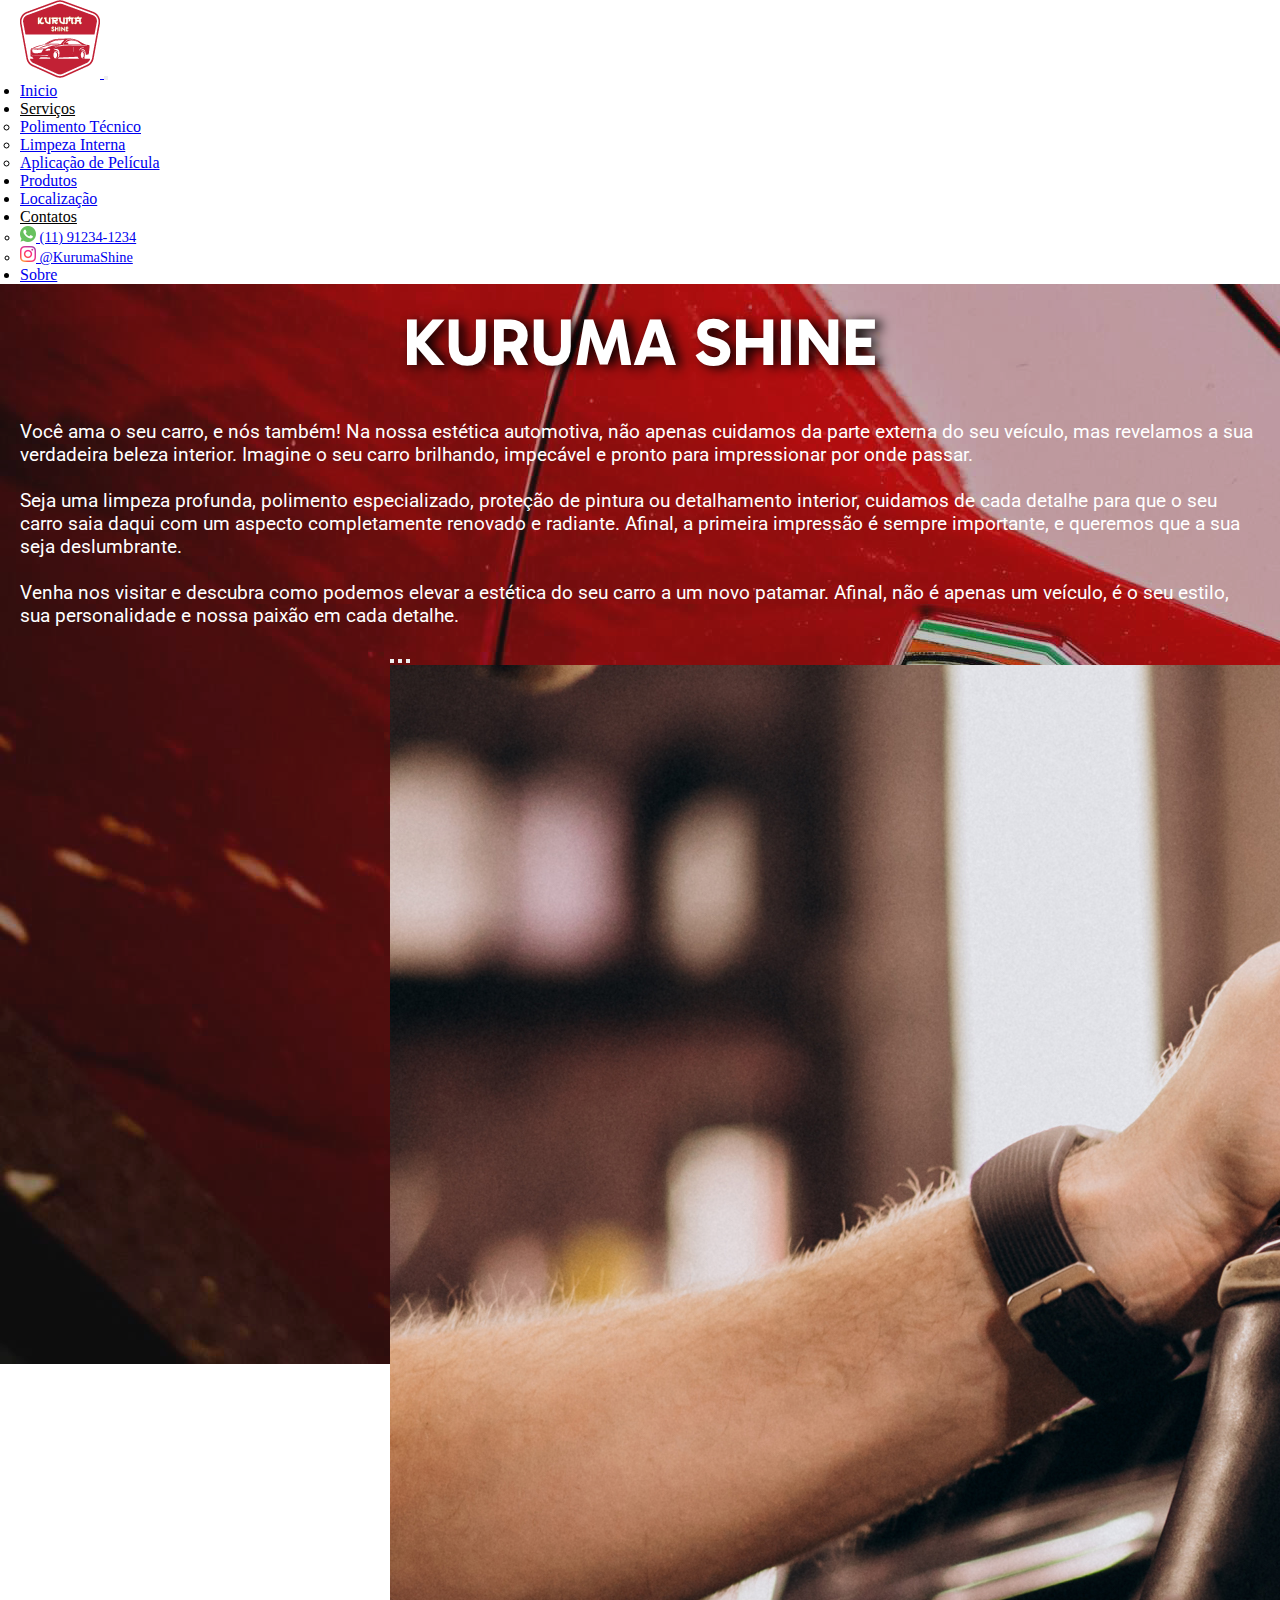
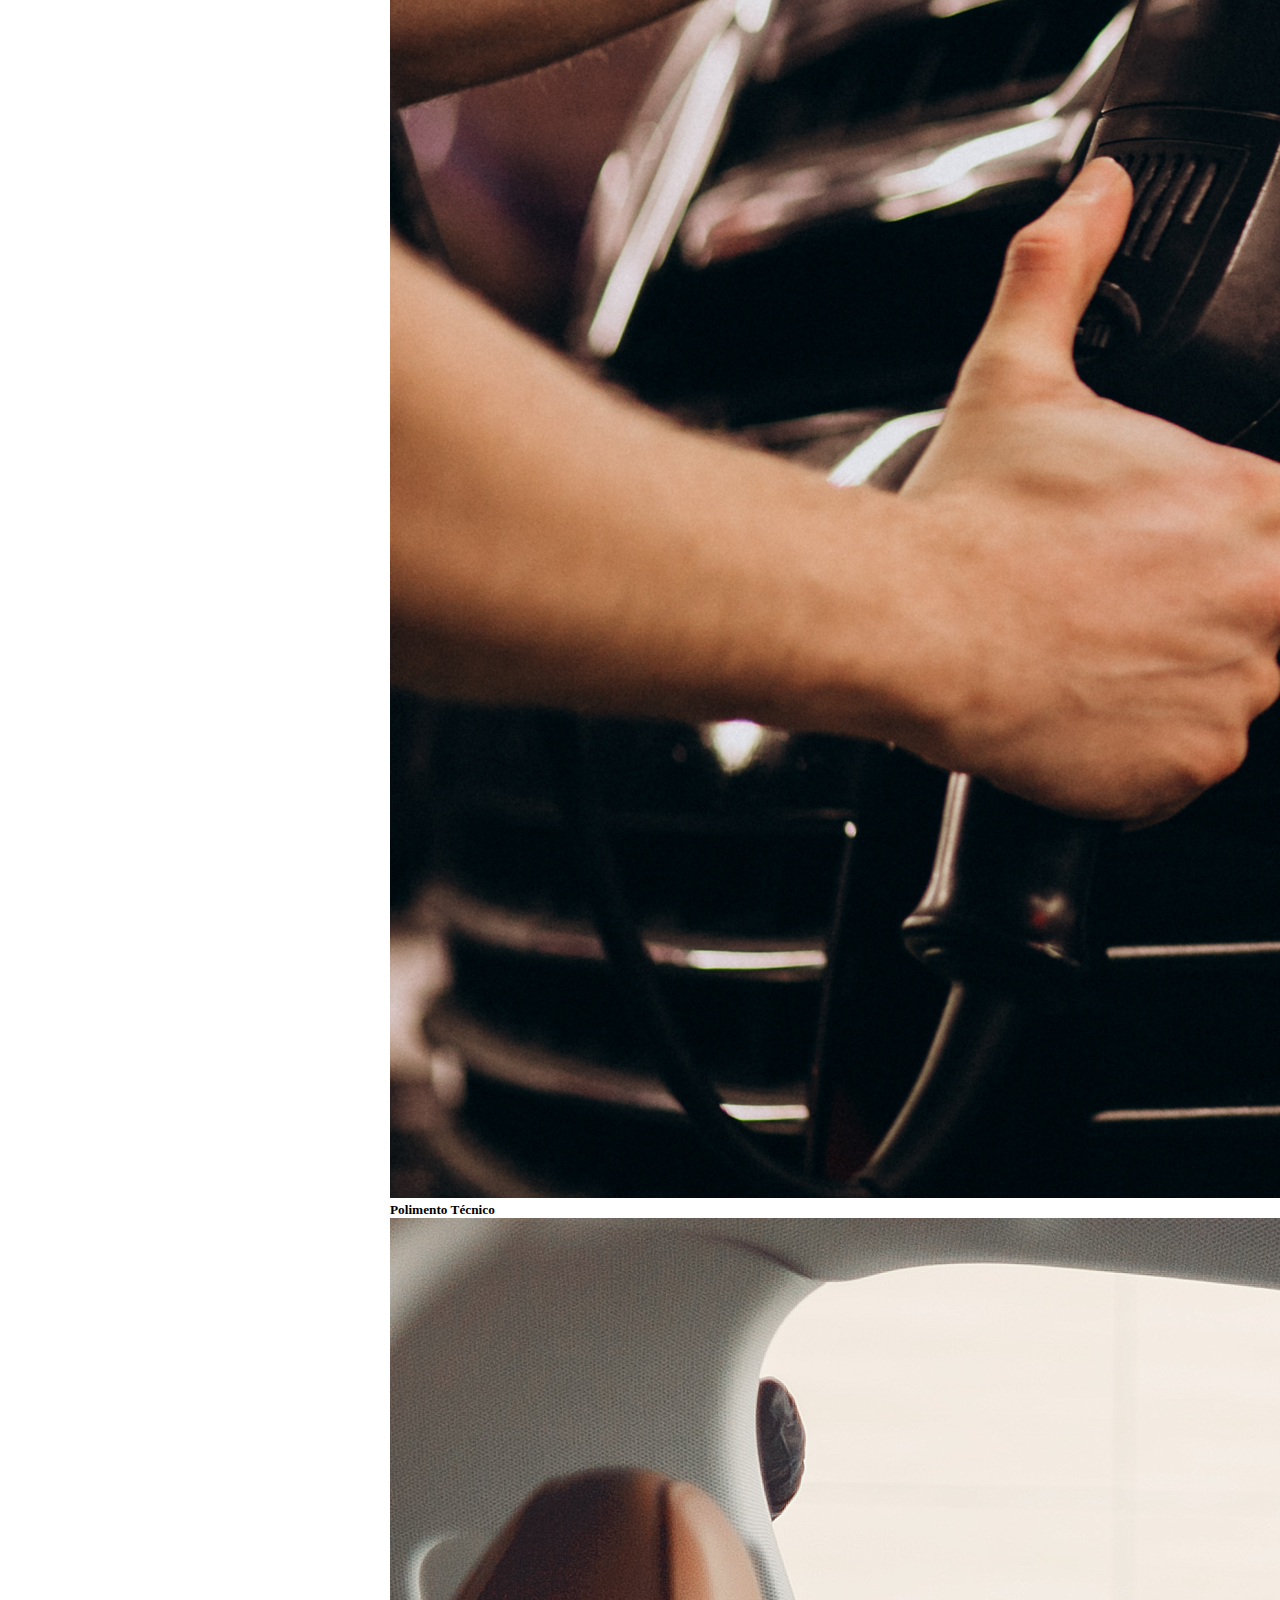
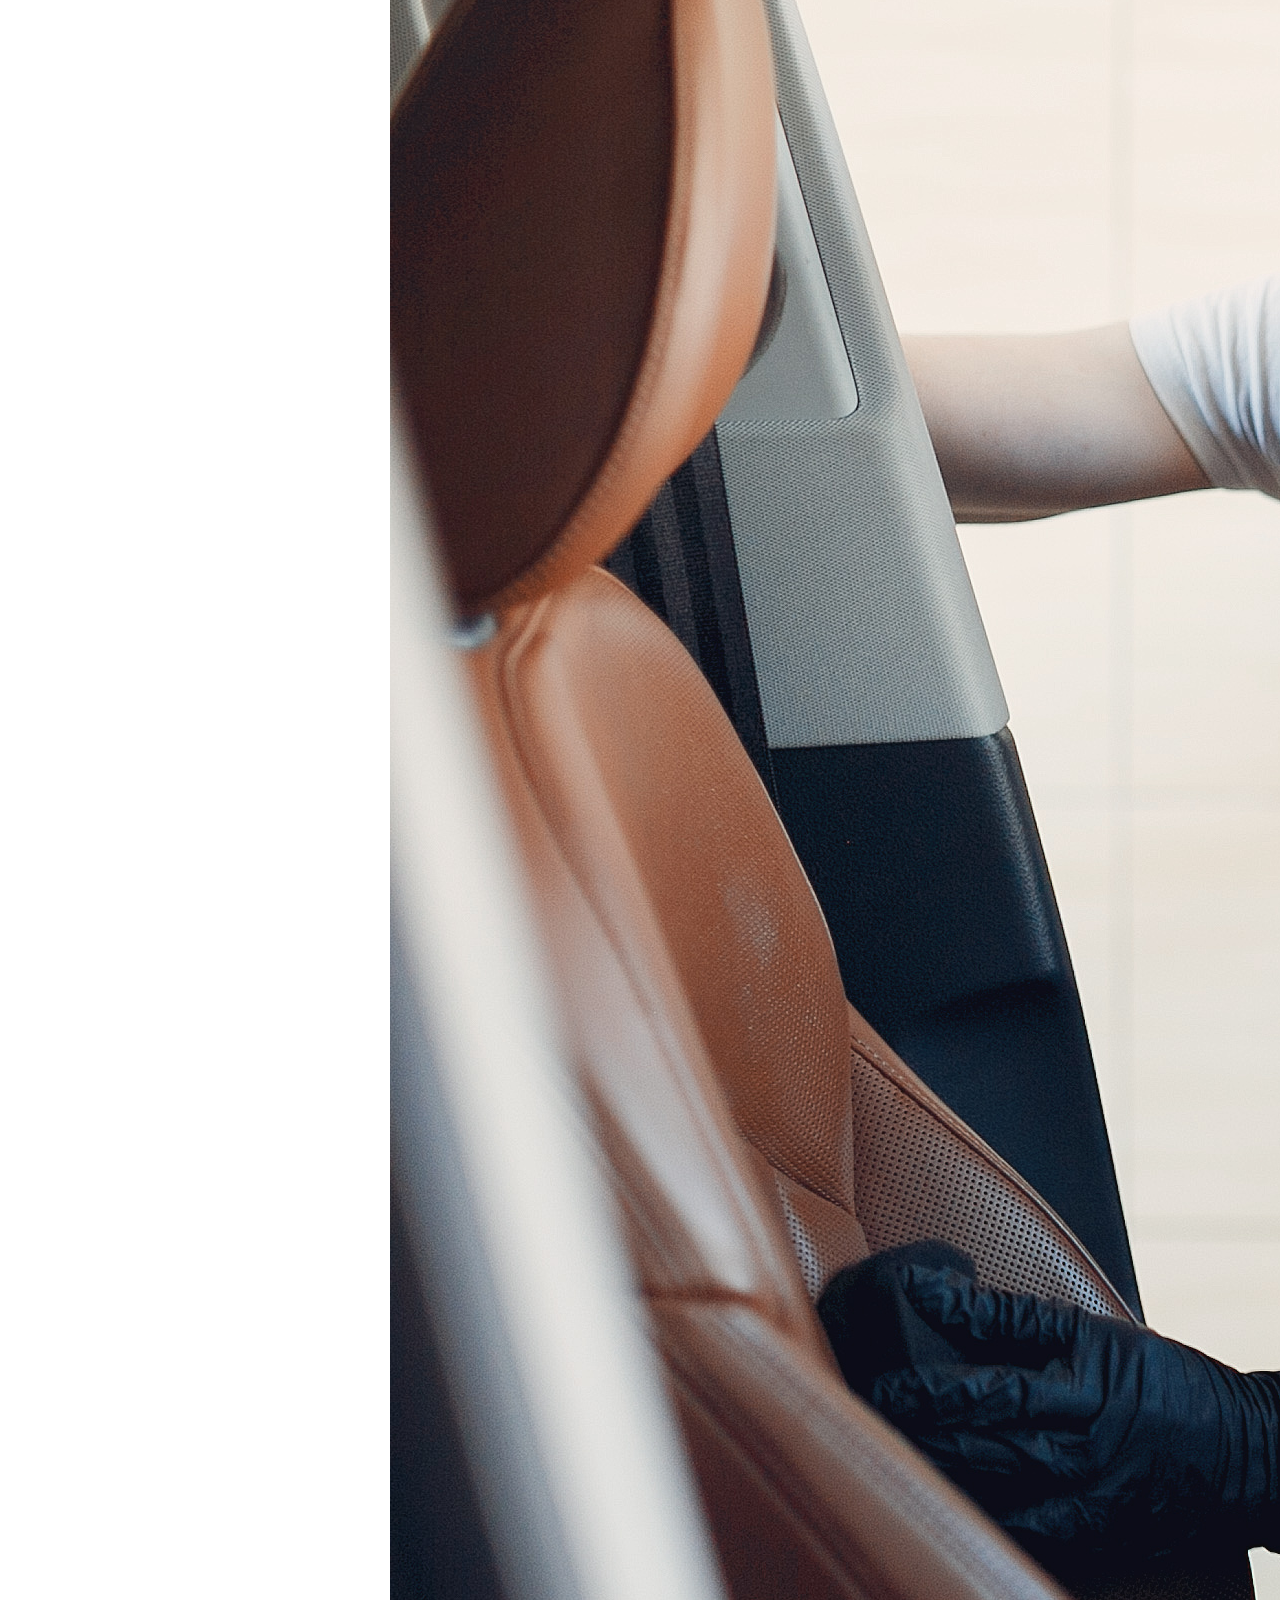
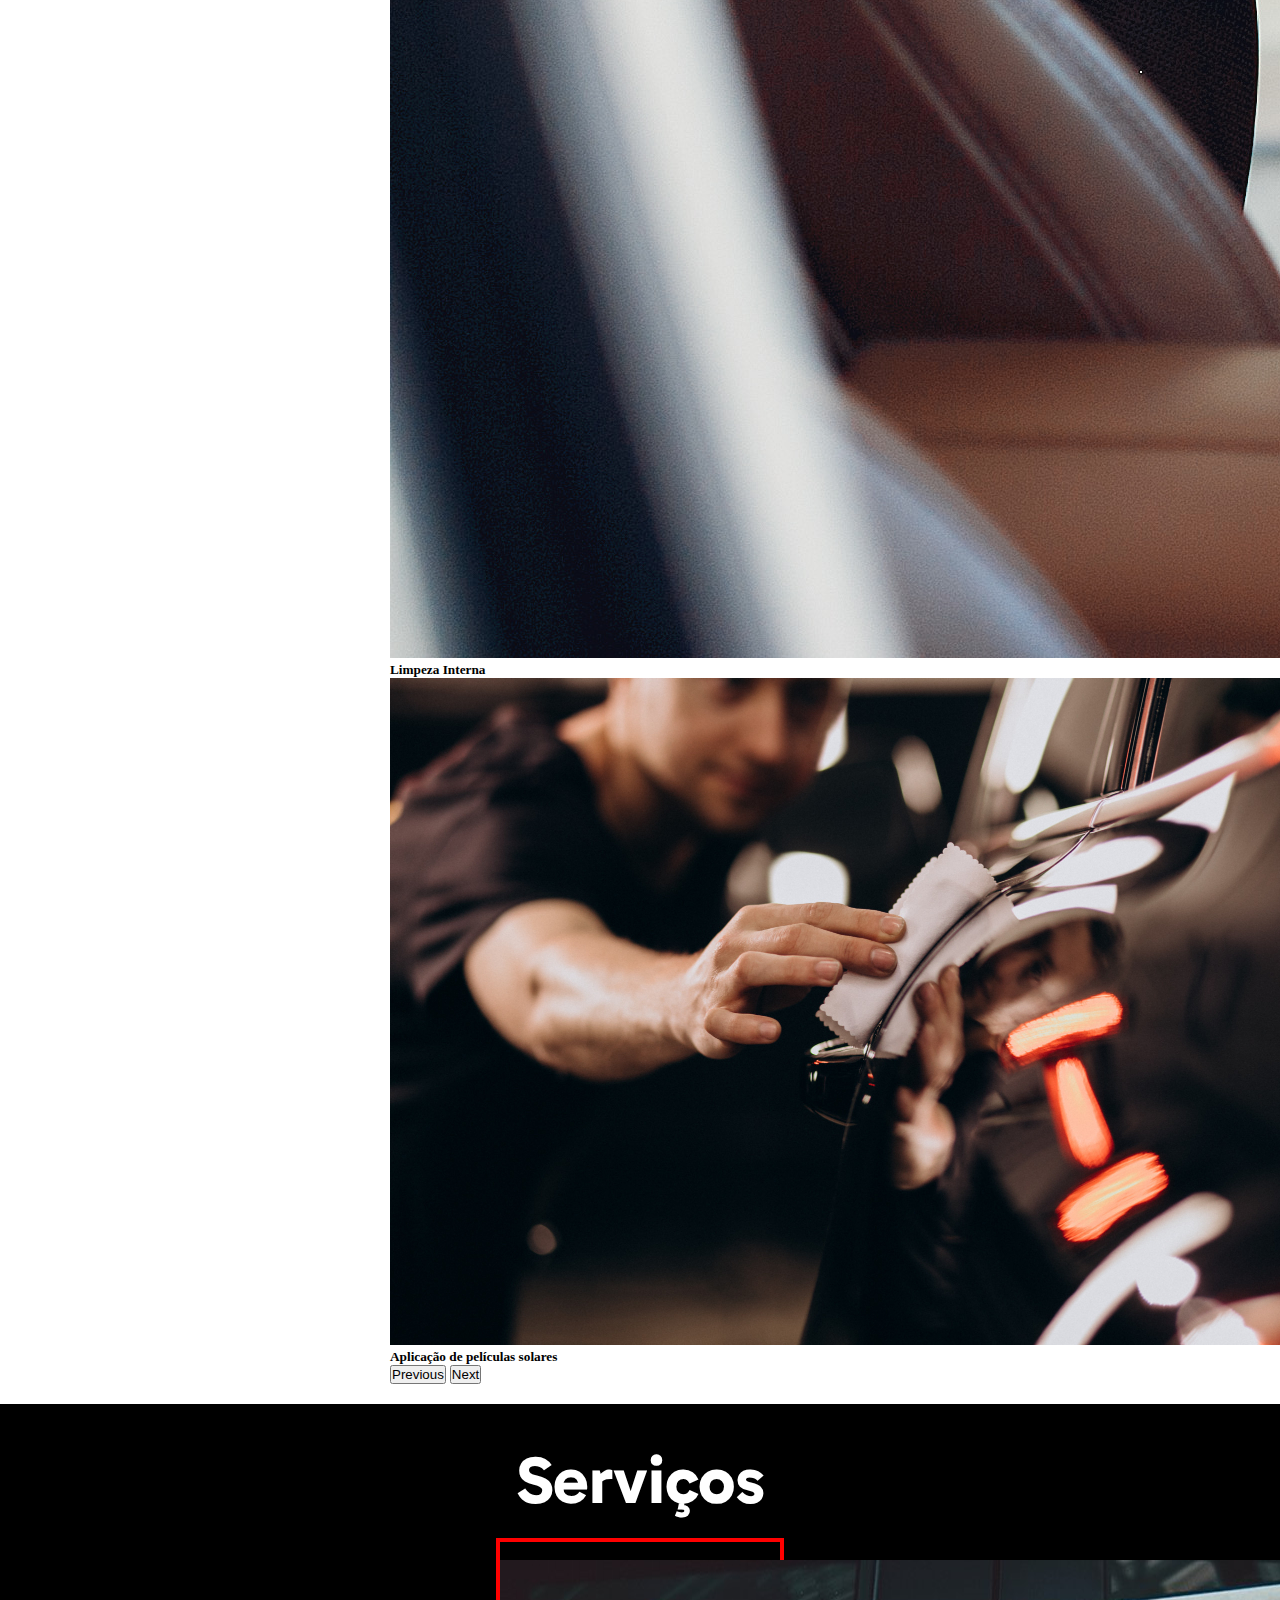
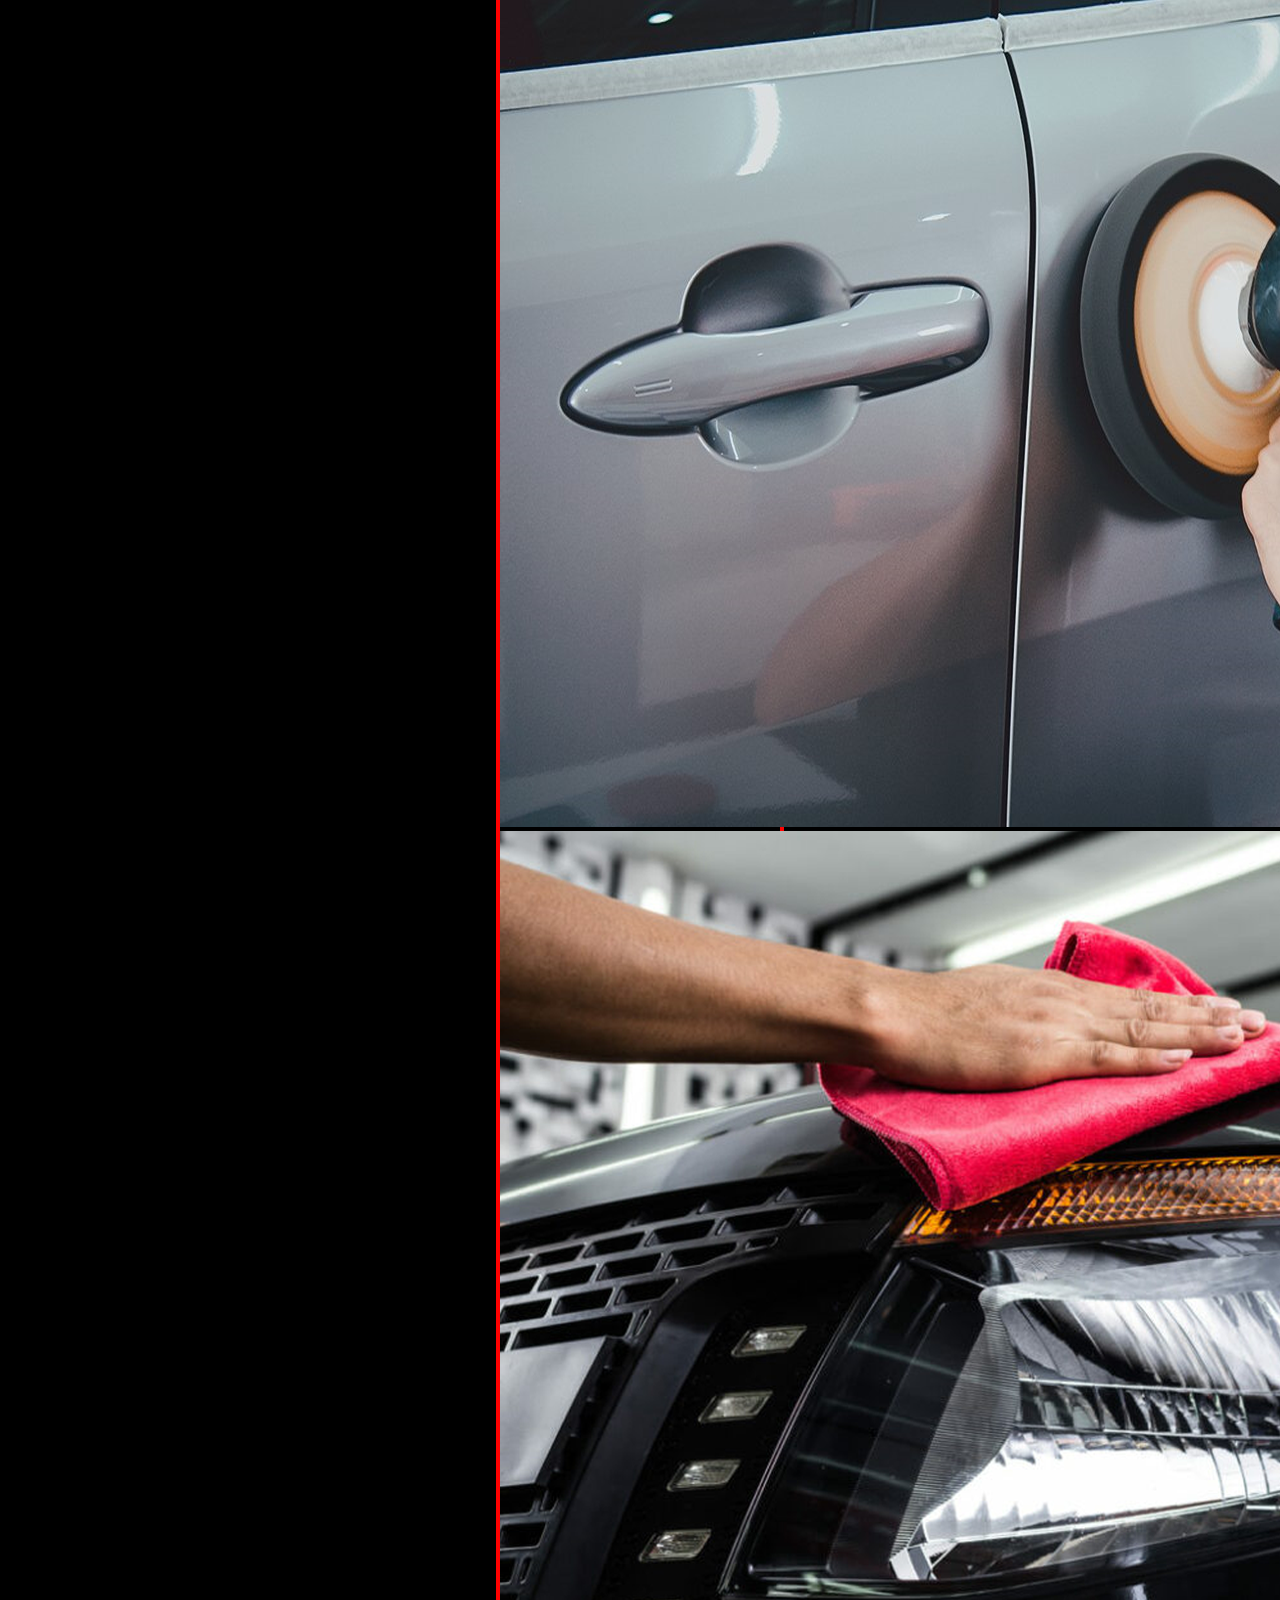
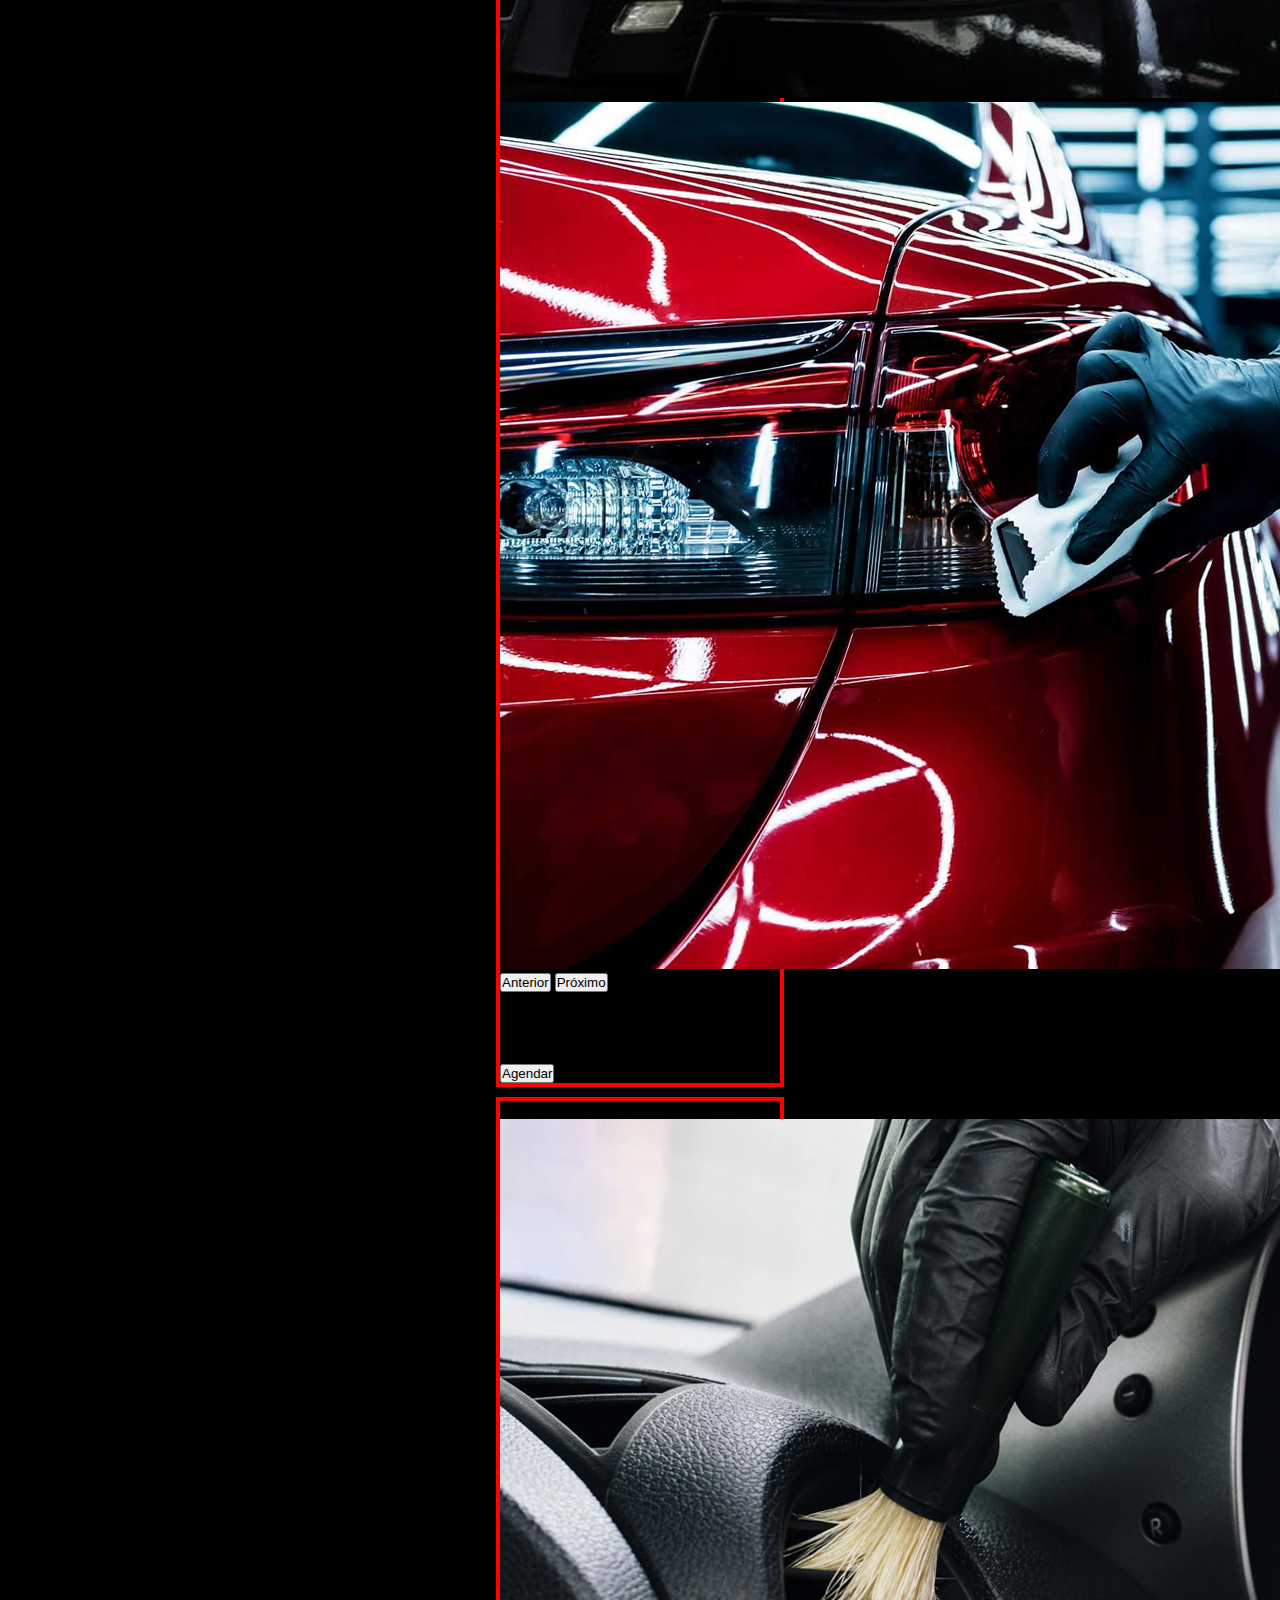
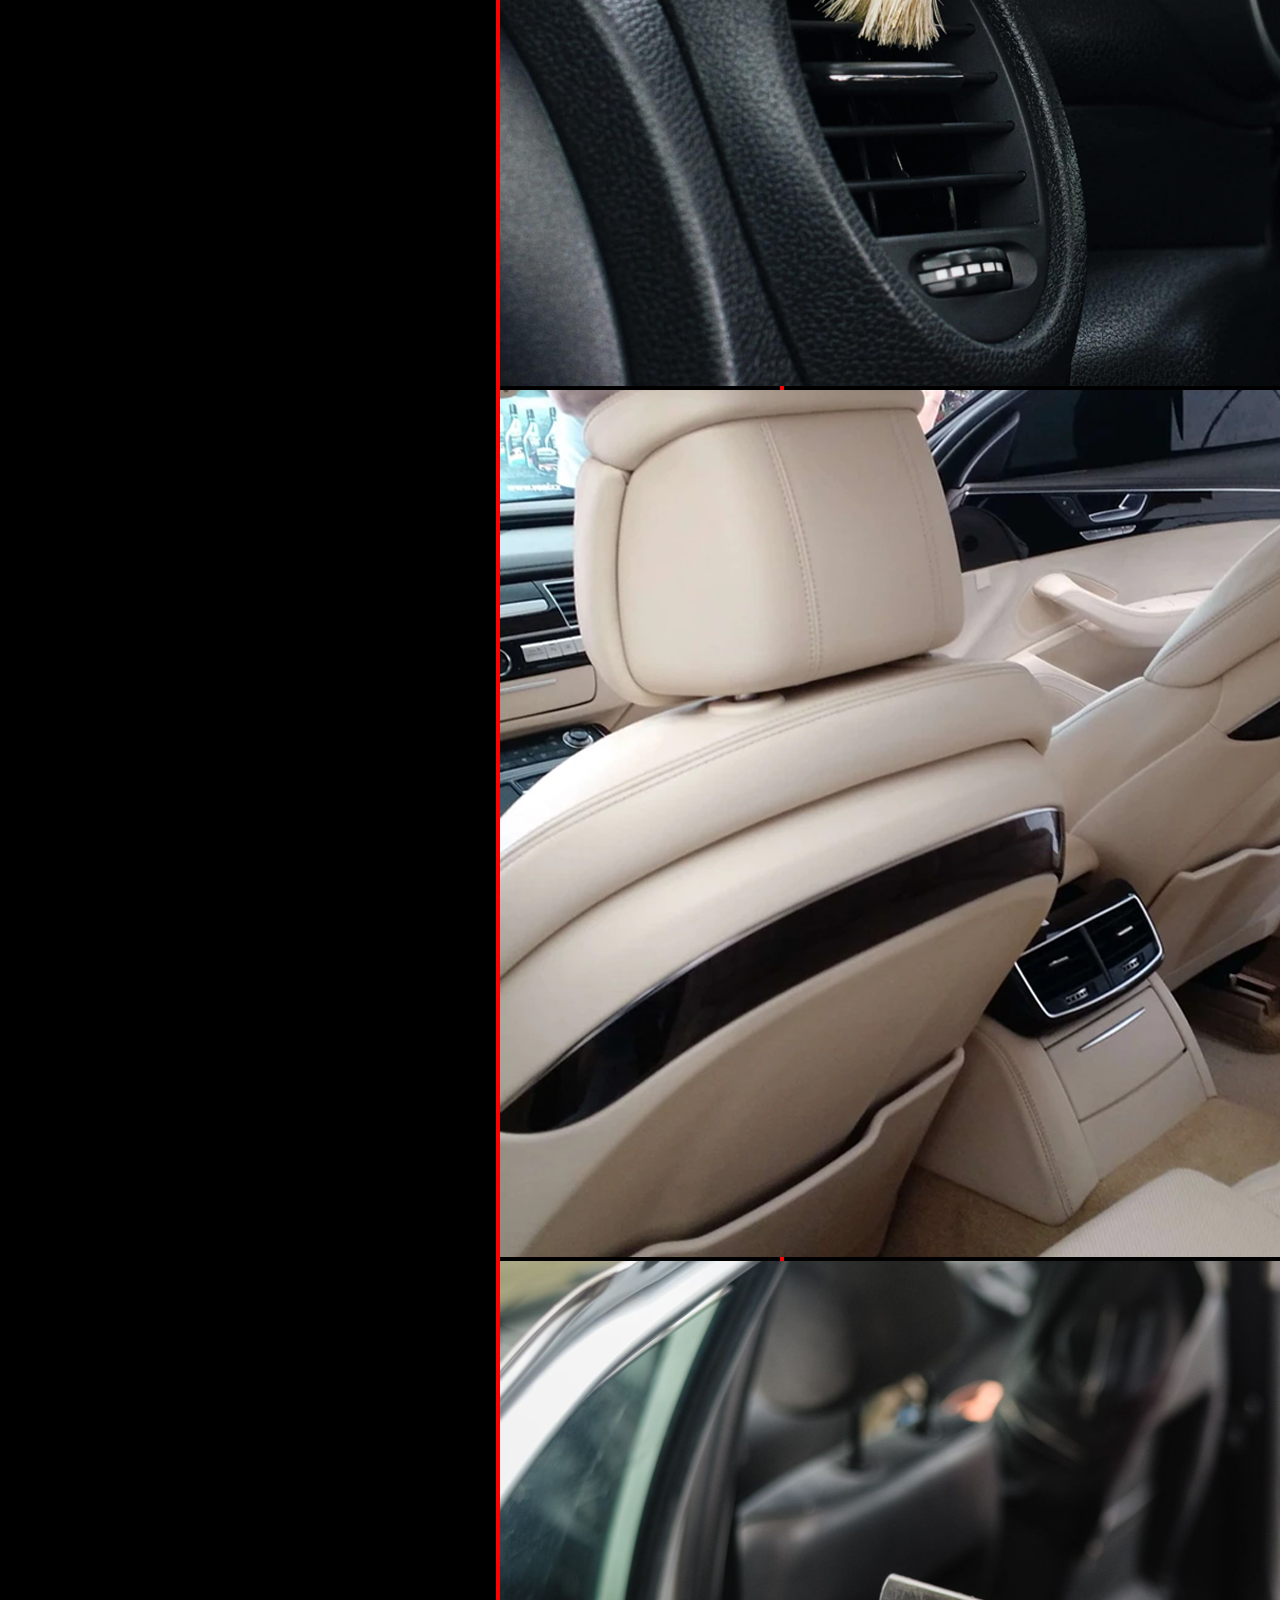
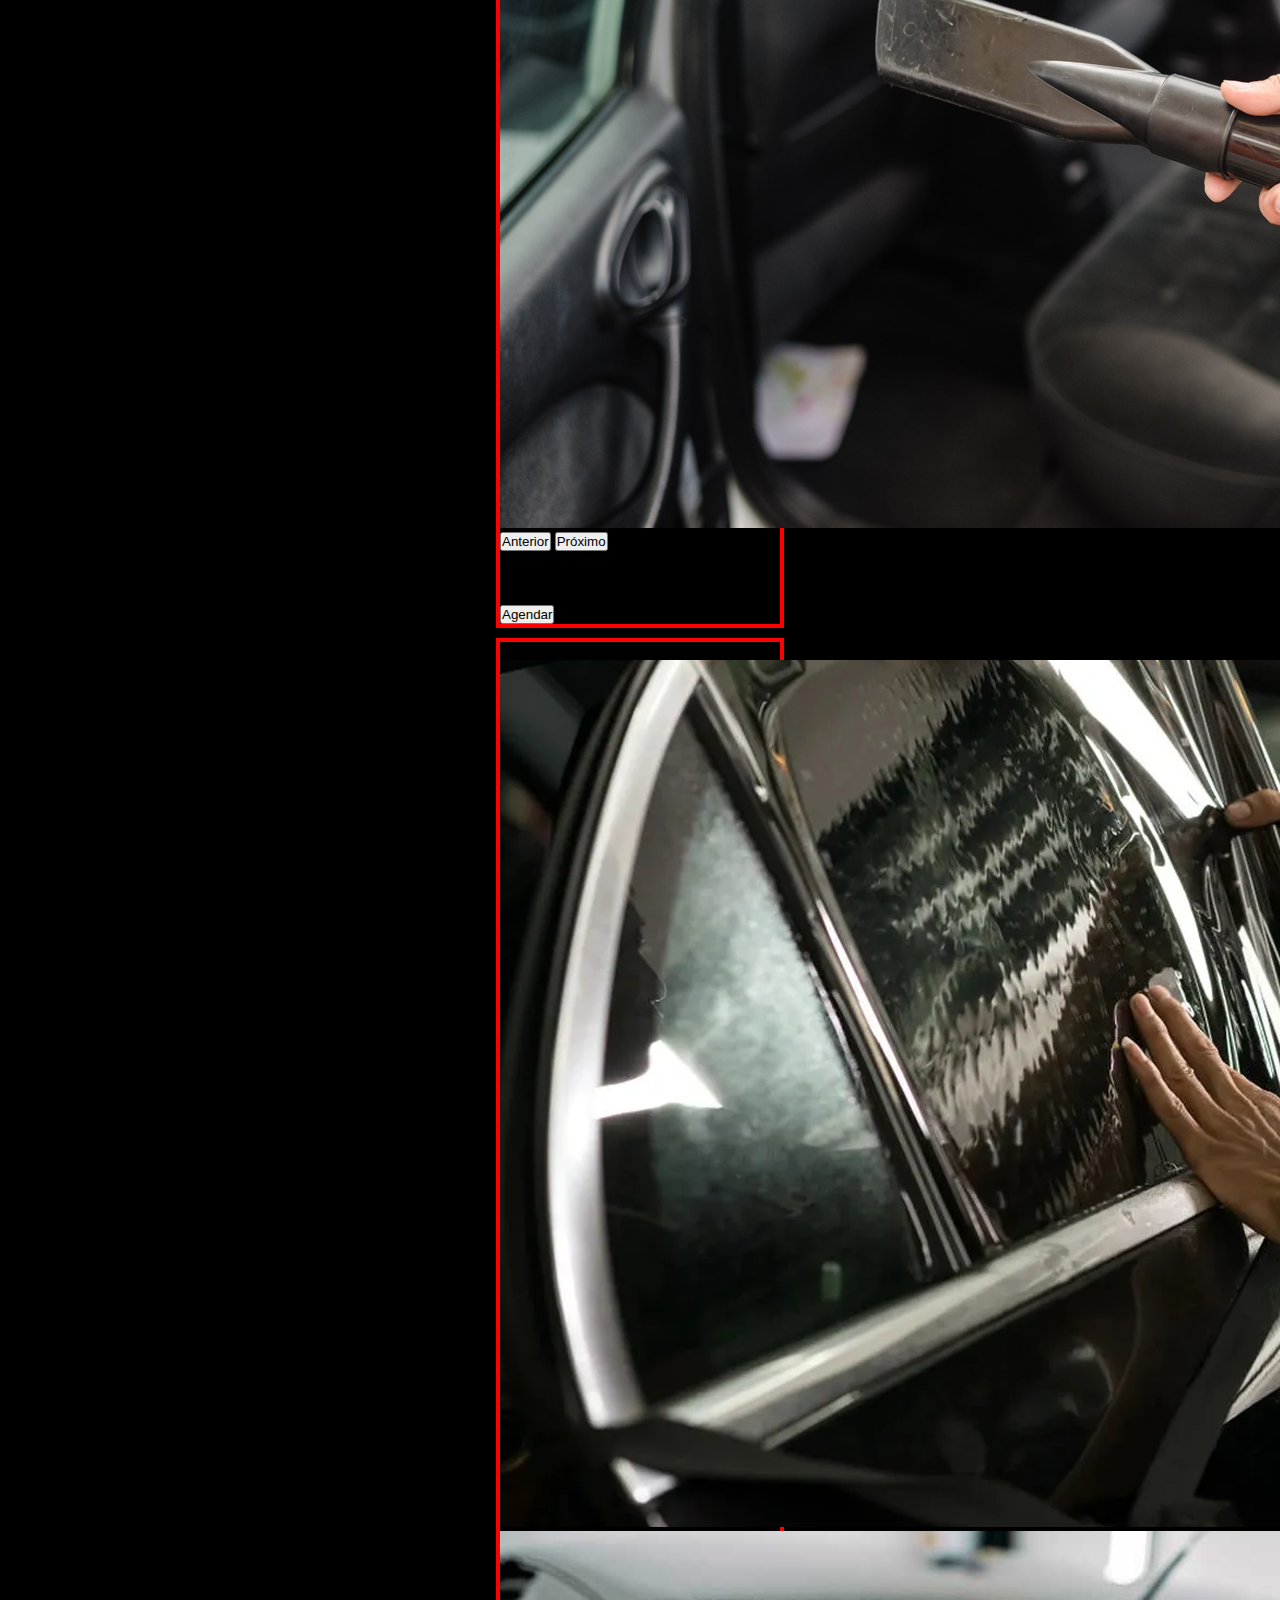
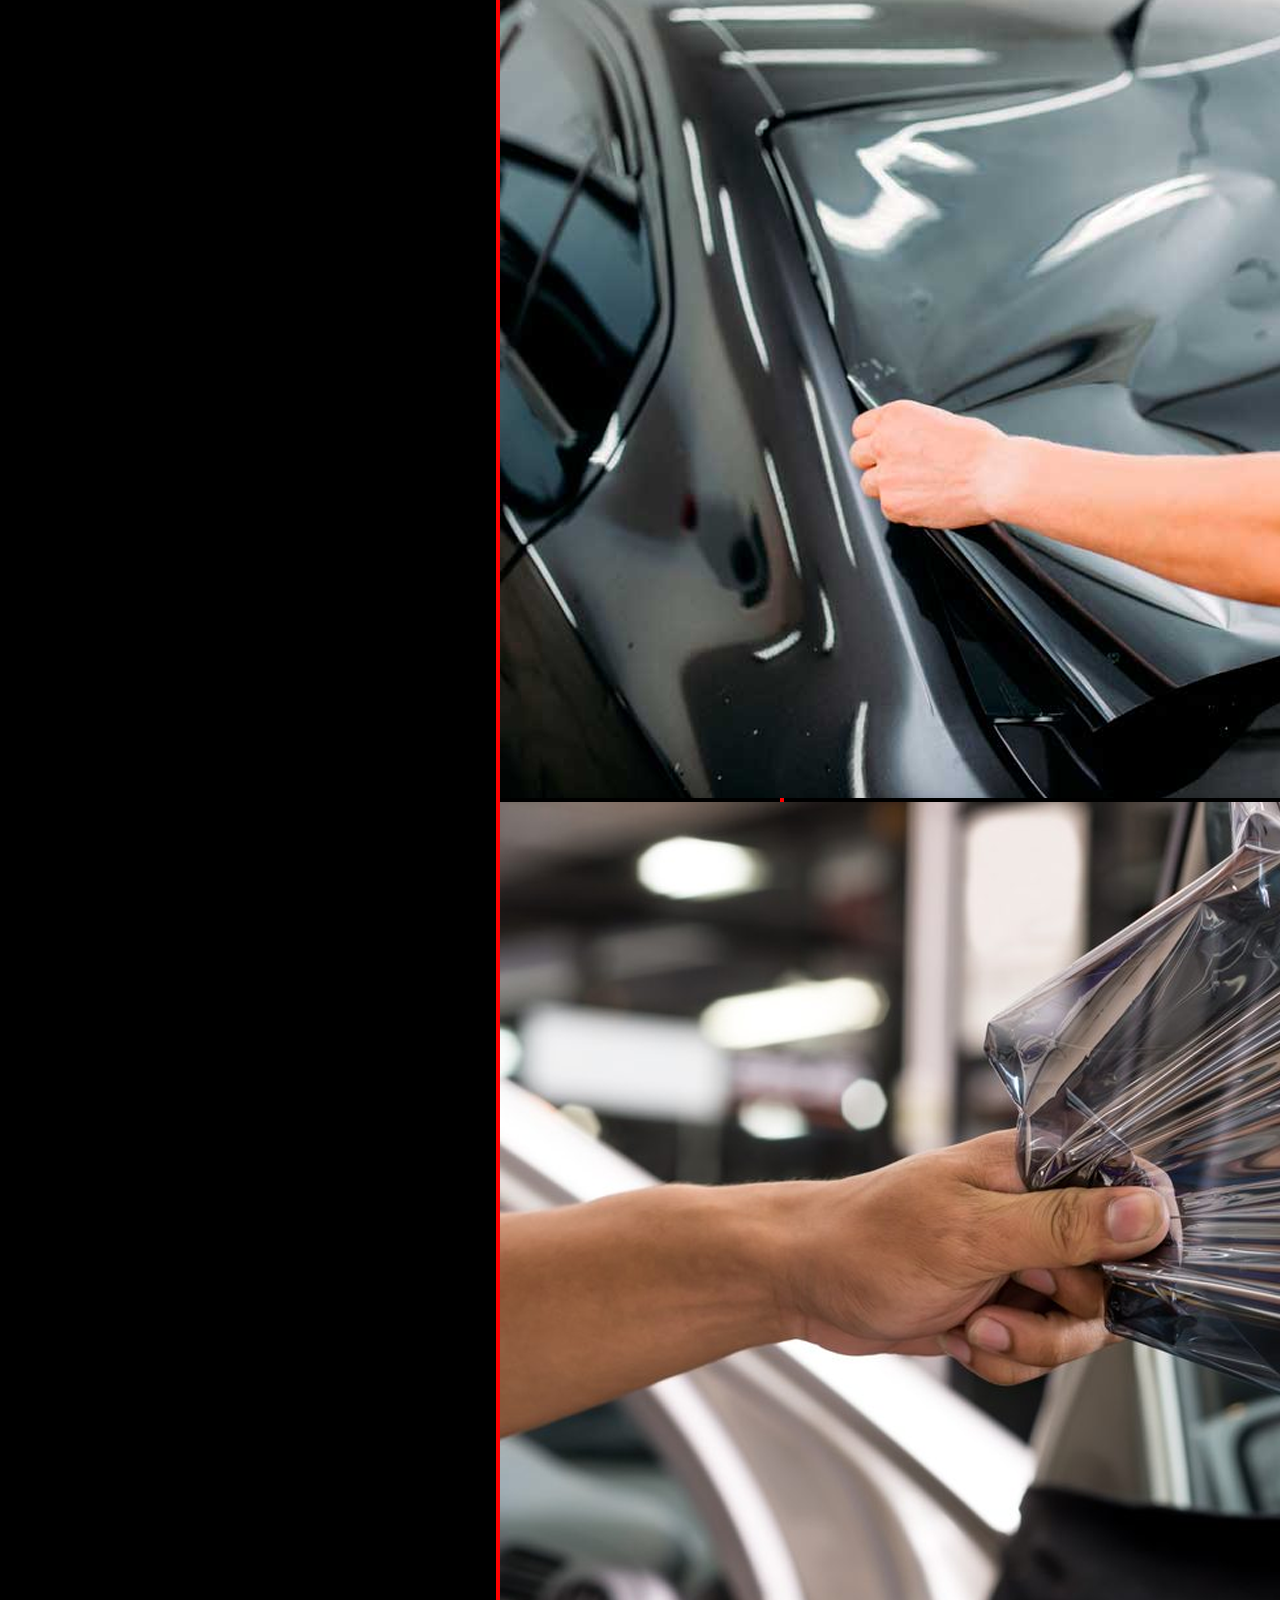
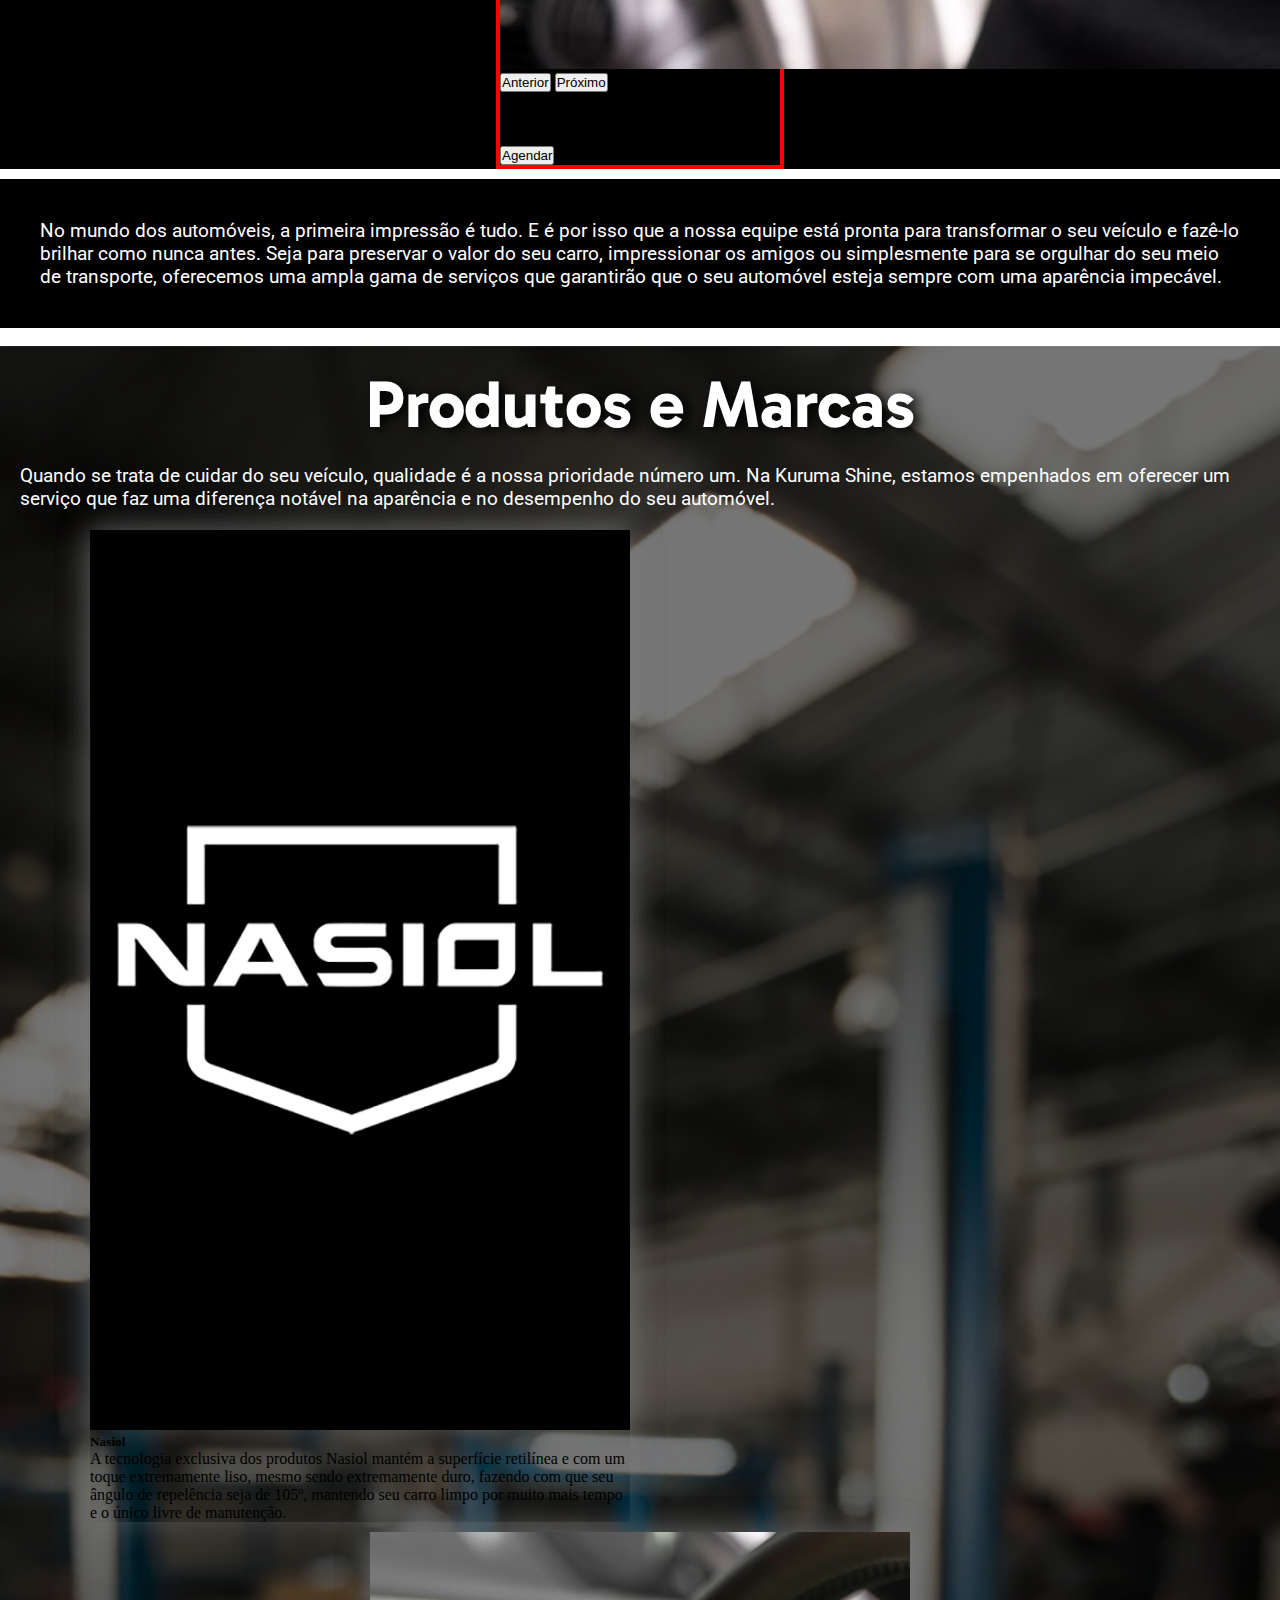
==== index.html @ 03944242 "Add files via upload" ====
<!DOCTYPE html>
<html lang="en">

<head>
  <meta charset="UTF-8">
  <meta http-equiv="X-UA-Compatible" content="IE=edge">
  <meta name="viewport" content="width=device-width, initial-scale=1.0">
  <meta name="description" content="">
  <meta name="keywords" content="">
  <title>KURUMA SHINE</title>
  <link href="https://cdn.jsdelivr.net/npm/bootstrap@5.3.2/dist/css/bootstrap.min.css" rel="stylesheet"
    integrity="sha384-T3c6CoIi6uLrA9TneNEoa7RxnatzjcDSCmG1MXxSR1GAsXEV/Dwwykc2MPK8M2HN" crossorigin="anonymous">
  <link rel="stylesheet" href="style/style.css">
  <link rel="icon" type="image/x-icon" href="img/KURUMA.png">

  <link rel="stylesheet" href="owlcarousel/owl.carousel.min.css">
  <link rel="stylesheet" href="owlcarousel/owl.theme.default.min.css">
</head>

<body>
  <!-- BARRA DE NAVEGAÇÃO -->
  <nav class="navbar navbar-expand-lg bg-body-tertiary"
    style="background-color: #ffffff; padding-left: 20px; font-weight: 500;">
    <div class="container-fluid">
      <a class="navbar-brand" href="index.html"> <img src="img/KURUMA.png" alt=""> </a>
      <button class="navbar-toggler" type="button" data-bs-toggle="collapse" data-bs-target="#navbarSupportedContent"
        aria-controls="navbarSupportedContent" aria-expanded="false" aria-label="Toggle navigation">
        <span class="navbar-toggler-icon"></span>
      </button>
      <div class="collapse navbar-collapse me-auto" id="navbarSupportedContent">
        <ul class="navbar-nav ms-auto mb-2 mb-lg-0">
          <li class="nav-item">
            <a class="nav-link active " aria-current="page" href="index.html">Inicio</a>
          </li>
          <li class="nav-item dropdown">
            <a class="nav-link dropdown-toggle" style="color: black;" href="#" role="button" data-bs-toggle="dropdown"
              aria-expanded="false">
              Serviços
            </a>
            <ul class="dropdown-menu" id="servicos">
              <li><a class="dropdown-item" href="#polimento">Polimento Técnico</a></li>
              <li><a class="dropdown-item" href="#limpeza">Limpeza Interna</a></li>
              <li><a class="dropdown-item" href="#pelicula">Aplicação de Película</a></li>
            </ul>
          </li>
          <li class="nav-item">
            <a class="nav-link active " aria-current="page" href="#produtos">Produtos</a>
          </li>

          <li class="nav-item">
            <a class="nav-link active " aria-current="page" href="#localizacao">Localização</a>
          </li>
          <li class="nav-item dropdown">
            <a class="nav-link dropdown-toggle" style="color: black;" href="#" role="button" data-bs-toggle="dropdown"
              aria-expanded="false">
              Contatos
            </a>
            <ul class="dropdown-menu" id="contato">
              <li><a class="dropdown-item" href="https://web.whatsapp.com" target="_blank"> <img src="img/whatsapp.png"
                    alt=""> (11) 91234-1234</a></li>
              <li><a class="dropdown-item" href="https://www.instagram.com" target="_blank"> <img src="img/insta.png"
                    alt=""> @KurumaShine</a></li>
            </ul>
          <li class="nav-item">
            <a class="nav-link active " aria-current="page" href="sobre.html" style="padding-right: 25px;">Sobre</a>
          </li>
        </ul>
      </div>
    </div>
  </nav> <!-- FIM DO NAVBAR -->
  <div class="parte1">
    <div class="row"> <!-- Inicio do container principal -->
      <div class="container-fluid text-center">
        <div class="row">
          <div class="col"> <br>

            <h1 class="titulo">KURUMA SHINE</h1> <br>
            <p class="subtexto">Você ama o seu carro, e nós também! Na nossa estética automotiva, não apenas cuidamos da
              parte externa do seu veículo, mas revelamos a sua verdadeira beleza interior. Imagine o seu carro
              brilhando,
              impecável e pronto para impressionar por onde passar. <br> <br> Seja uma limpeza profunda, polimento
              especializado, proteção de pintura ou detalhamento interior, cuidamos de cada detalhe para que o seu carro
              saia daqui com um aspecto completamente renovado e radiante. Afinal, a primeira impressão é sempre
              importante, e queremos que a sua seja deslumbrante. <br> <br> Venha nos visitar e descubra como podemos
              elevar a estética do seu carro a um novo patamar. Afinal, não é apenas um veículo, é o seu estilo, sua
              personalidade e nossa paixão em cada detalhe. <br></p>
            <!-- CARROSSEL -->
            <div class="largura-carousel">
              <div id="carouselExampleCaptions" class="carousel slide">
                <div class="carousel-indicators">
                  <button type="button" id="polimento" data-bs-target="#carouselExampleCaptions" data-bs-slide-to="0"
                    class="active" aria-current="true" aria-label="Slide 1"></button>
                  <button type="button" data-bs-target="#carouselExampleCaptions" data-bs-slide-to="1"
                    aria-label="Slide 2" id="limpeza"></button>
                  <button type="button" data-bs-target="#carouselExampleCaptions" data-bs-slide-to="2"
                    aria-label="Slide 3" id="pelicula"></button>
                </div>
                <div class="carousel-inner">
                  <div class="carousel-item active">
                    <img src="img/carrossel1.jpg" class="d-block w-100" alt="...">
                    <div class="carousel-caption d-none d-md-block">
                      <h5>Polimento Técnico</h5>
                    </div>
                  </div>
                  <div class="carousel-item">
                    <img src="img/carrossel3.jpg" class="d-block w-100" alt="...">

                    <div class="carousel-caption d-none d-md-block">
                      <h5>Limpeza Interna</h5>
                    </div>
                  </div>
                  <div class="carousel-item">
                    <img src="img/carrossel2.jpg" class="d-block w-100" alt="...">
                    <div class="carousel-caption d-none d-md-block">
                      <h5>Aplicação de películas solares</h5>
                    </div>
                  </div>
                </div>
                <button class="carousel-control-prev" type="button" data-bs-target="#carouselExampleCaptions"
                  data-bs-slide="prev">
                  <span class="carousel-control-prev-icon" aria-hidden="true"></span>
                  <span class="visually-hidden">Previous</span>
                </button>
                <button class="carousel-control-next" type="button" data-bs-target="#carouselExampleCaptions"
                  data-bs-slide="next">
                  <span class="carousel-control-next-icon" aria-hidden="true"></span>
                  <span class="visually-hidden">Next</span>
                </button>
              </div>
            </div>
            <!-- FINAL COLUNA  -->




            <div class="parte2 row">
              <li class="nav-item">
                <br> <br>
                <h1 class="titulo">Serviços</h1> <br>
              </li>
              <div class="card border mb-3" style="max-width: 18rem;">
                <div class="card-header">Polimento Técnico</div>
                <div class="card-body">
                  <div id="carouselExample1" class="carousel slide">
                    <div class="carousel-inner">
                      <div class="carousel-item active">
                        <img src="img/polimento1.png" class="d-block w-100" alt="...">
                      </div>
                      <div class="carousel-item">
                        <img src="img/polimento2.png" class="d-block w-100" alt="...">
                      </div>
                      <div class="carousel-item">
                        <img src="img/polimento3.png" class="d-block w-100" alt="...">
                      </div>
                    </div>
                    <button class="carousel-control-prev" type="button" data-bs-target="#carouselExample1"
                      data-bs-slide="#carouselExample1">
                      <span class="carousel-control-prev-icon" aria-hidden="true"></span>
                      <span class="visually-hidden">Anterior</span>
                    </button>
                    <button class="carousel-control-next" type="button" data-bs-target="#carouselExample1"
                      data-bs-slide="next">
                      <span class="carousel-control-next-icon" aria-hidden="true"></span>
                      <span class="visually-hidden">Próximo</span>
                    </button>
                  </div>
                  <h5 class="card-title"></h5>
                  <p class="card-text">Polimento técnico com produtos e materiais da melhor qualidade para o melhor
                    brilho do seu veículo.</p> <br> <button type="button" class="btn btn-danger">Agendar</button>
                </div>
              </div>
              <div class="card border mb-3" style="max-width: 18rem;">
                <div class="card-header">Limpeza Interna</div>
                <div class="card-body">
                  <div id="carouselExample2" class="carousel slide">
                    <div class="carousel-inner">
                      <div class="carousel-item active">
                        <img src="img/limpezainterna1.png" class="d-block w-100" alt="...">
                      </div>
                      <div class="carousel-item">
                        <img src="img/limpezainterna2.png" class="d-block w-100" alt="...">
                      </div>
                      <div class="carousel-item">
                        <img src="img/limpezainterna3.png" class="d-block w-100" alt="...">
                      </div>
                    </div>
                    <button class="carousel-control-prev" type="button" data-bs-target="#carouselExample2"
                      data-bs-slide="prev">
                      <span class="carousel-control-prev-icon" aria-hidden="true"></span>
                      <span class="visually-hidden">Anterior</span>
                    </button>
                    <button class="carousel-control-next" type="button" data-bs-target="#carouselExample2"
                      data-bs-slide="next">
                      <span class="carousel-control-next-icon" aria-hidden="true"></span>
                      <span class="visually-hidden">Próximo</span>
                    </button>
                  </div>
                  <h5 class="card-title"><!--  --></h5>
                  <p class="card-text">Limpeza interna especializada de bancos, painel, estofados, couro, tapetes etc.
                  </p> <br>
                  <button type="button" class="btn btn-danger">Agendar</button>
                </div>
              </div>
              <div class="card border mb-3" style="max-width: 18rem;">
                <div class="card-header">Películas Solares</div>
                <div class="card-body">
                  <div id="carouselExample3" class="carousel slide">
                    <div class="carousel-inner">
                      <div class="carousel-item active">
                        <img src="img/pelicula1.png" class="d-block w-100" alt="...">
                      </div>
                      <div class="carousel-item">
                        <img src="img/pelicula2.png" class="d-block w-100" alt="...">
                      </div>
                      <div class="carousel-item">
                        <img src="img/pelicula3.png" class="d-block w-100" alt="...">
                      </div>
                    </div>
                    <button class="carousel-control-prev" type="button" data-bs-target="#carouselExample3"
                      data-bs-slide="prev">
                      <span class="carousel-control-prev-icon" aria-hidden="true"></span>
                      <span class="visually-hidden">Anterior</span>
                    </button>
                    <button class="carousel-control-next" type="button" data-bs-target="#carouselExample3"
                      data-bs-slide="next">
                      <span class="carousel-control-next-icon" aria-hidden="true"></span>
                      <span class="visually-hidden">Próximo</span>
                    </button>
                  </div>
                  <h5 class="card-title"></h5>
                  <p class="card-text">Aplicação de películas solares de todas as porcentagens permitidas por lei.</p> <br>
                  <button type="button" class="btn btn-danger">Agendar</button>
                </div>
              </div>
            </div>
            <div class="row parte2" style="padding: 20px;">
              <p class="subtexto"> No mundo dos automóveis, a primeira impressão é tudo. E é por isso que a nossa equipe está pronta para transformar o seu veículo e fazê-lo brilhar como nunca antes. Seja para preservar o valor do seu carro, impressionar os amigos ou simplesmente para se orgulhar do seu meio de transporte, oferecemos uma ampla gama de serviços que garantirão que o seu automóvel esteja sempre com uma aparência impecável.</p>
            </div>
          </div>
          <br>
        </div>
        <div class="row parte3">

          <div class="row">
            <li class="nav-item">
              <a class="nav-link active pem" aria-current="page" id="produtos"> <br>
                <h1 class="titulo">Produtos e Marcas</h1>
              </a>
            </li>
            <p class="subtexto pem">Quando se trata de cuidar do seu veículo, qualidade é a nossa prioridade número um. Na Kuruma Shine, estamos empenhados em oferecer um serviço que faz uma diferença notável na aparência e no desempenho do seu automóvel.</p>
          </div>



          <div class="row pem2">
            <div class="col">
              <div class="card mb-3 nasiol" style="max-width: 540px; margin-left: 90px;">
                <div class="row g-0">
                  <div class="col-md-4">
                    <img src="img/nasiol.png" class="img-fluid rounded-start nasiol" alt="...">
                  </div>
                  <div class="col-md-8">
                    <div class="card-body">
                      <h5 class="card-title text-center">Nasiol</h5>
                      <p class="card-text">A tecnologia exclusiva dos produtos Nasiol mantém a superfície retilínea e
                        com um toque extremamente liso, mesmo sendo extremamente duro, fazendo com que seu ângulo de
                        repelência seja de 105º, mantendo seu carro limpo por muito mais tempo e o único livre de
                        manutenção.</p>
                    </div>
                  </div>
                </div>
              </div>
            </div>
            <div class="col">
              <div class="card mb-3 nasiol" style="max-width: 540px;">
                <div class="row g-0">
                  <div class="col-md-4">
                    <img src="img/microfibra.png" class="img-fluid rounded-start nasiol" alt="...">
                  </div>
                  <div class="col-md-8">
                    <div class="card-body">
                      <h5 class="card-title text-center">Panos de Microfibra</h5>
                      <p class="card-text">Os panos de microfibra são verdadeiros aliados na busca por uma limpeza
                        eficiente e delicada. Compostos por fibras sintéticas extremamente finas e densas, esses panos
                        apresentam uma capacidade excepcional de absorção e retenção de sujeira, poeira e umidade.</p>
                    </div>
                  </div>
                </div>
              </div>
            </div>
          </div>
          <br> <br>
          <div class="container text-start">
            <div class="row pem2">
              <div class="col">
                <div class="card mb-3 nasiol" style="max-width: 540px; margin-left: 90px;">
                  <div class="row g-0">
                    <div class="col-md-4">
                      <img src="img/encerar.png" class="img-fluid rounded-start nasiol" alt="...">
                    </div>
                    <div class="col-md-8">
                      <div class="card-body">
                        <h5 class="card-title text-center">Tecnologia de ponta</h5>
                        <p class="card-text">As melhores máquinas de encerar carros são verdadeiras aliadas para quem
                          busca o máximo brilho e proteção para a pintura de seus veículos. Equipadas com tecnologia de
                          ponta e materiais de alta qualidade, essas máquinas garantem uma aplicação de cera eficiente e
                          uniforme, elevando a estética e a durabilidade do acabamento.</p>
                      </div>
                    </div>
                  </div>
                </div>
              </div>
              <div class="col">
                <div class="card mb-3 nasiol" style="max-width: 540px; margin-left: 60px;">
                  <div class="row g-0">
                    <div class="col-md-4">
                      <img src="img/vidro.png" class="img-fluid rounded-start nasiol" alt="...">
                    </div>
                    <div class="col-md-8">
                      <div class="card-body">
                        <h5 class="card-title text-center">Aplicação de Películas para Vidros</h5>
                        <p class="card-text">Trabalhamos somente com películas de alto nível de qualidade, garantindo
                          melhores resultados na aplicação, melhor visibilidade e garantia completa contra manchas e
                          desbotamentos.
                          Nosso serviço de aplicação inclui a lavagem do veículo para controle de partículas de sujeira
                          e resultados de alto padrão</p>
                      </div>
                    </div>
                  </div>
                </div>
              </div>
            </div>
          </div>
          <br>

          <br> <br>
          <div class="parte4">
            <br>
            <h1 class="titulo" id="localizacao">Onde nos encontrar</h1>
            <p class="subtexto text-center">Venha nos fazer uma visita! Aqui teremos o melhor cuidado com o seu
              veículo e o melhor
              atendimento possível para você!</p>
            </a>
            </li> <br>
            <div class="container text-center">
              <div class="row">
                <div class="col">
                  <iframe class="mapa"
                    src="https://www.google.com/maps/embed?pb=!1m18!1m12!1m3!1d3657.7658347885413!2d-46.57973140321043!3d-23.540923200000005!2m3!1f0!2f0!3f0!3m2!1i1024!2i768!4f13.1!3m3!1m2!1s0x94ce5ec26cfdcfed%3A0x49e7eb66fd4f1f2!2sSenac%20Tatuap%C3%A9%20-%20Cel.%20Lu%C3%ADs%20Americano!5e0!3m2!1spt-BR!2sbr!4v1697736802059!5m2!1spt-BR!2sbr"
                    style="border:0;" allowfullscreen="" loading="lazy"
                    referrerpolicy="no-referrer-when-downgrade"></iframe>
                </div>
                <div class="col">
                  <a href="https://web.whatsapp.com" target="_blank" class="rodape"><img src="img/whatsappG.png" alt="">
                    (11) 1234-1234</a> <br> <br>
                  <a href="https://www.instagram.com" target="_blank" class="rodape2"><img src="img/instaG.png" alt="">
                    @KurumaShine</a> <br>
                  <a href="https://www.sp.senac.br/" target="_blank"><img class="rodape3" src="img/logo-senac.png"
                      alt=""></a>
                </div>
              </div>
              <br>

            </div>
            <footer class="footer">
              <p>Curso Técnico de Informática - 02-22 | 2023 | Somente fins educativos.</p>
            </footer>


          </div> <!-- fim do container principal -->







          <script src="https://cdn.jsdelivr.net/npm/bootstrap@5.3.2/dist/js/bootstrap.bundle.min.js"
            integrity="sha384-C6RzsynM9kWDrMNeT87bh95OGNyZPhcTNXj1NW7RuBCsyN/o0jlpcV8Qyq46cDfL"
            crossorigin="anonymous"></script>

          <script src="jquery.min.js"></script>
          <script src="owlcarousel/owl.carousel.min.js"></script>
</body>

</html>
---- style/style.css ----
@import url('https://fonts.googleapis.com/css2?family=Gabarito:wght@400;800&family=Roboto:wght@300;400;500&display=swap');

@import url('https://fonts.googleapis.com/css2?family=Comic+Neue:wght@700&family=Roboto:wght@100;300;400;500&display=swap');

   

*{
   margin:0px;
   padding:0px;
   box-sizing: border-box;
}

body{
   background-color:rgb(255, 255, 255);
/*    background-image: url(/SITE-FINAL/img/fundobody.png);
   background-repeat: no-repeat; */
   overflow-x: hidden;
}

.parte1{
   background-image: url(../img/ferrari.png);
   background-repeat: no-repeat;
   width: 100%;

}

.parte2{
   background-color: black;
   
}

.parte3{
   background-image: url(../img/oficina2.png);
   background-repeat: no-repeat;
}

.parte4{
   background-image: url(../img/japao.png) ;
   background-repeat: no-repeat;
   overflow-x: hidden !important;
   margin: 0;
}

.titulo{
   color: #fff;
   font-size: 50pt;
   font-family: 'Gabarito', sans-serif;
   text-shadow: 6px 2px 12px rgb(0, 0, 0);
   text-align: center;
}

.subtexto{
   color: #fff;
   font-family: 'Roboto', sans-serif;
   font-size:1.2em;
   font-weight:400;
   padding-bottom: 15px;
   padding: 20px;
}

.largura-carousel {
   width: 500px;
   margin: 0px auto;
   margin-bottom: 20px;
}


#saiba{
   background-color: rgb(143, 0, 0);
   border: none;
   height: 40px;
}

#saiba:hover{
   background-color: rgb(182, 45, 45);
}

.servicos{
   background-color: rgba(0, 0, 0, 0.822);
   border-radius: 12px;
}

.tipos{
   width: 100px;
   height: 100px;
}

.fundoimg{
   background-color: aqua;
   width: 100% !important;
}

.fundo{
   background-color: rgba(0, 0, 0, 0.747);
   border-radius: 12px;
}

.card{
   border: 4px solid red;
   margin: 0 auto; /* Added */
   float: none; /* Added */
   margin-bottom: 10px; /* Added */
   padding: 0;
}

.nasiol{
   width: 100%;
   border: none;
   box-shadow: 0px 0px 30px rgba(129, 129, 129, 0.459);  
}

#contato{
   width: 180px;
   font-size: 0.9em;
}


.dropdown-item:hover{
   background-color: rgba(248, 166, 166, 0.377);
   transition: 1s;
   color: black;
}

.mapa{
   height: 400px;
   width: 800px;
}

.rodape{
   color:#fff;
   font-family: 'Roboto', sans-serif;
   font-size:1.5em;
   font-weight:500;
   text-decoration: none;
}
.rodape2{
   color: #fff;
   font-family: 'Roboto', sans-serif;
   font-size:1.5em;
   font-weight:500;
   text-decoration: none;
   margin-right: 2px;
}

.rodape3{
   height: 150px;
   margin-top: 50px;
}

.footer{
   background-color: #fff;
   height: 40px;
   width: 100vw;
   font-weight: 500;
   padding-top: 8px;
}

.footer2{
   background-color: #fff;
   height: 40px;
   width: 100vw;
   font-weight: 500;
   padding-top: 8px;
   position: fixed;
    bottom:0;
    left:0;
}

.fundosobre{
   background-image: url(../img/senactat.jpg);
   background-color: rgba(70, 70, 70, 0.507);
}

.sobre{
   color: #fff;
   font-family: 'Roboto', sans-serif;
   font-size:1.2em;
   font-weight:500;
   padding-bottom: 15px;
}

#integrantes{
   margin-top: 20px;
   margin-left: 120px;
   padding-left: 10px;
   padding-top: 10px;
   width: 250px;
   font-size: 1.3em ;
   text-shadow:5px 7px 10px black;
}

#prof{
   margin-top: 40px;
   margin-right: 10px;
   font-size: 1.3em ;
   text-shadow:5px 7px 10px black;
}

.senac {
   padding-top: 50px;
   height: 30%;
   width: 30%;
}

#ftsobre{
   margin-top: 40px;
}

/* Medium devices (tablets, 768px and up) */
@media (min-width: 0px) and (max-width:812px) {
   body{
      background-color: black;
   }

   .parte1{
      background-image: url(../img/ferrariM.png);
   }

   .parte3{
      background-image: url(../img/oficinaM.png);
   }


   .parte4{
      background-image: url(../img/japao3.png);
      height: 100%;
   }

   .largura-carousel{
      width: 300px;
   }

   .pem{
      justify-content: center;
      margin-left: 12px;
   }

   .pem2{
      display: block;
      margin: 0px auto !important;
      margin-left: 10% !important;
      width: 80%;
   }

   .mapa{
      height: 300px;
      width: 355px;
      margin-bottom: 10px;
   }

   .footer{
      height: 60px;
      width: 100vw !important;
      font-weight: 500;
      padding-top: 8px;
      margin: 0;
      position:relative;
   }

   #integrantes{
      margin-left: 0;
      padding-left: 0;
   }

   .senac{
      height: 200px;
      width: 250px;
   }

   #contato{
      width:auto;
      font-size: 1em;
   }

   .nasiol{
      display: block;
      margin: 0px auto !important;
   }

   .fundosobre{
      background-image: url(../img/senactatM.png);
   }
}
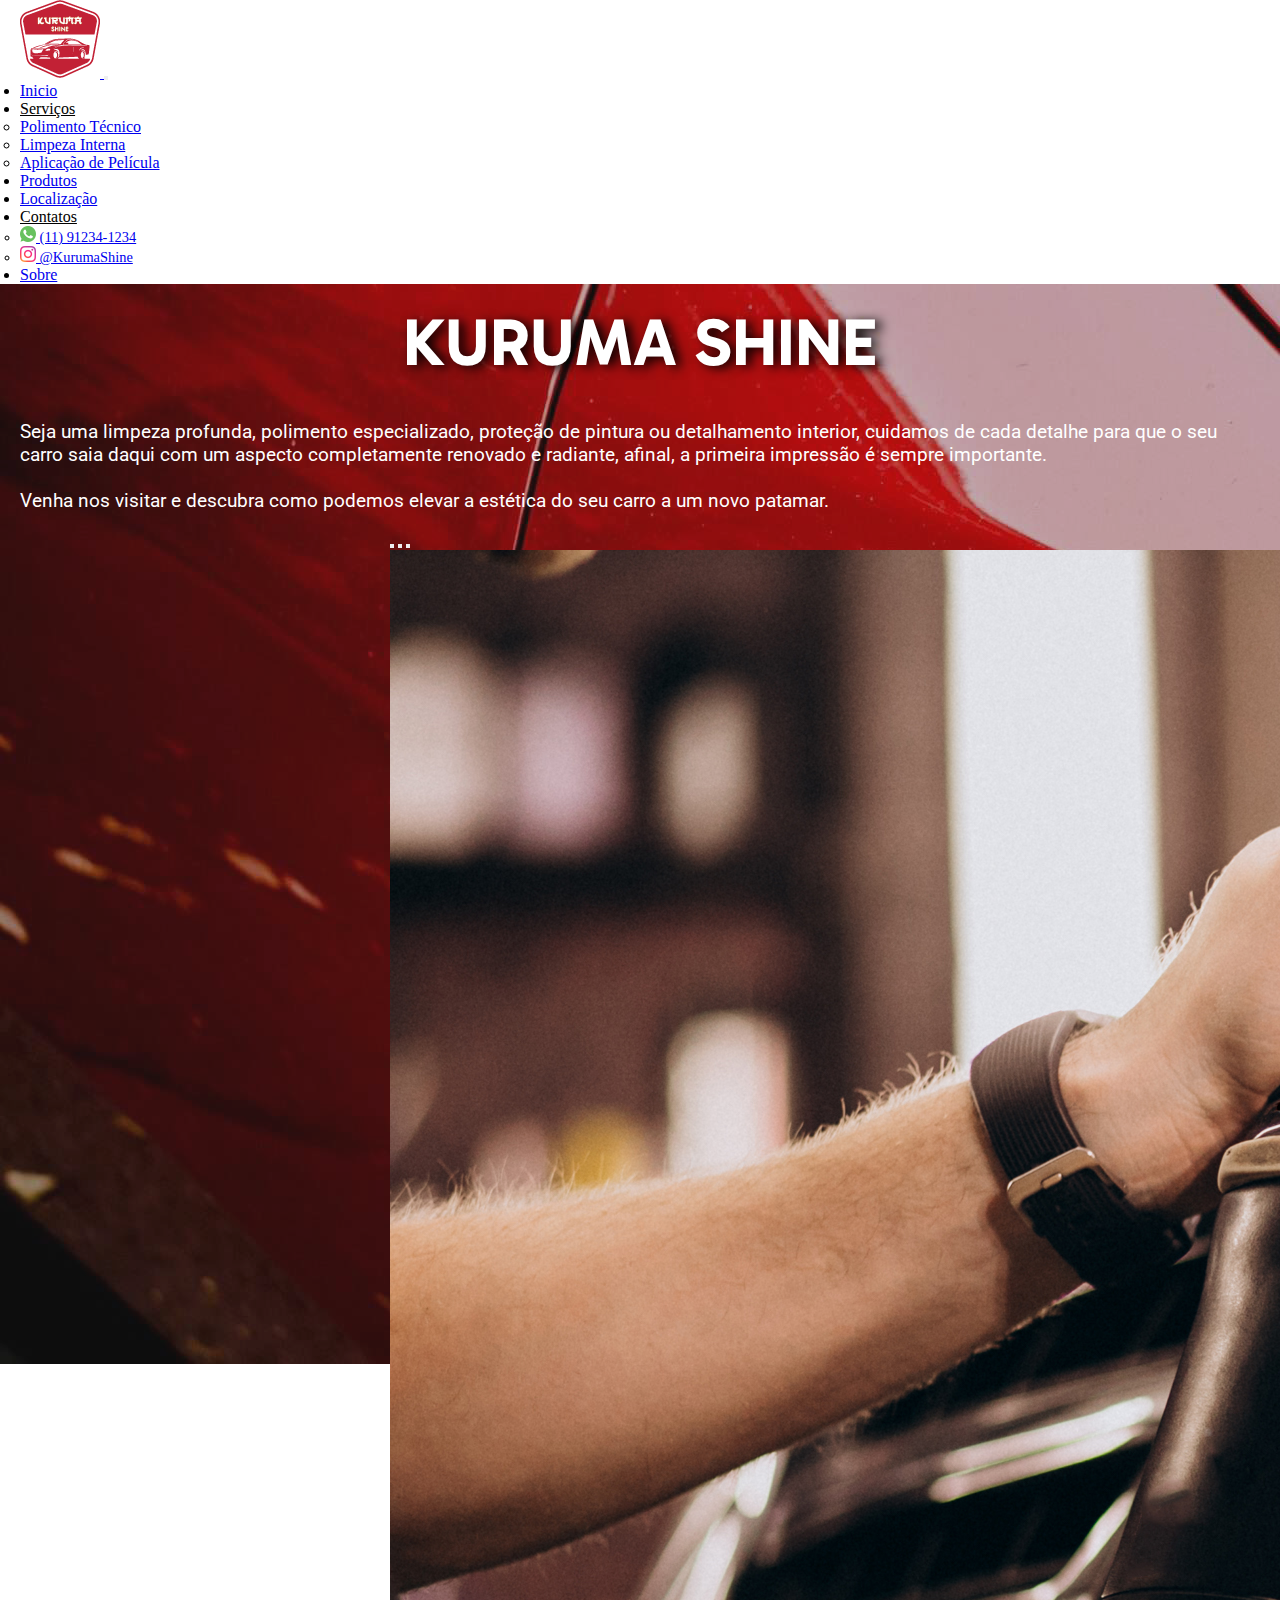
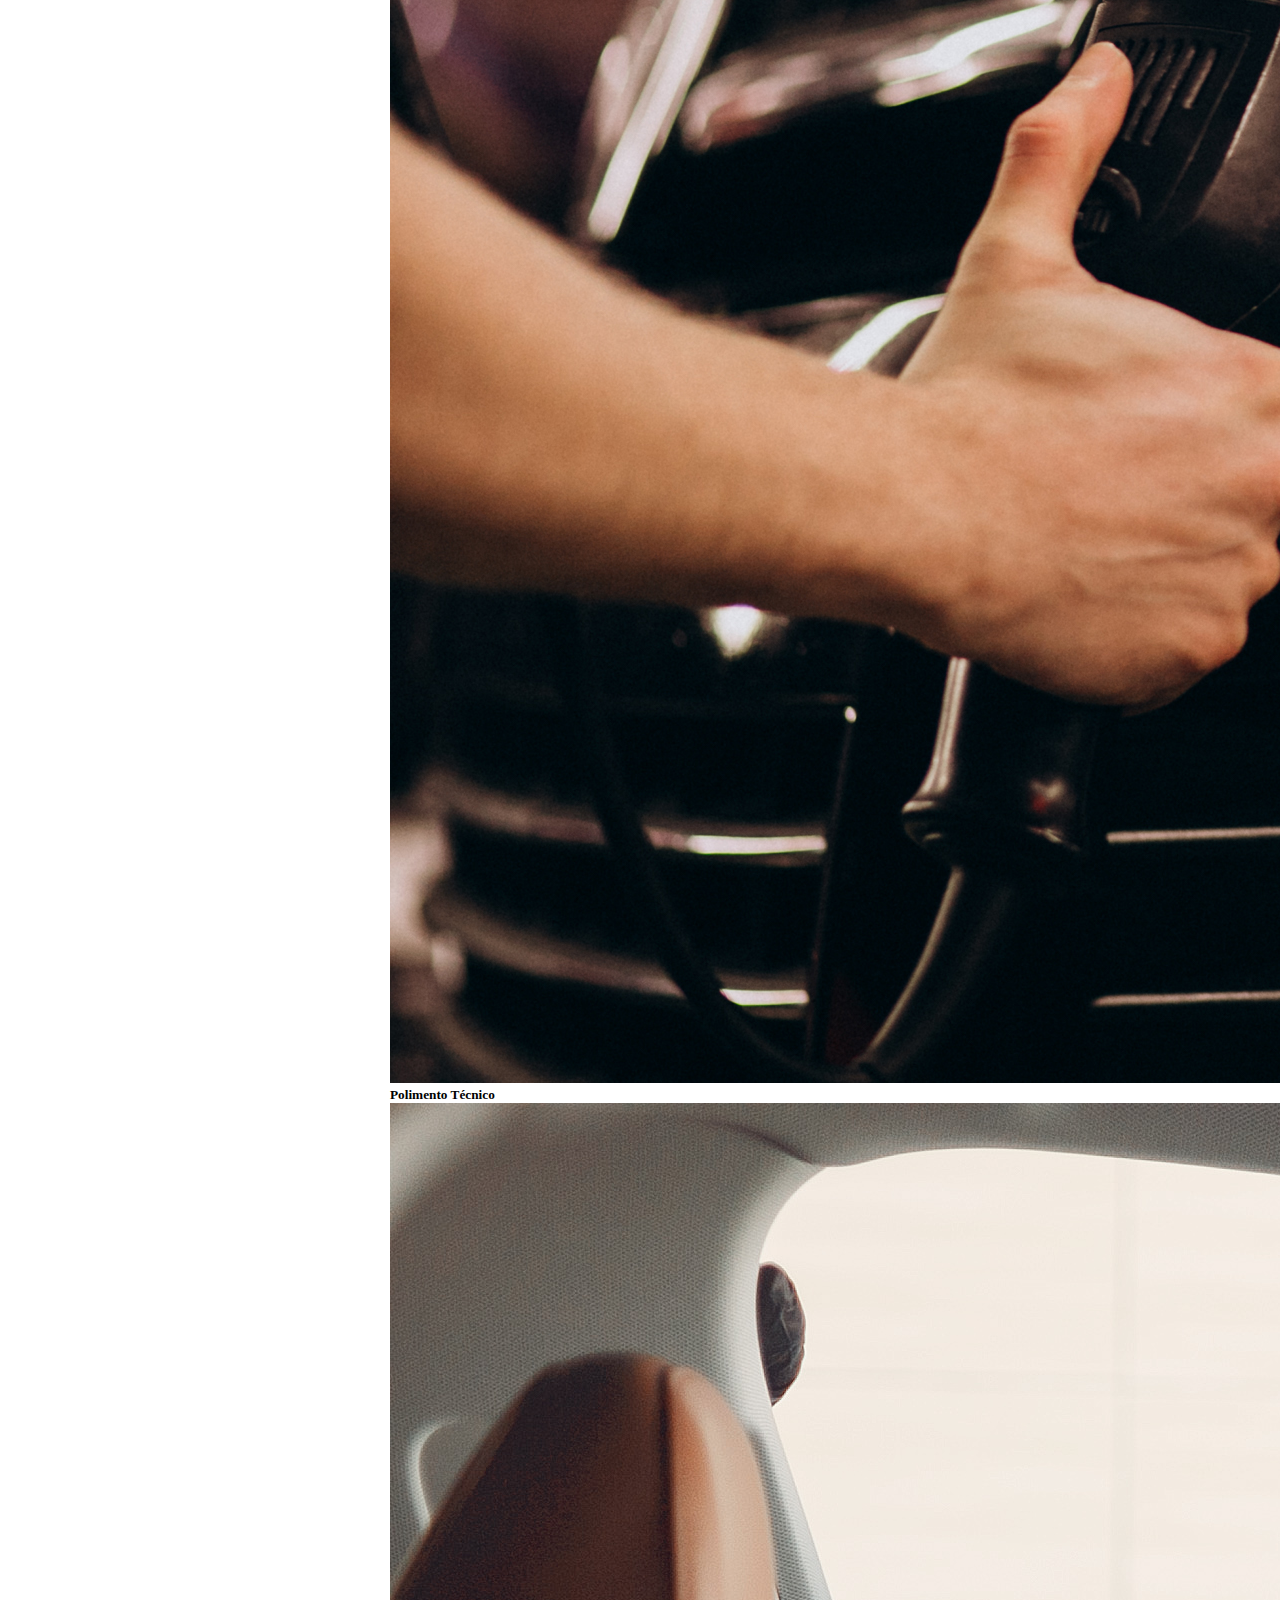
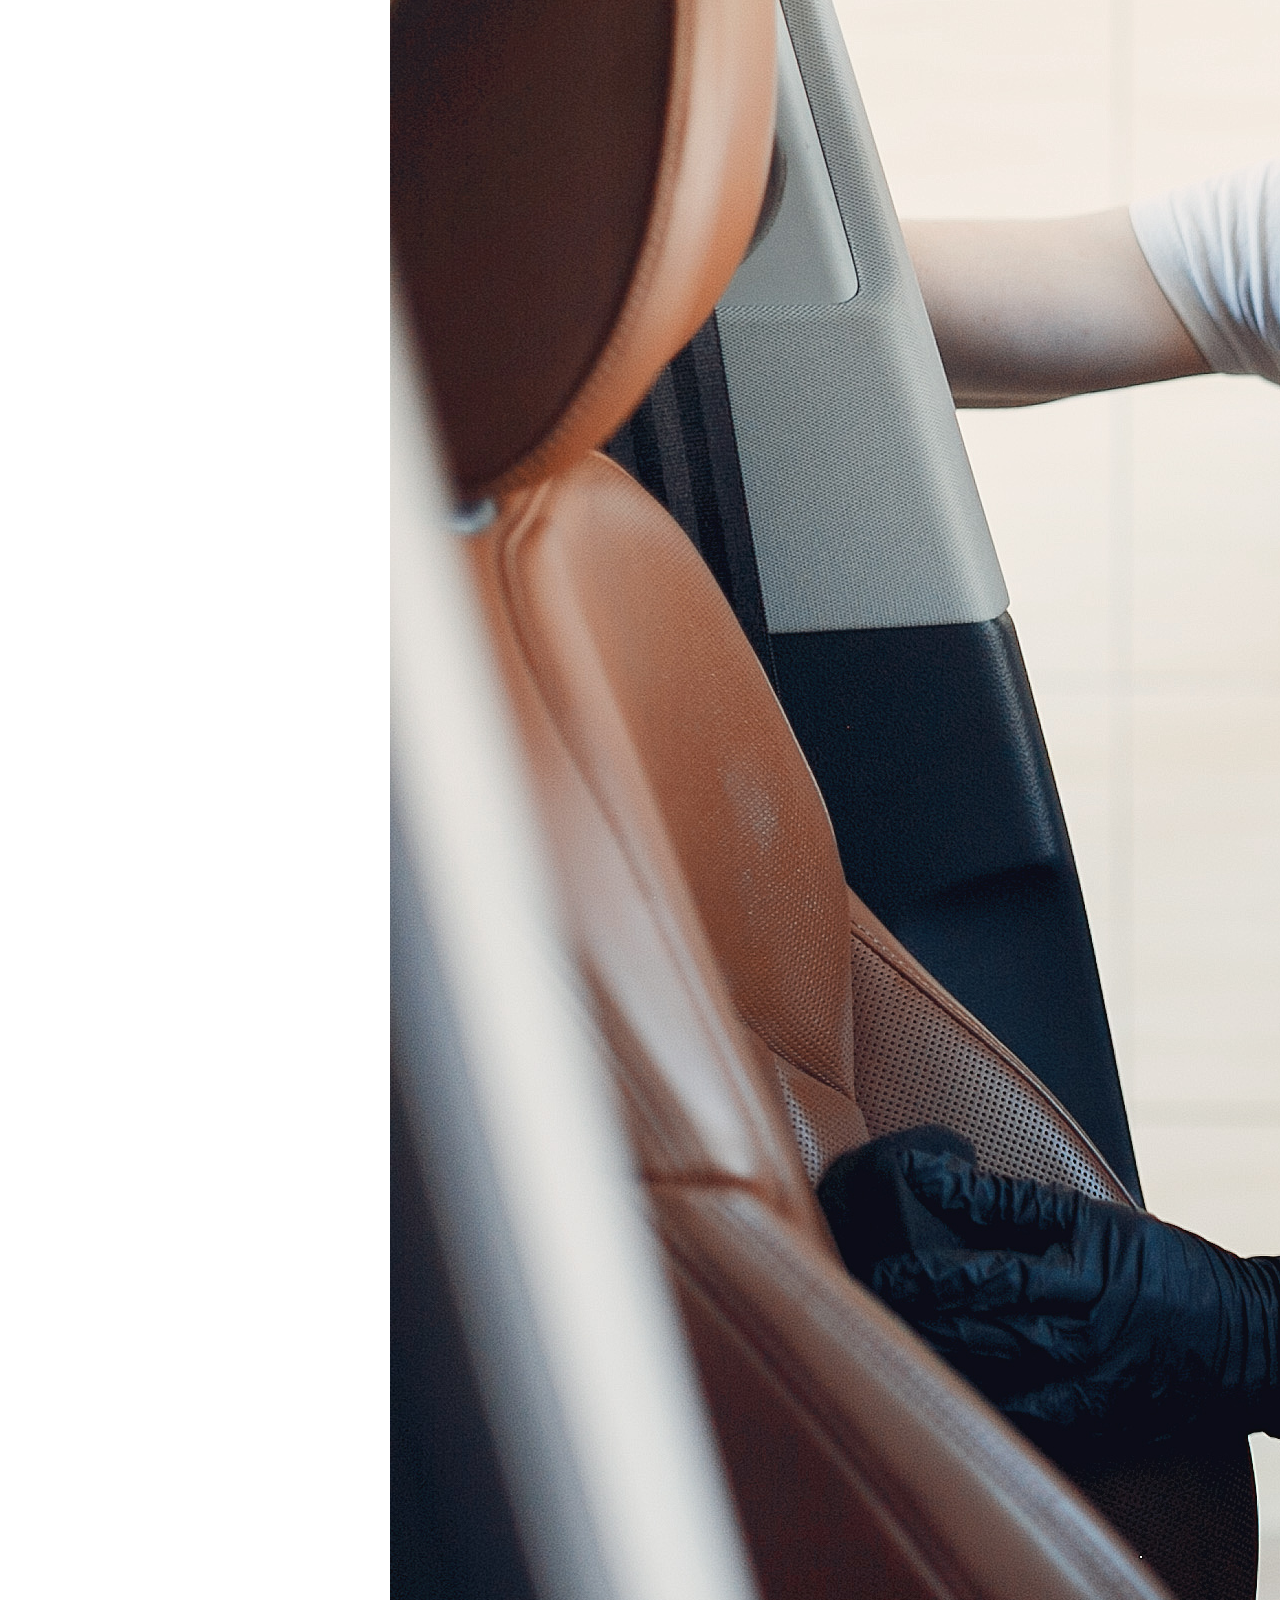
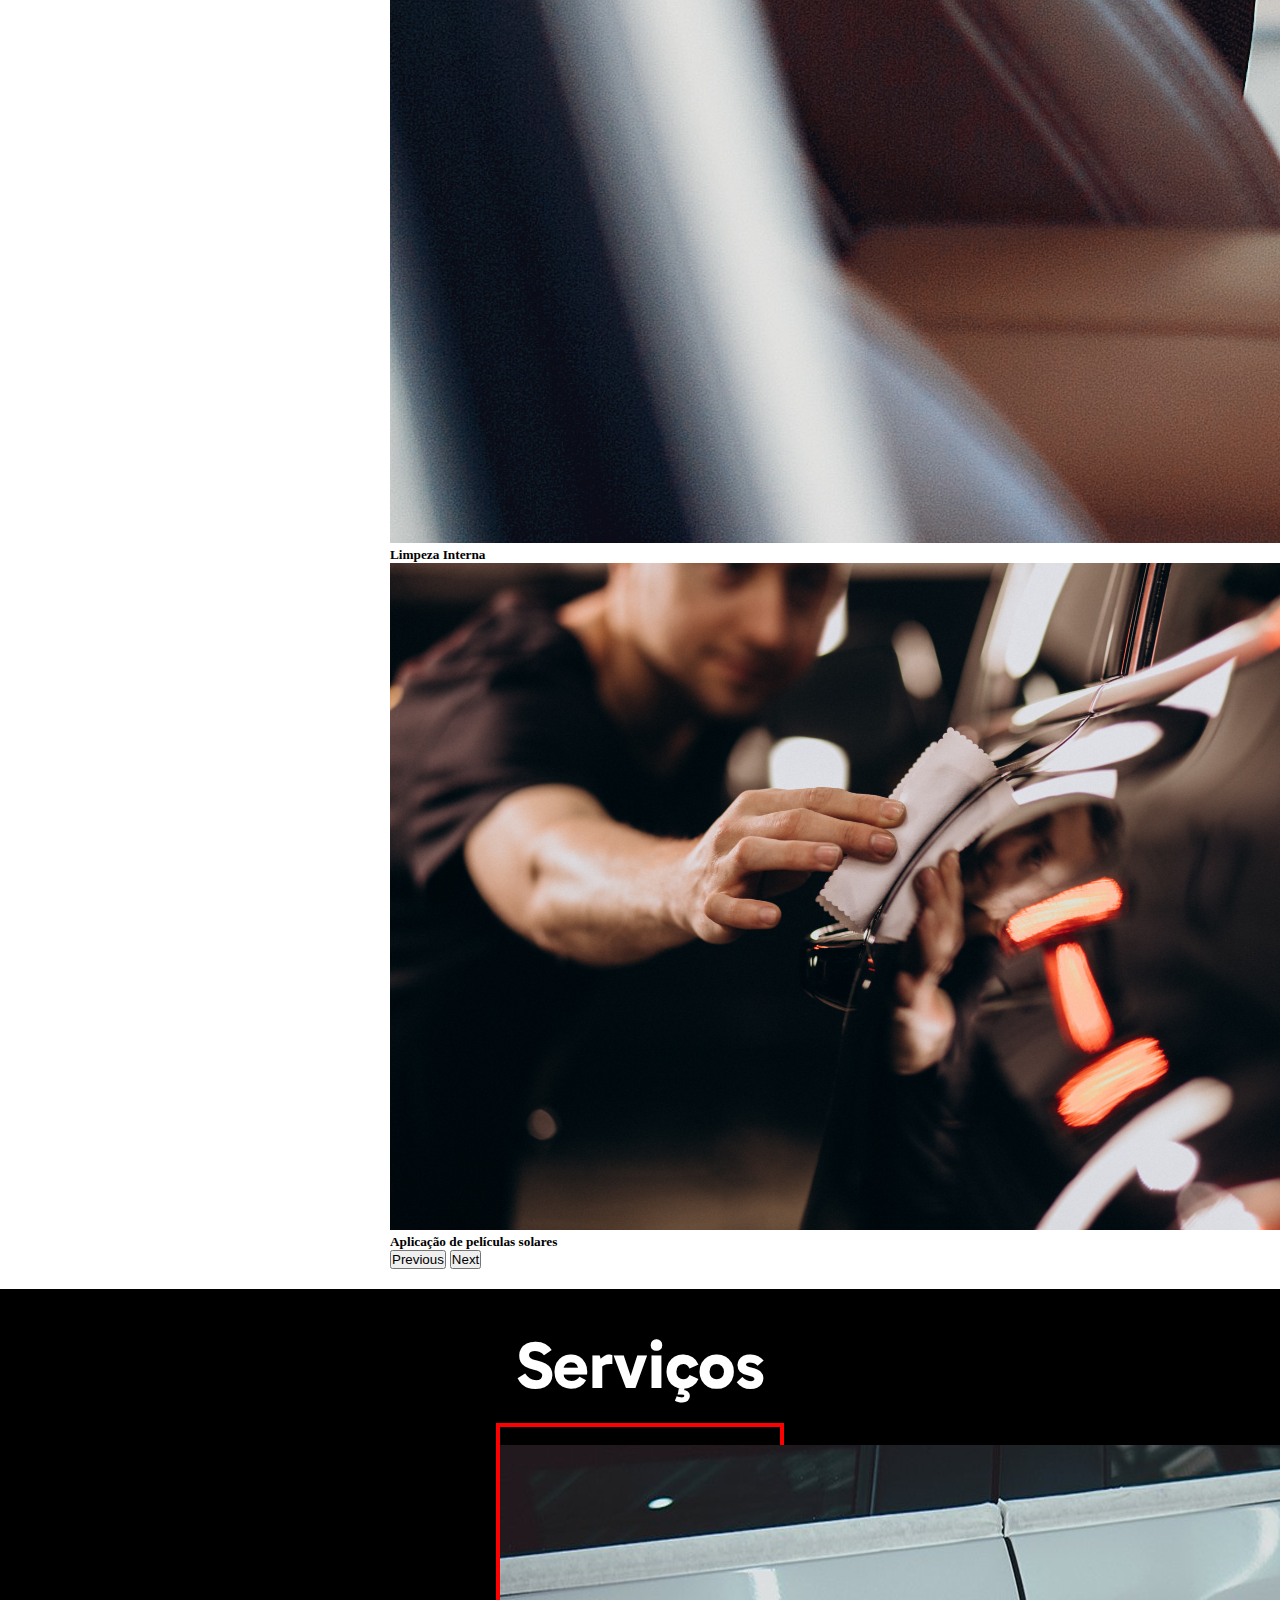
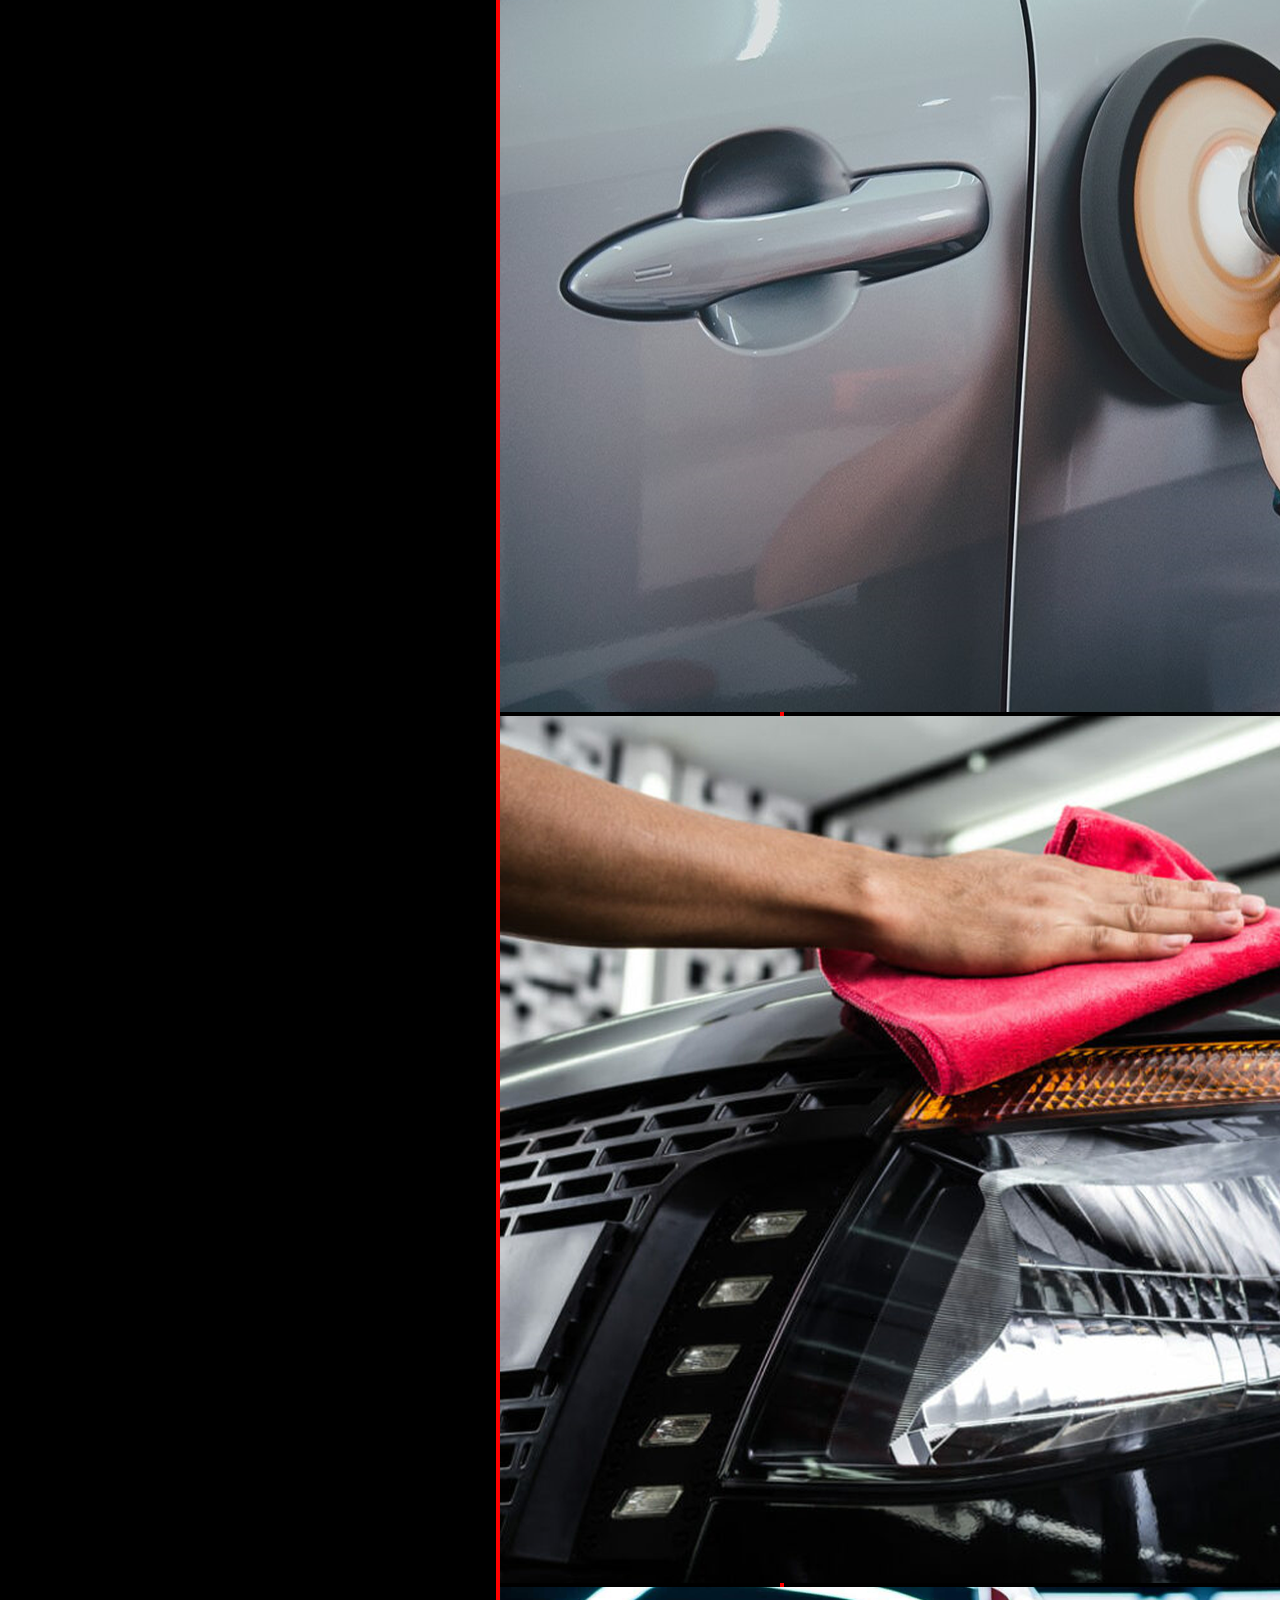
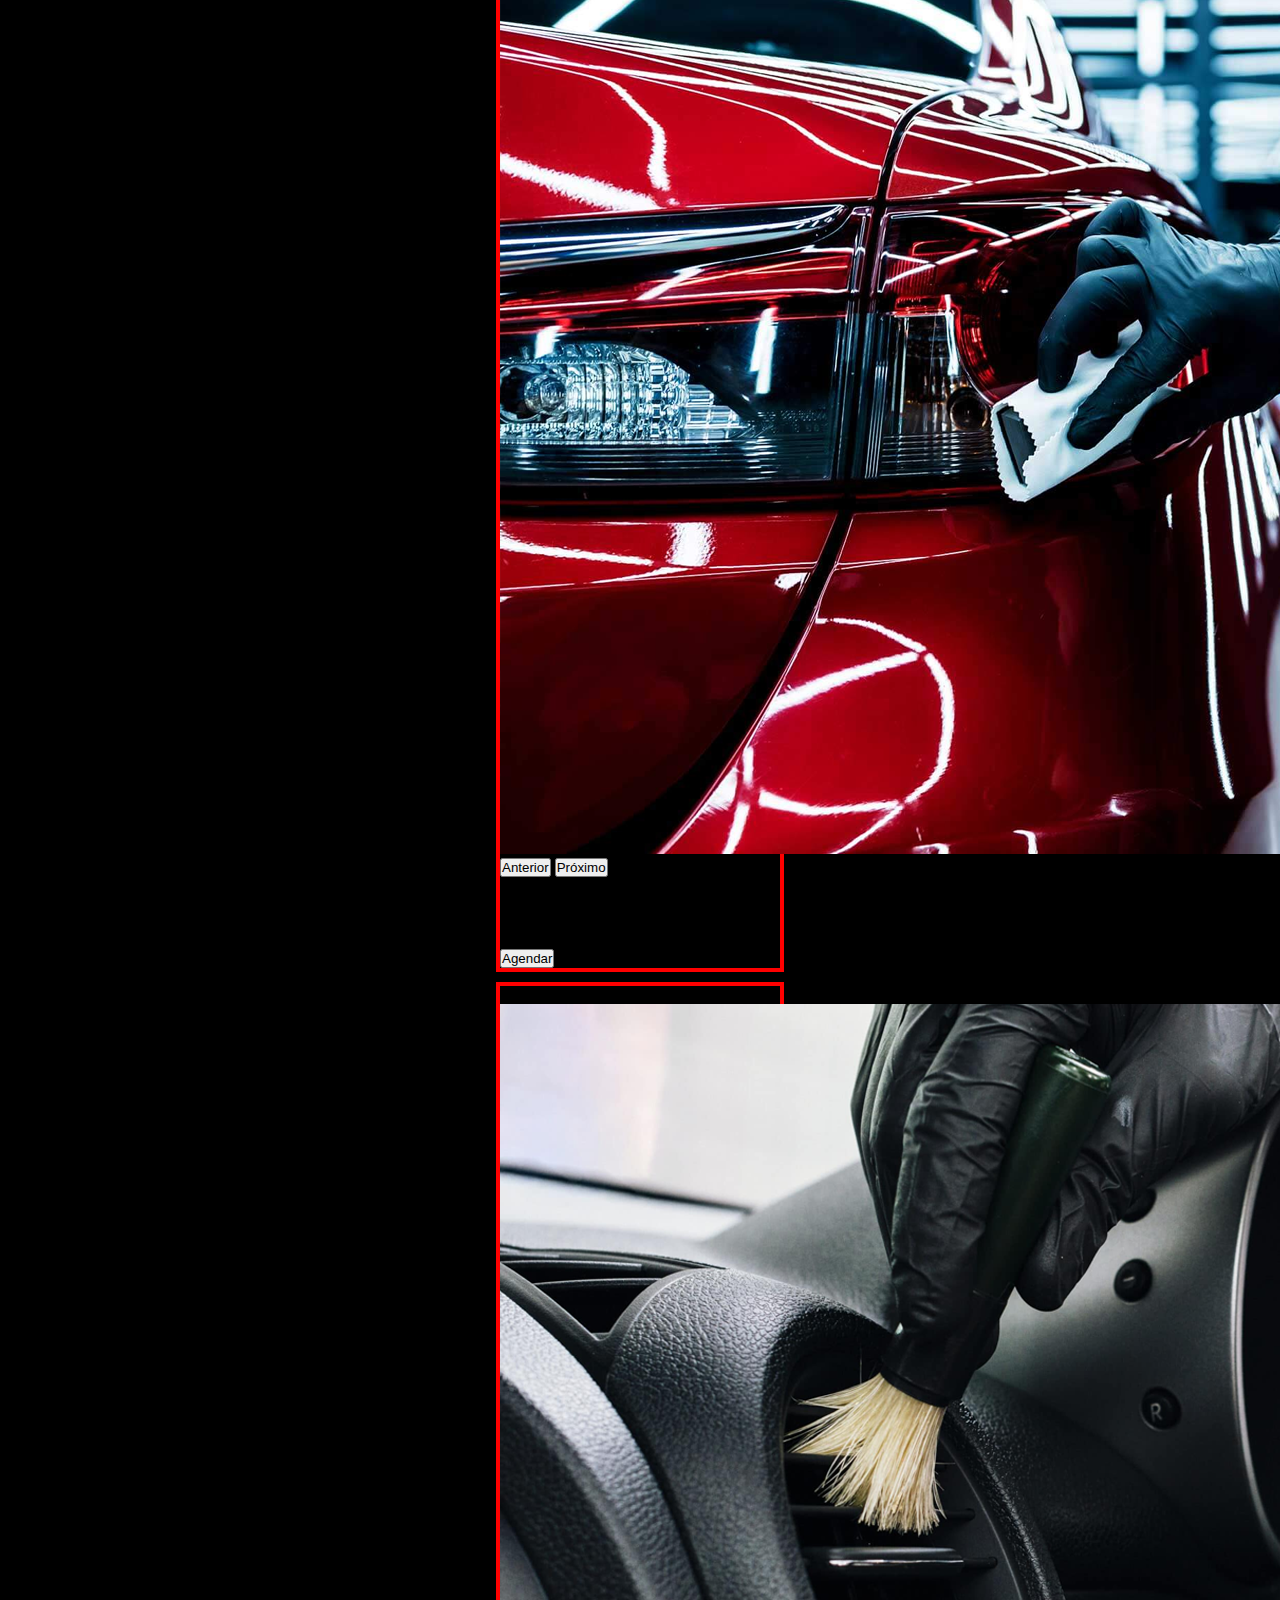
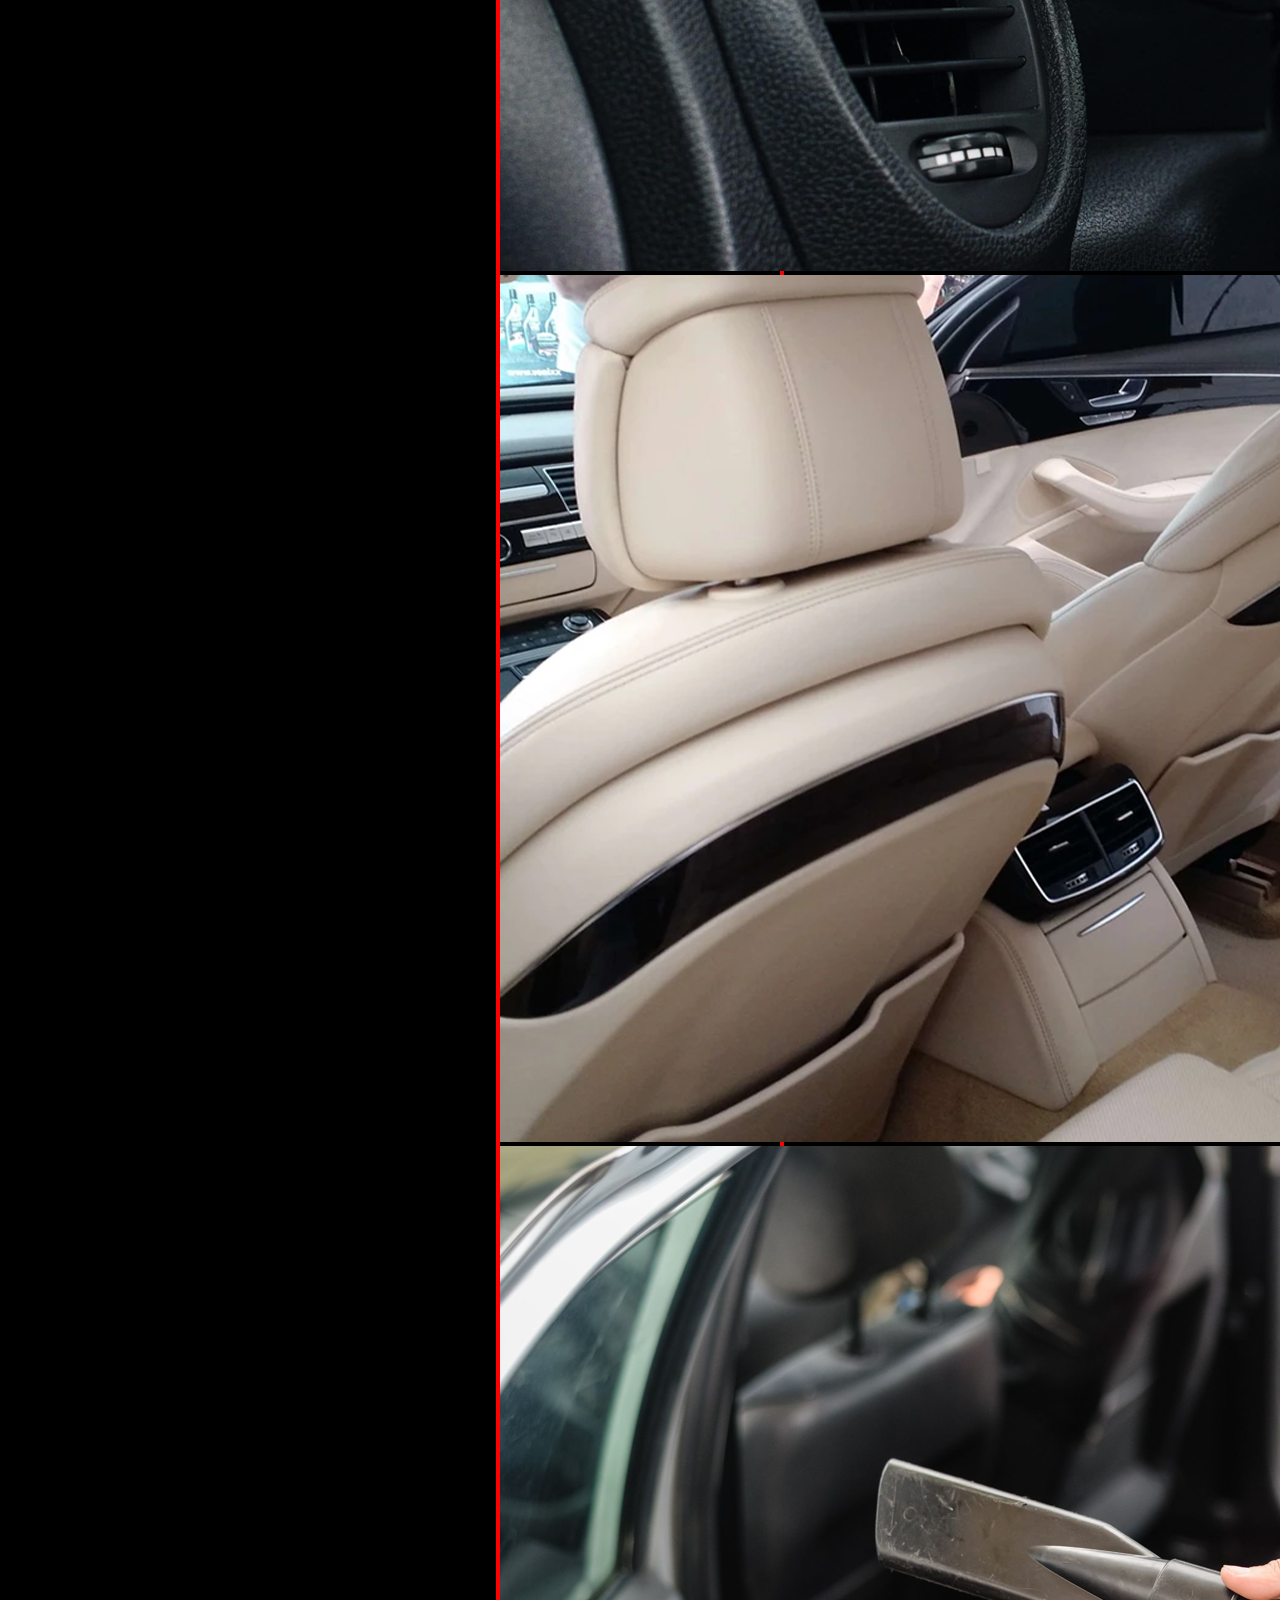
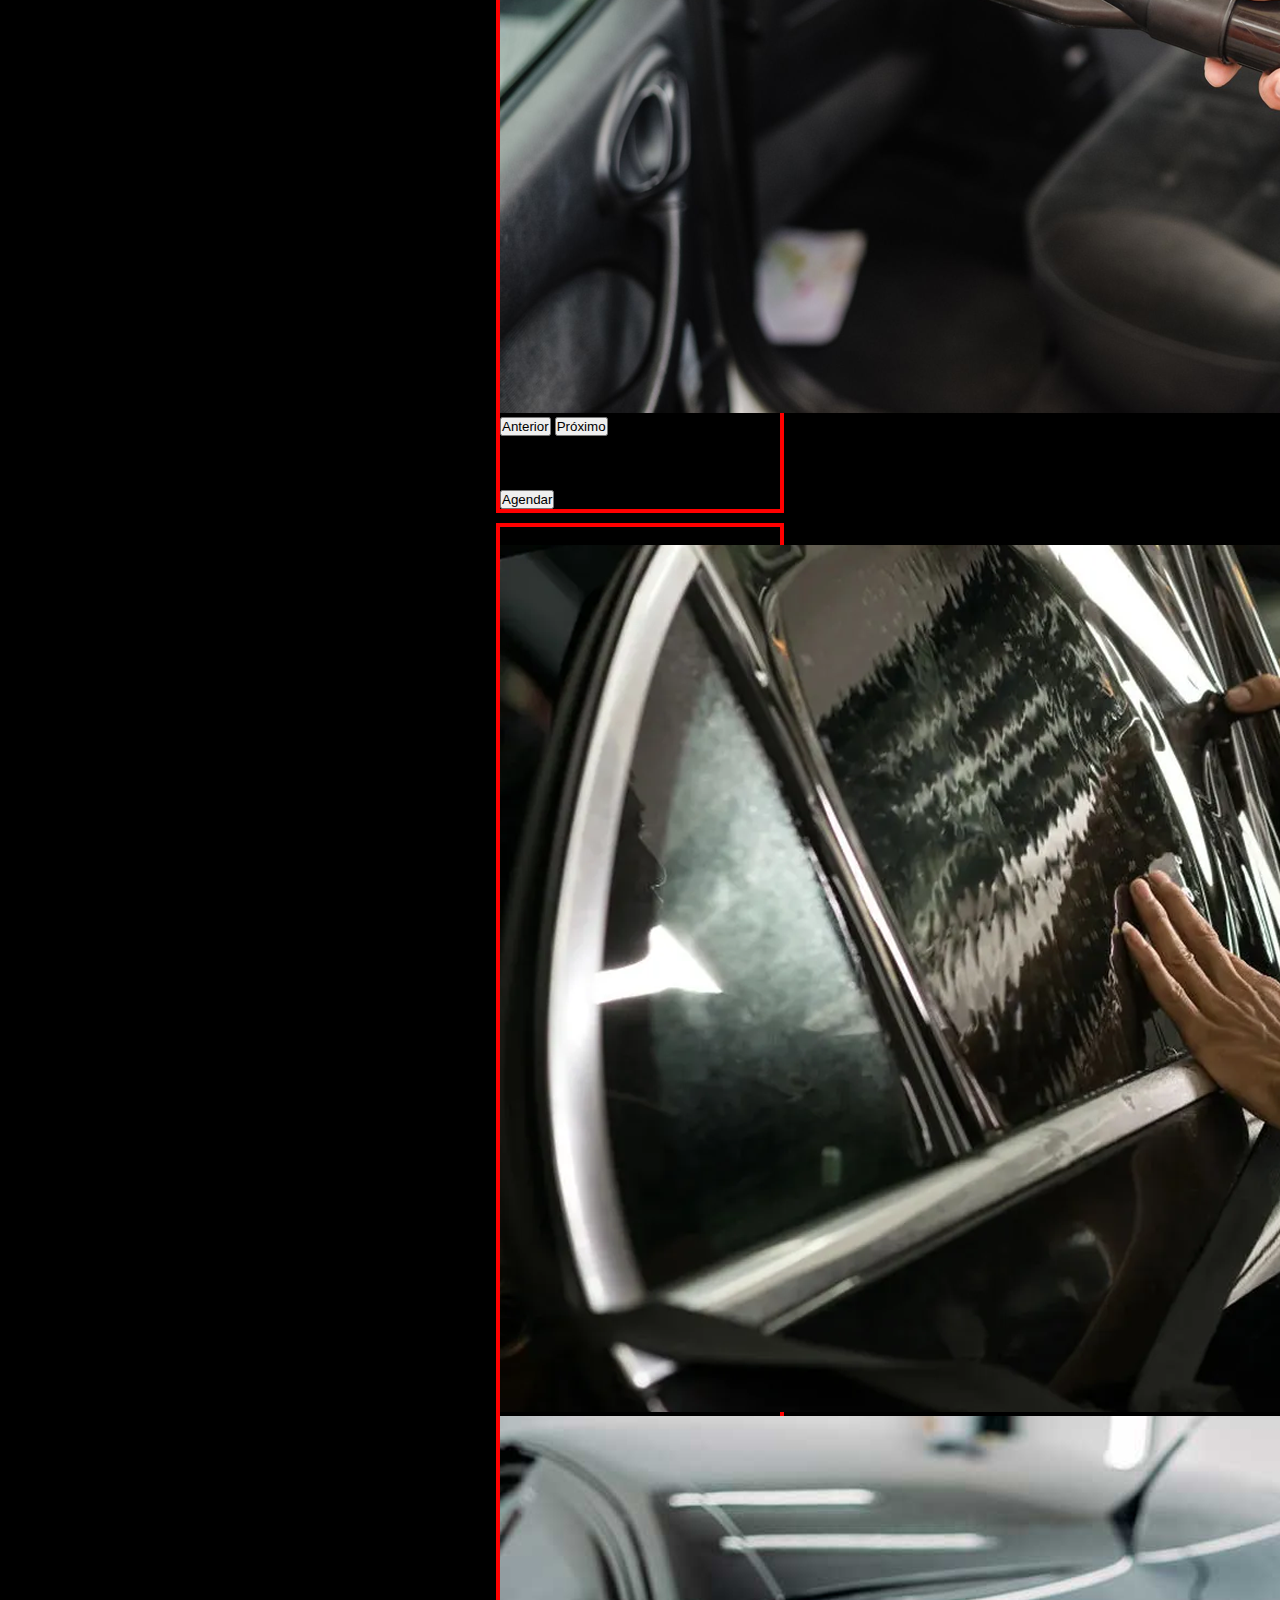
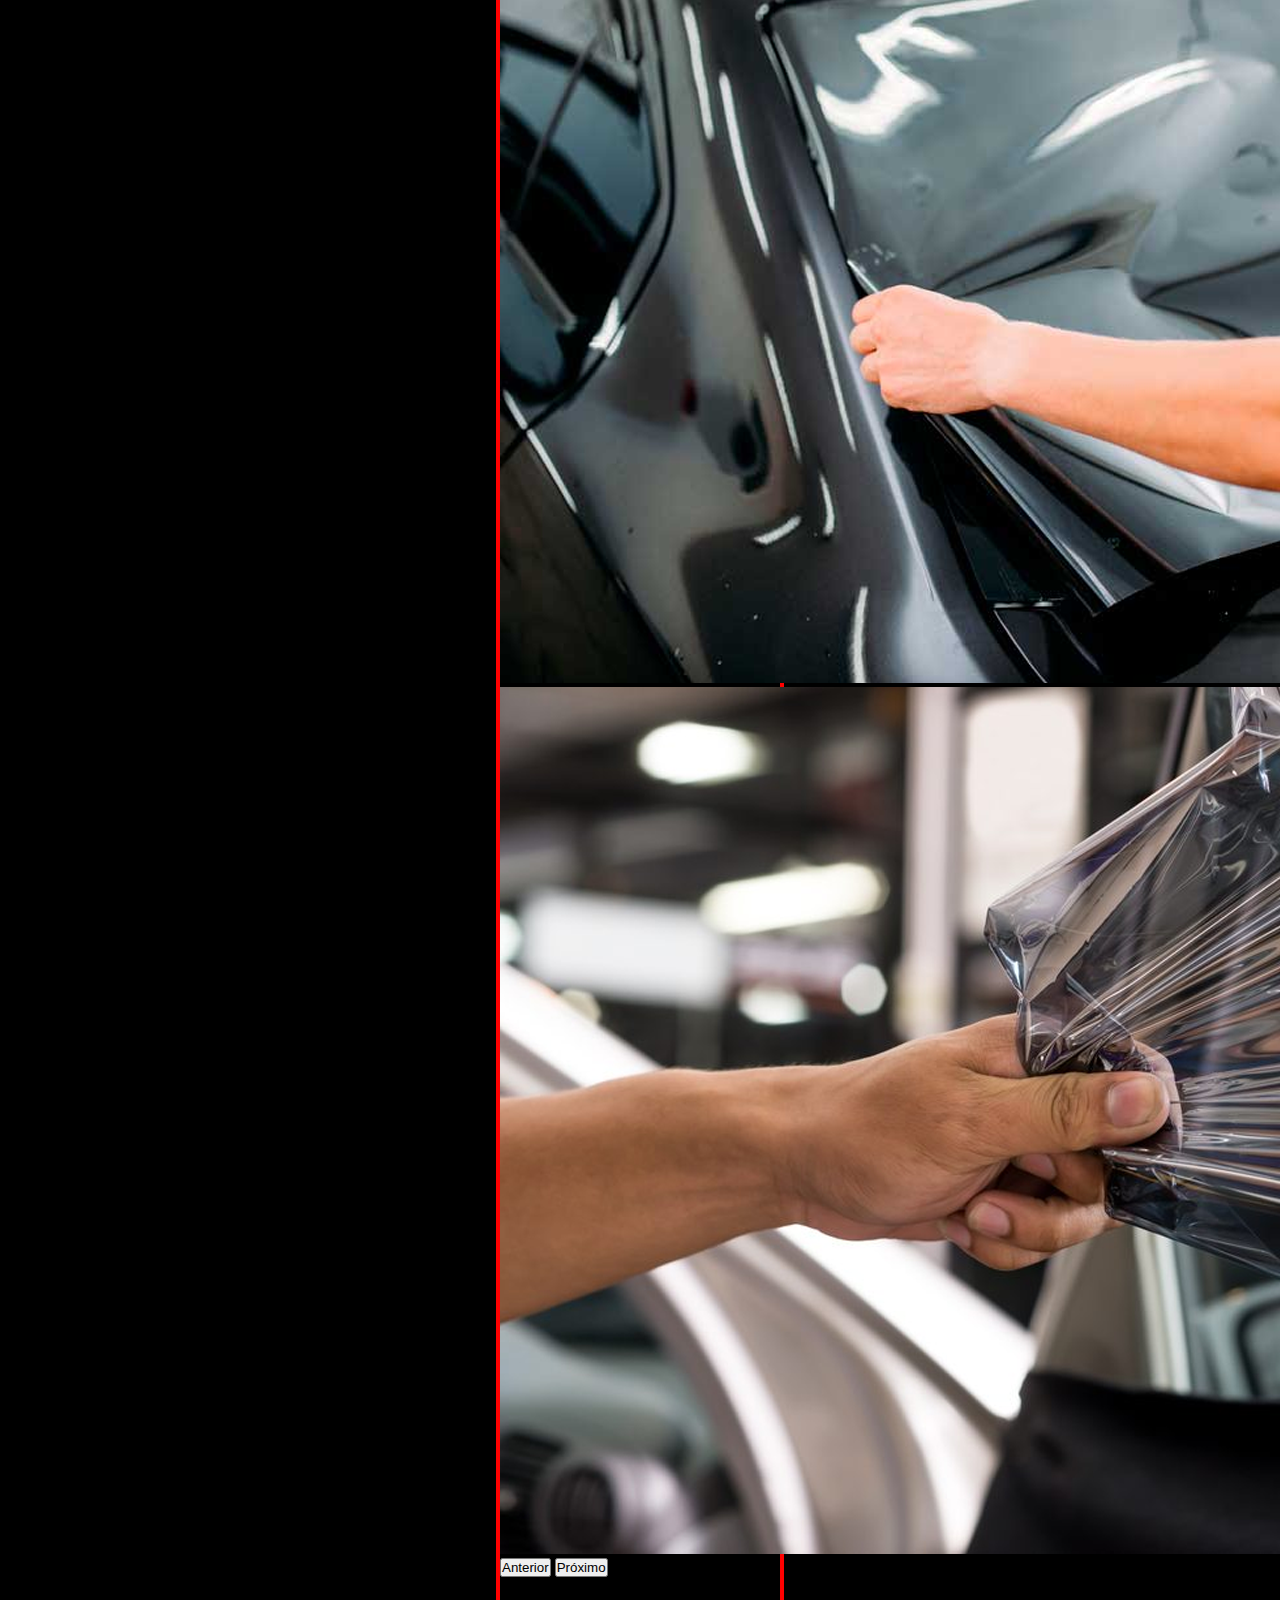
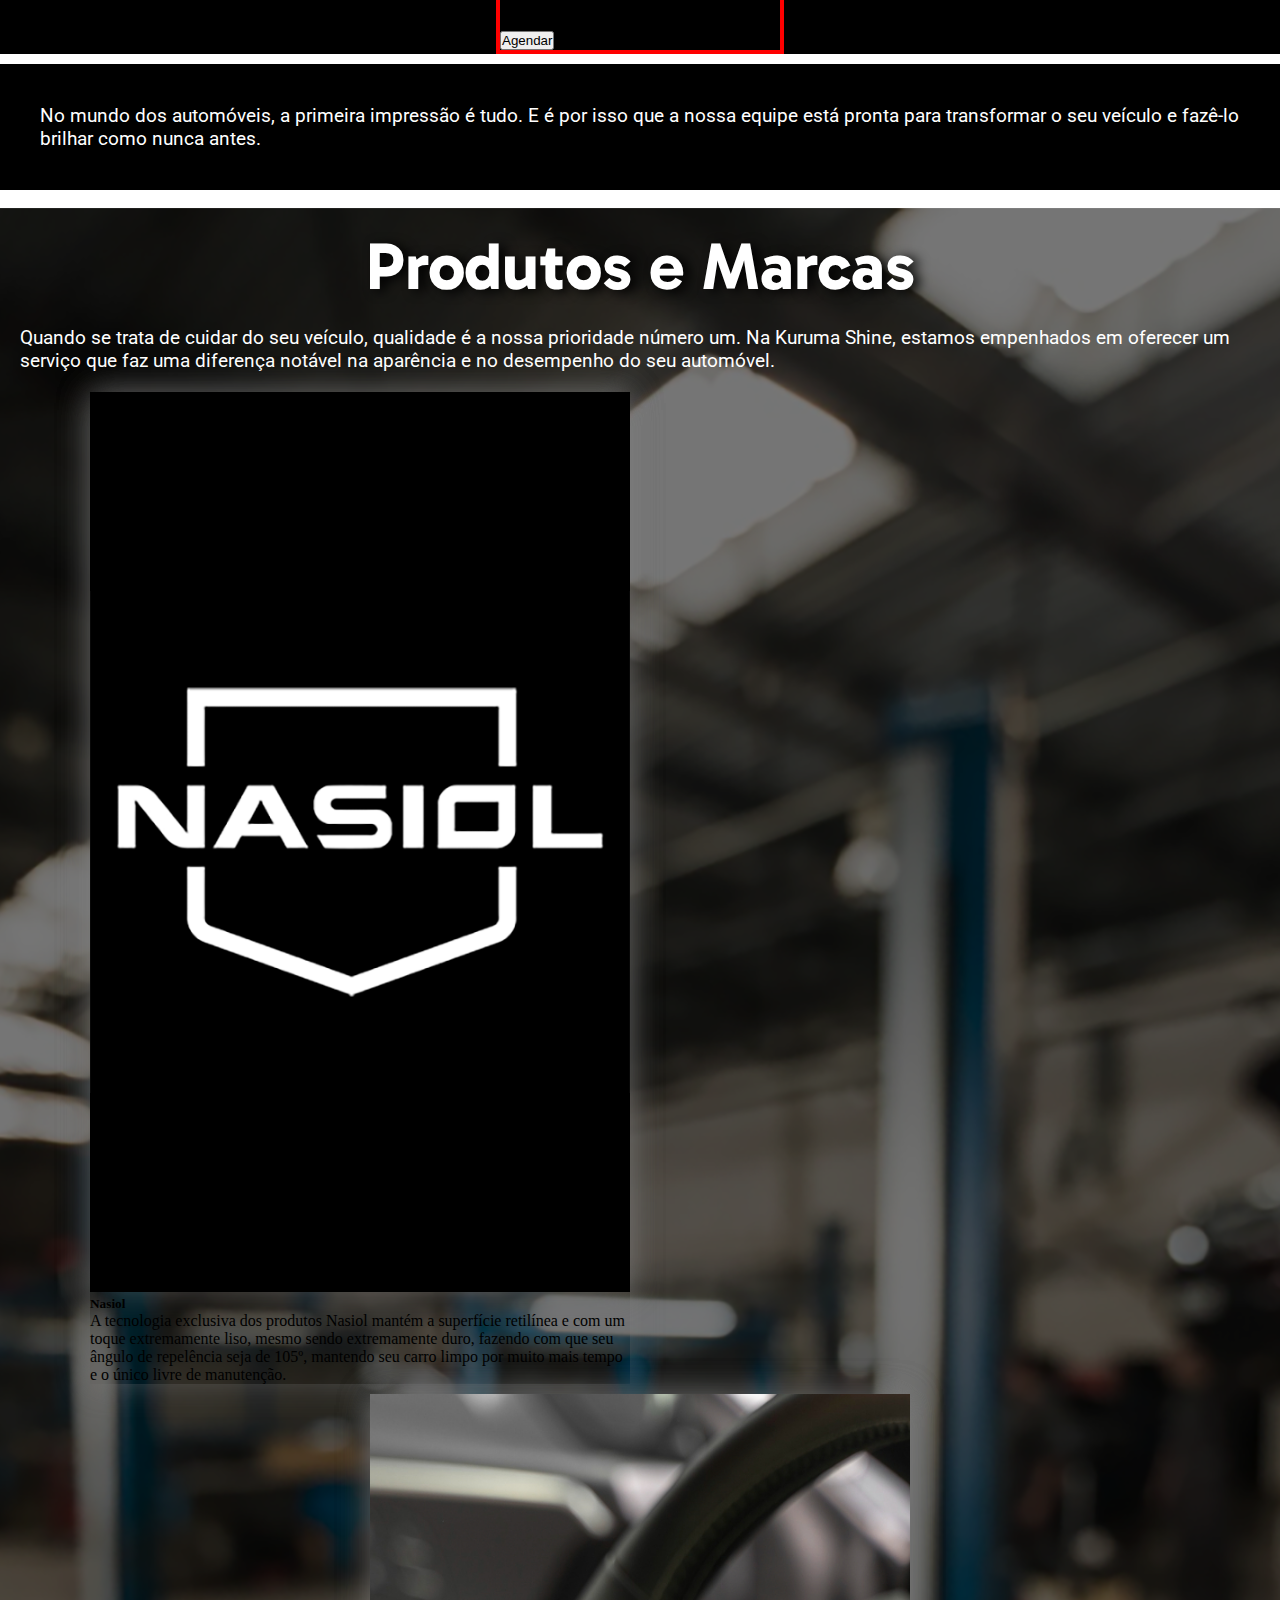
==== commit 6b58b077: "Correção de erros e responsividade" ====
--- a/index.html
+++ b/index.html
@@ -68,298 +68,285 @@
       </div>
     </div>
   </nav> <!-- FIM DO NAVBAR -->
-  <div class="parte1">
-    <div class="row"> <!-- Inicio do container principal -->
-      <div class="container-fluid text-center">
-        <div class="row">
-          <div class="col"> <br>
-
-            <h1 class="titulo">KURUMA SHINE</h1> <br>
-            <p class="subtexto">Você ama o seu carro, e nós também! Na nossa estética automotiva, não apenas cuidamos da
-              parte externa do seu veículo, mas revelamos a sua verdadeira beleza interior. Imagine o seu carro
-              brilhando,
-              impecável e pronto para impressionar por onde passar. <br> <br> Seja uma limpeza profunda, polimento
-              especializado, proteção de pintura ou detalhamento interior, cuidamos de cada detalhe para que o seu carro
-              saia daqui com um aspecto completamente renovado e radiante. Afinal, a primeira impressão é sempre
-              importante, e queremos que a sua seja deslumbrante. <br> <br> Venha nos visitar e descubra como podemos
-              elevar a estética do seu carro a um novo patamar. Afinal, não é apenas um veículo, é o seu estilo, sua
-              personalidade e nossa paixão em cada detalhe. <br></p>
-            <!-- CARROSSEL -->
-            <div class="largura-carousel">
-              <div id="carouselExampleCaptions" class="carousel slide">
-                <div class="carousel-indicators">
-                  <button type="button" id="polimento" data-bs-target="#carouselExampleCaptions" data-bs-slide-to="0"
-                    class="active" aria-current="true" aria-label="Slide 1"></button>
-                  <button type="button" data-bs-target="#carouselExampleCaptions" data-bs-slide-to="1"
-                    aria-label="Slide 2" id="limpeza"></button>
-                  <button type="button" data-bs-target="#carouselExampleCaptions" data-bs-slide-to="2"
-                    aria-label="Slide 3" id="pelicula"></button>
-                </div>
-                <div class="carousel-inner">
-                  <div class="carousel-item active">
-                    <img src="img/carrossel1.jpg" class="d-block w-100" alt="...">
-                    <div class="carousel-caption d-none d-md-block">
-                      <h5>Polimento Técnico</h5>
-                    </div>
-                  </div>
-                  <div class="carousel-item">
-                    <img src="img/carrossel3.jpg" class="d-block w-100" alt="...">
-
-                    <div class="carousel-caption d-none d-md-block">
-                      <h5>Limpeza Interna</h5>
-                    </div>
-                  </div>
-                  <div class="carousel-item">
-                    <img src="img/carrossel2.jpg" class="d-block w-100" alt="...">
-                    <div class="carousel-caption d-none d-md-block">
-                      <h5>Aplicação de películas solares</h5>
-                    </div>
-                  </div>
-                </div>
-                <button class="carousel-control-prev" type="button" data-bs-target="#carouselExampleCaptions"
-                  data-bs-slide="prev">
-                  <span class="carousel-control-prev-icon" aria-hidden="true"></span>
-                  <span class="visually-hidden">Previous</span>
-                </button>
-                <button class="carousel-control-next" type="button" data-bs-target="#carouselExampleCaptions"
-                  data-bs-slide="next">
-                  <span class="carousel-control-next-icon" aria-hidden="true"></span>
-                  <span class="visually-hidden">Next</span>
-                </button>
-              </div>
-            </div>
-            <!-- FINAL COLUNA  -->
-
-
-
-
-            <div class="parte2 row">
+  <div>
+    <div class="parte1">
+      <div class="row"> <!-- Inicio do container principal -->
+        <div class="container-fluid text-center">
+          <div class="row">
+            <div class="col"> <br>
+              <h1 class="titulo">KURUMA SHINE</h1> <br>
+              <p class="subtexto">Seja uma limpeza profunda, polimento
+                especializado, proteção de pintura ou detalhamento interior, cuidamos de cada detalhe para que o seu carro
+                saia daqui com um aspecto completamente renovado e radiante, afinal, a primeira impressão é sempre
+                importante. <br> <br> Venha nos visitar e descubra como podemos
+                elevar a estética do seu carro a um novo patamar. <br></p>
+              <!-- CARROSSEL -->
+              <div class="largura-carousel">
+                <div id="carouselExampleCaptions" class="carousel slide">
+                  <div class="carousel-indicators">
+                    <button type="button" id="polimento" data-bs-target="#carouselExampleCaptions" data-bs-slide-to="0"
+                      class="active" aria-current="true" aria-label="Slide 1"></button>
+                    <button type="button" data-bs-target="#carouselExampleCaptions" data-bs-slide-to="1"
+                      aria-label="Slide 2" id="limpeza"></button>
+                    <button type="button" data-bs-target="#carouselExampleCaptions" data-bs-slide-to="2"
+                      aria-label="Slide 3" id="pelicula"></button>
+                  </div>
+                  <div class="carousel-inner">
+                    <div class="carousel-item active">
+                      <img src="img/carrossel1.jpg" class="d-block w-100" alt="...">
+                      <div class="carousel-caption d-none d-md-block">
+                        <h5>Polimento Técnico</h5>
+                      </div>
+                    </div>
+                    <div class="carousel-item">
+                      <img src="img/carrossel3.jpg" class="d-block w-100" alt="...">
+                      <div class="carousel-caption d-none d-md-block">
+                        <h5>Limpeza Interna</h5>
+                      </div>
+                    </div>
+                    <div class="carousel-item">
+                      <img src="img/carrossel2.jpg" class="d-block w-100" alt="...">
+                      <div class="carousel-caption d-none d-md-block">
+                        <h5>Aplicação de películas solares</h5>
+                      </div>
+                    </div>
+                  </div>
+                  <button class="carousel-control-prev" type="button" data-bs-target="#carouselExampleCaptions"
+                    data-bs-slide="prev">
+                    <span class="carousel-control-prev-icon" aria-hidden="true"></span>
+                    <span class="visually-hidden">Previous</span>
+                  </button>
+                  <button class="carousel-control-next" type="button" data-bs-target="#carouselExampleCaptions"
+                    data-bs-slide="next">
+                    <span class="carousel-control-next-icon" aria-hidden="true"></span>
+                    <span class="visually-hidden">Next</span>
+                  </button>
+                </div>
+              </div>
+              <!-- FINAL COLUNA  -->
+              <div class="parte2 row">
+                <li class="nav-item">
+                  <br> <br>
+                  <h1 class="titulo">Serviços</h1> <br>
+                </li>
+                <div class="card border mb-3" style="max-width: 18rem;">
+                  <div class="card-header">Polimento Técnico</div>
+                  <div class="card-body">
+                    <div id="carouselExample1" class="carousel slide">
+                      <div class="carousel-inner">
+                        <div class="carousel-item active">
+                          <img src="img/polimento1.png" class="d-block w-100" alt="...">
+                        </div>
+                        <div class="carousel-item">
+                          <img src="img/polimento2.png" class="d-block w-100" alt="...">
+                        </div>
+                        <div class="carousel-item">
+                          <img src="img/polimento3.png" class="d-block w-100" alt="...">
+                        </div>
+                      </div>
+                      <button class="carousel-control-prev" type="button" data-bs-target="#carouselExample1"
+                        data-bs-slide="#carouselExample1">
+                        <span class="carousel-control-prev-icon" aria-hidden="true"></span>
+                        <span class="visually-hidden">Anterior</span>
+                      </button>
+                      <button class="carousel-control-next" type="button" data-bs-target="#carouselExample1"
+                        data-bs-slide="next">
+                        <span class="carousel-control-next-icon" aria-hidden="true"></span>
+                        <span class="visually-hidden">Próximo</span>
+                      </button>
+                    </div>
+                    <h5 class="card-title"></h5>
+                    <p class="card-text">Polimento técnico com produtos e materiais da melhor qualidade para o melhor
+                      brilho do seu veículo.</p> <br> <a href="https://api.whatsapp.com/send?phone=5511999999999&text=Ol%C3%A1,%20eu%20gostaria%20de%20agendar%20um%20servi%C3%A7o%20de%20polimento%20t%C3%A9cnico!" target="_blank"><button type="button" class="btn btn-danger"> Agendar</button></a>
+                  </div>
+                </div>
+                <div class="card border mb-3" style="max-width: 18rem;">
+                  <div class="card-header">Limpeza Interna</div>
+                  <div class="card-body">
+                    <div id="carouselExample2" class="carousel slide">
+                      <div class="carousel-inner">
+                        <div class="carousel-item active">
+                          <img src="img/limpezainterna1.png" class="d-block w-100" alt="...">
+                        </div>
+                        <div class="carousel-item">
+                          <img src="img/limpezainterna2.png" class="d-block w-100" alt="...">
+                        </div>
+                        <div class="carousel-item">
+                          <img src="img/limpezainterna3.png" class="d-block w-100" alt="...">
+                        </div>
+                      </div>
+                      <button class="carousel-control-prev" type="button" data-bs-target="#carouselExample2"
+                        data-bs-slide="prev">
+                        <span class="carousel-control-prev-icon" aria-hidden="true"></span>
+                        <span class="visually-hidden">Anterior</span>
+                      </button>
+                      <button class="carousel-control-next" type="button" data-bs-target="#carouselExample2"
+                        data-bs-slide="next">
+                        <span class="carousel-control-next-icon" aria-hidden="true"></span>
+                        <span class="visually-hidden">Próximo</span>
+                      </button>
+                    </div>
+                    <h5 class="card-title"><!--  --></h5>
+                    <p class="card-text">Limpeza interna especializada de bancos, painel, estofados, couro, tapetes etc.
+                    </p> <br>
+                    <a href="https://api.whatsapp.com/send?phone=5511999999999&text=Ol%C3%A1,%20eu%20gostaria%20de%20agendar%20um%20servi%C3%A7o%20de%20limpeza%20interna!" target="_blank"><button type="button" class="btn btn-danger"> Agendar</button></a>
+                  </div>
+                </div>
+                <div class="card border mb-3" style="max-width: 18rem;">
+                  <div class="card-header">Películas Solares</div>
+                  <div class="card-body">
+                    <div id="carouselExample3" class="carousel slide">
+                      <div class="carousel-inner">
+                        <div class="carousel-item active">
+                          <img src="img/pelicula1.png" class="d-block w-100" alt="...">
+                        </div>
+                        <div class="carousel-item">
+                          <img src="img/pelicula2.png" class="d-block w-100" alt="...">
+                        </div>
+                        <div class="carousel-item">
+                          <img src="img/pelicula3.png" class="d-block w-100" alt="...">
+                        </div>
+                      </div>
+                      <button class="carousel-control-prev" type="button" data-bs-target="#carouselExample3"
+                        data-bs-slide="prev">
+                        <span class="carousel-control-prev-icon" aria-hidden="true"></span>
+                        <span class="visually-hidden">Anterior</span>
+                      </button>
+                      <button class="carousel-control-next" type="button" data-bs-target="#carouselExample3"
+                        data-bs-slide="next">
+                        <span class="carousel-control-next-icon" aria-hidden="true"></span>
+                        <span class="visually-hidden">Próximo</span>
+                      </button>
+                    </div>
+                    <h5 class="card-title"></h5>
+                    <p class="card-text">Aplicação de películas solares de todas as porcentagens permitidas por lei.</p> <br>
+                    <a href="https://api.whatsapp.com/send?phone=5511999999999&text=Ol%C3%A1,%20eu%20gostaria%20de%20agendar%20um%20servi%C3%A7o%20de%20aplica%C3%A7%C3%A3o%20de%20pel%C3%ADcula%20solar!" target="_blank"><button type="button" class="btn btn-danger"> Agendar</button></a>
+                  </div>
+                </div>
+              </div>
+              <div class="row parte2" style="padding: 20px;">
+                <p class="subtexto"> No mundo dos automóveis, a primeira impressão é tudo. E é por isso que a nossa equipe está pronta para transformar o seu veículo e fazê-lo brilhar como nunca antes. </p>
+              </div>
+            </div>
+            <br>
+          </div>
+          <div class="row parte3">
+            <div class="row">
               <li class="nav-item">
-                <br> <br>
-                <h1 class="titulo">Serviços</h1> <br>
+                <a class="nav-link active pem" aria-current="page" id="produtos"> <br>
+                  <h1 class="titulo">Produtos e Marcas</h1>
+                </a>
               </li>
-              <div class="card border mb-3" style="max-width: 18rem;">
-                <div class="card-header">Polimento Técnico</div>
-                <div class="card-body">
-                  <div id="carouselExample1" class="carousel slide">
-                    <div class="carousel-inner">
-                      <div class="carousel-item active">
-                        <img src="img/polimento1.png" class="d-block w-100" alt="...">
-                      </div>
-                      <div class="carousel-item">
-                        <img src="img/polimento2.png" class="d-block w-100" alt="...">
-                      </div>
-                      <div class="carousel-item">
-                        <img src="img/polimento3.png" class="d-block w-100" alt="...">
-                      </div>
-                    </div>
-                    <button class="carousel-control-prev" type="button" data-bs-target="#carouselExample1"
-                      data-bs-slide="#carouselExample1">
-                      <span class="carousel-control-prev-icon" aria-hidden="true"></span>
-                      <span class="visually-hidden">Anterior</span>
-                    </button>
-                    <button class="carousel-control-next" type="button" data-bs-target="#carouselExample1"
-                      data-bs-slide="next">
-                      <span class="carousel-control-next-icon" aria-hidden="true"></span>
-                      <span class="visually-hidden">Próximo</span>
-                    </button>
-                  </div>
-                  <h5 class="card-title"></h5>
-                  <p class="card-text">Polimento técnico com produtos e materiais da melhor qualidade para o melhor
-                    brilho do seu veículo.</p> <br> <button type="button" class="btn btn-danger">Agendar</button>
-                </div>
-              </div>
-              <div class="card border mb-3" style="max-width: 18rem;">
-                <div class="card-header">Limpeza Interna</div>
-                <div class="card-body">
-                  <div id="carouselExample2" class="carousel slide">
-                    <div class="carousel-inner">
-                      <div class="carousel-item active">
-                        <img src="img/limpezainterna1.png" class="d-block w-100" alt="...">
-                      </div>
-                      <div class="carousel-item">
-                        <img src="img/limpezainterna2.png" class="d-block w-100" alt="...">
-                      </div>
-                      <div class="carousel-item">
-                        <img src="img/limpezainterna3.png" class="d-block w-100" alt="...">
-                      </div>
-                    </div>
-                    <button class="carousel-control-prev" type="button" data-bs-target="#carouselExample2"
-                      data-bs-slide="prev">
-                      <span class="carousel-control-prev-icon" aria-hidden="true"></span>
-                      <span class="visually-hidden">Anterior</span>
-                    </button>
-                    <button class="carousel-control-next" type="button" data-bs-target="#carouselExample2"
-                      data-bs-slide="next">
-                      <span class="carousel-control-next-icon" aria-hidden="true"></span>
-                      <span class="visually-hidden">Próximo</span>
-                    </button>
-                  </div>
-                  <h5 class="card-title"><!--  --></h5>
-                  <p class="card-text">Limpeza interna especializada de bancos, painel, estofados, couro, tapetes etc.
-                  </p> <br>
-                  <button type="button" class="btn btn-danger">Agendar</button>
-                </div>
-              </div>
-              <div class="card border mb-3" style="max-width: 18rem;">
-                <div class="card-header">Películas Solares</div>
-                <div class="card-body">
-                  <div id="carouselExample3" class="carousel slide">
-                    <div class="carousel-inner">
-                      <div class="carousel-item active">
-                        <img src="img/pelicula1.png" class="d-block w-100" alt="...">
-                      </div>
-                      <div class="carousel-item">
-                        <img src="img/pelicula2.png" class="d-block w-100" alt="...">
-                      </div>
-                      <div class="carousel-item">
-                        <img src="img/pelicula3.png" class="d-block w-100" alt="...">
-                      </div>
-                    </div>
-                    <button class="carousel-control-prev" type="button" data-bs-target="#carouselExample3"
-                      data-bs-slide="prev">
-                      <span class="carousel-control-prev-icon" aria-hidden="true"></span>
-                      <span class="visually-hidden">Anterior</span>
-                    </button>
-                    <button class="carousel-control-next" type="button" data-bs-target="#carouselExample3"
-                      data-bs-slide="next">
-                      <span class="carousel-control-next-icon" aria-hidden="true"></span>
-                      <span class="visually-hidden">Próximo</span>
-                    </button>
-                  </div>
-                  <h5 class="card-title"></h5>
-                  <p class="card-text">Aplicação de películas solares de todas as porcentagens permitidas por lei.</p> <br>
-                  <button type="button" class="btn btn-danger">Agendar</button>
-                </div>
-              </div>
-            </div>
-            <div class="row parte2" style="padding: 20px;">
-              <p class="subtexto"> No mundo dos automóveis, a primeira impressão é tudo. E é por isso que a nossa equipe está pronta para transformar o seu veículo e fazê-lo brilhar como nunca antes. Seja para preservar o valor do seu carro, impressionar os amigos ou simplesmente para se orgulhar do seu meio de transporte, oferecemos uma ampla gama de serviços que garantirão que o seu automóvel esteja sempre com uma aparência impecável.</p>
-            </div>
-          </div>
-          <br>
-        </div>
-        <div class="row parte3">
-
-          <div class="row">
-            <li class="nav-item">
-              <a class="nav-link active pem" aria-current="page" id="produtos"> <br>
-                <h1 class="titulo">Produtos e Marcas</h1>
-              </a>
-            </li>
-            <p class="subtexto pem">Quando se trata de cuidar do seu veículo, qualidade é a nossa prioridade número um. Na Kuruma Shine, estamos empenhados em oferecer um serviço que faz uma diferença notável na aparência e no desempenho do seu automóvel.</p>
-          </div>
-
-
-
-          <div class="row pem2">
-            <div class="col">
-              <div class="card mb-3 nasiol" style="max-width: 540px; margin-left: 90px;">
-                <div class="row g-0">
-                  <div class="col-md-4">
-                    <img src="img/nasiol.png" class="img-fluid rounded-start nasiol" alt="...">
-                  </div>
-                  <div class="col-md-8">
-                    <div class="card-body">
-                      <h5 class="card-title text-center">Nasiol</h5>
-                      <p class="card-text">A tecnologia exclusiva dos produtos Nasiol mantém a superfície retilínea e
-                        com um toque extremamente liso, mesmo sendo extremamente duro, fazendo com que seu ângulo de
-                        repelência seja de 105º, mantendo seu carro limpo por muito mais tempo e o único livre de
-                        manutenção.</p>
-                    </div>
-                  </div>
-                </div>
-              </div>
-            </div>
-            <div class="col">
-              <div class="card mb-3 nasiol" style="max-width: 540px;">
-                <div class="row g-0">
-                  <div class="col-md-4">
-                    <img src="img/microfibra.png" class="img-fluid rounded-start nasiol" alt="...">
-                  </div>
-                  <div class="col-md-8">
-                    <div class="card-body">
-                      <h5 class="card-title text-center">Panos de Microfibra</h5>
-                      <p class="card-text">Os panos de microfibra são verdadeiros aliados na busca por uma limpeza
-                        eficiente e delicada. Compostos por fibras sintéticas extremamente finas e densas, esses panos
-                        apresentam uma capacidade excepcional de absorção e retenção de sujeira, poeira e umidade.</p>
-                    </div>
-                  </div>
-                </div>
-              </div>
-            </div>
-          </div>
-          <br> <br>
-          <div class="container text-start">
+              <p class="subtexto pem">Quando se trata de cuidar do seu veículo, qualidade é a nossa prioridade número um. Na Kuruma Shine, estamos empenhados em oferecer um serviço que faz uma diferença notável na aparência e no desempenho do seu automóvel.</p>
+            </div>
             <div class="row pem2">
               <div class="col">
                 <div class="card mb-3 nasiol" style="max-width: 540px; margin-left: 90px;">
                   <div class="row g-0">
                     <div class="col-md-4">
-                      <img src="img/encerar.png" class="img-fluid rounded-start nasiol" alt="...">
+                      <img src="img/nasiol.png" class="img-fluid rounded-start nasiol" alt="...">
                     </div>
                     <div class="col-md-8">
                       <div class="card-body">
-                        <h5 class="card-title text-center">Tecnologia de ponta</h5>
-                        <p class="card-text">As melhores máquinas de encerar carros são verdadeiras aliadas para quem
-                          busca o máximo brilho e proteção para a pintura de seus veículos. Equipadas com tecnologia de
-                          ponta e materiais de alta qualidade, essas máquinas garantem uma aplicação de cera eficiente e
-                          uniforme, elevando a estética e a durabilidade do acabamento.</p>
+                        <h5 class="card-title text-center">Nasiol</h5>
+                        <p class="card-text">A tecnologia exclusiva dos produtos Nasiol mantém a superfície retilínea e
+                          com um toque extremamente liso, mesmo sendo extremamente duro, fazendo com que seu ângulo de
+                          repelência seja de 105º, mantendo seu carro limpo por muito mais tempo e o único livre de
+                          manutenção.</p>
                       </div>
                     </div>
                   </div>
                 </div>
               </div>
               <div class="col">
-                <div class="card mb-3 nasiol" style="max-width: 540px; margin-left: 60px;">
+                <div class="card mb-3 nasiol" style="max-width: 540px;">
                   <div class="row g-0">
                     <div class="col-md-4">
-                      <img src="img/vidro.png" class="img-fluid rounded-start nasiol" alt="...">
+                      <img src="img/microfibra.png" class="img-fluid rounded-start nasiol" alt="...">
                     </div>
                     <div class="col-md-8">
                       <div class="card-body">
-                        <h5 class="card-title text-center">Aplicação de Películas para Vidros</h5>
-                        <p class="card-text">Trabalhamos somente com películas de alto nível de qualidade, garantindo
-                          melhores resultados na aplicação, melhor visibilidade e garantia completa contra manchas e
-                          desbotamentos.
-                          Nosso serviço de aplicação inclui a lavagem do veículo para controle de partículas de sujeira
-                          e resultados de alto padrão</p>
-                      </div>
-                    </div>
-                  </div>
-                </div>
-              </div>
-            </div>
-          </div>
-          <br>
-
-          <br> <br>
-          <div class="parte4">
+                        <h5 class="card-title text-center">Panos de Microfibra</h5>
+                        <p class="card-text">Os panos de microfibra são verdadeiros aliados na busca por uma limpeza
+                          eficiente e delicada. Compostos por fibras sintéticas extremamente finas e densas, esses panos
+                          apresentam uma capacidade excepcional de absorção e retenção de sujeira, poeira e umidade.</p>
+                      </div>
+                    </div>
+                  </div>
+                </div>
+              </div>
+            </div>
+            <br> <br>
+            <div class="container text-start">
+              <div class="row pem2">
+                <div class="col">
+                  <div class="card mb-3 nasiol" style="max-width: 540px; margin-left: 90px;">
+                    <div class="row g-0">
+                      <div class="col-md-4">
+                        <img src="img/encerar.png" class="img-fluid rounded-start nasiol" alt="...">
+                      </div>
+                      <div class="col-md-8">
+                        <div class="card-body">
+                          <h5 class="card-title text-center">Tecnologia de ponta</h5>
+                          <p class="card-text">As melhores máquinas de encerar carros são verdadeiras aliadas para quem
+                            busca o máximo brilho e proteção para a pintura de seus veículos. Equipadas com tecnologia de
+                            ponta e materiais de alta qualidade, essas máquinas garantem uma aplicação de cera eficiente e
+                            uniforme, elevando a estética e a durabilidade do acabamento.</p>
+                        </div>
+                      </div>
+                    </div>
+                  </div>
+                </div>
+                <div class="col">
+                  <div class="card mb-3 nasiol" style="max-width: 540px; margin-right: 67px;">
+                    <div class="row g-0">
+                      <div class="col-md-4">
+                        <img src="img/vidro.png" class="img-fluid rounded-start nasiol" alt="...">
+                      </div>
+                      <div class="col-md-8">
+                        <div class="card-body">
+                          <h5 class="card-title text-center">Aplicação de Películas para Vidros</h5>
+                          <p class="card-text">Trabalhamos somente com películas de alto nível de qualidade, garantindo
+                            melhores resultados na aplicação, melhor visibilidade e garantia completa contra manchas e
+                            desbotamentos.
+                            Nosso serviço de aplicação inclui a lavagem do veículo para controle de partículas de sujeira
+                            e resultados de alto padrão</p>
+                        </div>
+                      </div>
+                    </div>
+                  </div>
+                </div>
+              </div>
+            </div>
             <br>
-            <h1 class="titulo" id="localizacao">Onde nos encontrar</h1>
-            <p class="subtexto text-center">Venha nos fazer uma visita! Aqui teremos o melhor cuidado com o seu
-              veículo e o melhor
-              atendimento possível para você!</p>
-            </a>
-            </li> <br>
-            <div class="container text-center">
-              <div class="row">
-                <div class="col">
-                  <iframe class="mapa"
-                    src="https://www.google.com/maps/embed?pb=!1m18!1m12!1m3!1d3657.7658347885413!2d-46.57973140321043!3d-23.540923200000005!2m3!1f0!2f0!3f0!3m2!1i1024!2i768!4f13.1!3m3!1m2!1s0x94ce5ec26cfdcfed%3A0x49e7eb66fd4f1f2!2sSenac%20Tatuap%C3%A9%20-%20Cel.%20Lu%C3%ADs%20Americano!5e0!3m2!1spt-BR!2sbr!4v1697736802059!5m2!1spt-BR!2sbr"
-                    style="border:0;" allowfullscreen="" loading="lazy"
-                    referrerpolicy="no-referrer-when-downgrade"></iframe>
-                </div>
-                <div class="col">
-                  <a href="https://web.whatsapp.com" target="_blank" class="rodape"><img src="img/whatsappG.png" alt="">
-                    (11) 1234-1234</a> <br> <br>
-                  <a href="https://www.instagram.com" target="_blank" class="rodape2"><img src="img/instaG.png" alt="">
-                    @KurumaShine</a> <br>
-                  <a href="https://www.sp.senac.br/" target="_blank"><img class="rodape3" src="img/logo-senac.png"
-                      alt=""></a>
-                </div>
-              </div>
+            <br> <br>
+            <div class="parte4">
               <br>
+              <h1 class="titulo" id="localizacao">Onde nos encontrar</h1>
+              <p class="subtexto text-center">Venha nos fazer uma visita! Aqui teremos o melhor cuidado com o seu
+                veículo e o melhor
+                atendimento possível para você!</p>
+              </a>
+              </li> <br>
+              <div class="container text-center">
+                <div class="row">
+                  <div class="col">
+                    <iframe class="mapa"
+                      src="https://www.google.com/maps/embed?pb=!1m18!1m12!1m3!1d3657.7658347885413!2d-46.57973140321043!3d-23.540923200000005!2m3!1f0!2f0!3f0!3m2!1i1024!2i768!4f13.1!3m3!1m2!1s0x94ce5ec26cfdcfed%3A0x49e7eb66fd4f1f2!2sSenac%20Tatuap%C3%A9%20-%20Cel.%20Lu%C3%ADs%20Americano!5e0!3m2!1spt-BR!2sbr!4v1697736802059!5m2!1spt-BR!2sbr"
+                      style="border:0;" allowfullscreen="" loading="lazy"
+                      referrerpolicy="no-referrer-when-downgrade"></iframe>
+                  </div>
+                  <div class="col">
+                    <a href="https://web.whatsapp.com" target="_blank" class="rodape"><img src="img/whatsappG.png" alt="">
+                      (11) 1234-1234</a> <br> <br>
+                    <a href="https://www.instagram.com" target="_blank" class="rodape2"><img src="img/instaG.png" alt="">
+                      @KurumaShine</a> <br>
+                    <a href="https://www.sp.senac.br/" target="_blank"><img class="rodape3" src="img/logo-senac.png"
+                        alt=""></a>
+                  </div>
+                </div>
+                <br>
+  </div>
 
             </div>
             <footer class="footer">
--- a/style/style.css
+++ b/style/style.css
@@ -1,13 +1,12 @@
 @import url('https://fonts.googleapis.com/css2?family=Gabarito:wght@400;800&family=Roboto:wght@300;400;500&display=swap');
 
 @import url('https://fonts.googleapis.com/css2?family=Comic+Neue:wght@700&family=Roboto:wght@100;300;400;500&display=swap');
-
-   
 
 *{
    margin:0px;
    padding:0px;
    box-sizing: border-box;
+   
 }
 
 body{
@@ -15,6 +14,7 @@
 /*    background-image: url(/SITE-FINAL/img/fundobody.png);
    background-repeat: no-repeat; */
    overflow-x: hidden;
+   max-width: 2160px;
 }
 
 .parte1{
@@ -57,6 +57,7 @@
    padding-bottom: 15px;
    padding: 20px;
 }
+
 
 .largura-carousel {
    width: 500px;
@@ -107,6 +108,9 @@
    width: 100%;
    border: none;
    box-shadow: 0px 0px 30px rgba(129, 129, 129, 0.459);  
+   margin: 10;
+   padding: 0;
+   text-align: left;
 }
 
 #contato{
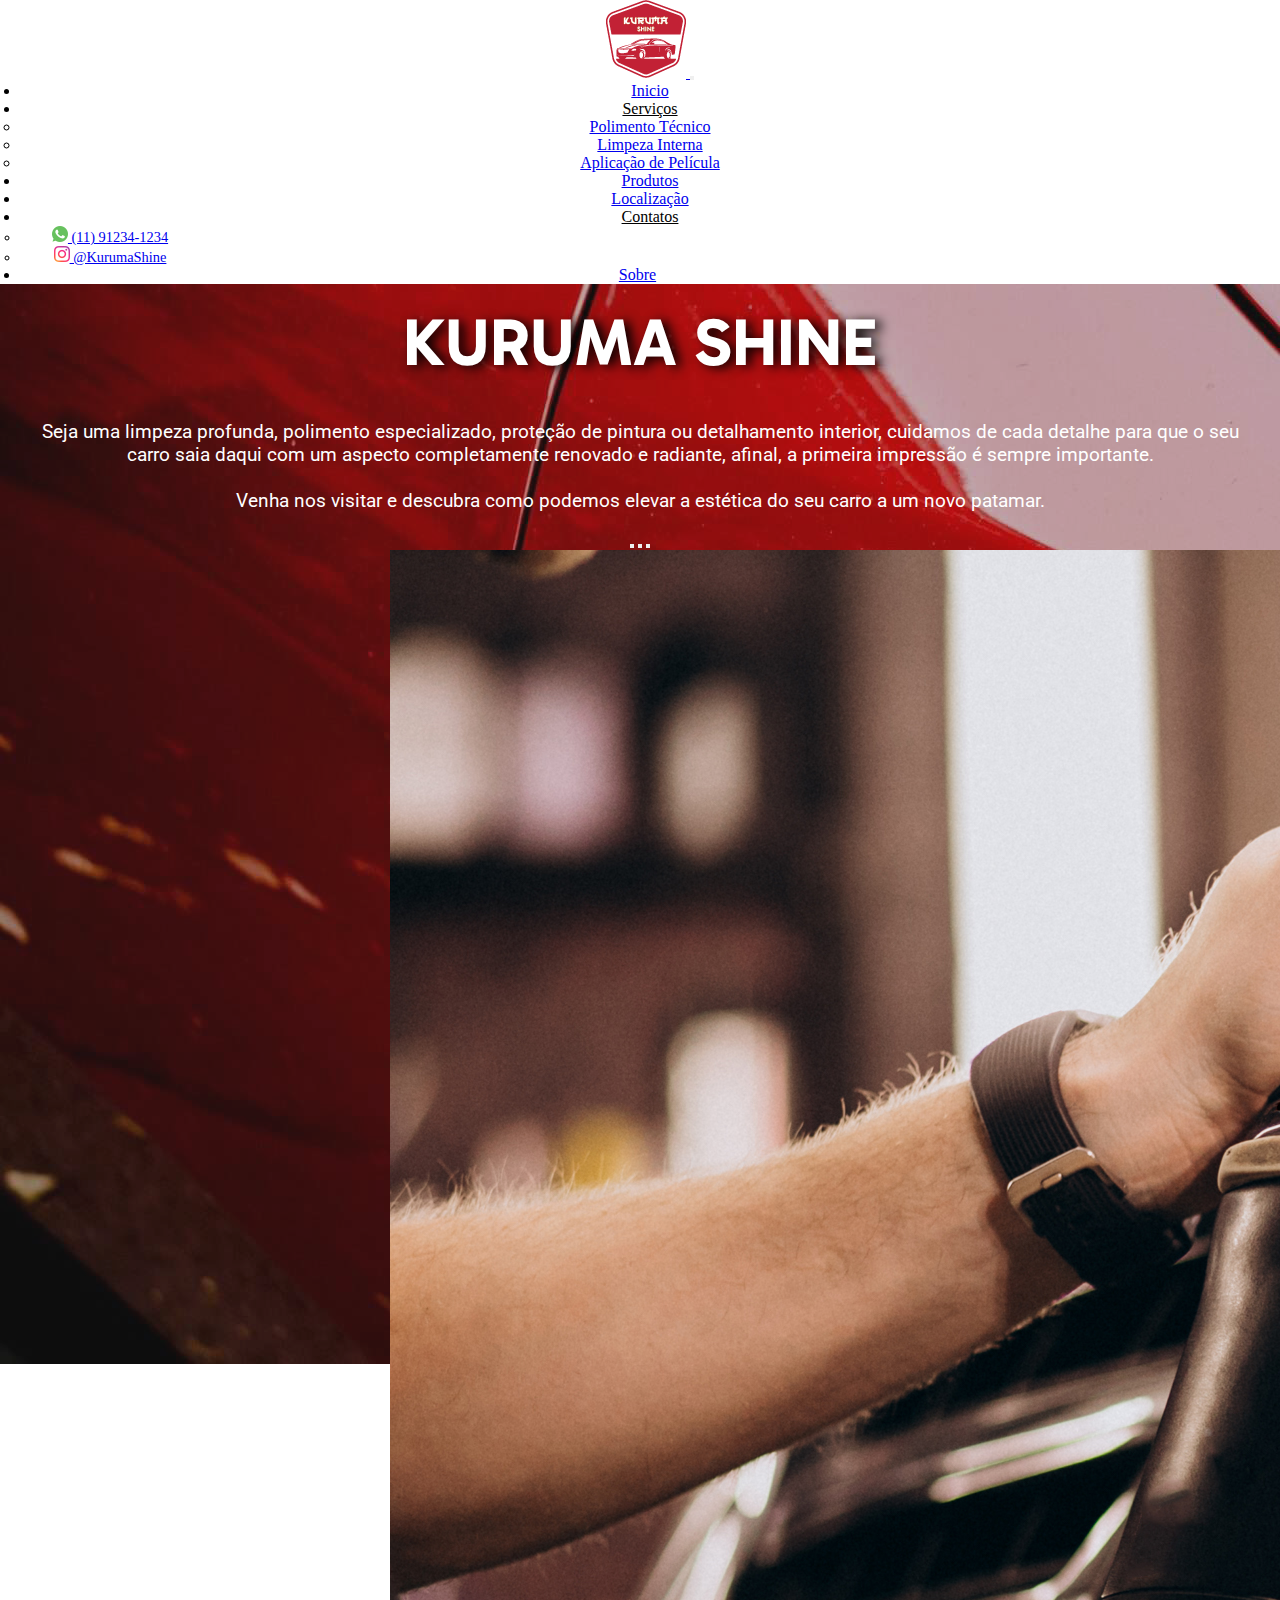
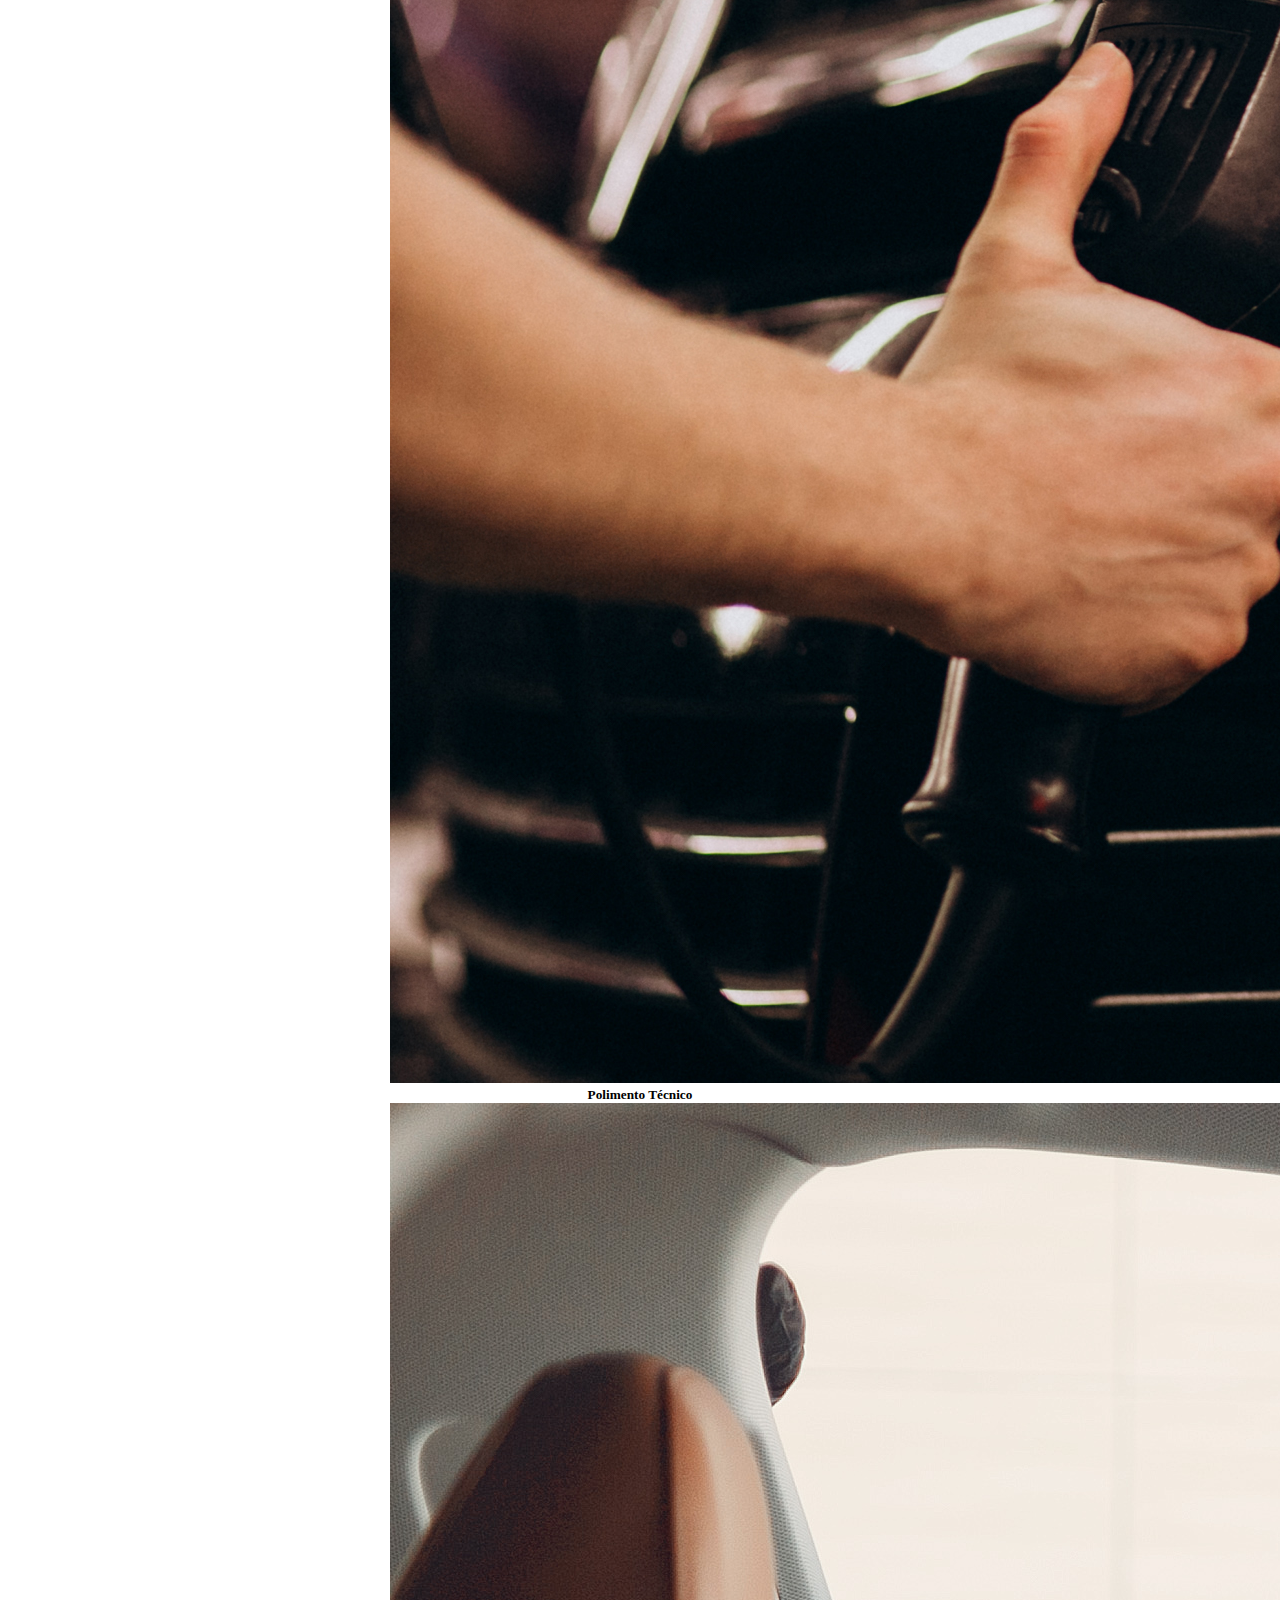
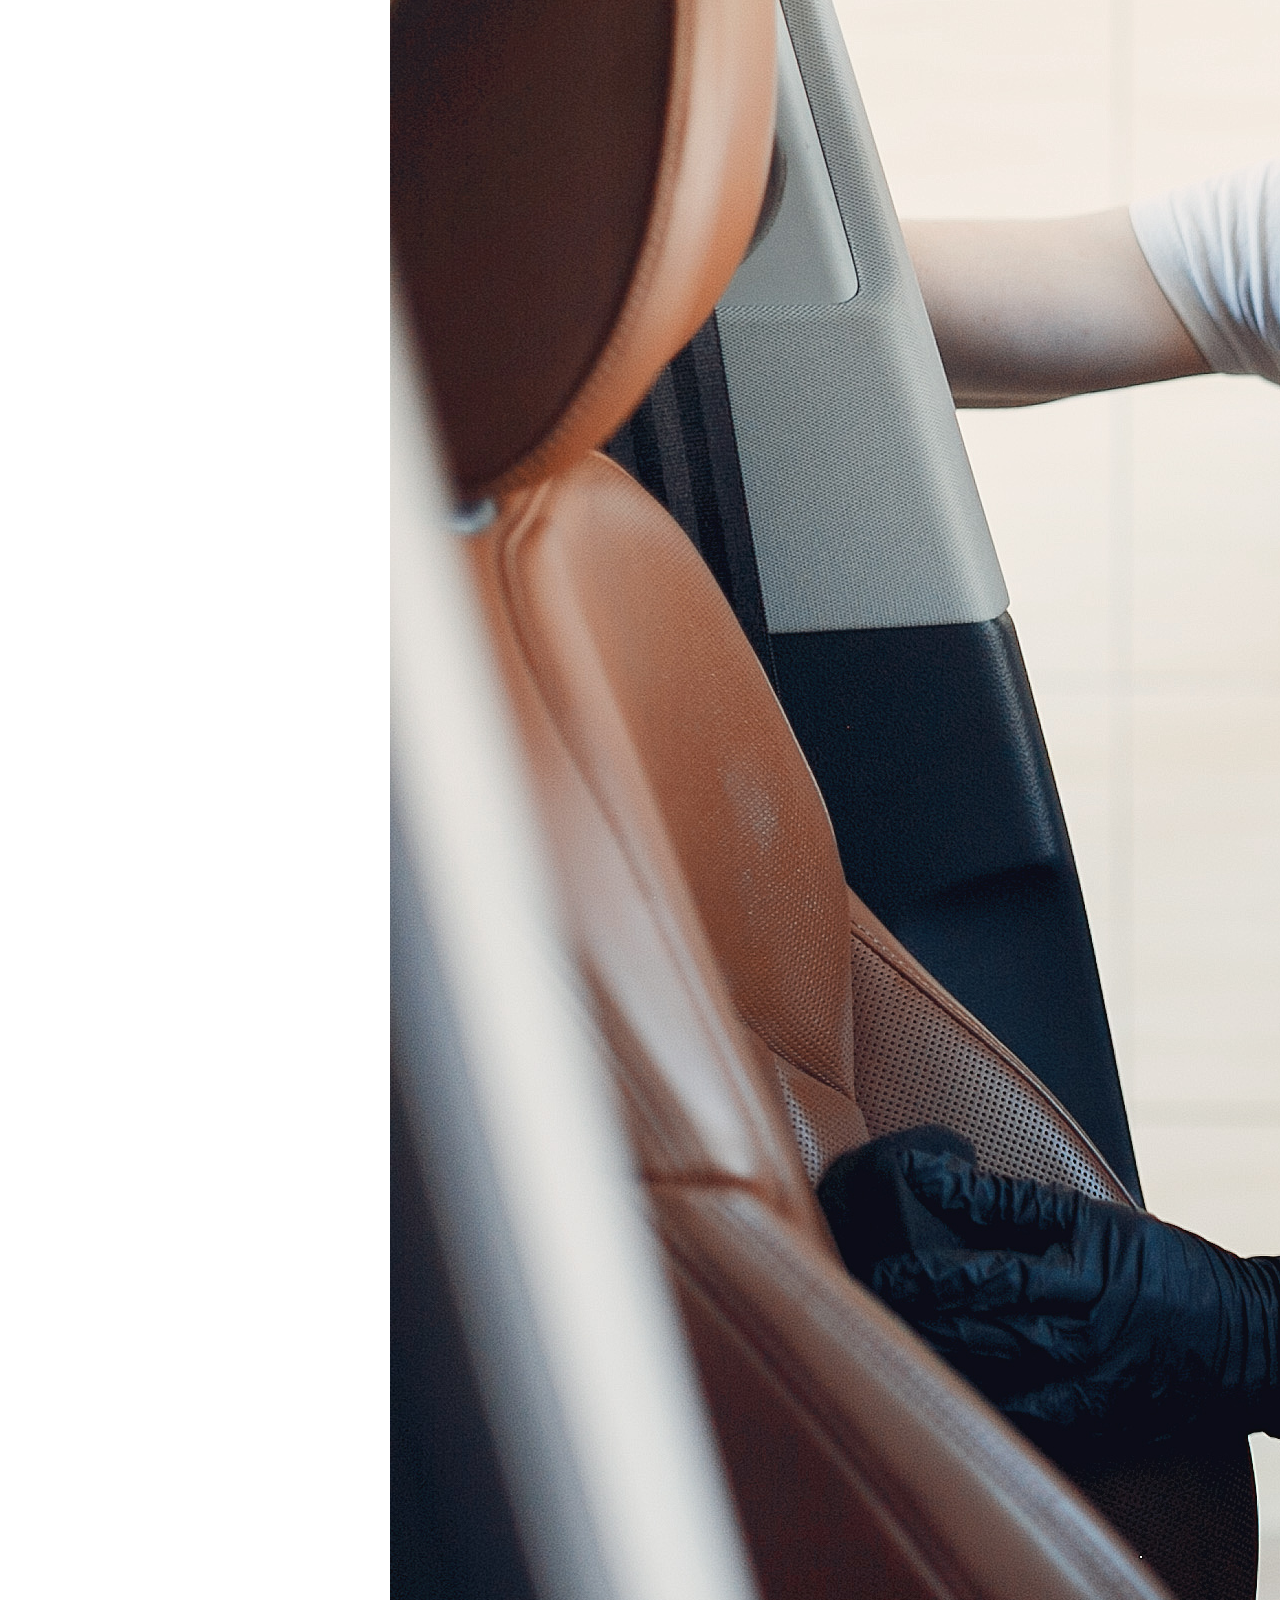
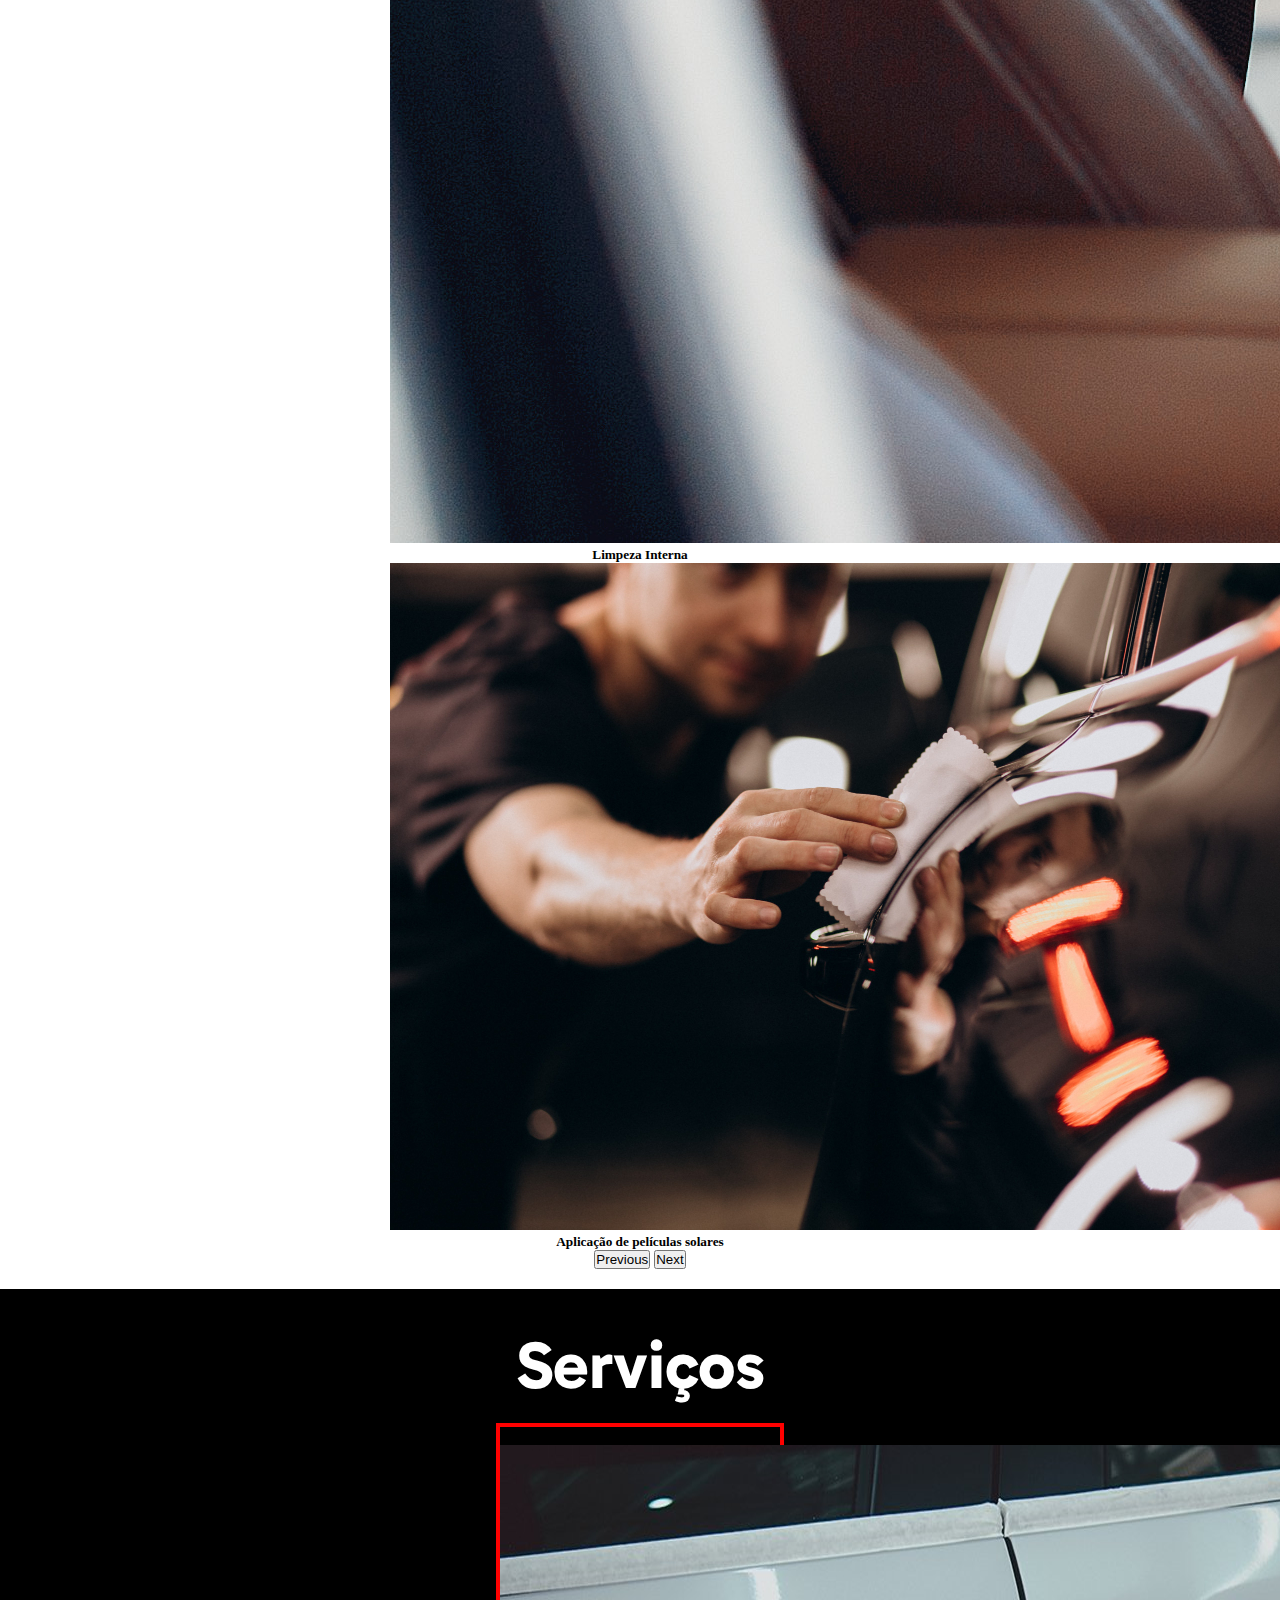
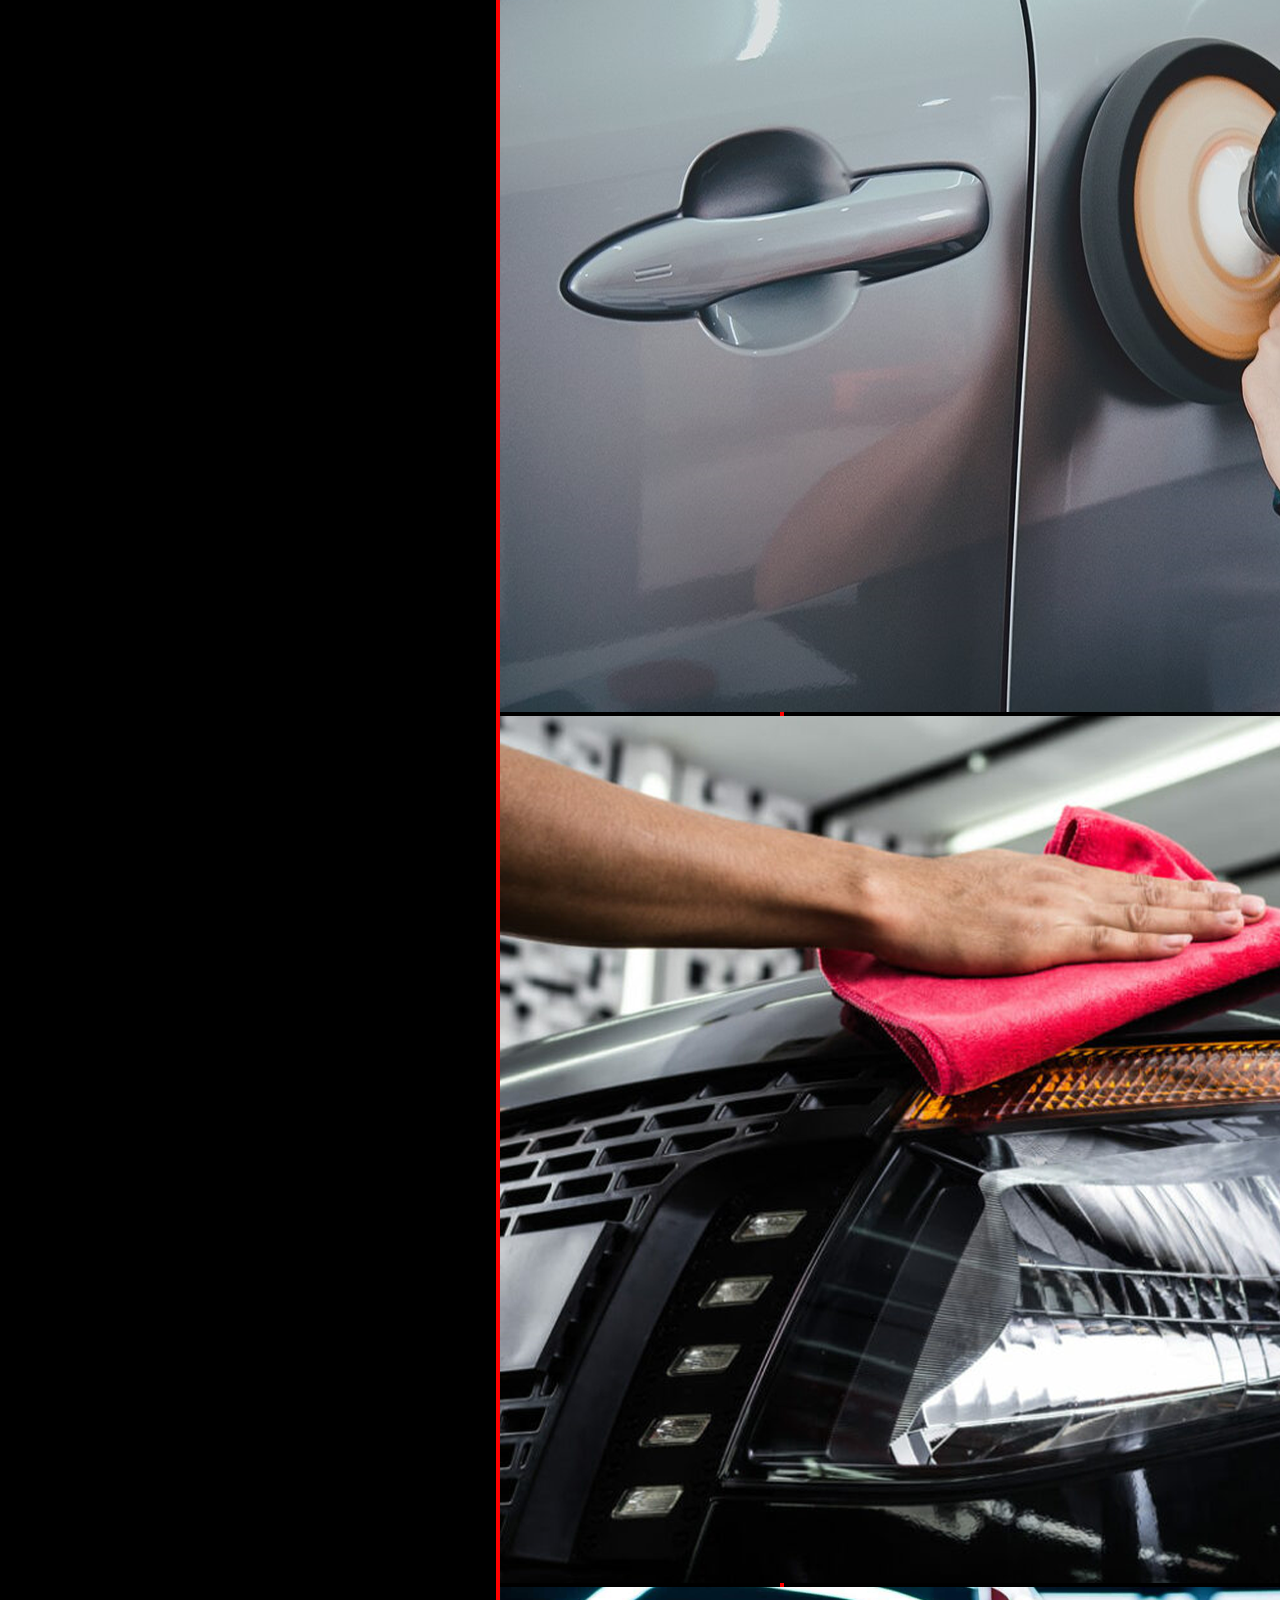
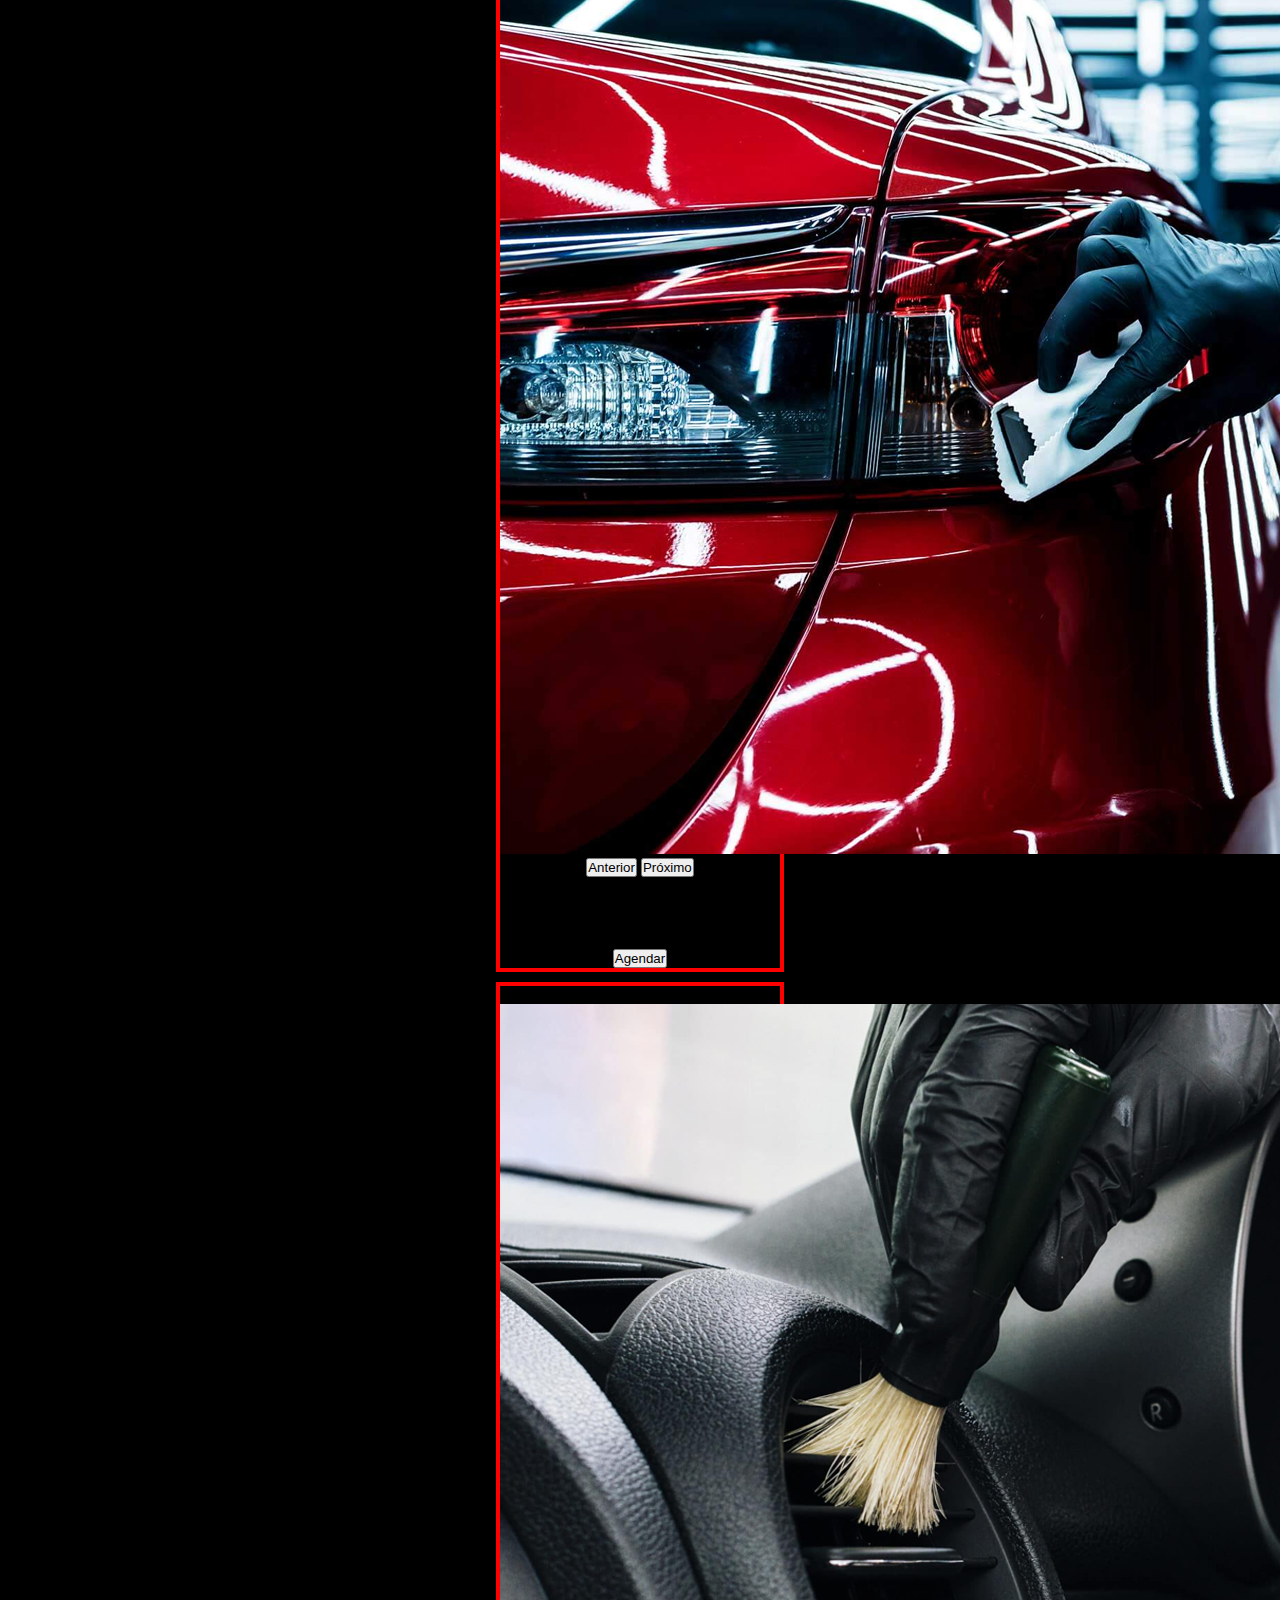
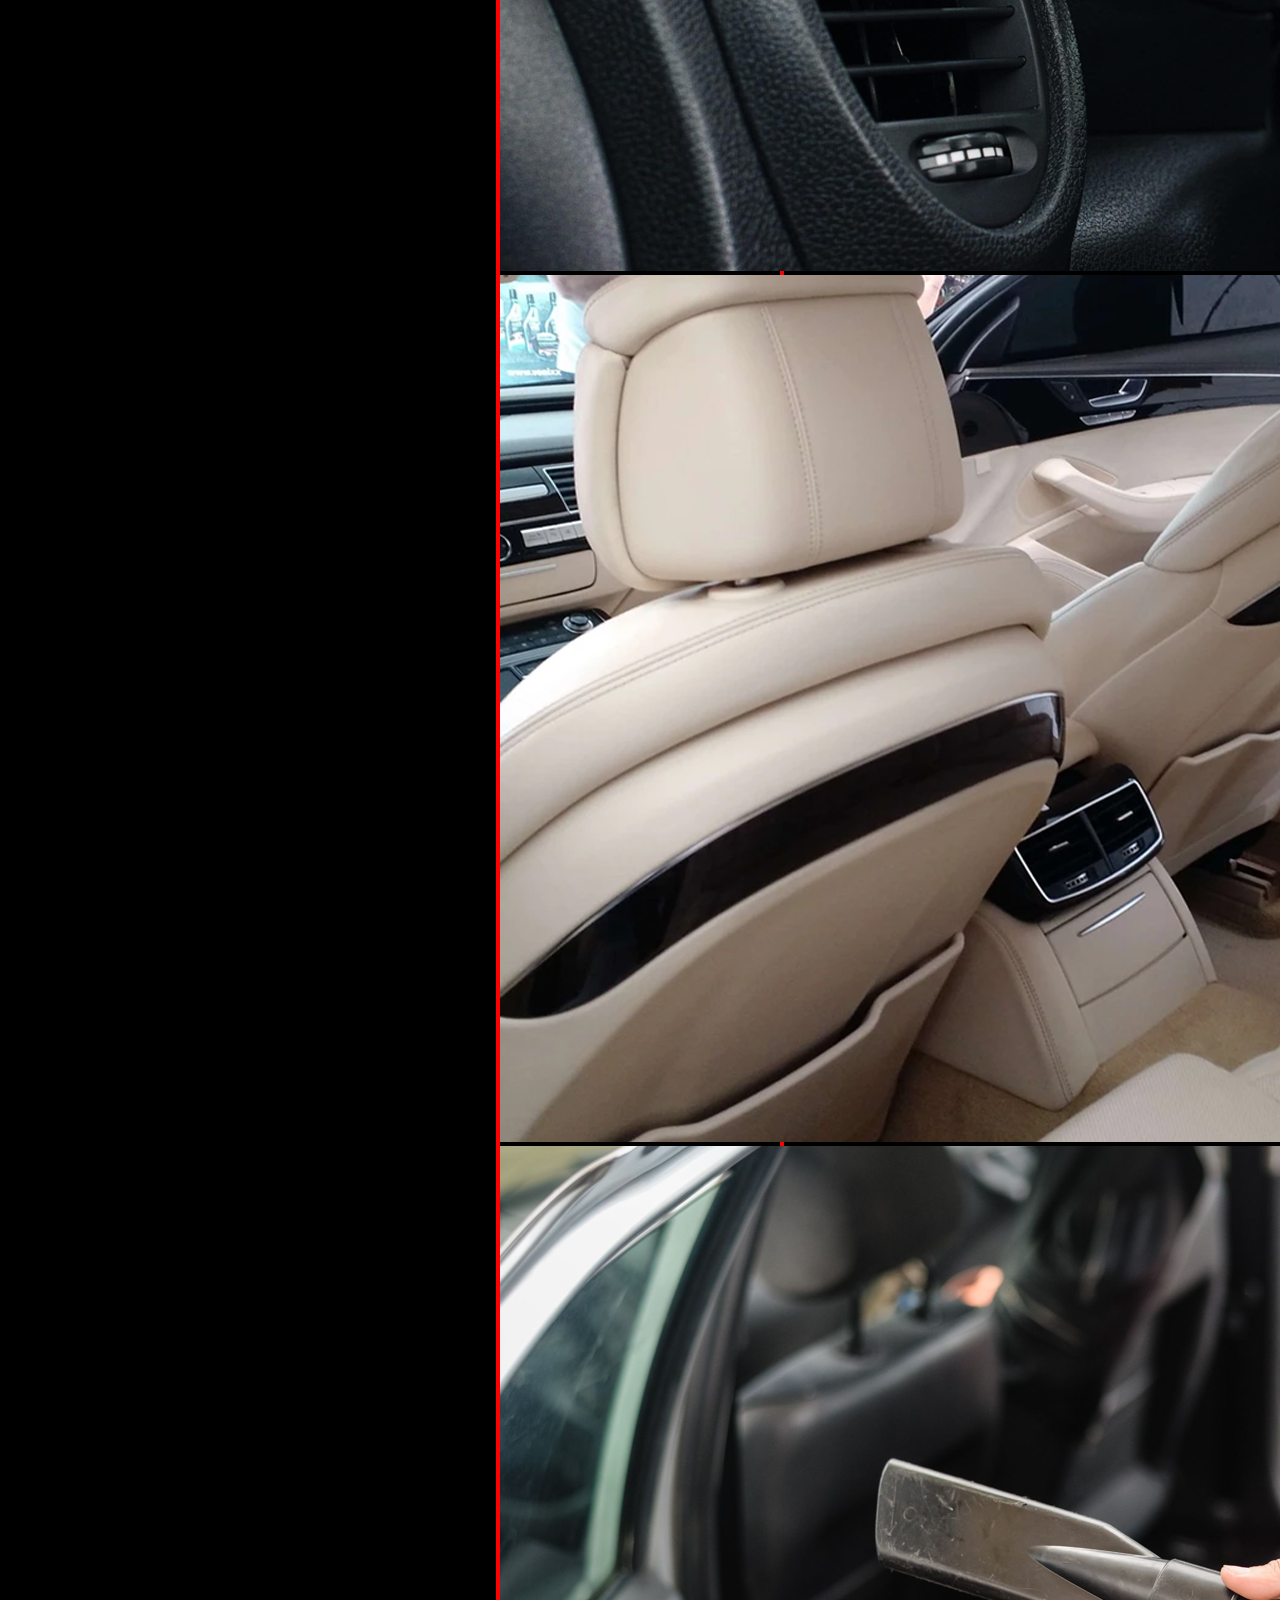
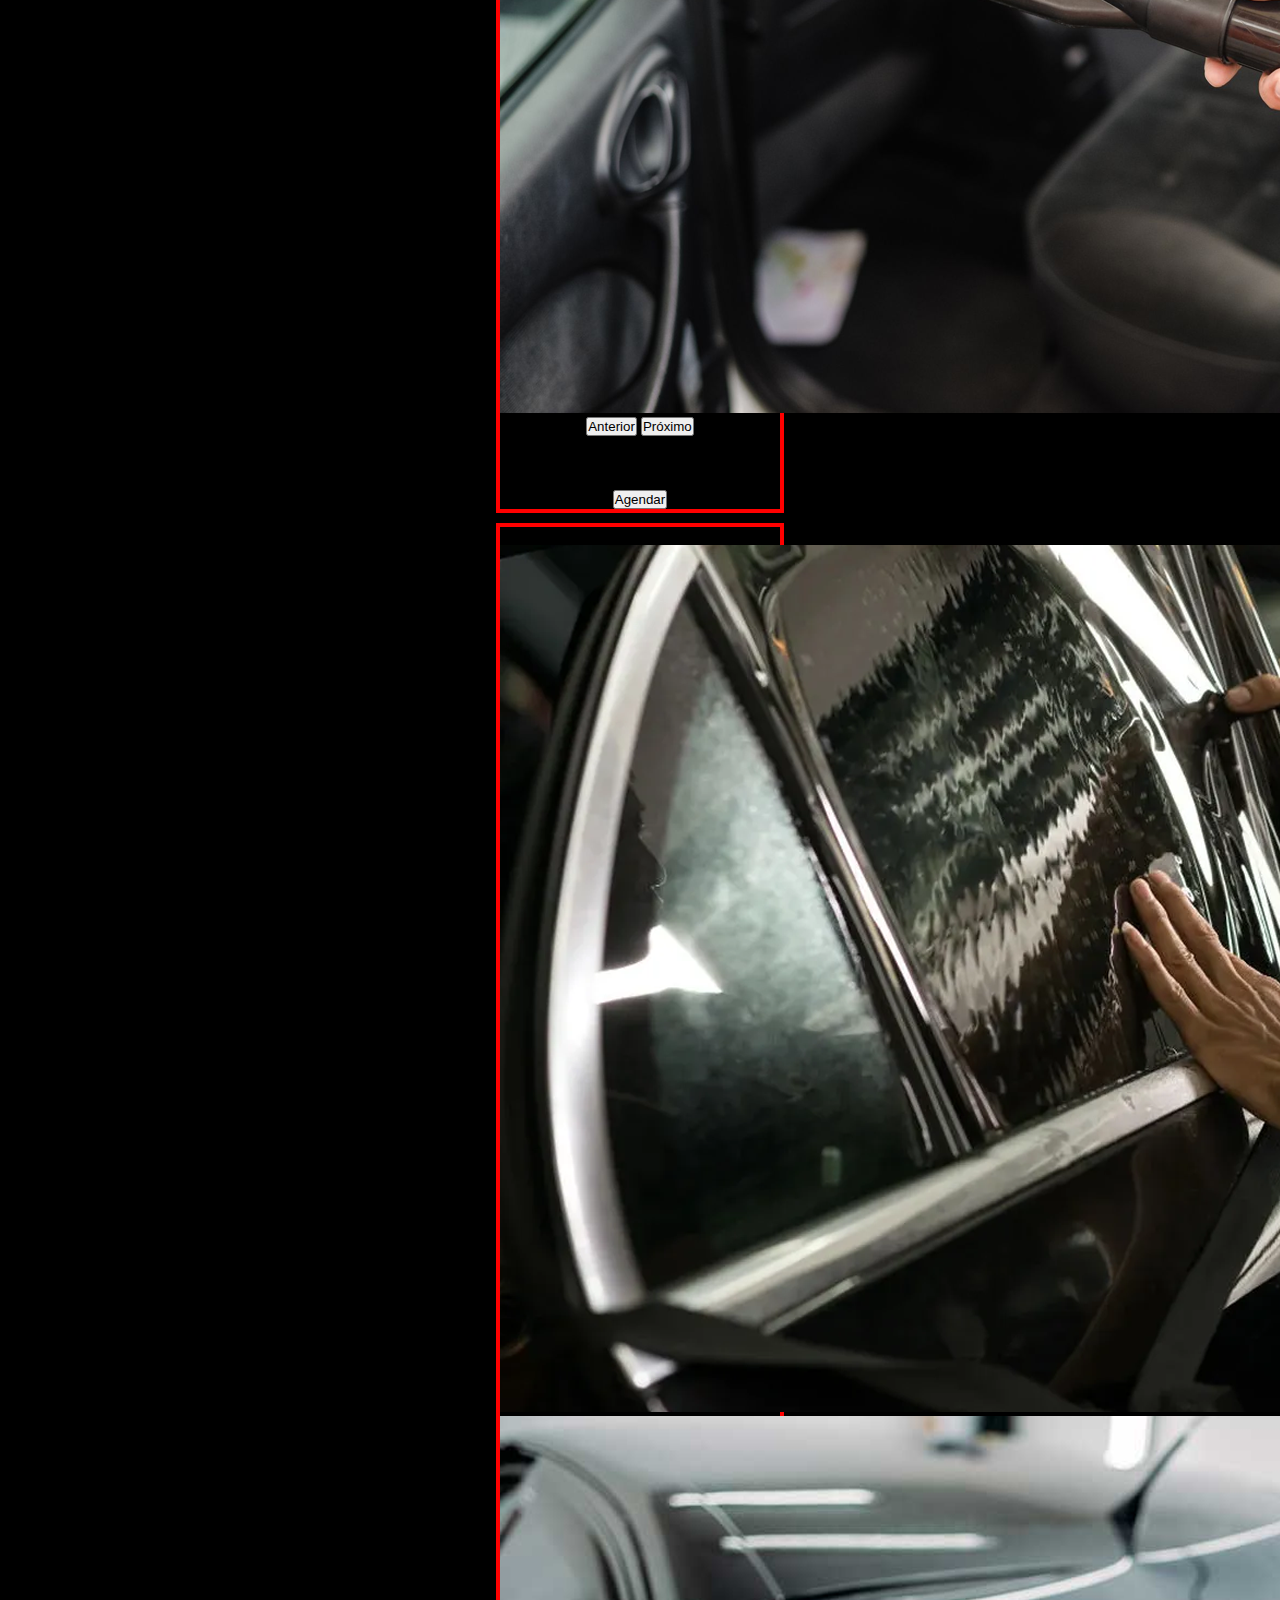
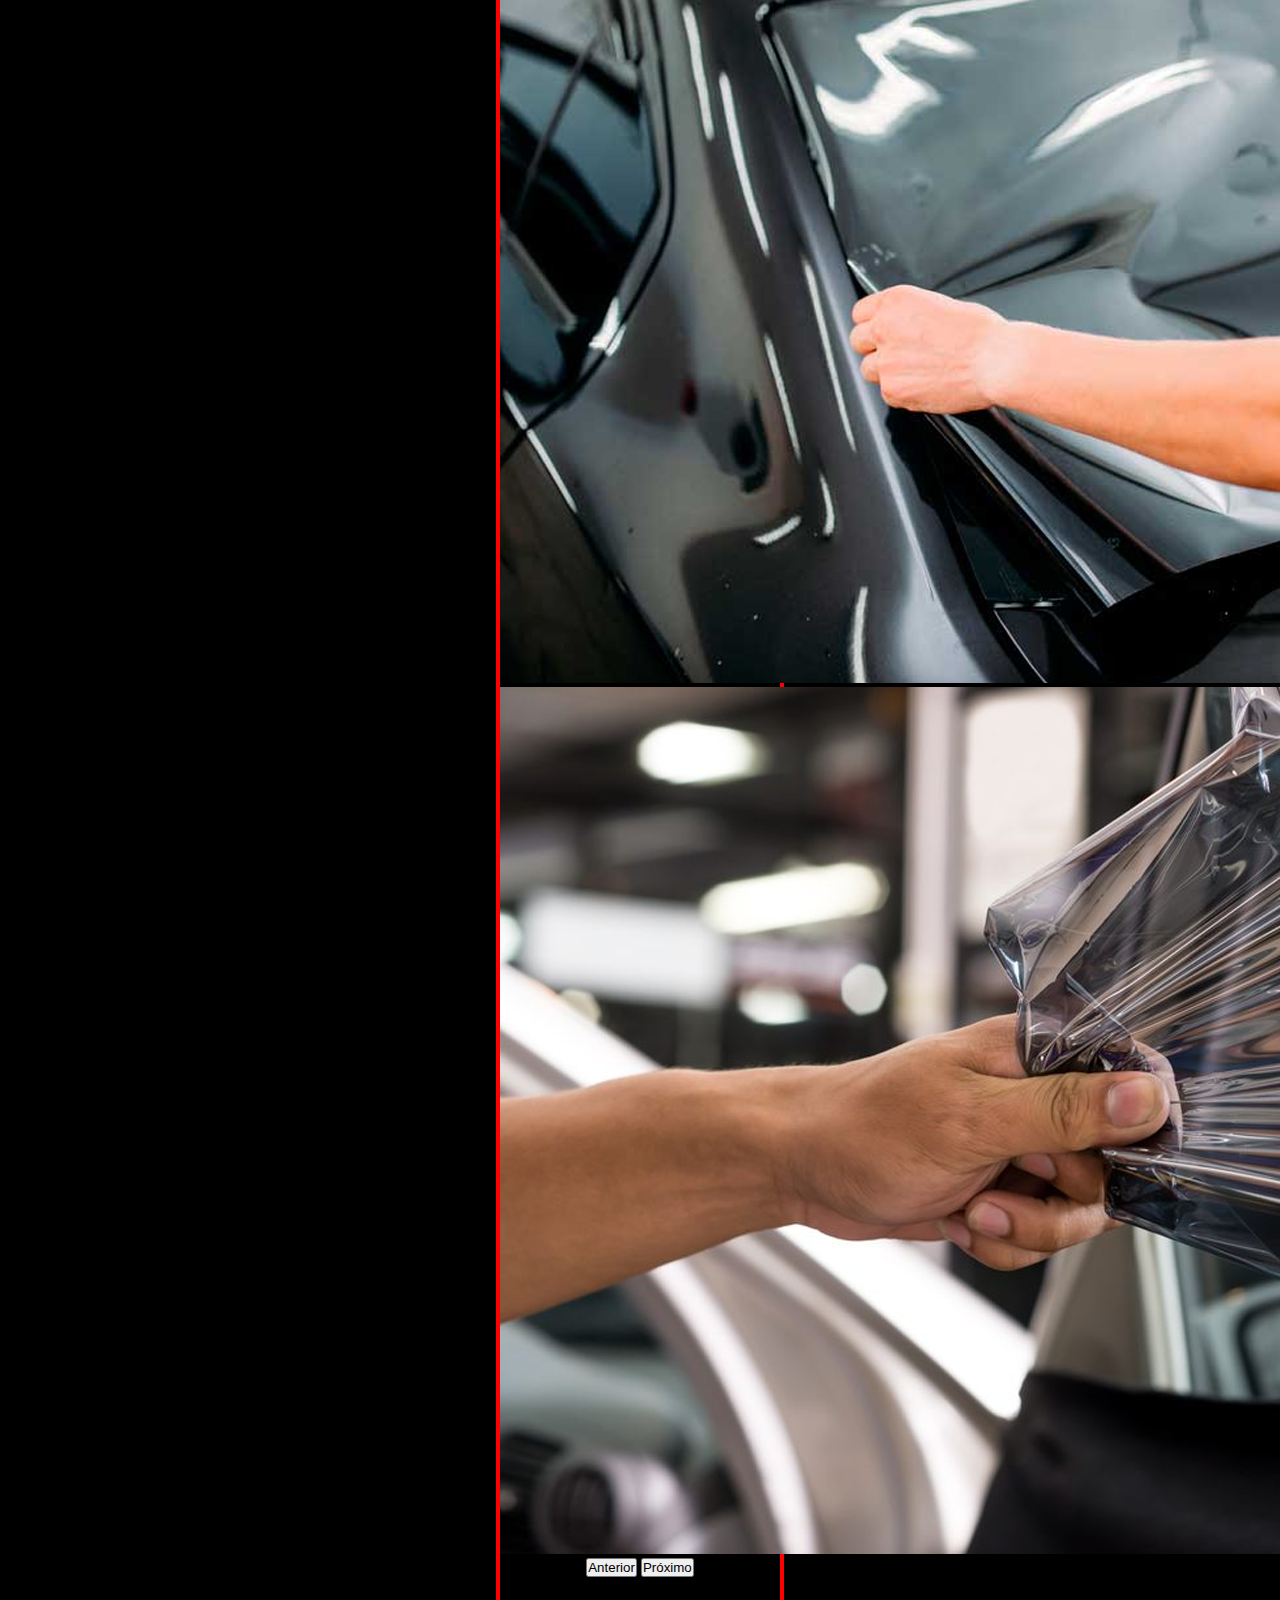
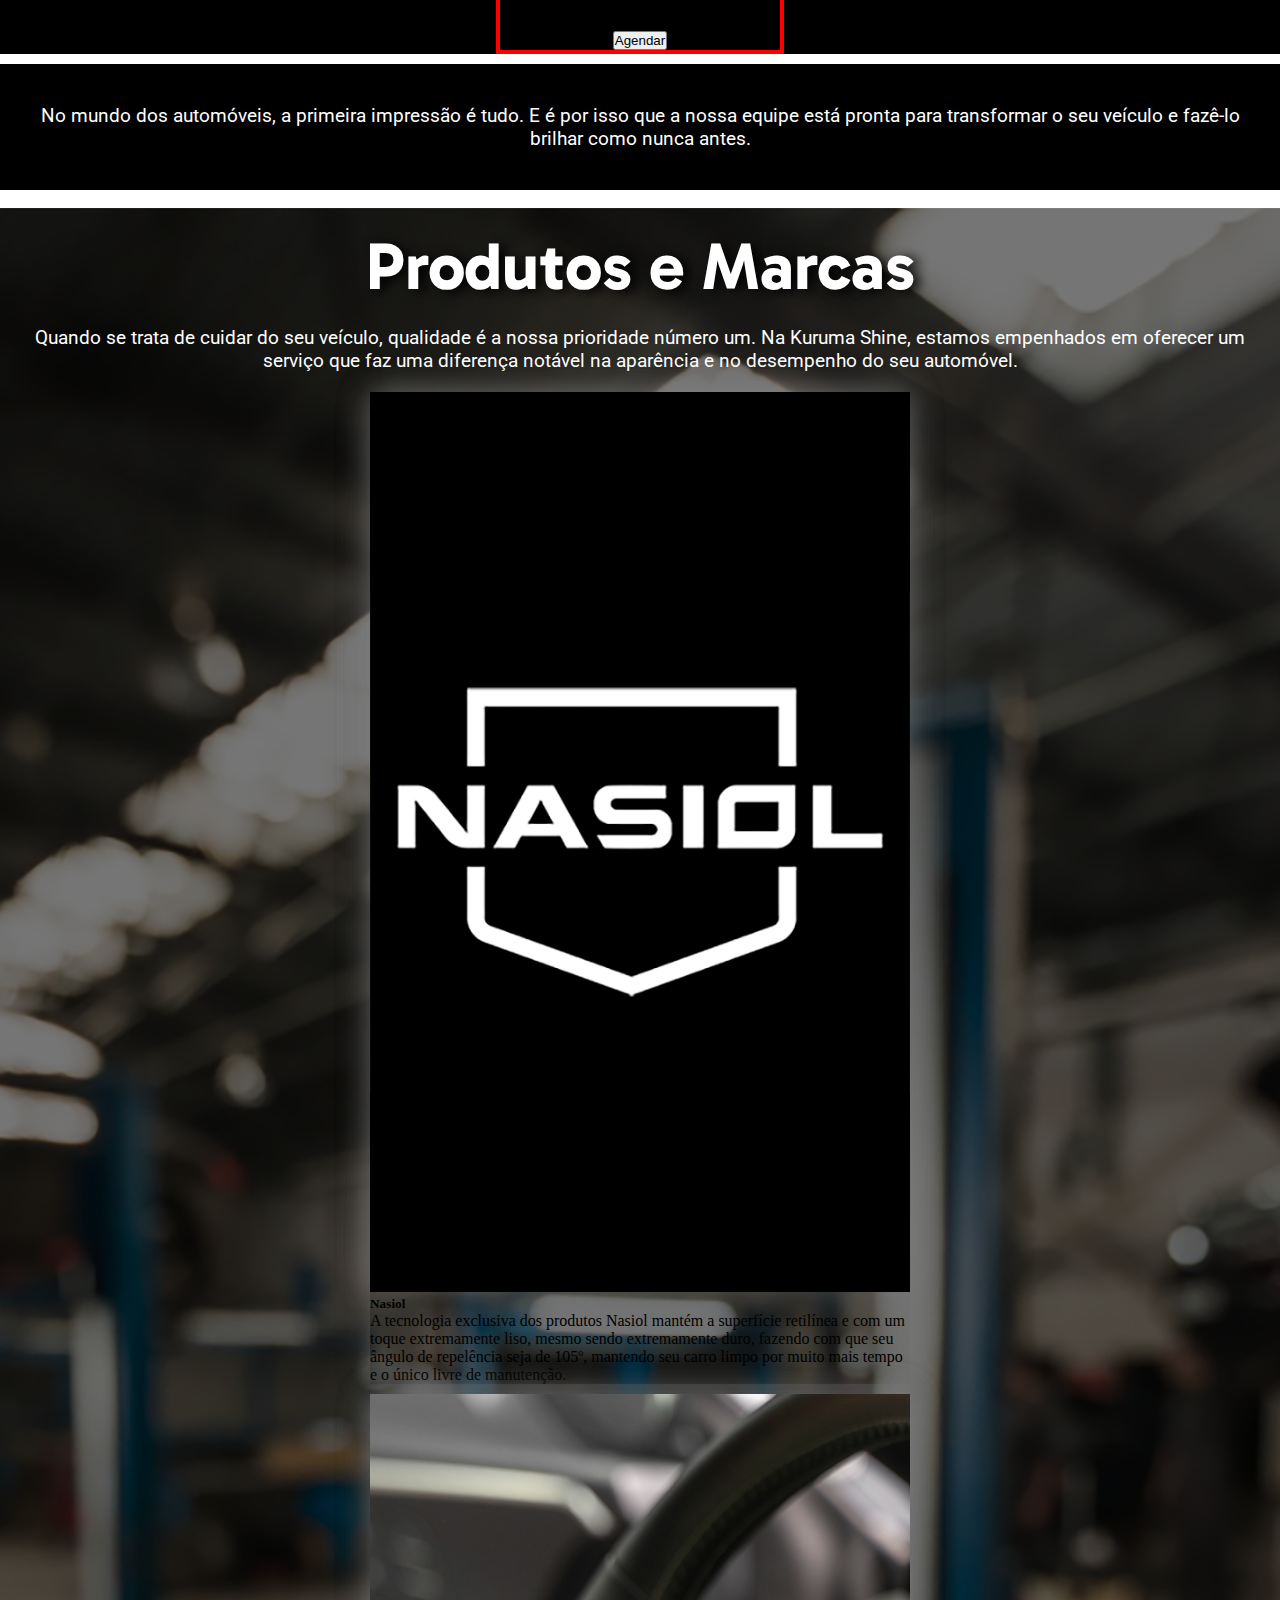
==== commit da9e3f01: "Alinhamento de Itens" ====
--- a/index.html
+++ b/index.html
@@ -241,7 +241,7 @@
             </div>
             <div class="row pem2">
               <div class="col">
-                <div class="card mb-3 nasiol" style="max-width: 540px; margin-left: 90px;">
+                <div class="card mb-3 nasiol" style="max-width: 540px;">
                   <div class="row g-0">
                     <div class="col-md-4">
                       <img src="img/nasiol.png" class="img-fluid rounded-start nasiol" alt="...">
@@ -277,49 +277,46 @@
               </div>
             </div>
             <br> <br>
-            <div class="container text-start">
-              <div class="row pem2">
-                <div class="col">
-                  <div class="card mb-3 nasiol" style="max-width: 540px; margin-left: 90px;">
-                    <div class="row g-0">
-                      <div class="col-md-4">
-                        <img src="img/encerar.png" class="img-fluid rounded-start nasiol" alt="...">
-                      </div>
-                      <div class="col-md-8">
-                        <div class="card-body">
-                          <h5 class="card-title text-center">Tecnologia de ponta</h5>
+            <div class="row pem2">
+              <div class="col">
+                <div class="card mb-3 nasiol" style="max-width: 540px;">
+                  <div class="row g-0">
+                    <div class="col-md-4">
+                      <img src="img/encerar.png" class="img-fluid rounded-start nasiol" alt="...">
+                    </div>
+                    <div class="col-md-8">
+                      <div class="card-body">
+                        <h5 class="card-title text-center">Tecnologia de ponta</h5>
                           <p class="card-text">As melhores máquinas de encerar carros são verdadeiras aliadas para quem
                             busca o máximo brilho e proteção para a pintura de seus veículos. Equipadas com tecnologia de
                             ponta e materiais de alta qualidade, essas máquinas garantem uma aplicação de cera eficiente e
                             uniforme, elevando a estética e a durabilidade do acabamento.</p>
-                        </div>
-                      </div>
-                    </div>
-                  </div>
-                </div>
-                <div class="col">
-                  <div class="card mb-3 nasiol" style="max-width: 540px; margin-right: 67px;">
-                    <div class="row g-0">
-                      <div class="col-md-4">
-                        <img src="img/vidro.png" class="img-fluid rounded-start nasiol" alt="...">
-                      </div>
-                      <div class="col-md-8">
-                        <div class="card-body">
-                          <h5 class="card-title text-center">Aplicação de Películas para Vidros</h5>
+                      </div>
+                    </div>
+                  </div>
+                </div>
+              </div>
+              <div class="col">
+                <div class="card mb-3 nasiol" style="max-width: 540px;">
+                  <div class="row g-0">
+                    <div class="col-md-4">
+                      <img src="img/vidro.png" class="img-fluid rounded-start nasiol" alt="...">
+                    </div>
+                    <div class="col-md-8">
+                      <div class="card-body">
+                        <h5 class="card-title text-center">Aplicação de Películas para Vidros</h5>
                           <p class="card-text">Trabalhamos somente com películas de alto nível de qualidade, garantindo
                             melhores resultados na aplicação, melhor visibilidade e garantia completa contra manchas e
                             desbotamentos.
                             Nosso serviço de aplicação inclui a lavagem do veículo para controle de partículas de sujeira
                             e resultados de alto padrão</p>
-                        </div>
-                      </div>
-                    </div>
-                  </div>
-                </div>
-              </div>
-            </div>
-            <br>
-            <br> <br>
+                      </div>
+                    </div>
+                  </div>
+                </div>
+              </div>
+            </div>
+
             <div class="parte4">
               <br>
               <h1 class="titulo" id="localizacao">Onde nos encontrar</h1>
--- a/style/style.css
+++ b/style/style.css
@@ -15,6 +15,7 @@
    background-repeat: no-repeat; */
    overflow-x: hidden;
    max-width: 2160px;
+   text-align: center;
 }
 
 .parte1{
@@ -234,17 +235,6 @@
       width: 300px;
    }
 
-   .pem{
-      justify-content: center;
-      margin-left: 12px;
-   }
-
-   .pem2{
-      display: block;
-      margin: 0px auto !important;
-      margin-left: 10% !important;
-      width: 80%;
-   }
 
    .mapa{
       height: 300px;
@@ -284,4 +274,18 @@
    .fundosobre{
       background-image: url(../img/senactatM.png);
    }
+
+   
+   .pem{
+      justify-content: center;
+      margin-left: 12px;
+   }
+
+   .pem2{
+      display: block;
+      margin: 0px auto !important;
+      margin-left: 10% !important;
+      width: 80%;
+   }
+
 }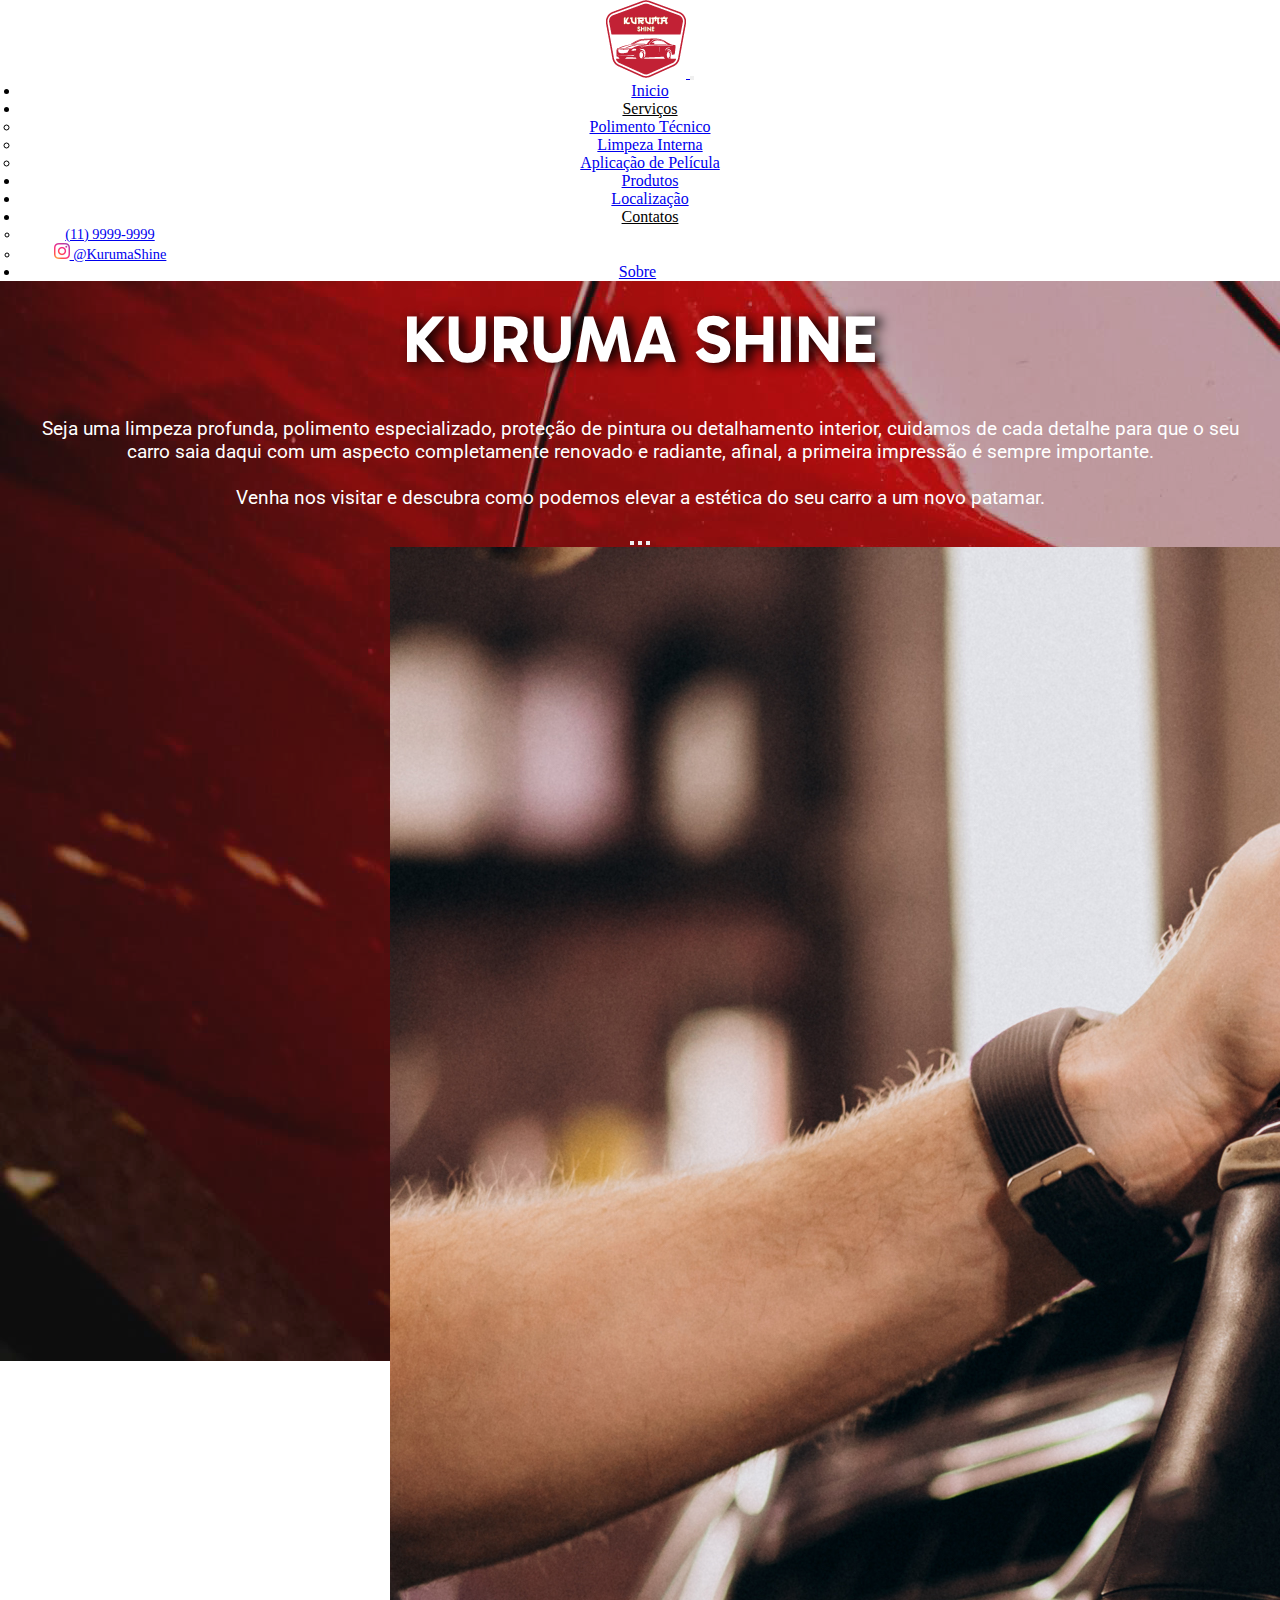
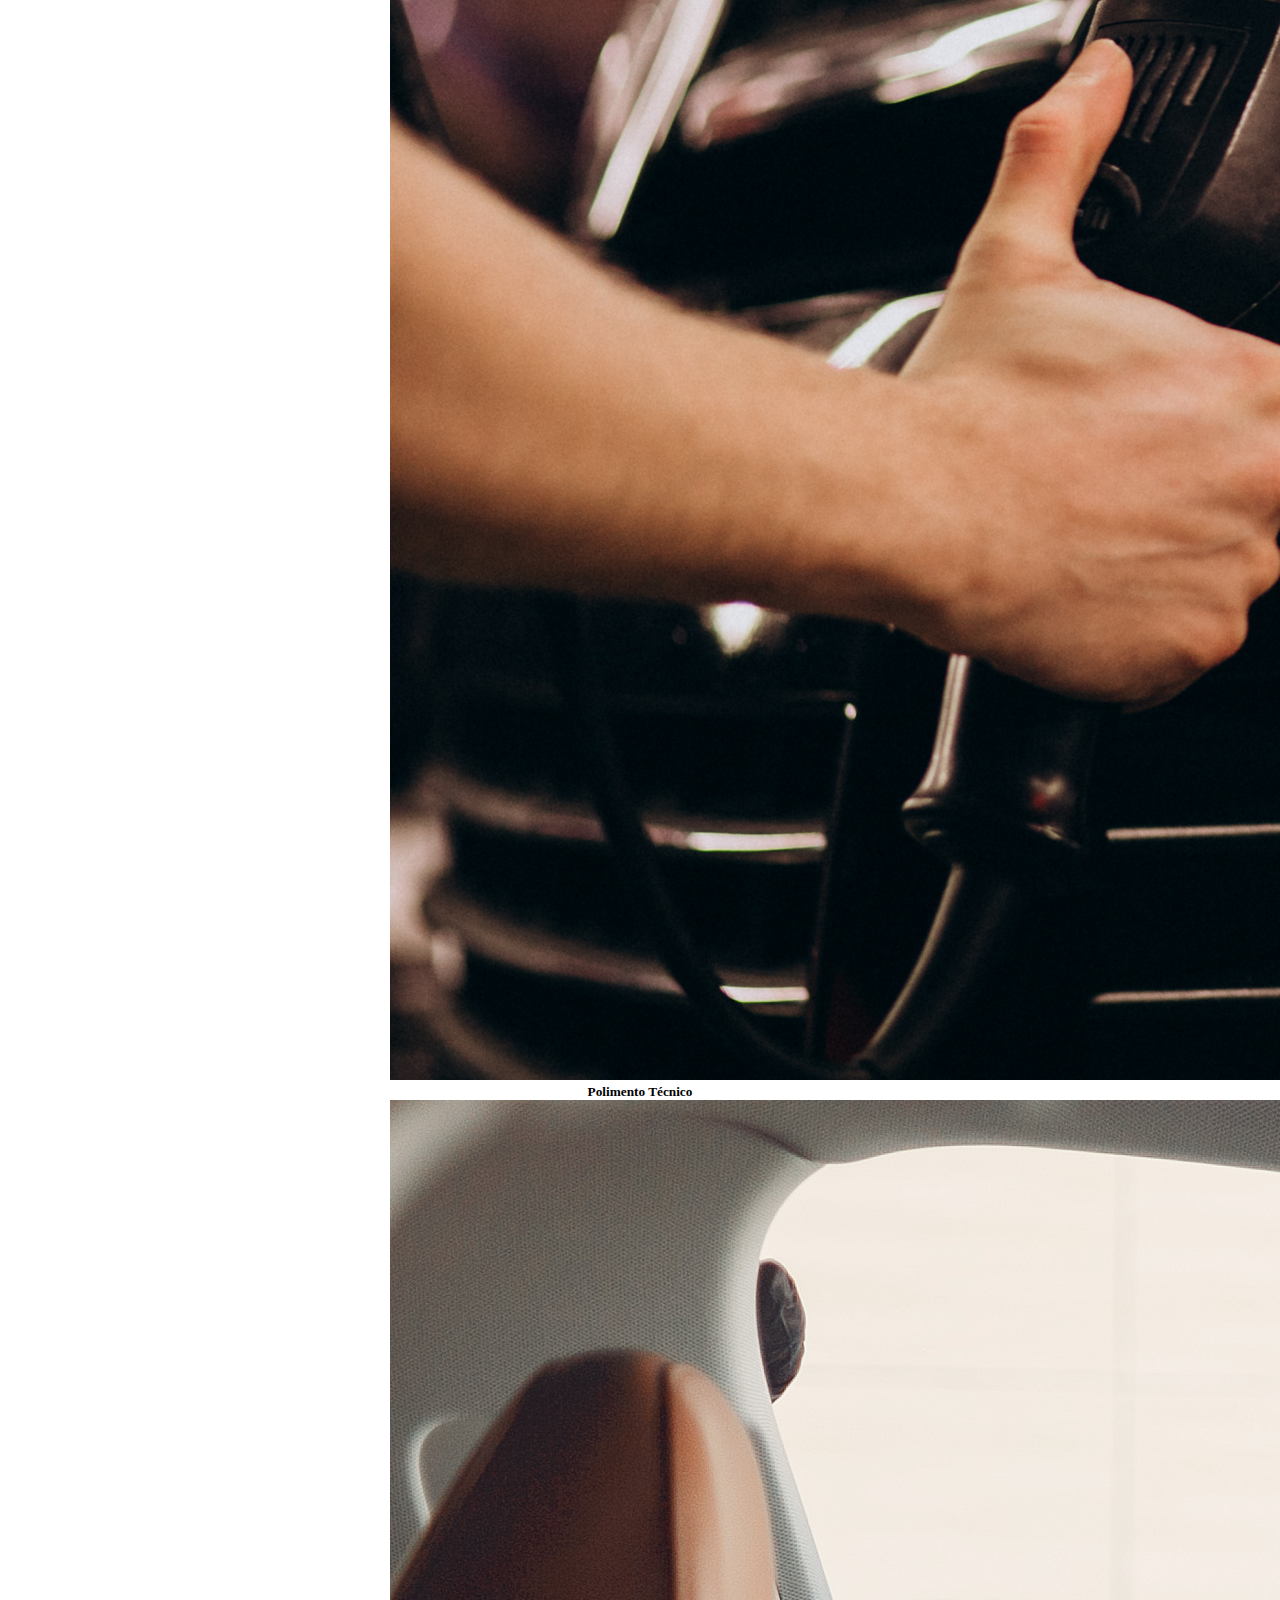
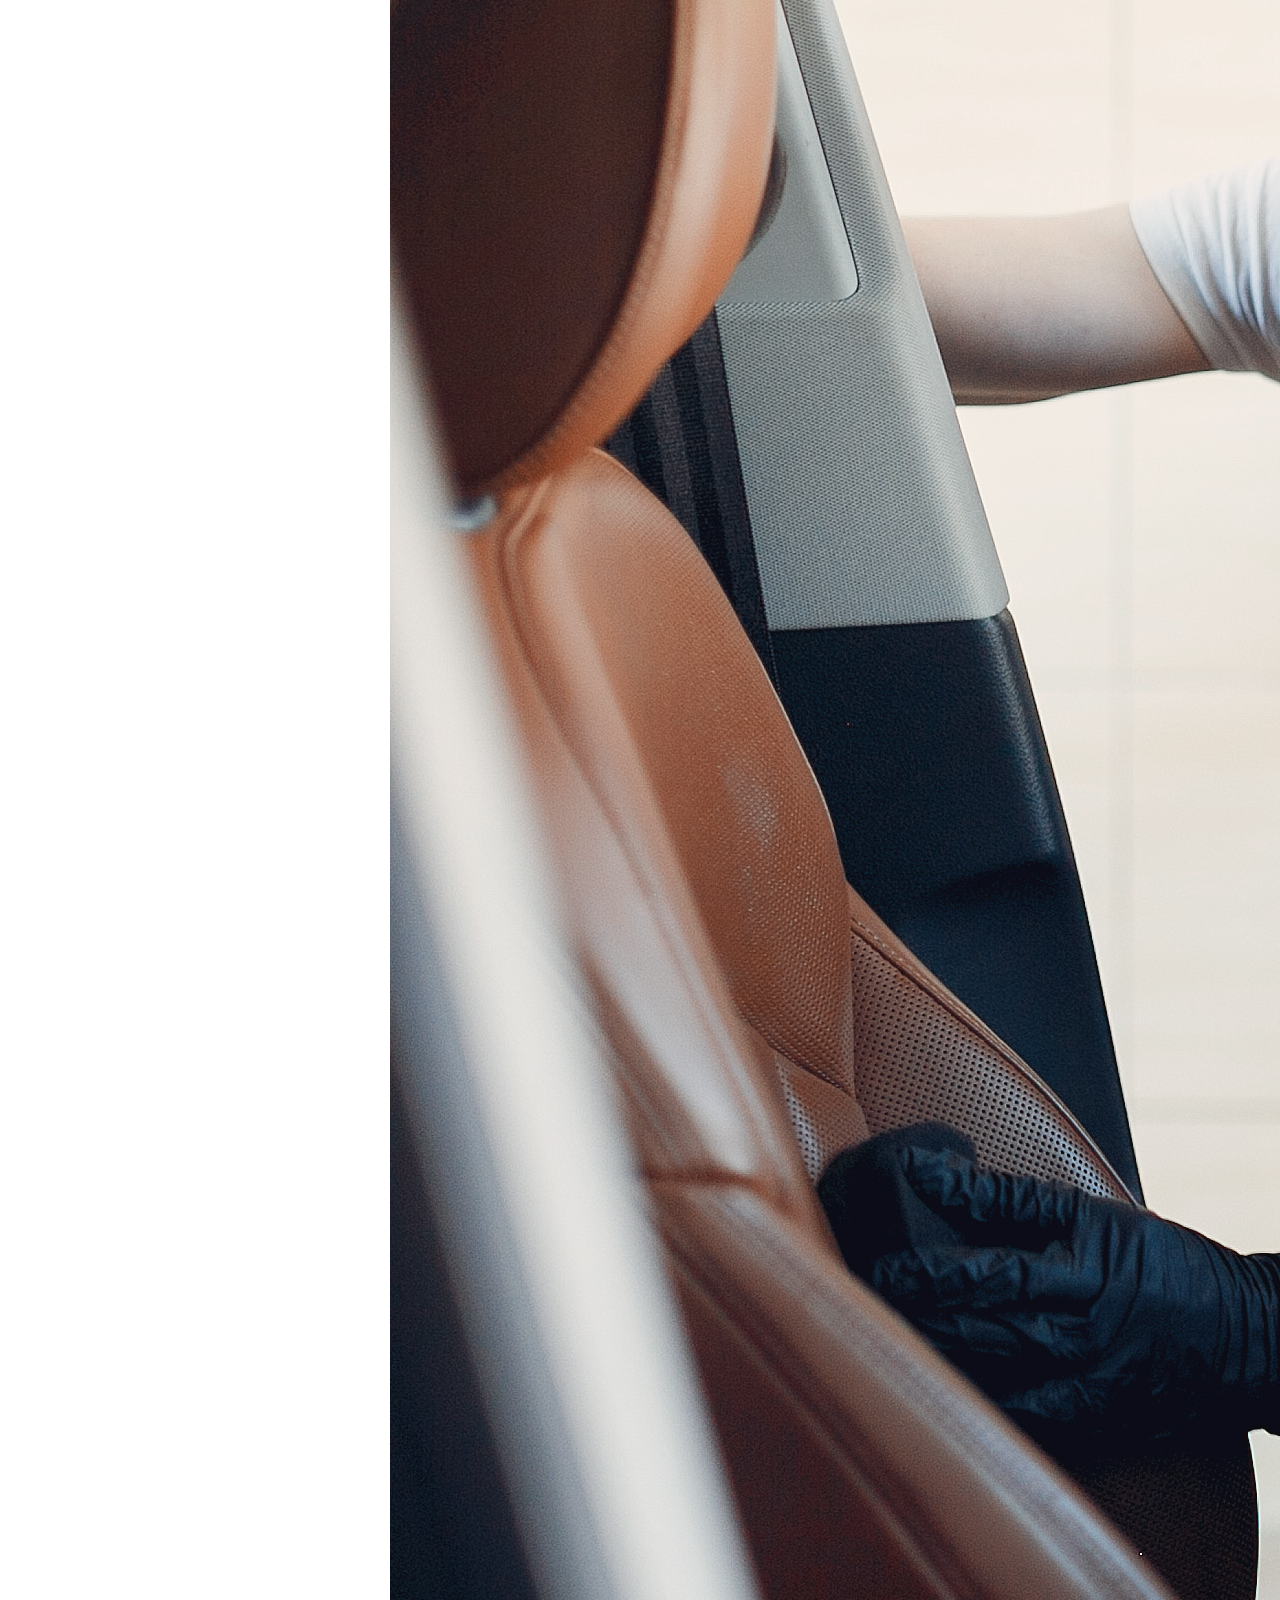
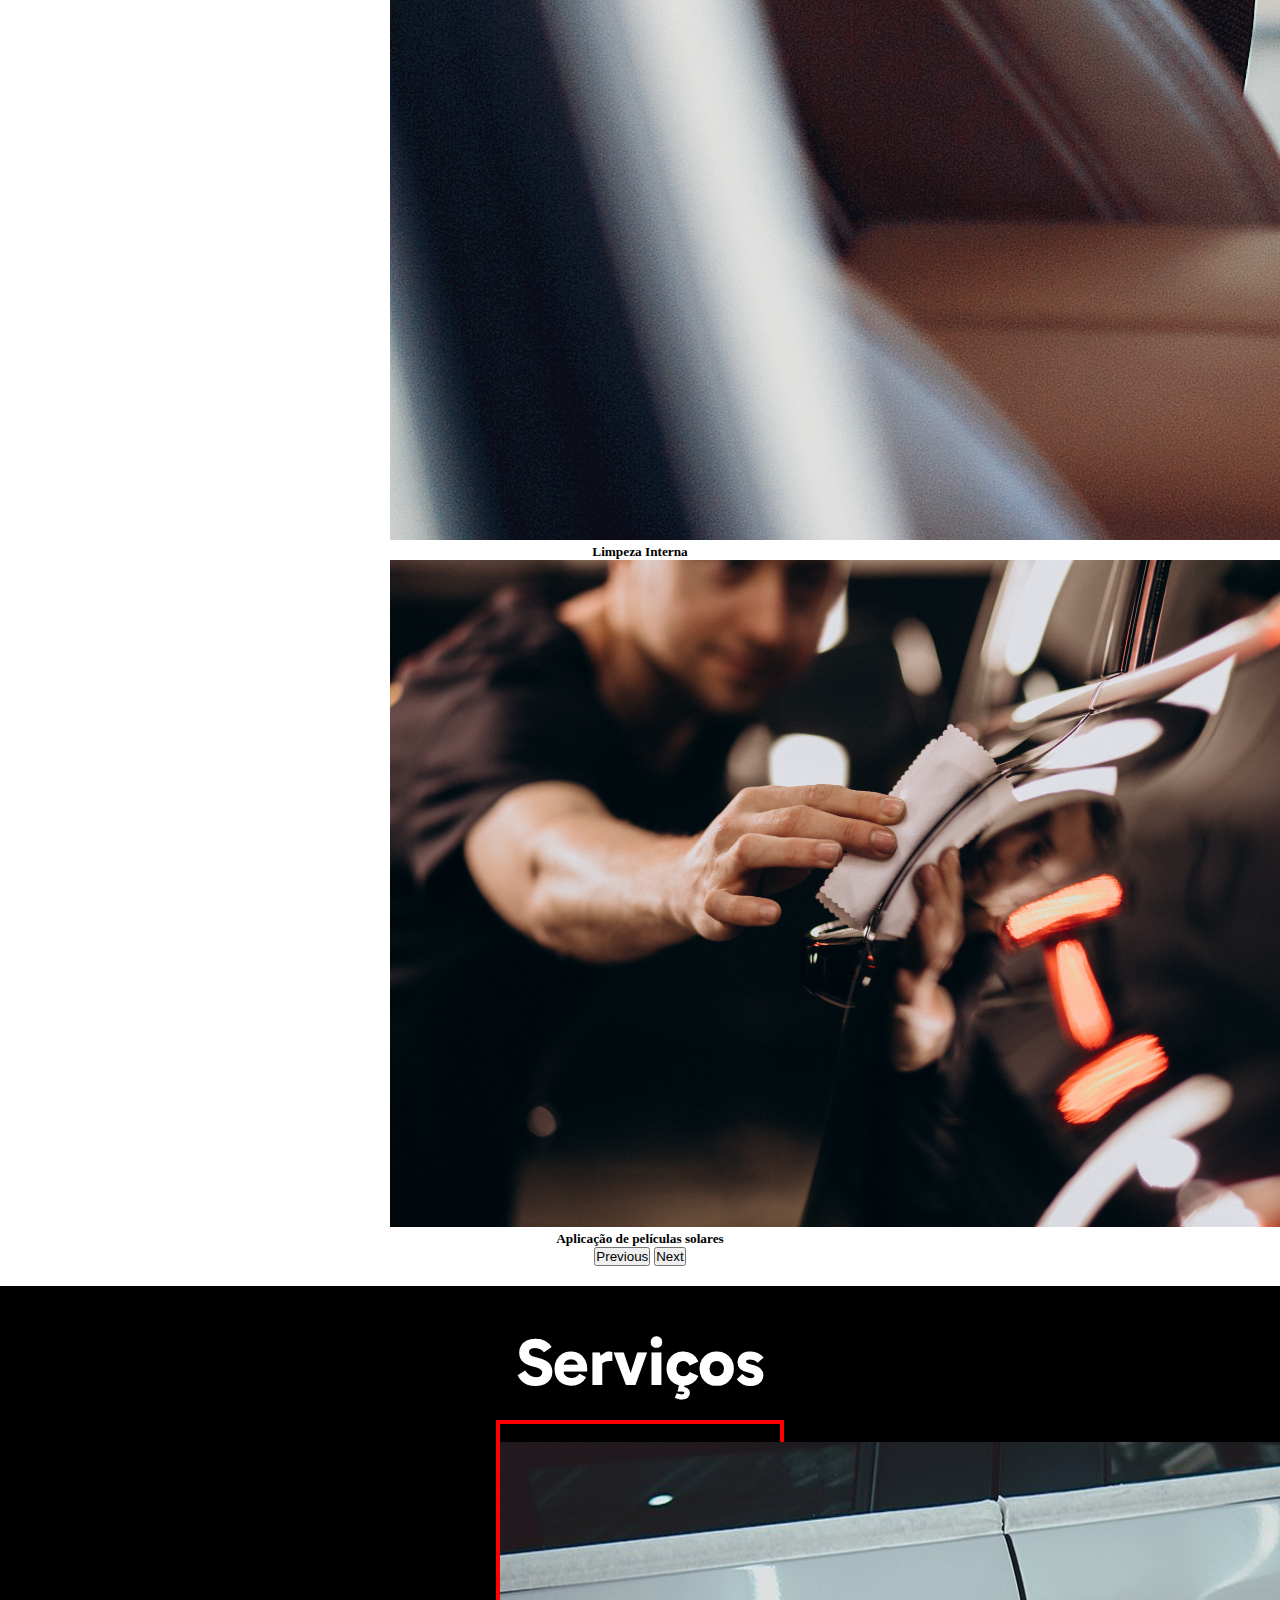
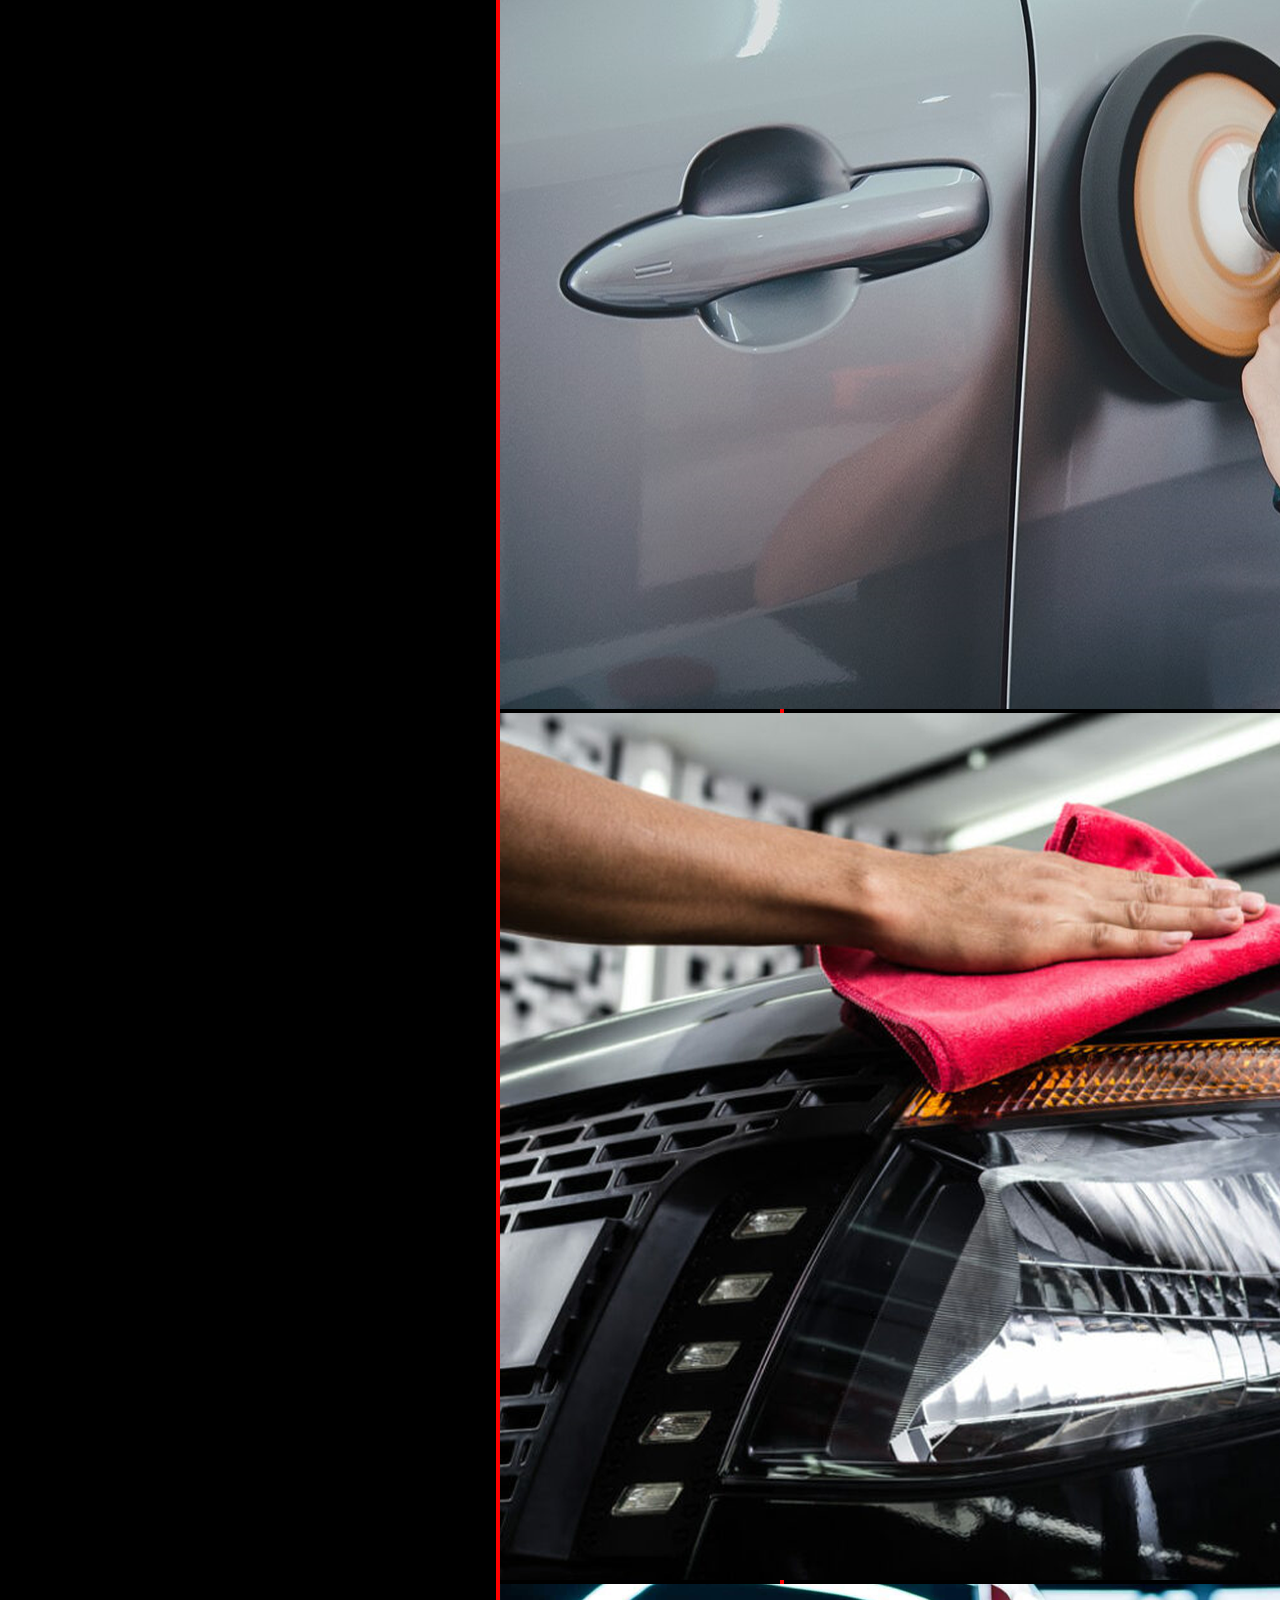
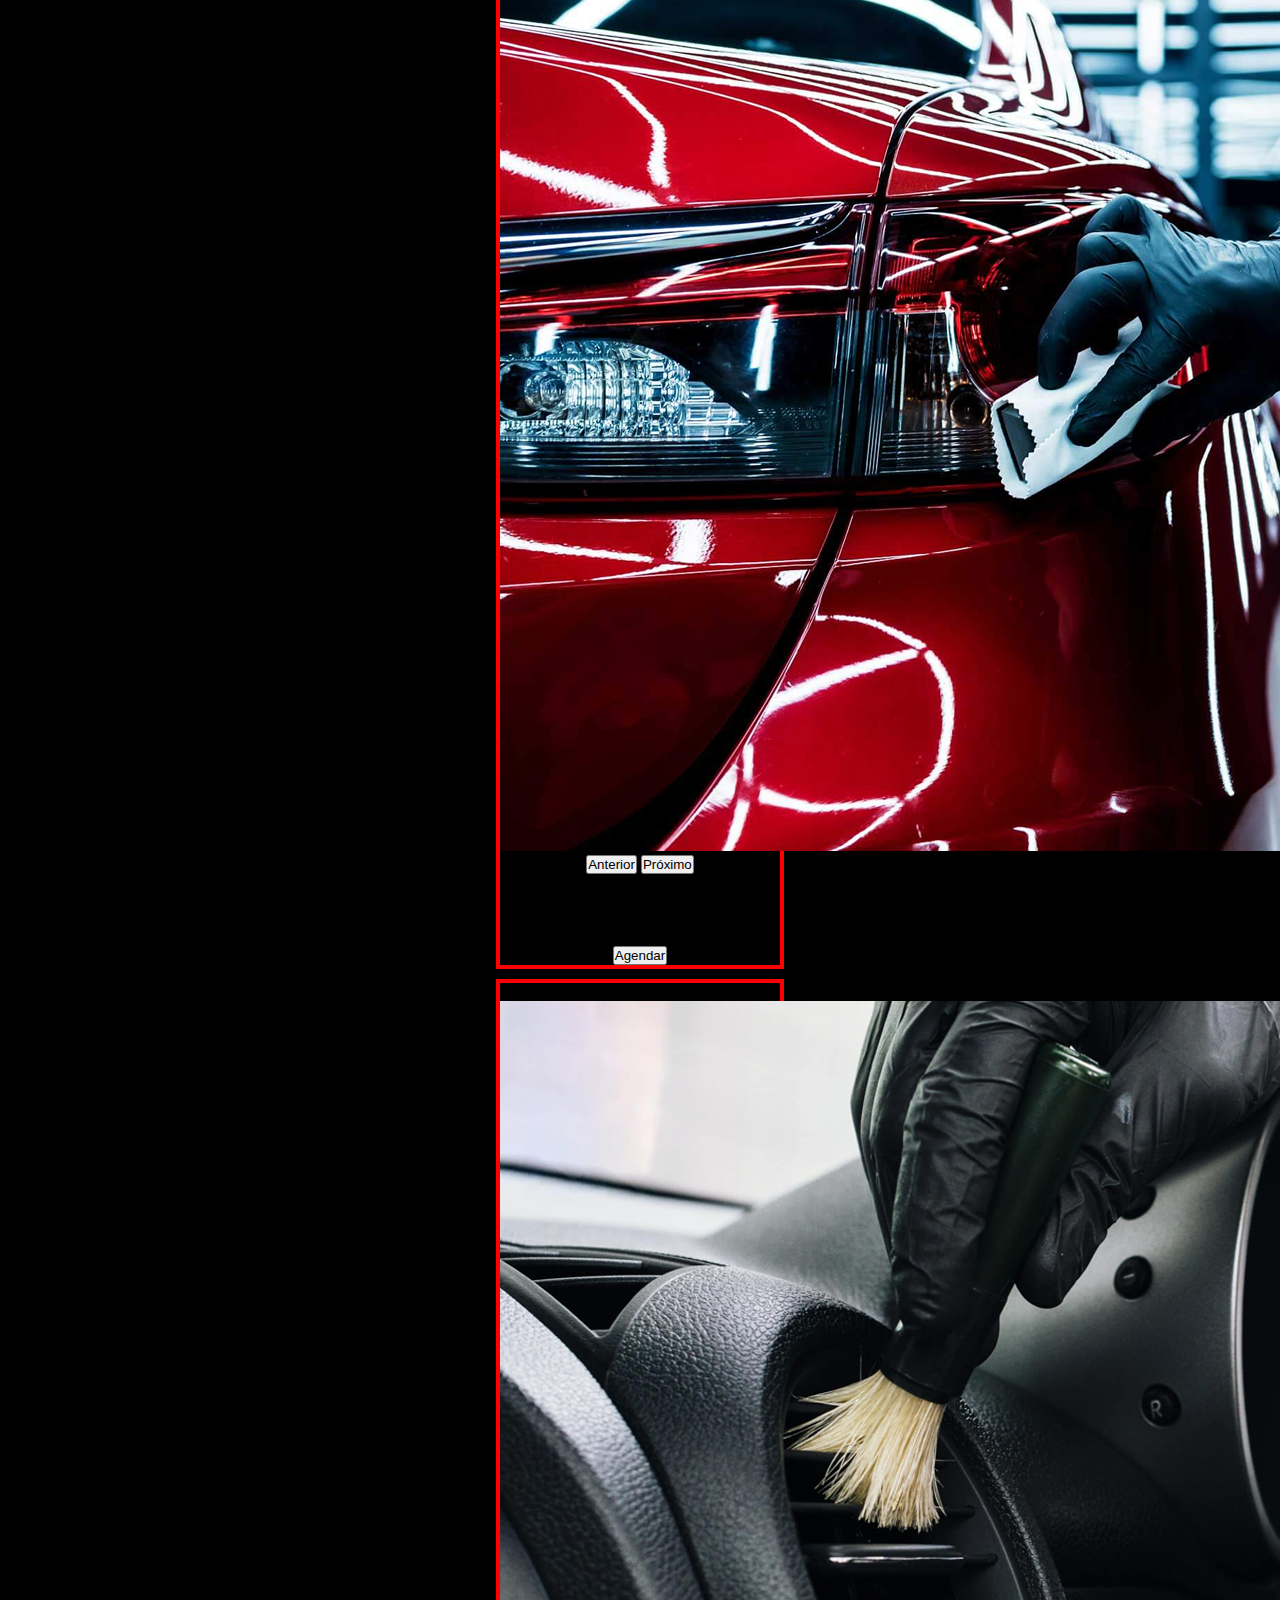
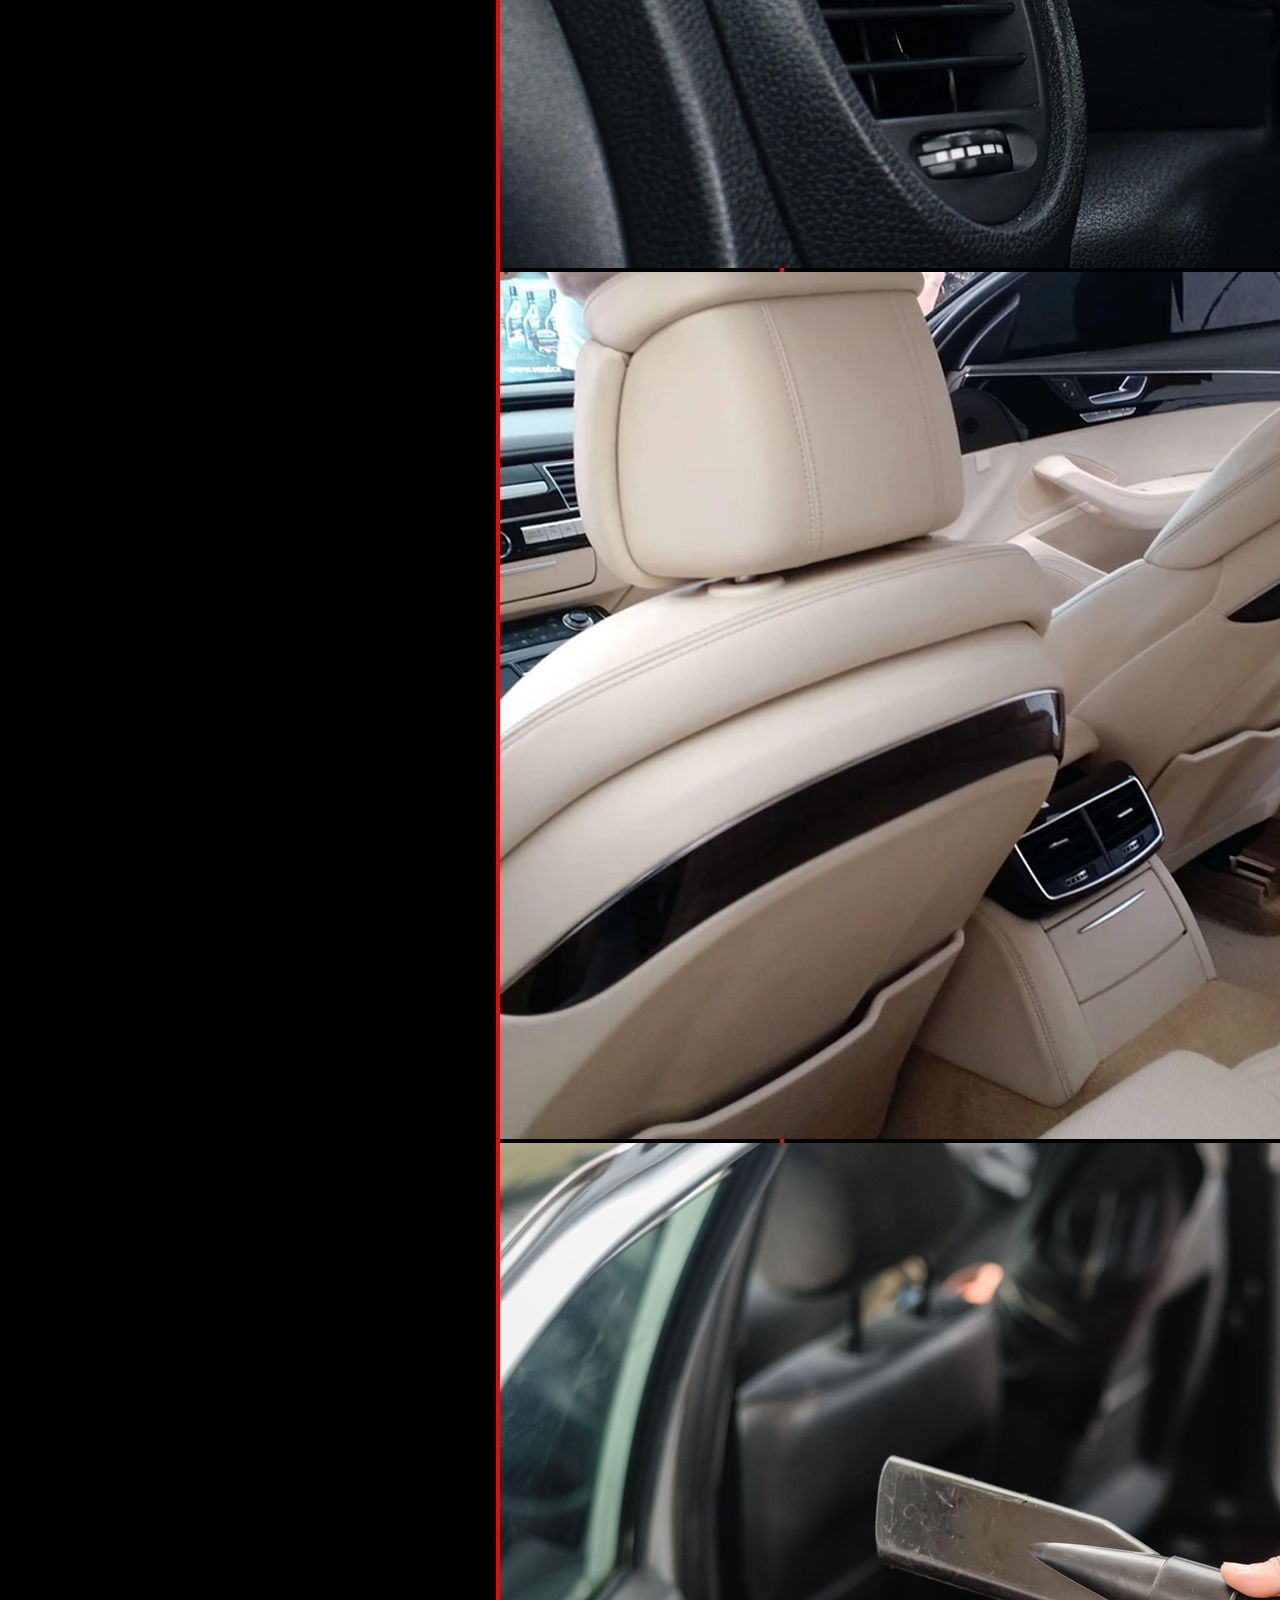
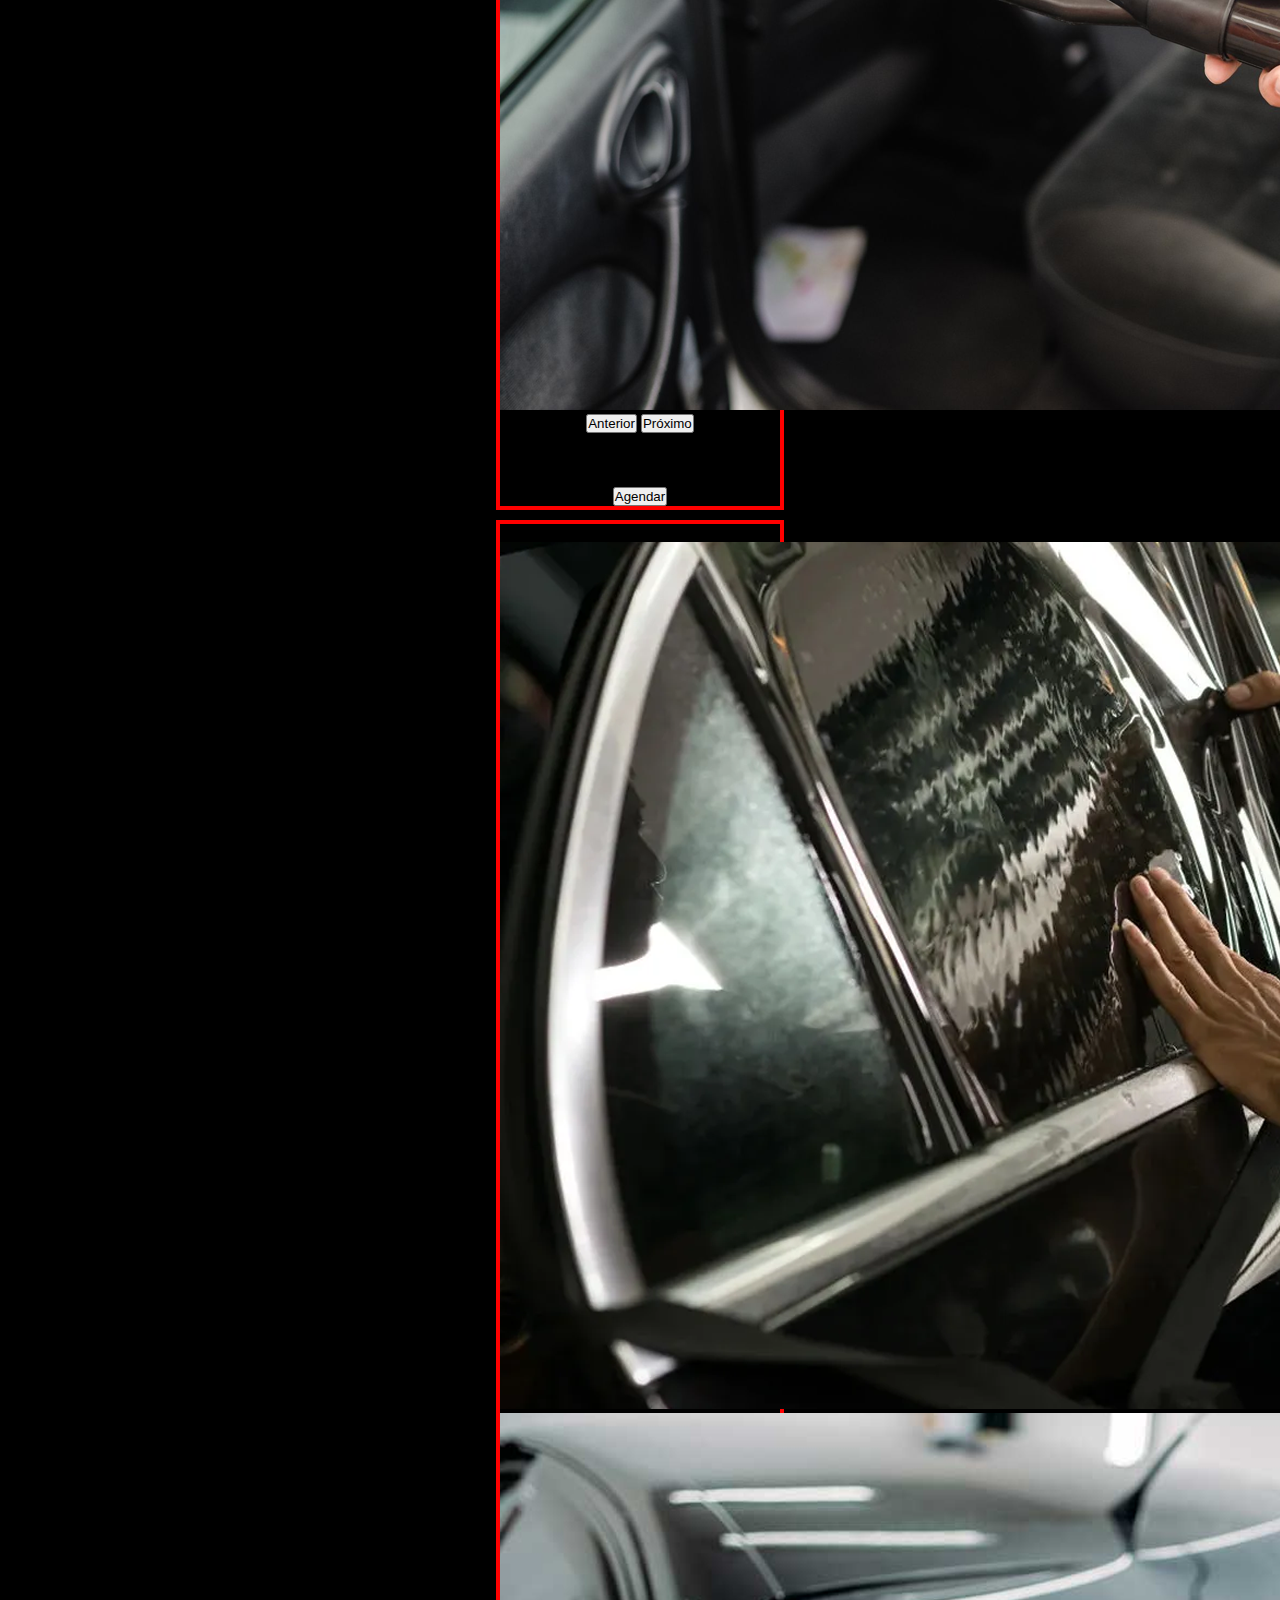
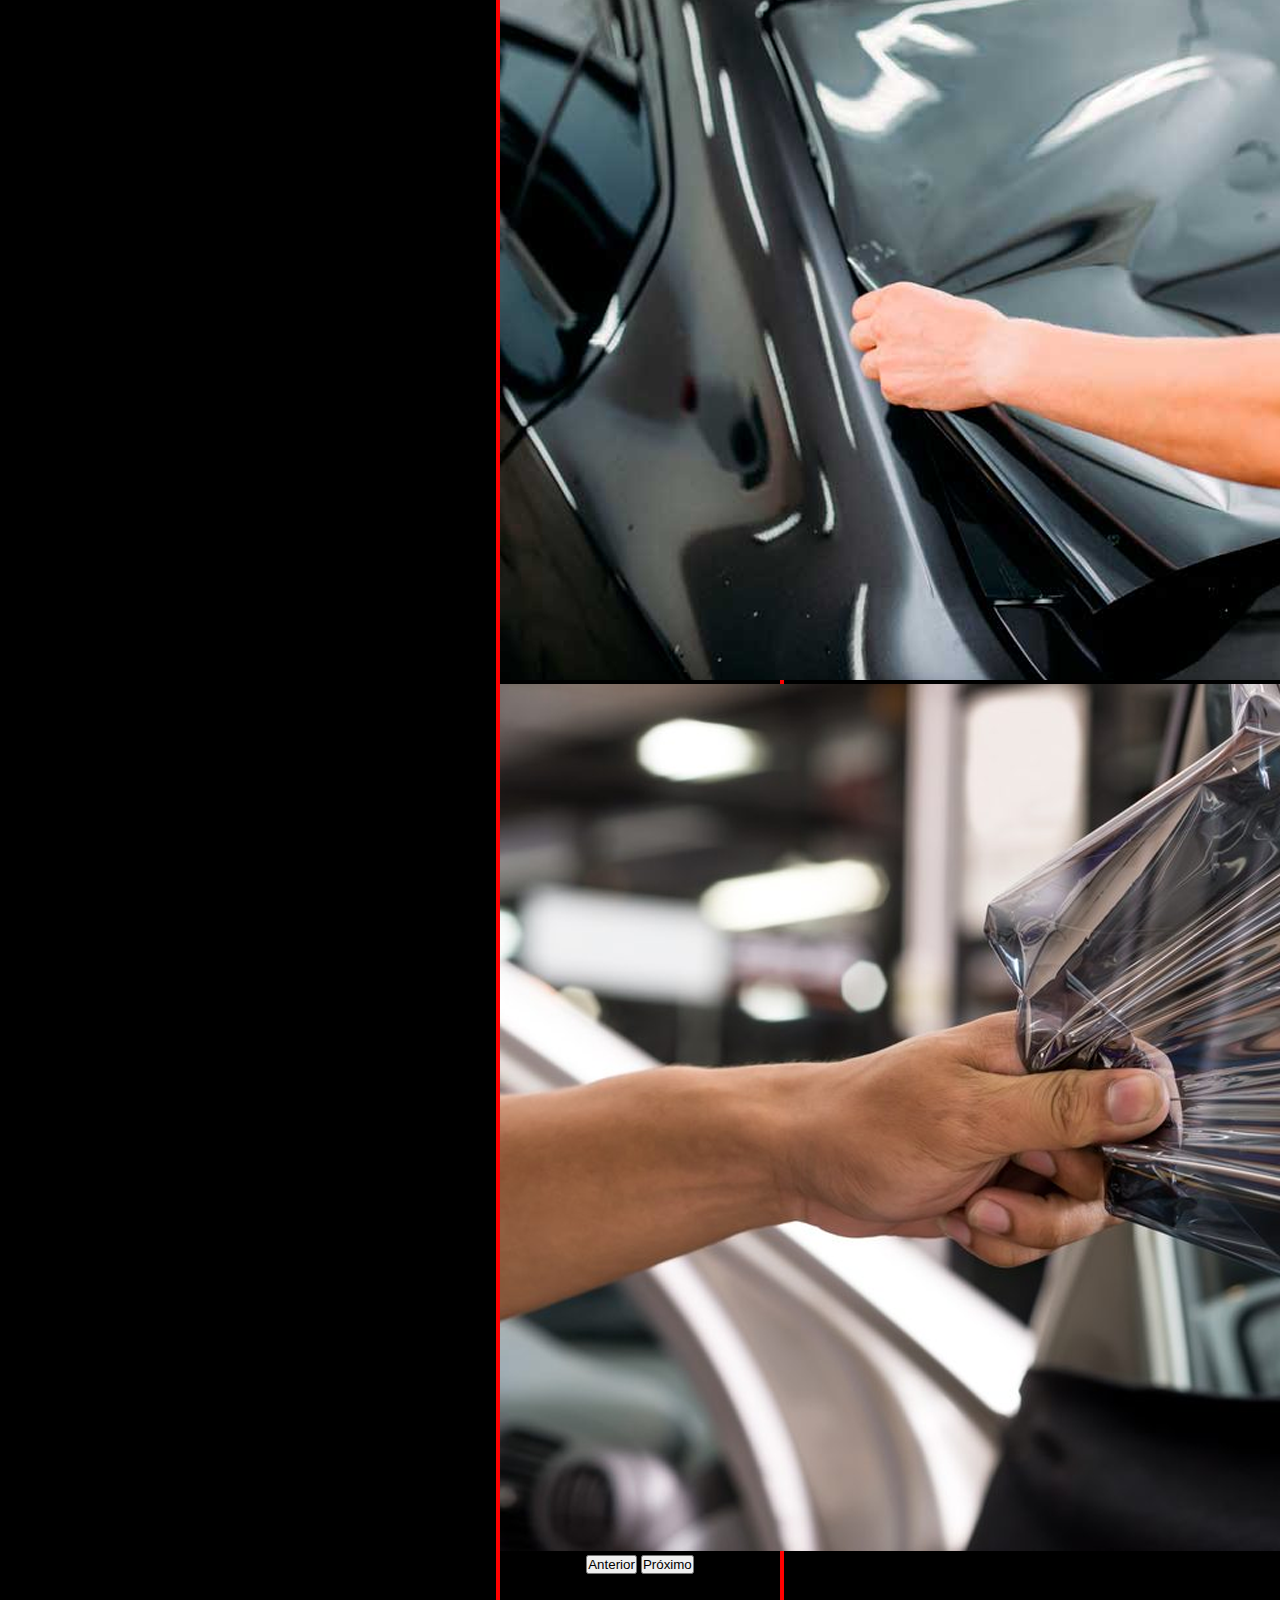
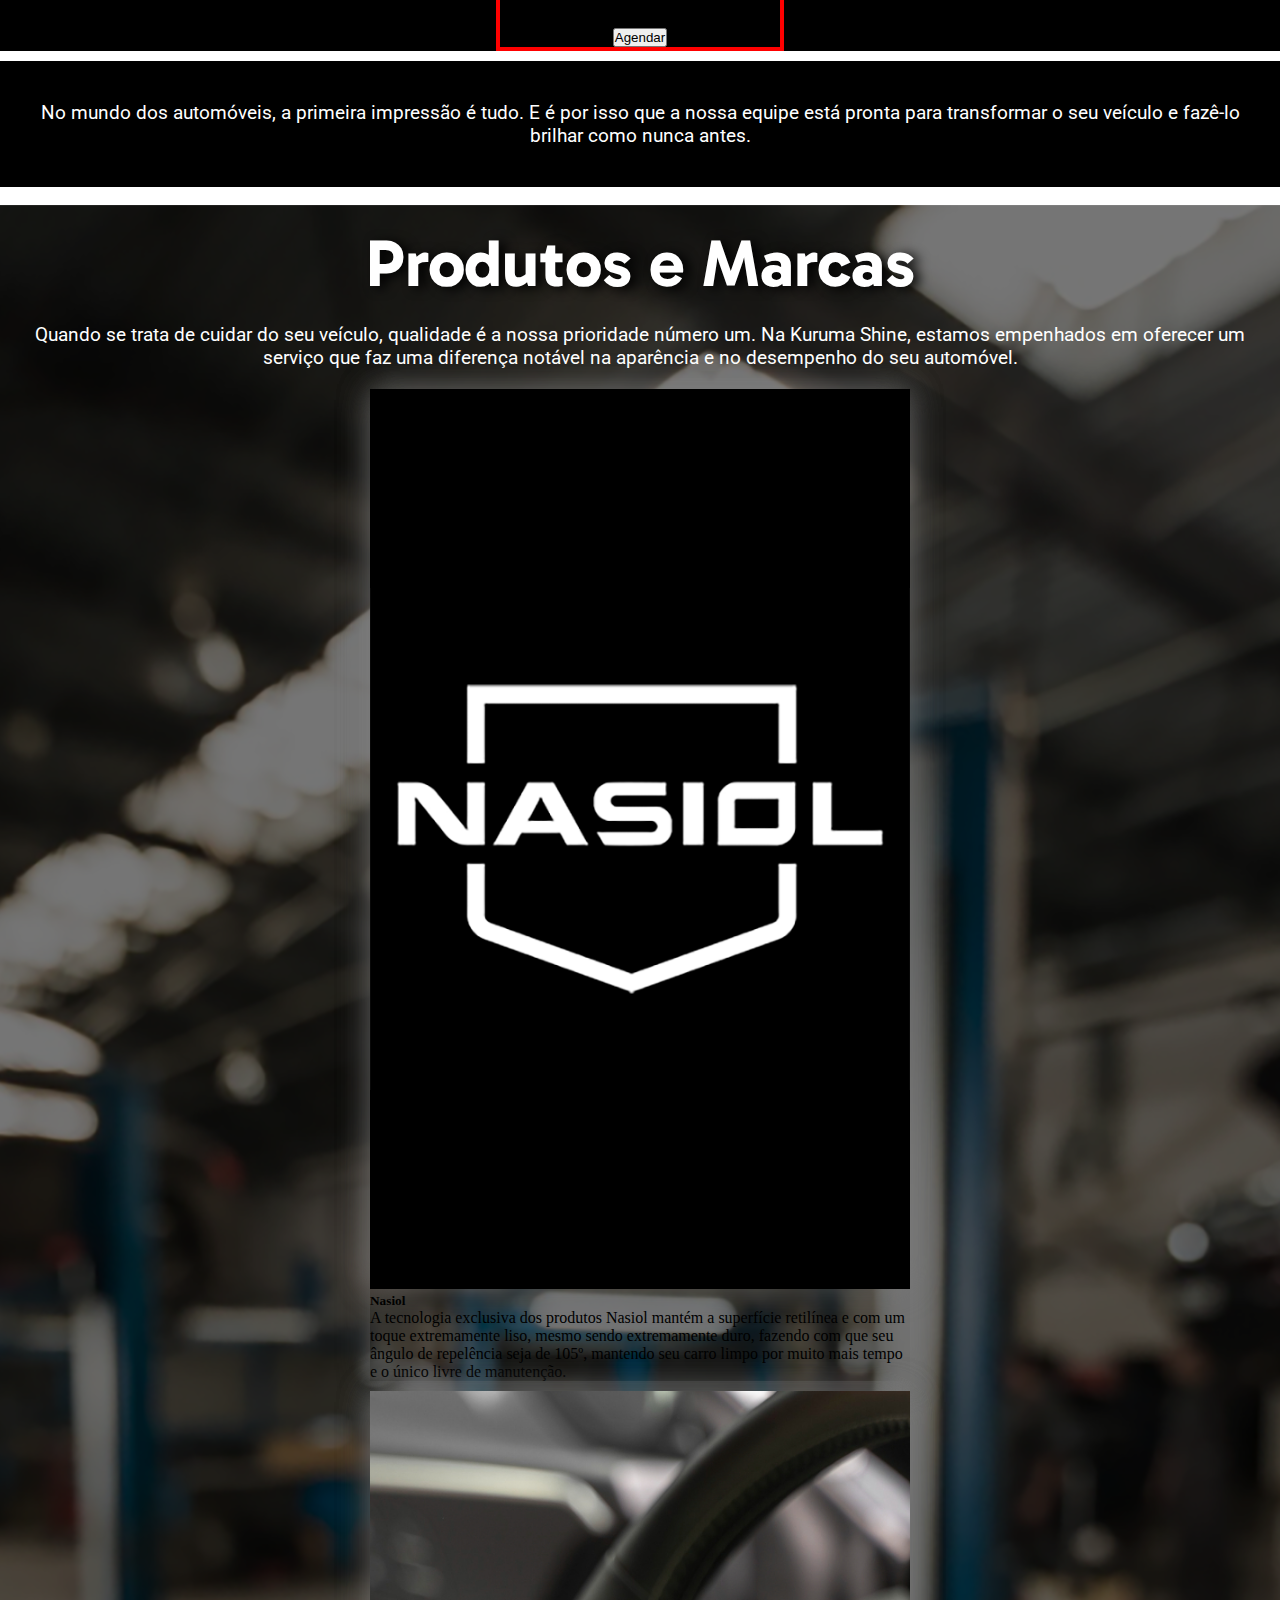
==== commit 9b98bf88: "Alteração nos links de contato" ====
--- a/index.html
+++ b/index.html
@@ -22,7 +22,7 @@
   <nav class="navbar navbar-expand-lg bg-body-tertiary"
     style="background-color: #ffffff; padding-left: 20px; font-weight: 500;">
     <div class="container-fluid">
-      <a class="navbar-brand" href="index.html"> <img src="img/KURUMA.png" alt=""> </a>
+      <a class="navbar-brand" href="index.html"> <img src="img/KURUMA.png" alt="Logo KurumaShine"> </a>
       <button class="navbar-toggler" type="button" data-bs-toggle="collapse" data-bs-target="#navbarSupportedContent"
         aria-controls="navbarSupportedContent" aria-expanded="false" aria-label="Toggle navigation">
         <span class="navbar-toggler-icon"></span>
@@ -56,10 +56,10 @@
               Contatos
             </a>
             <ul class="dropdown-menu" id="contato">
-              <li><a class="dropdown-item" href="https://web.whatsapp.com" target="_blank"> <img src="img/whatsapp.png"
-                    alt=""> (11) 91234-1234</a></li>
+              <li><a class="dropdown-item" href="https://api.whatsapp.com/send?phone=5511999999999&text=Ol%C3%A1!%20Gostaria%20de%20conhecer%20os%20servi%C3%A7os%20dispon%C3%ADveis!"
+                    alt="Logo Whatsapp"> (11) 9999-9999</a></li>
               <li><a class="dropdown-item" href="https://www.instagram.com" target="_blank"> <img src="img/insta.png"
-                    alt=""> @KurumaShine</a></li>
+                    alt="Logo Instagram"> @KurumaShine</a></li>
             </ul>
           <li class="nav-item">
             <a class="nav-link active " aria-current="page" href="sobre.html" style="padding-right: 25px;">Sobre</a>
@@ -93,19 +93,19 @@
                   </div>
                   <div class="carousel-inner">
                     <div class="carousel-item active">
-                      <img src="img/carrossel1.jpg" class="d-block w-100" alt="...">
+                      <img src="img/carrossel1.jpg" class="d-block w-100" alt="Imagem de demonstração">
                       <div class="carousel-caption d-none d-md-block">
                         <h5>Polimento Técnico</h5>
                       </div>
                     </div>
                     <div class="carousel-item">
-                      <img src="img/carrossel3.jpg" class="d-block w-100" alt="...">
+                      <img src="img/carrossel3.jpg" class="d-block w-100" alt="Imagem de demonstração">
                       <div class="carousel-caption d-none d-md-block">
                         <h5>Limpeza Interna</h5>
                       </div>
                     </div>
                     <div class="carousel-item">
-                      <img src="img/carrossel2.jpg" class="d-block w-100" alt="...">
+                      <img src="img/carrossel2.jpg" class="d-block w-100" alt="Imagem de demonstração">
                       <div class="carousel-caption d-none d-md-block">
                         <h5>Aplicação de películas solares</h5>
                       </div>
@@ -135,13 +135,13 @@
                     <div id="carouselExample1" class="carousel slide">
                       <div class="carousel-inner">
                         <div class="carousel-item active">
-                          <img src="img/polimento1.png" class="d-block w-100" alt="...">
-                        </div>
-                        <div class="carousel-item">
-                          <img src="img/polimento2.png" class="d-block w-100" alt="...">
-                        </div>
-                        <div class="carousel-item">
-                          <img src="img/polimento3.png" class="d-block w-100" alt="...">
+                          <img src="img/polimento1.png" class="d-block w-100" alt="Carrossel Polimento">
+                        </div>
+                        <div class="carousel-item">
+                          <img src="img/polimento2.png" class="d-block w-100" alt="Carrossel Polimento">
+                        </div>
+                        <div class="carousel-item">
+                          <img src="img/polimento3.png" class="d-block w-100" alt="Carrossel Polimento">
                         </div>
                       </div>
                       <button class="carousel-control-prev" type="button" data-bs-target="#carouselExample1"
@@ -166,13 +166,13 @@
                     <div id="carouselExample2" class="carousel slide">
                       <div class="carousel-inner">
                         <div class="carousel-item active">
-                          <img src="img/limpezainterna1.png" class="d-block w-100" alt="...">
-                        </div>
-                        <div class="carousel-item">
-                          <img src="img/limpezainterna2.png" class="d-block w-100" alt="...">
-                        </div>
-                        <div class="carousel-item">
-                          <img src="img/limpezainterna3.png" class="d-block w-100" alt="...">
+                          <img src="img/limpezainterna1.png" class="d-block w-100" alt="Carrossel Limpeza">
+                        </div>
+                        <div class="carousel-item">
+                          <img src="img/limpezainterna2.png" class="d-block w-100" alt="Carrossel Limpeza">
+                        </div>
+                        <div class="carousel-item">
+                          <img src="img/limpezainterna3.png" class="d-block w-100" alt="Carrossel Limpeza">
                         </div>
                       </div>
                       <button class="carousel-control-prev" type="button" data-bs-target="#carouselExample2"
@@ -198,13 +198,13 @@
                     <div id="carouselExample3" class="carousel slide">
                       <div class="carousel-inner">
                         <div class="carousel-item active">
-                          <img src="img/pelicula1.png" class="d-block w-100" alt="...">
-                        </div>
-                        <div class="carousel-item">
-                          <img src="img/pelicula2.png" class="d-block w-100" alt="...">
-                        </div>
-                        <div class="carousel-item">
-                          <img src="img/pelicula3.png" class="d-block w-100" alt="...">
+                          <img src="img/pelicula1.png" class="d-block w-100" alt="Carrossel Película Solar">
+                        </div>
+                        <div class="carousel-item">
+                          <img src="img/pelicula2.png" class="d-block w-100" alt="Carrossel Película Solar">
+                        </div>
+                        <div class="carousel-item">
+                          <img src="img/pelicula3.png" class="d-block w-100" alt="Carrossel Película Solar">
                         </div>
                       </div>
                       <button class="carousel-control-prev" type="button" data-bs-target="#carouselExample3"
@@ -244,7 +244,7 @@
                 <div class="card mb-3 nasiol" style="max-width: 540px;">
                   <div class="row g-0">
                     <div class="col-md-4">
-                      <img src="img/nasiol.png" class="img-fluid rounded-start nasiol" alt="...">
+                      <img src="img/nasiol.png" class="img-fluid rounded-start nasiol" alt="Logo Nasiol">
                     </div>
                     <div class="col-md-8">
                       <div class="card-body">
@@ -262,7 +262,7 @@
                 <div class="card mb-3 nasiol" style="max-width: 540px;">
                   <div class="row g-0">
                     <div class="col-md-4">
-                      <img src="img/microfibra.png" class="img-fluid rounded-start nasiol" alt="...">
+                      <img src="img/microfibra.png" class="img-fluid rounded-start nasiol" alt="Pano Microfibra">
                     </div>
                     <div class="col-md-8">
                       <div class="card-body">
@@ -282,7 +282,7 @@
                 <div class="card mb-3 nasiol" style="max-width: 540px;">
                   <div class="row g-0">
                     <div class="col-md-4">
-                      <img src="img/encerar.png" class="img-fluid rounded-start nasiol" alt="...">
+                      <img src="img/encerar.png" class="img-fluid rounded-start nasiol" alt="Máquinas utilizadas no serviço">
                     </div>
                     <div class="col-md-8">
                       <div class="card-body">
@@ -300,7 +300,7 @@
                 <div class="card mb-3 nasiol" style="max-width: 540px;">
                   <div class="row g-0">
                     <div class="col-md-4">
-                      <img src="img/vidro.png" class="img-fluid rounded-start nasiol" alt="...">
+                      <img src="img/vidro.png" class="img-fluid rounded-start nasiol" alt="Aplicação de Película Solar">
                     </div>
                     <div class="col-md-8">
                       <div class="card-body">
@@ -334,12 +334,12 @@
                       referrerpolicy="no-referrer-when-downgrade"></iframe>
                   </div>
                   <div class="col">
-                    <a href="https://web.whatsapp.com" target="_blank" class="rodape"><img src="img/whatsappG.png" alt="">
-                      (11) 1234-1234</a> <br> <br>
-                    <a href="https://www.instagram.com" target="_blank" class="rodape2"><img src="img/instaG.png" alt="">
+                    <a href="https://api.whatsapp.com/send?phone=5511999999999&text=Ol%C3%A1!%20Gostaria%20de%20conhecer%20os%20servi%C3%A7os%20dispon%C3%ADveis!" target="_blank" class="rodape"><img src="img/whatsappG.png" alt="Logo Whatsapp">
+                      (11) 99999-9999</a> <br> <br>
+                    <a href="https://www.instagram.com" target="_blank" class="rodape2"><img src="img/instaG.png" alt="Logo Instagram">
                       @KurumaShine</a> <br>
                     <a href="https://www.sp.senac.br/" target="_blank"><img class="rodape3" src="img/logo-senac.png"
-                        alt=""></a>
+                        alt="Logo Senac"></a>
                   </div>
                 </div>
                 <br>
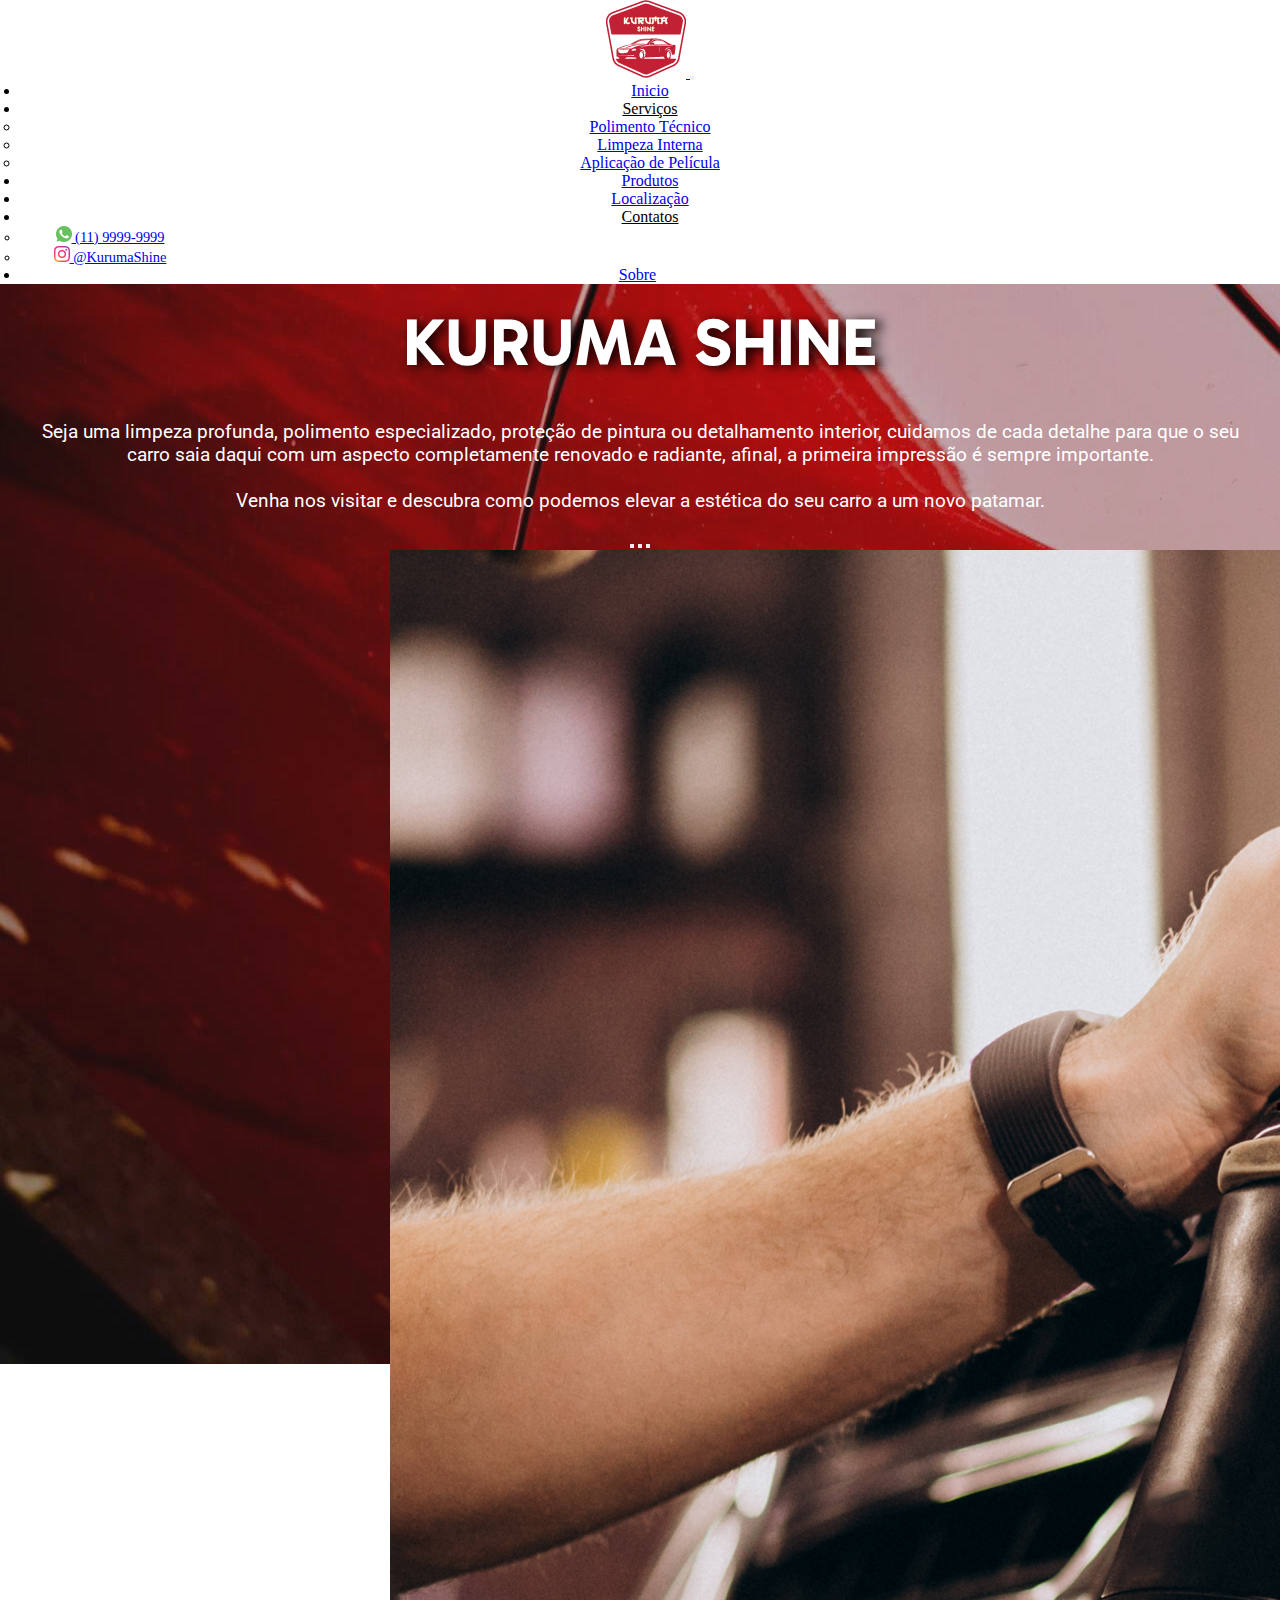
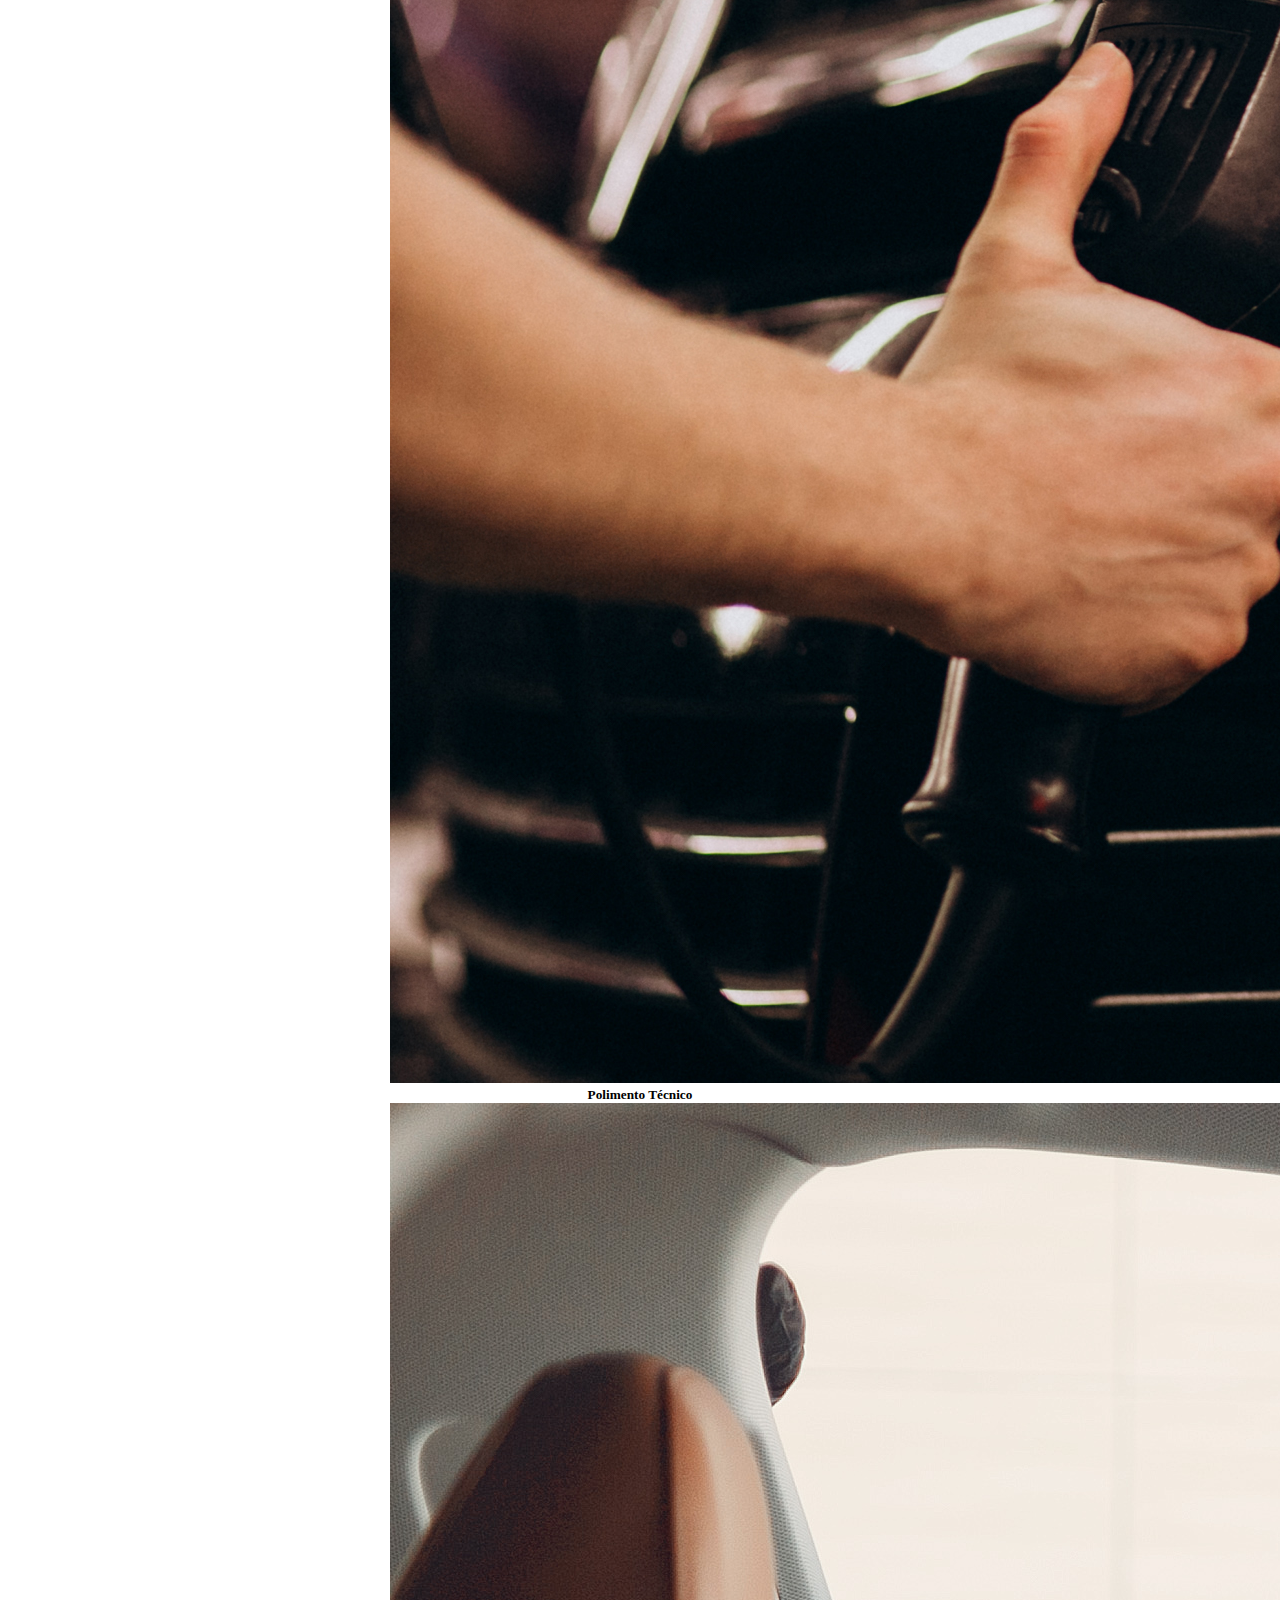
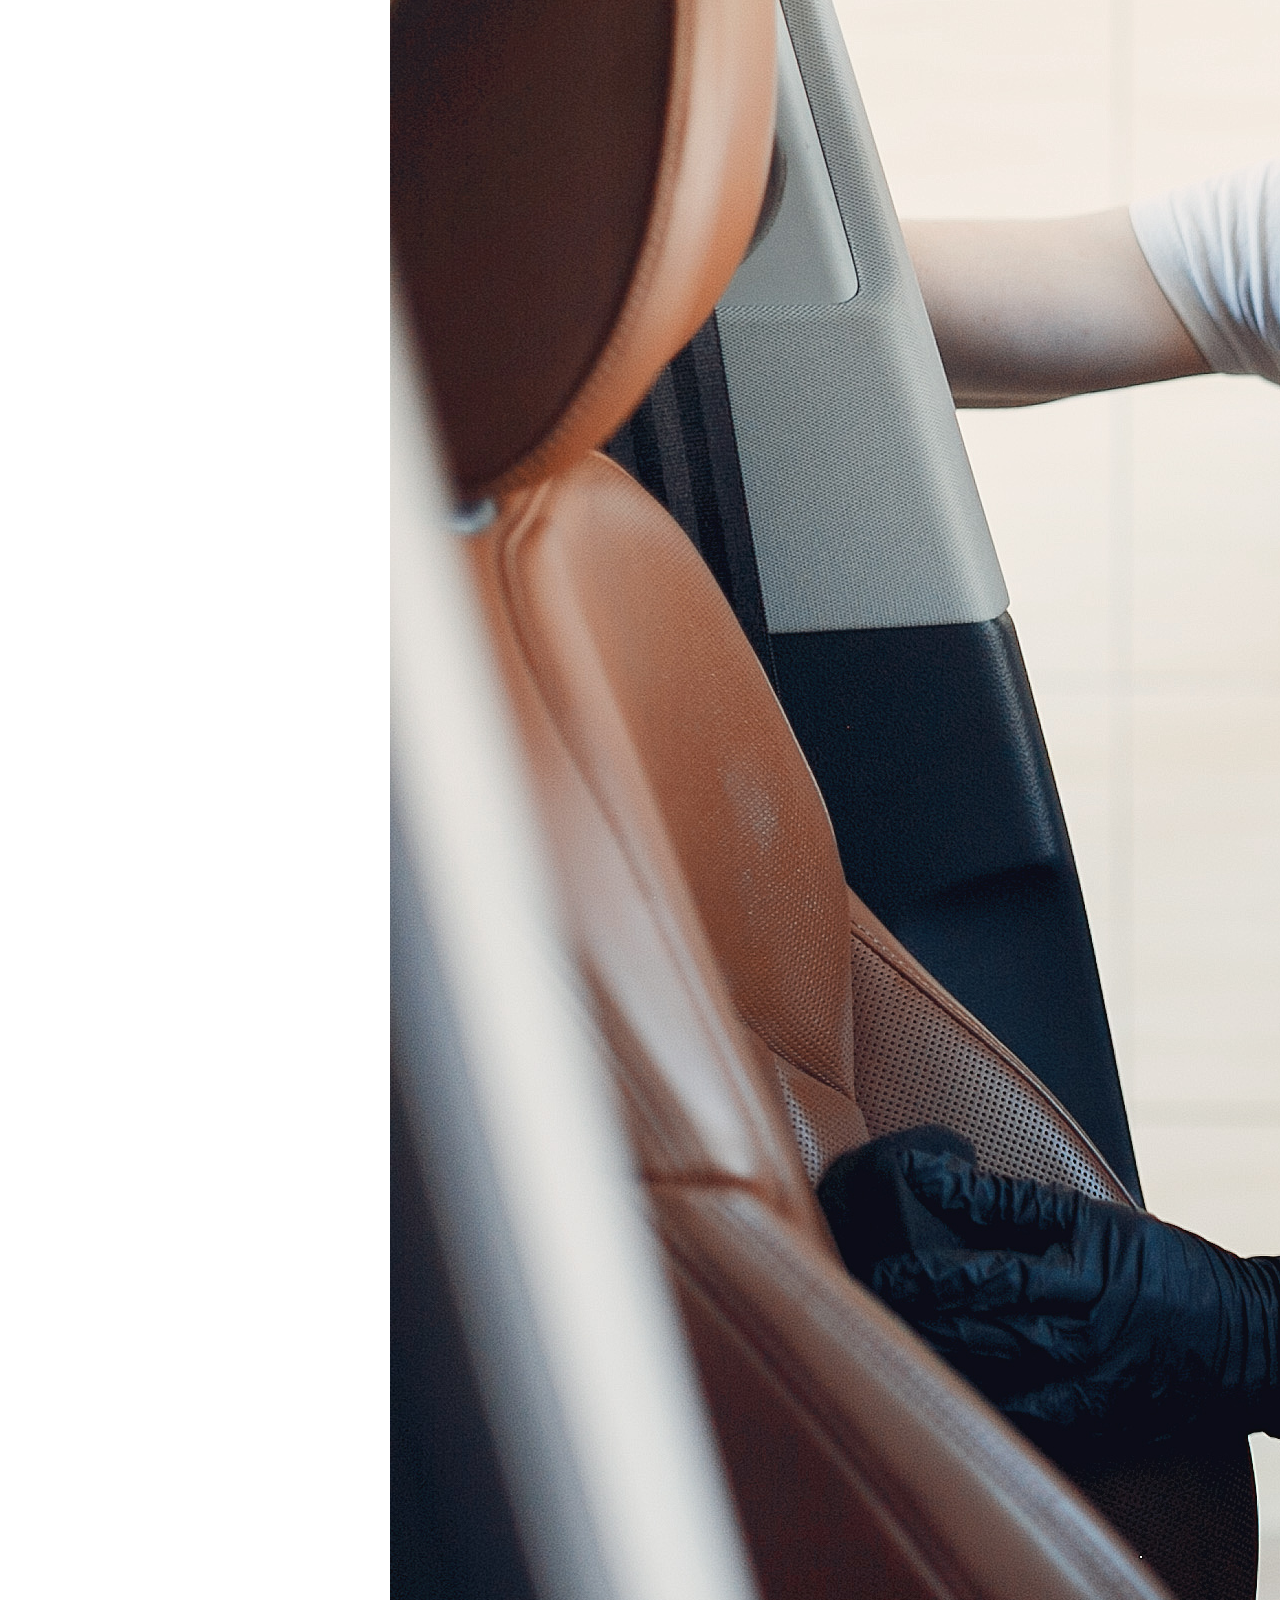
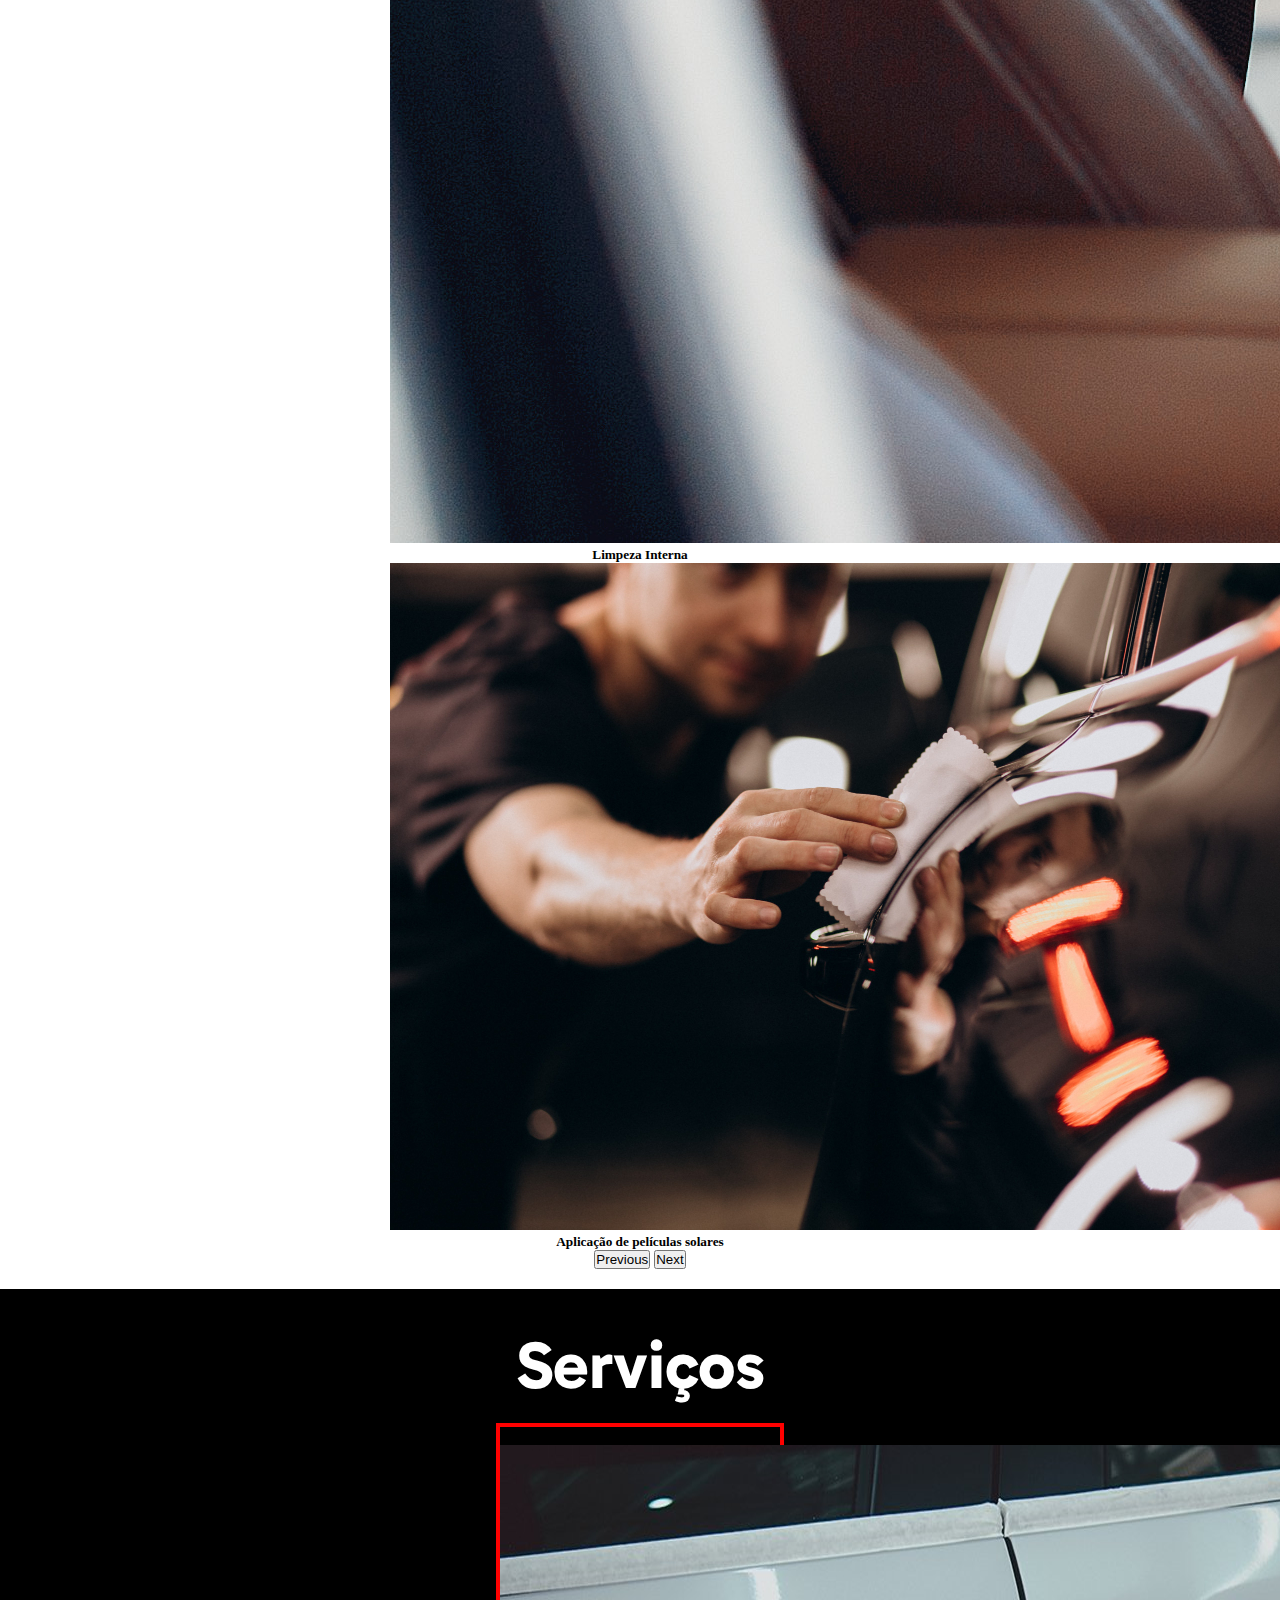
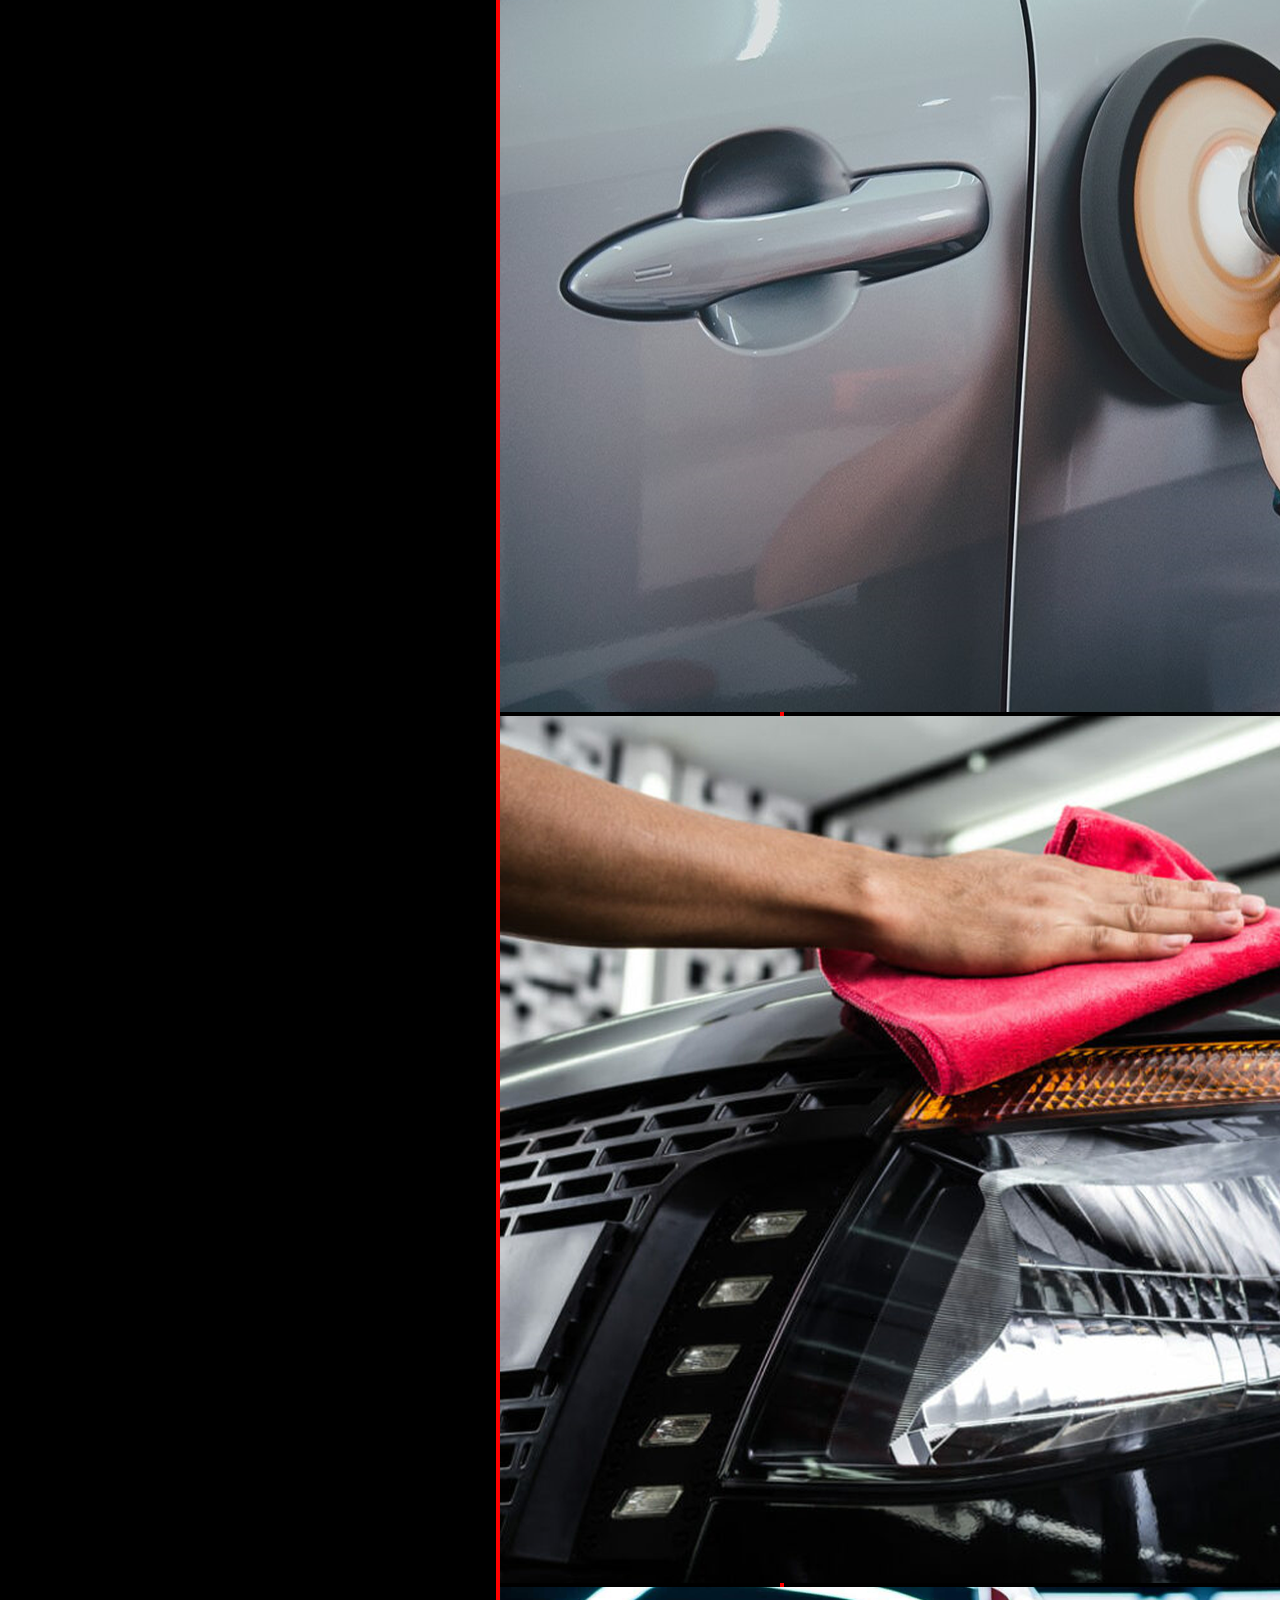
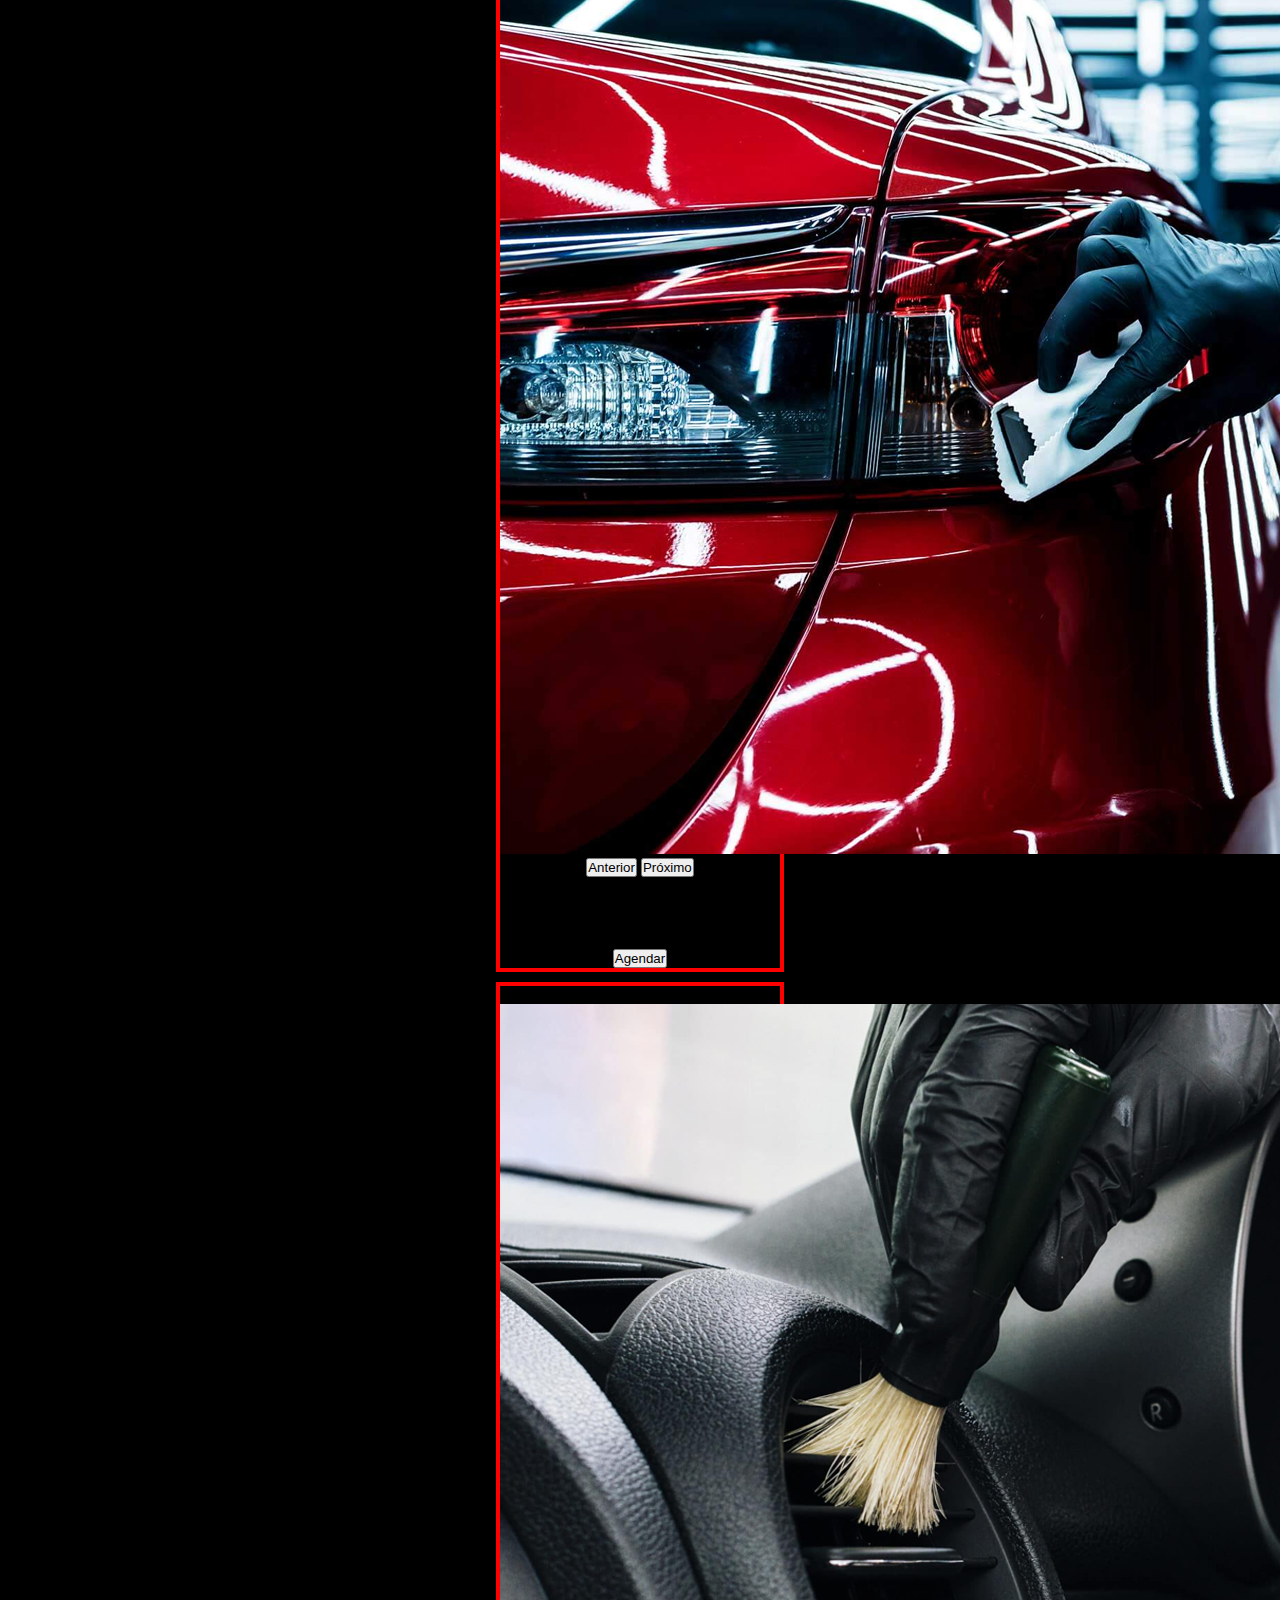
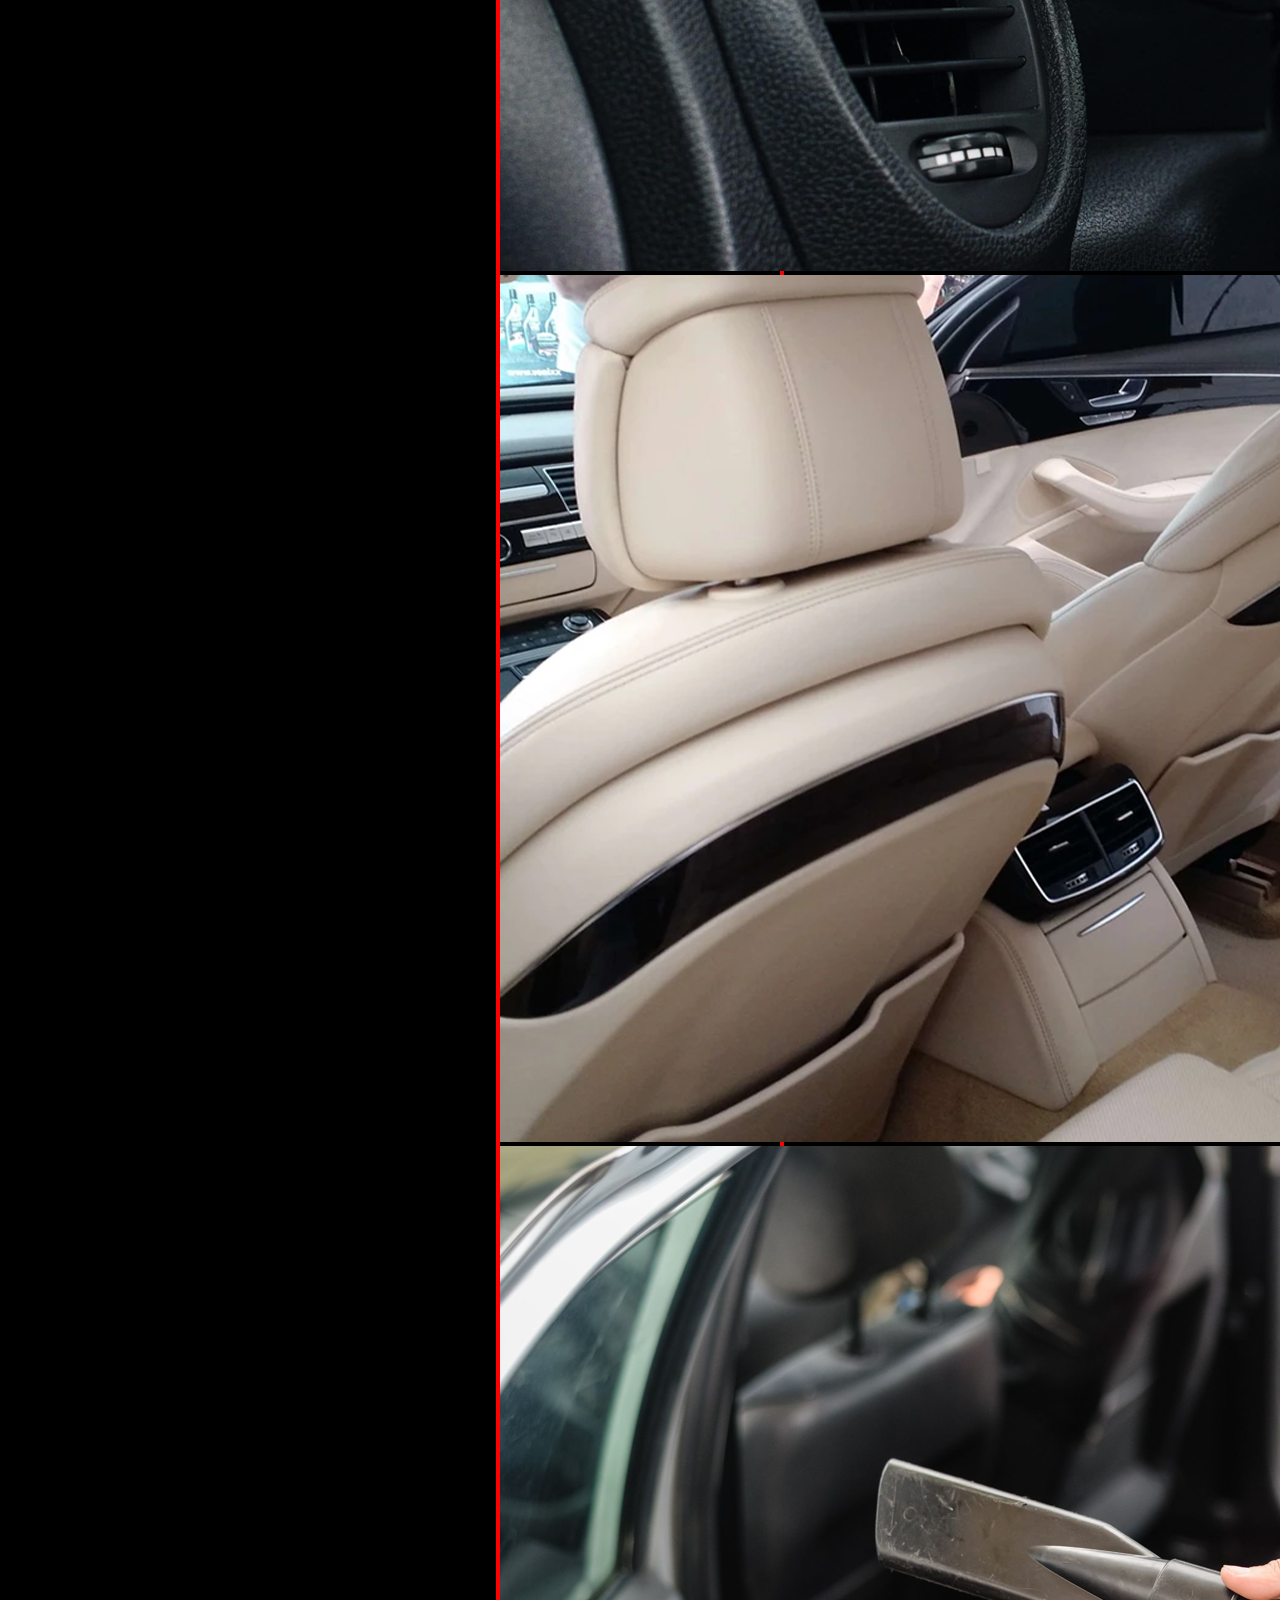
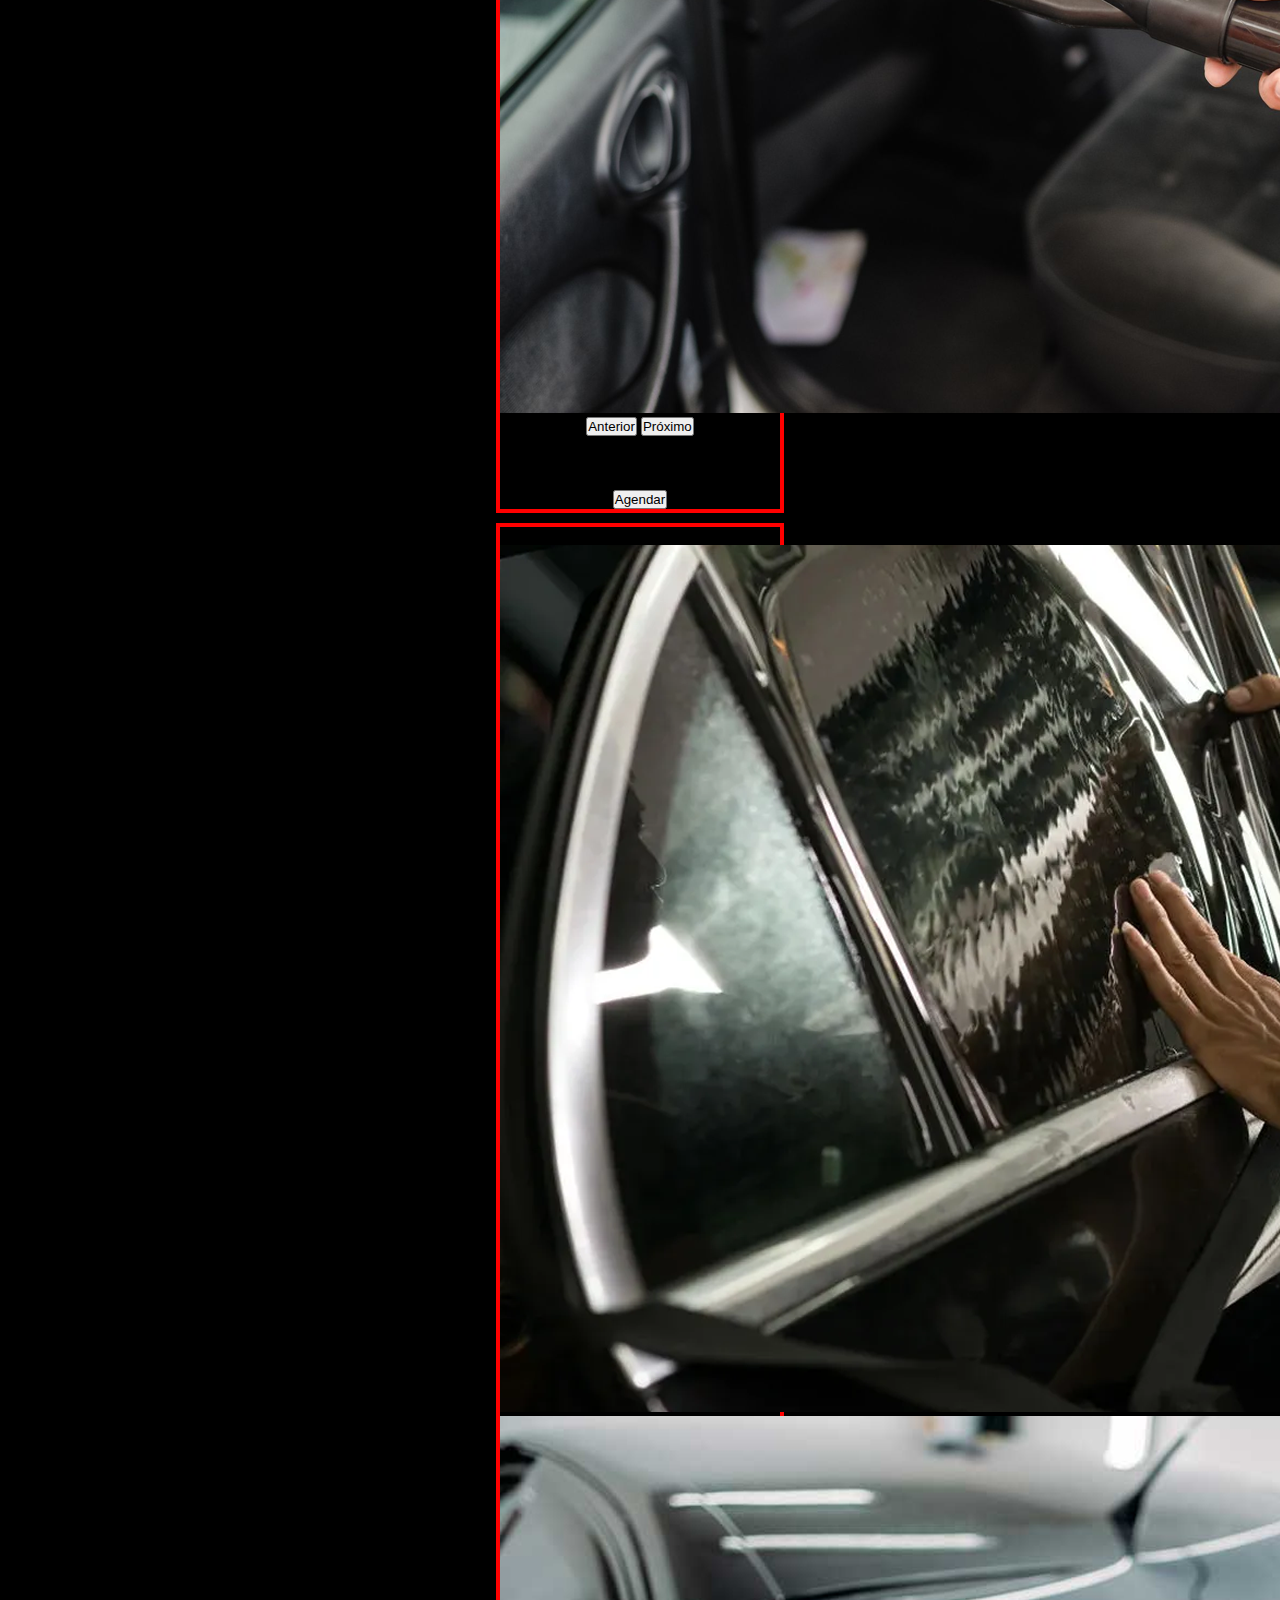
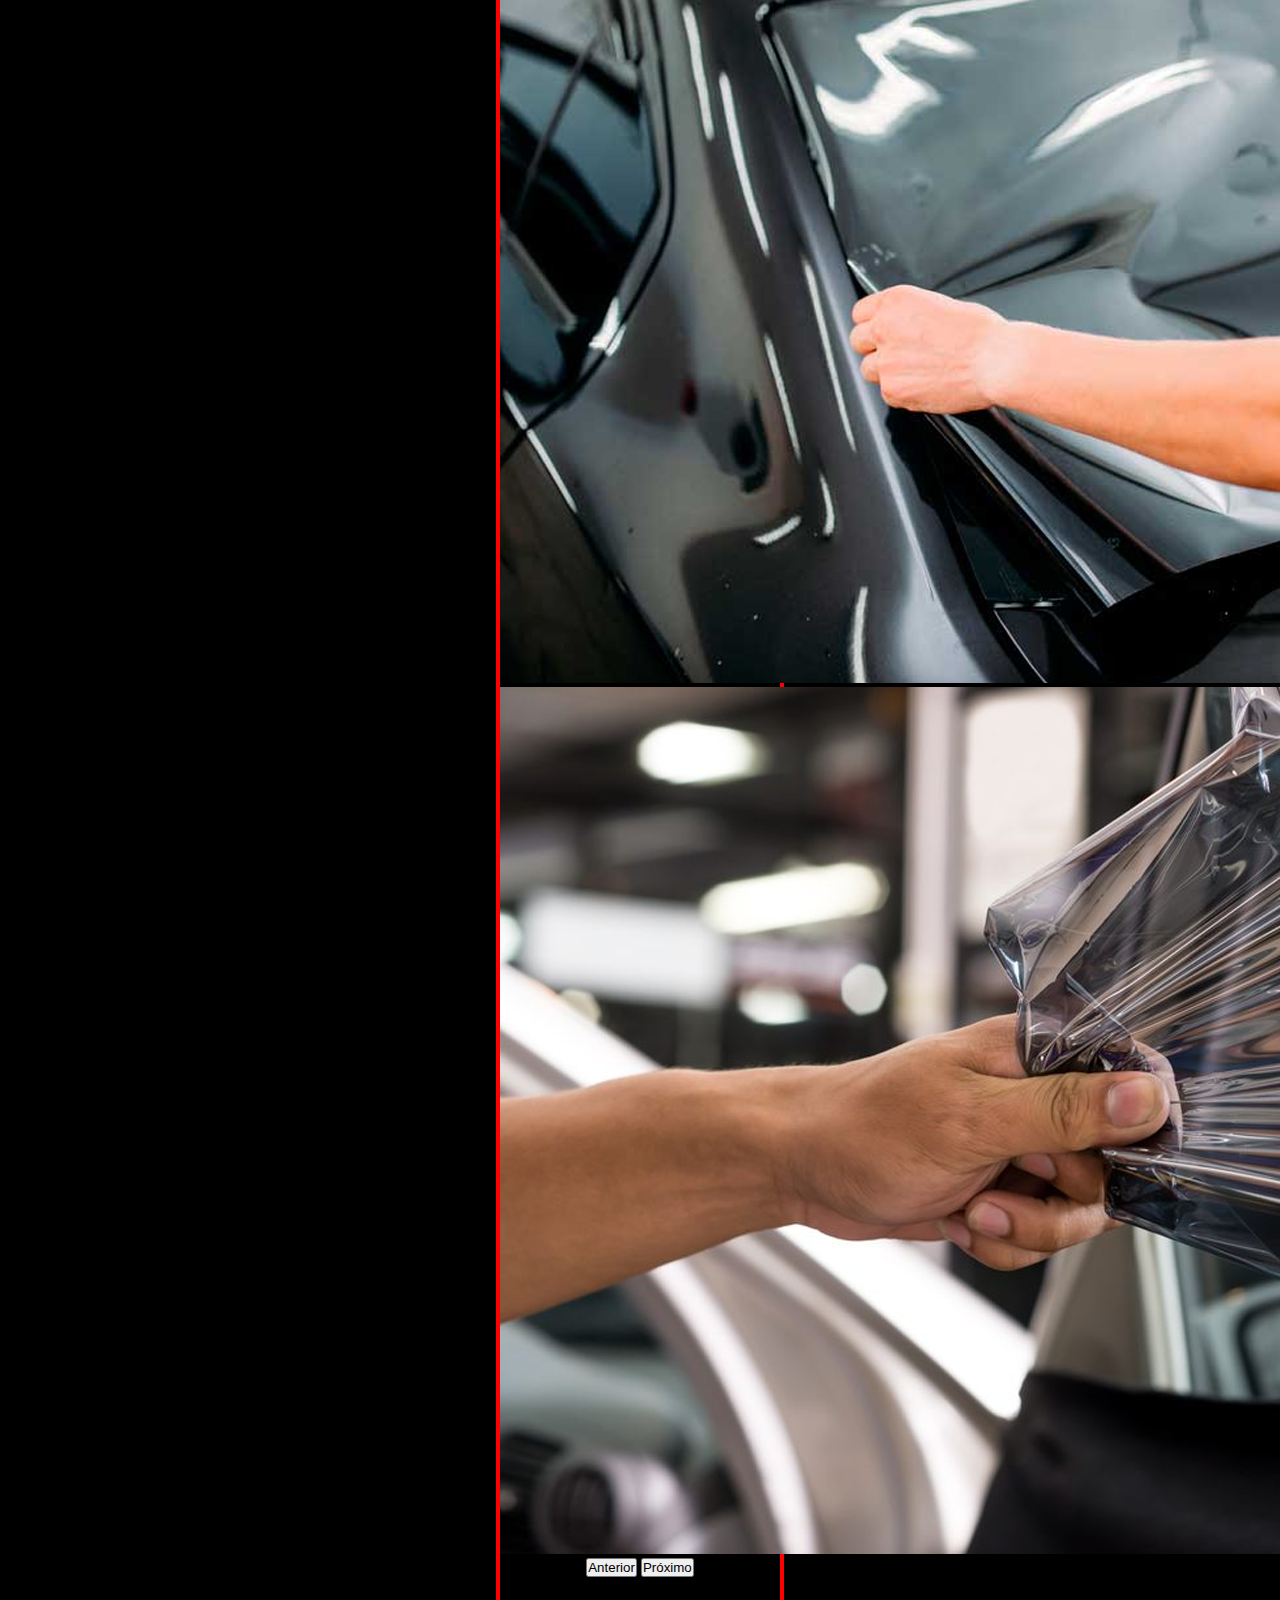
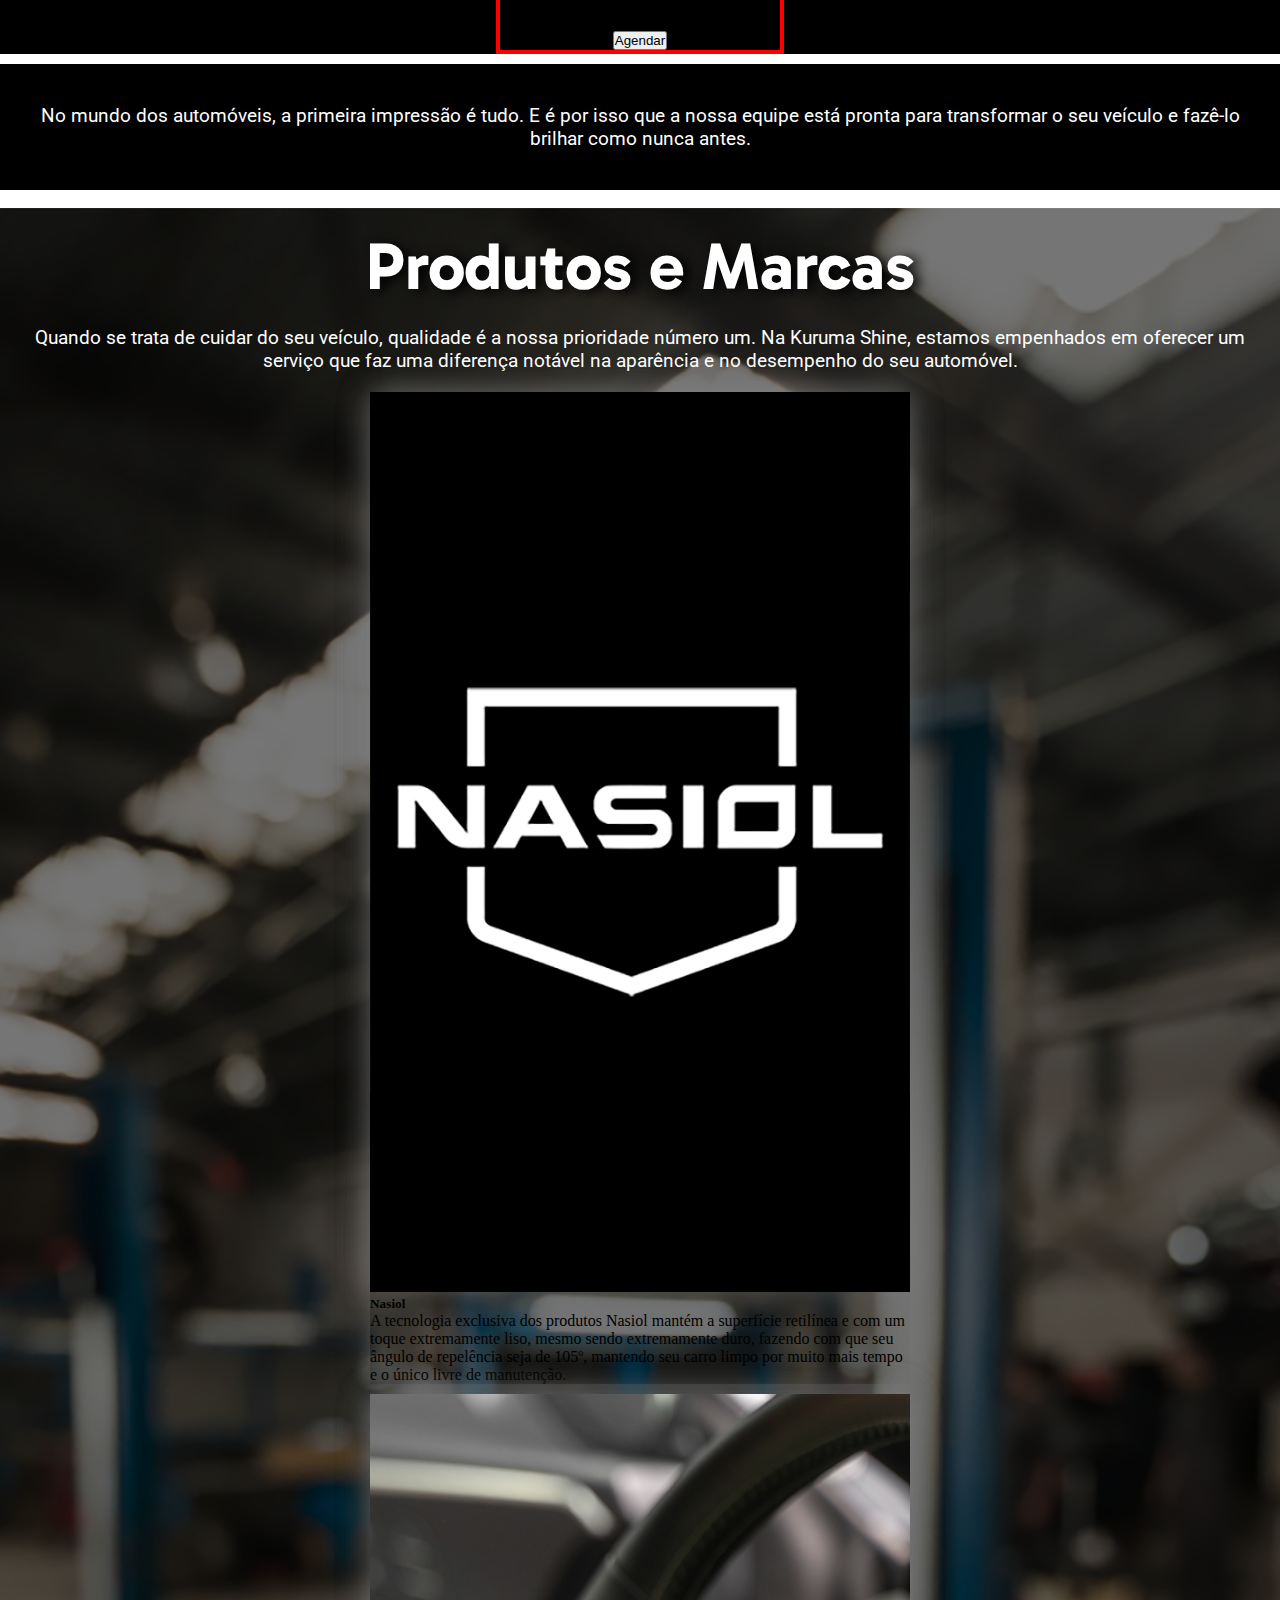
==== commit dd8f7263: "Alinhamento de ícones" ====
--- a/index.html
+++ b/index.html
@@ -56,8 +56,8 @@
               Contatos
             </a>
             <ul class="dropdown-menu" id="contato">
-              <li><a class="dropdown-item" href="https://api.whatsapp.com/send?phone=5511999999999&text=Ol%C3%A1!%20Gostaria%20de%20conhecer%20os%20servi%C3%A7os%20dispon%C3%ADveis!"
-                    alt="Logo Whatsapp"> (11) 9999-9999</a></li>
+              <li><a class="dropdown-item"
+                  href="https://api.whatsapp.com/send?phone=5511999999999&text=Ol%C3%A1!%20Gostaria%20de%20conhecer%20os%20servi%C3%A7os%20dispon%C3%ADveis!"><img src="img/whatsapp.png" alt="Logo Whatsapp"> (11) 9999-9999 </a></li>
               <li><a class="dropdown-item" href="https://www.instagram.com" target="_blank"> <img src="img/insta.png"
                     alt="Logo Instagram"> @KurumaShine</a></li>
             </ul>
@@ -76,7 +76,8 @@
             <div class="col"> <br>
               <h1 class="titulo">KURUMA SHINE</h1> <br>
               <p class="subtexto">Seja uma limpeza profunda, polimento
-                especializado, proteção de pintura ou detalhamento interior, cuidamos de cada detalhe para que o seu carro
+                especializado, proteção de pintura ou detalhamento interior, cuidamos de cada detalhe para que o seu
+                carro
                 saia daqui com um aspecto completamente renovado e radiante, afinal, a primeira impressão é sempre
                 importante. <br> <br> Venha nos visitar e descubra como podemos
                 elevar a estética do seu carro a um novo patamar. <br></p>
@@ -157,7 +158,9 @@
                     </div>
                     <h5 class="card-title"></h5>
                     <p class="card-text">Polimento técnico com produtos e materiais da melhor qualidade para o melhor
-                      brilho do seu veículo.</p> <br> <a href="https://api.whatsapp.com/send?phone=5511999999999&text=Ol%C3%A1,%20eu%20gostaria%20de%20agendar%20um%20servi%C3%A7o%20de%20polimento%20t%C3%A9cnico!" target="_blank"><button type="button" class="btn btn-danger"> Agendar</button></a>
+                      brilho do seu veículo.</p> <br> <a
+                      href="https://api.whatsapp.com/send?phone=5511999999999&text=Ol%C3%A1,%20eu%20gostaria%20de%20agendar%20um%20servi%C3%A7o%20de%20polimento%20t%C3%A9cnico!"
+                      target="_blank"><button type="button" class="btn btn-danger"> Agendar</button></a>
                   </div>
                 </div>
                 <div class="card border mb-3" style="max-width: 18rem;">
@@ -189,7 +192,8 @@
                     <h5 class="card-title"><!--  --></h5>
                     <p class="card-text">Limpeza interna especializada de bancos, painel, estofados, couro, tapetes etc.
                     </p> <br>
-                    <a href="https://api.whatsapp.com/send?phone=5511999999999&text=Ol%C3%A1,%20eu%20gostaria%20de%20agendar%20um%20servi%C3%A7o%20de%20limpeza%20interna!" target="_blank"><button type="button" class="btn btn-danger"> Agendar</button></a>
+                    <a href="https://api.whatsapp.com/send?phone=5511999999999&text=Ol%C3%A1,%20eu%20gostaria%20de%20agendar%20um%20servi%C3%A7o%20de%20limpeza%20interna!"
+                      target="_blank"><button type="button" class="btn btn-danger"> Agendar</button></a>
                   </div>
                 </div>
                 <div class="card border mb-3" style="max-width: 18rem;">
@@ -219,13 +223,16 @@
                       </button>
                     </div>
                     <h5 class="card-title"></h5>
-                    <p class="card-text">Aplicação de películas solares de todas as porcentagens permitidas por lei.</p> <br>
-                    <a href="https://api.whatsapp.com/send?phone=5511999999999&text=Ol%C3%A1,%20eu%20gostaria%20de%20agendar%20um%20servi%C3%A7o%20de%20aplica%C3%A7%C3%A3o%20de%20pel%C3%ADcula%20solar!" target="_blank"><button type="button" class="btn btn-danger"> Agendar</button></a>
+                    <p class="card-text">Aplicação de películas solares de todas as porcentagens permitidas por lei.</p>
+                    <br>
+                    <a href="https://api.whatsapp.com/send?phone=5511999999999&text=Ol%C3%A1,%20eu%20gostaria%20de%20agendar%20um%20servi%C3%A7o%20de%20aplica%C3%A7%C3%A3o%20de%20pel%C3%ADcula%20solar!"
+                      target="_blank"><button type="button" class="btn btn-danger"> Agendar</button></a>
                   </div>
                 </div>
               </div>
               <div class="row parte2" style="padding: 20px;">
-                <p class="subtexto"> No mundo dos automóveis, a primeira impressão é tudo. E é por isso que a nossa equipe está pronta para transformar o seu veículo e fazê-lo brilhar como nunca antes. </p>
+                <p class="subtexto"> No mundo dos automóveis, a primeira impressão é tudo. E é por isso que a nossa
+                  equipe está pronta para transformar o seu veículo e fazê-lo brilhar como nunca antes. </p>
               </div>
             </div>
             <br>
@@ -237,7 +244,9 @@
                   <h1 class="titulo">Produtos e Marcas</h1>
                 </a>
               </li>
-              <p class="subtexto pem">Quando se trata de cuidar do seu veículo, qualidade é a nossa prioridade número um. Na Kuruma Shine, estamos empenhados em oferecer um serviço que faz uma diferença notável na aparência e no desempenho do seu automóvel.</p>
+              <p class="subtexto pem">Quando se trata de cuidar do seu veículo, qualidade é a nossa prioridade número
+                um. Na Kuruma Shine, estamos empenhados em oferecer um serviço que faz uma diferença notável na
+                aparência e no desempenho do seu automóvel.</p>
             </div>
             <div class="row pem2">
               <div class="col">
@@ -282,15 +291,16 @@
                 <div class="card mb-3 nasiol" style="max-width: 540px;">
                   <div class="row g-0">
                     <div class="col-md-4">
-                      <img src="img/encerar.png" class="img-fluid rounded-start nasiol" alt="Máquinas utilizadas no serviço">
+                      <img src="img/encerar.png" class="img-fluid rounded-start nasiol"
+                        alt="Máquinas utilizadas no serviço">
                     </div>
                     <div class="col-md-8">
                       <div class="card-body">
                         <h5 class="card-title text-center">Tecnologia de ponta</h5>
-                          <p class="card-text">As melhores máquinas de encerar carros são verdadeiras aliadas para quem
-                            busca o máximo brilho e proteção para a pintura de seus veículos. Equipadas com tecnologia de
-                            ponta e materiais de alta qualidade, essas máquinas garantem uma aplicação de cera eficiente e
-                            uniforme, elevando a estética e a durabilidade do acabamento.</p>
+                        <p class="card-text">As melhores máquinas de encerar carros são verdadeiras aliadas para quem
+                          busca o máximo brilho e proteção para a pintura de seus veículos. Equipadas com tecnologia de
+                          ponta e materiais de alta qualidade, essas máquinas garantem uma aplicação de cera eficiente e
+                          uniforme, elevando a estética e a durabilidade do acabamento.</p>
                       </div>
                     </div>
                   </div>
@@ -305,11 +315,11 @@
                     <div class="col-md-8">
                       <div class="card-body">
                         <h5 class="card-title text-center">Aplicação de Películas para Vidros</h5>
-                          <p class="card-text">Trabalhamos somente com películas de alto nível de qualidade, garantindo
-                            melhores resultados na aplicação, melhor visibilidade e garantia completa contra manchas e
-                            desbotamentos.
-                            Nosso serviço de aplicação inclui a lavagem do veículo para controle de partículas de sujeira
-                            e resultados de alto padrão</p>
+                        <p class="card-text">Trabalhamos somente com películas de alto nível de qualidade, garantindo
+                          melhores resultados na aplicação, melhor visibilidade e garantia completa contra manchas e
+                          desbotamentos.
+                          Nosso serviço de aplicação inclui a lavagem do veículo para controle de partículas de sujeira
+                          e resultados de alto padrão</p>
                       </div>
                     </div>
                   </div>
@@ -334,16 +344,18 @@
                       referrerpolicy="no-referrer-when-downgrade"></iframe>
                   </div>
                   <div class="col">
-                    <a href="https://api.whatsapp.com/send?phone=5511999999999&text=Ol%C3%A1!%20Gostaria%20de%20conhecer%20os%20servi%C3%A7os%20dispon%C3%ADveis!" target="_blank" class="rodape"><img src="img/whatsappG.png" alt="Logo Whatsapp">
+                    <a href="https://api.whatsapp.com/send?phone=5511999999999&text=Ol%C3%A1!%20Gostaria%20de%20conhecer%20os%20servi%C3%A7os%20dispon%C3%ADveis!"
+                      target="_blank" class="rodape"><img src="img/whatsappG.png" alt="Logo Whatsapp">
                       (11) 99999-9999</a> <br> <br>
-                    <a href="https://www.instagram.com" target="_blank" class="rodape2"><img src="img/instaG.png" alt="Logo Instagram">
+                    <a href="https://www.instagram.com" target="_blank" class="rodape2"><img src="img/instaG.png"
+                        alt="Logo Instagram">
                       @KurumaShine</a> <br>
                     <a href="https://www.sp.senac.br/" target="_blank"><img class="rodape3" src="img/logo-senac.png"
                         alt="Logo Senac"></a>
                   </div>
                 </div>
                 <br>
-  </div>
+              </div>
 
             </div>
             <footer class="footer">
--- a/style/style.css
+++ b/style/style.css
@@ -144,7 +144,7 @@
    font-size:1.5em;
    font-weight:500;
    text-decoration: none;
-   margin-right: 2px;
+   margin-right: 13px;
 }
 
 .rodape3{
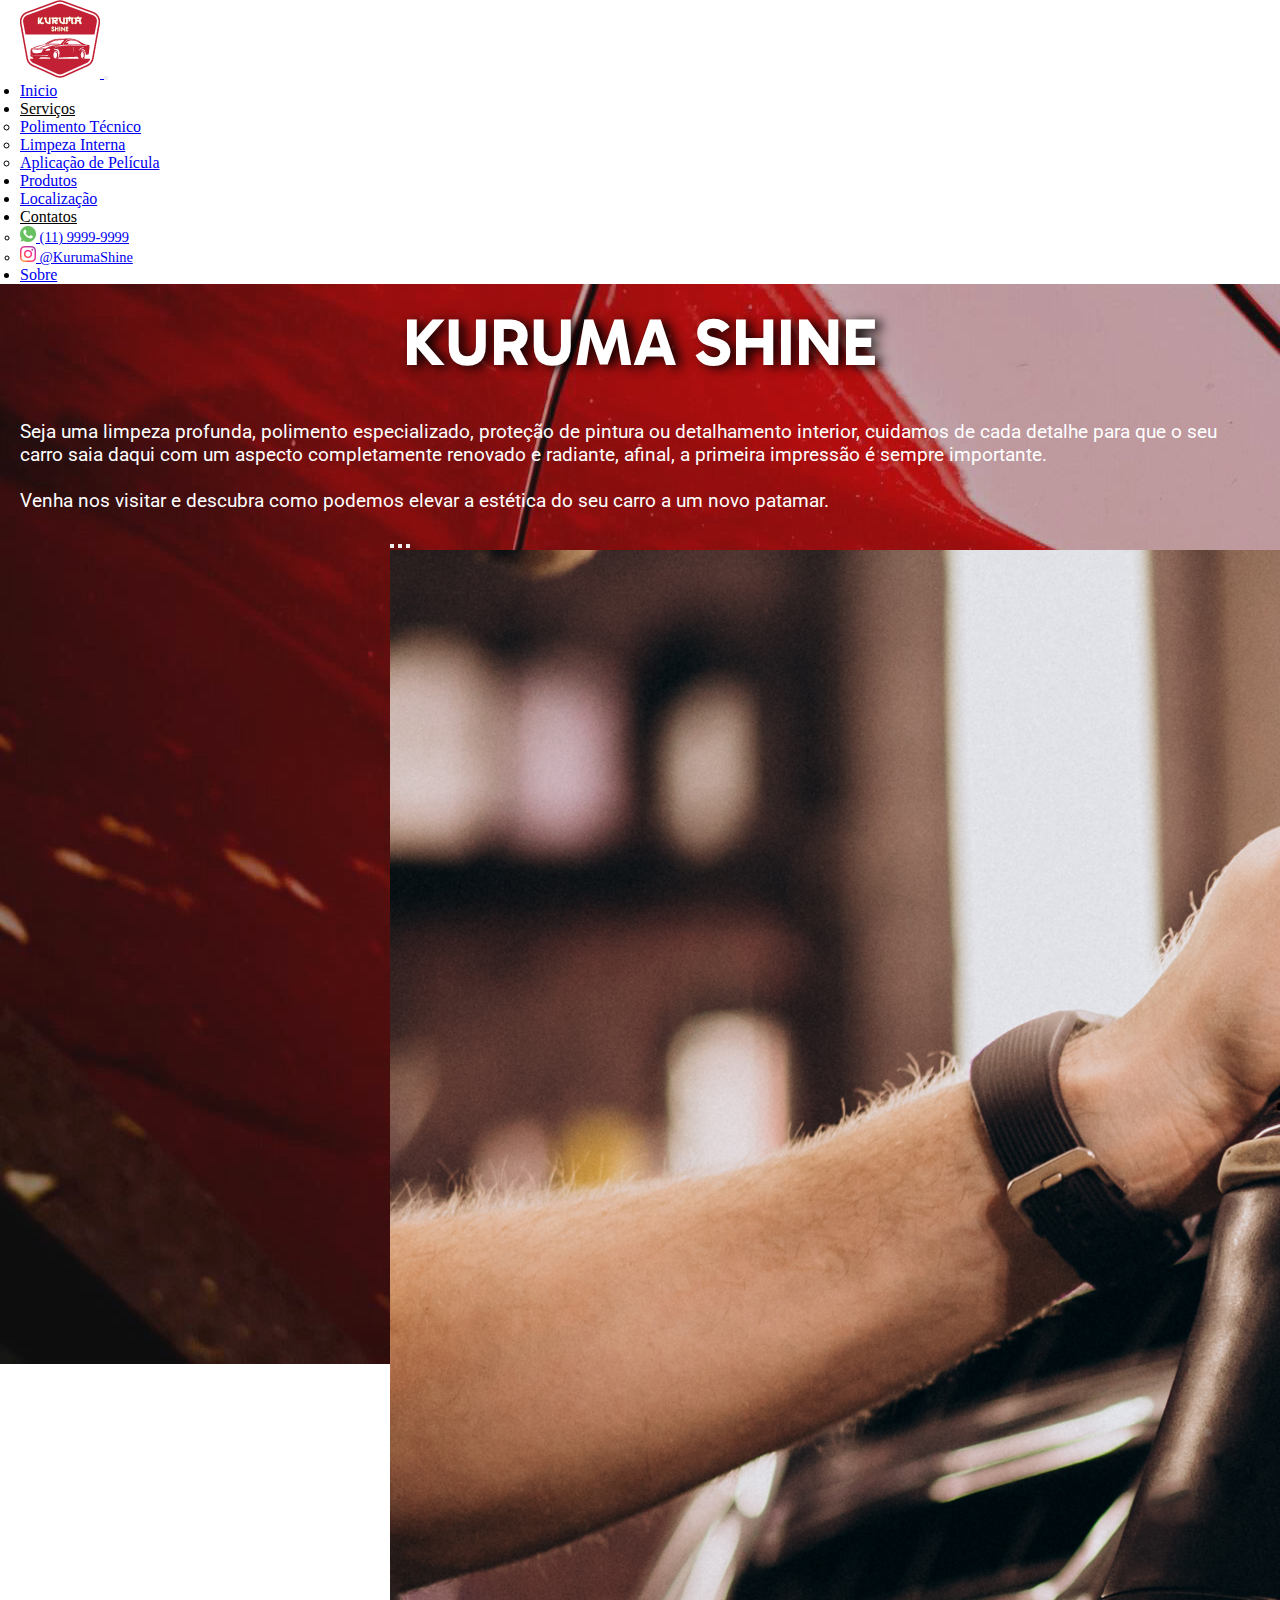
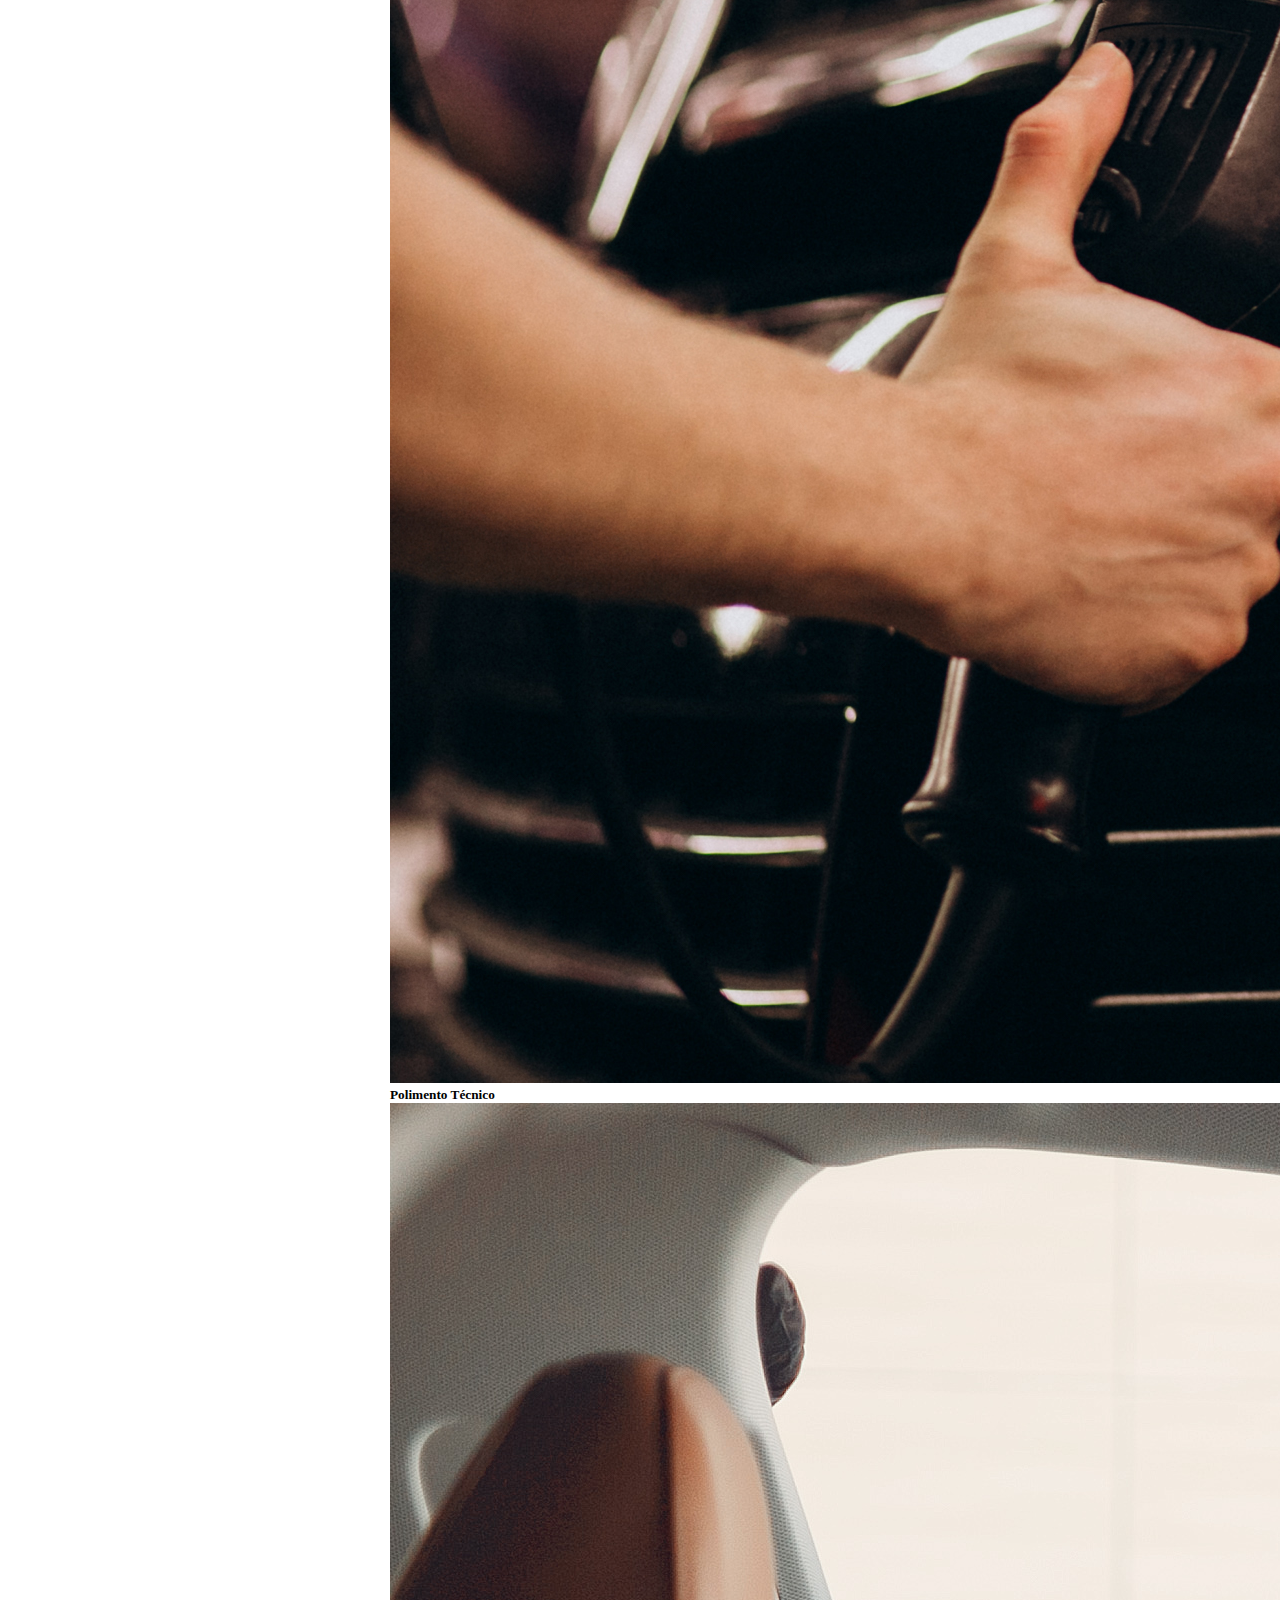
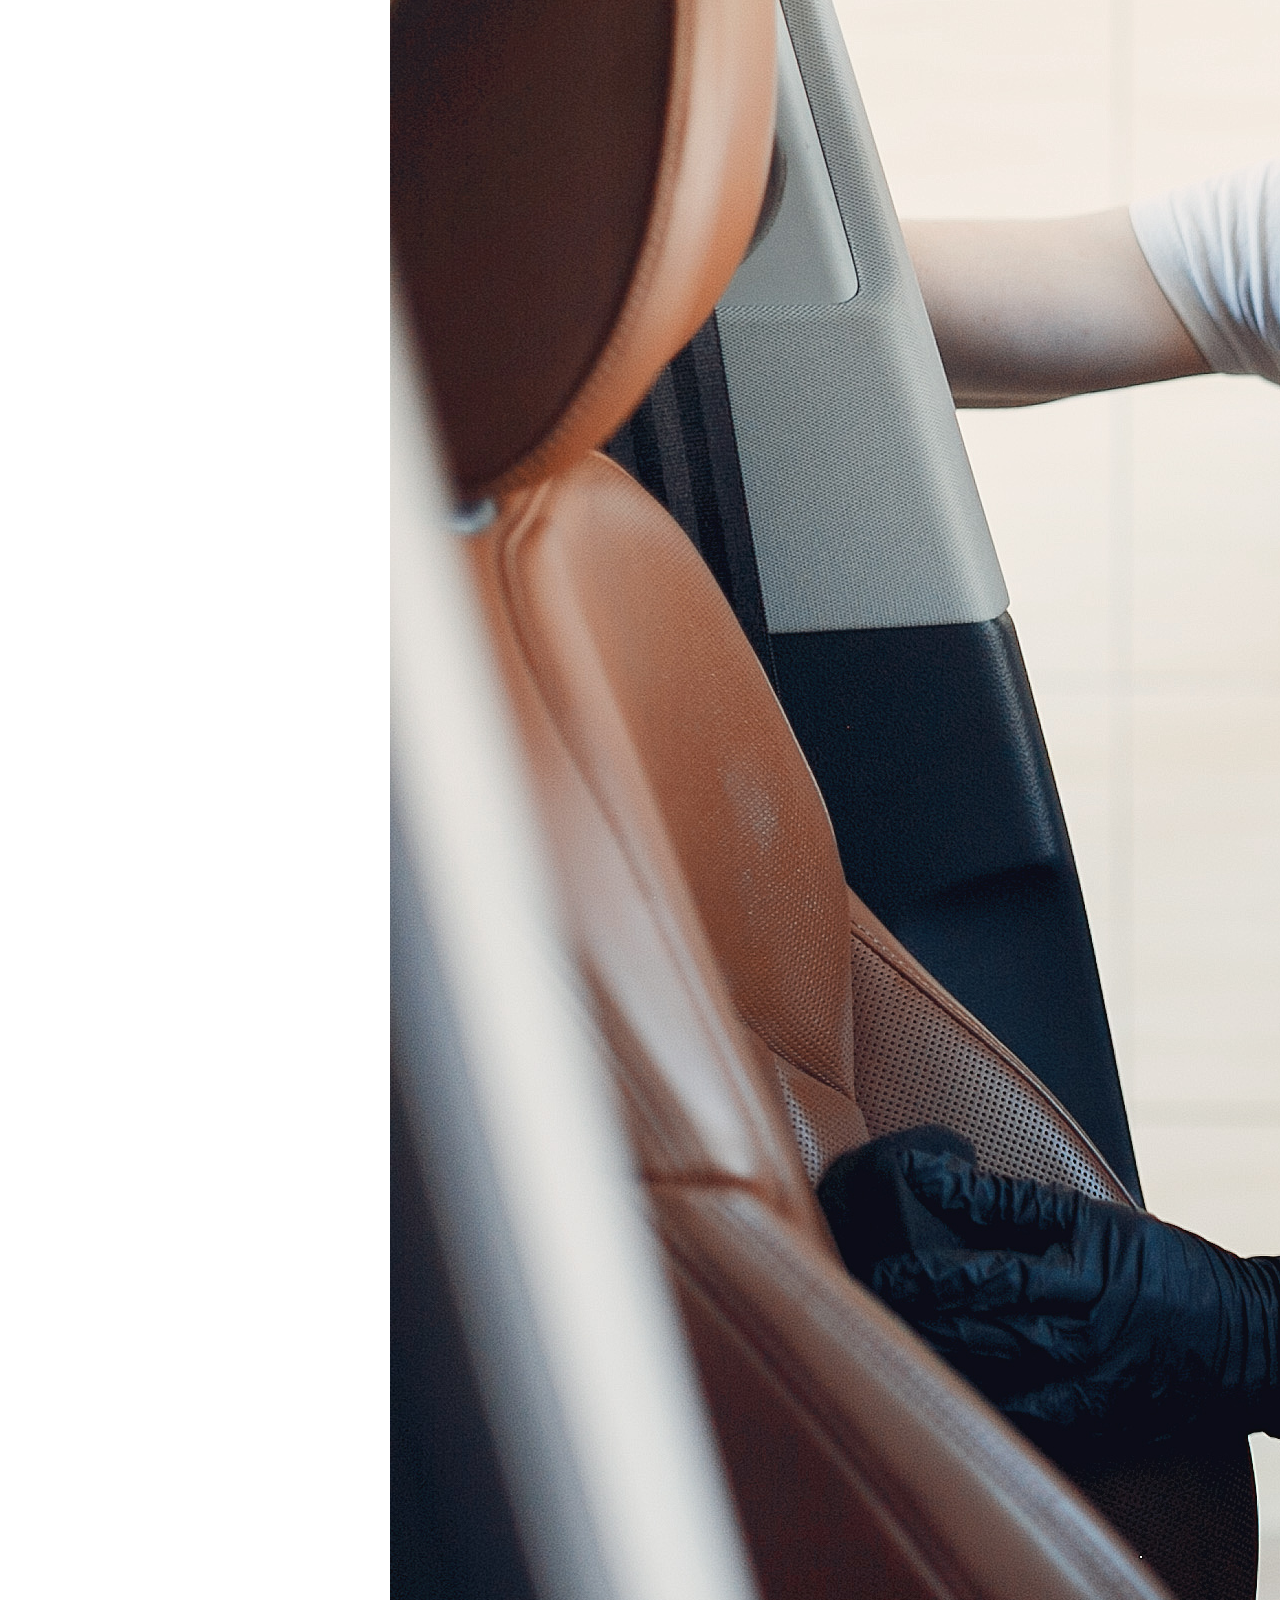
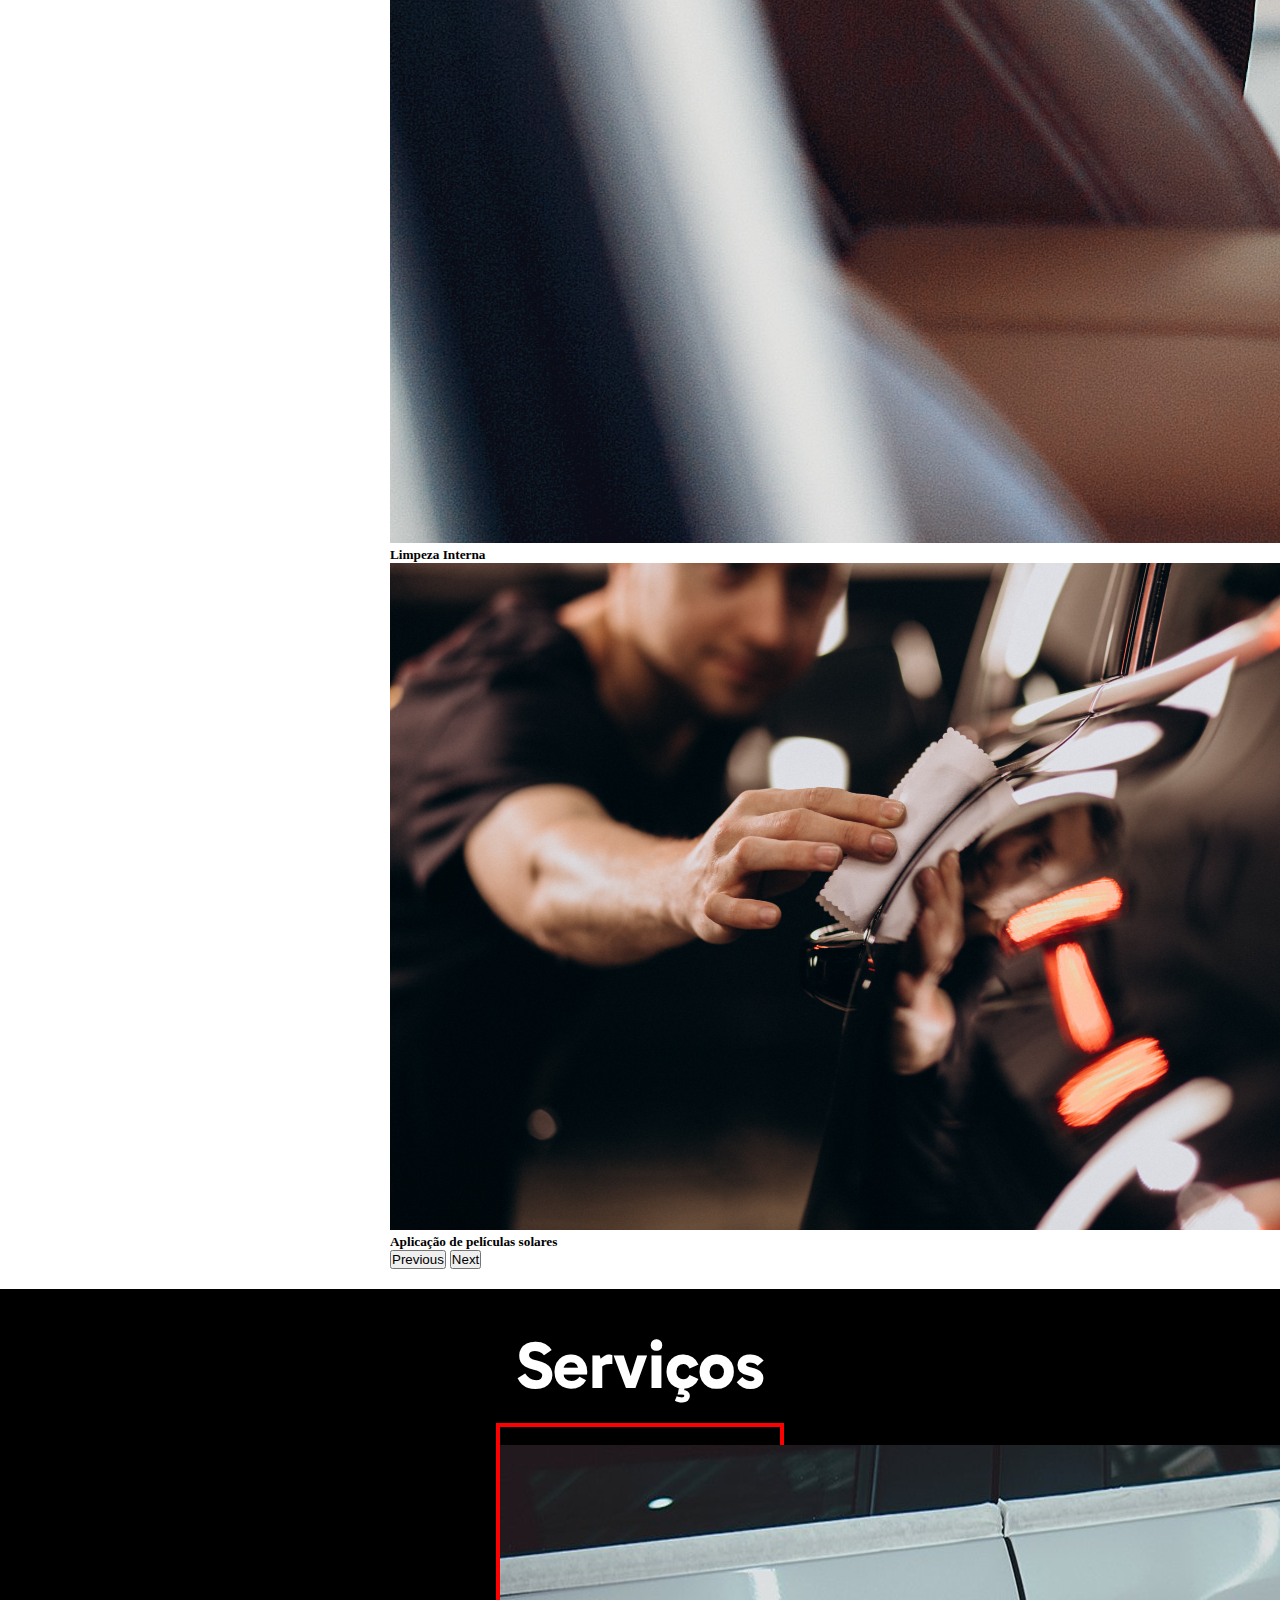
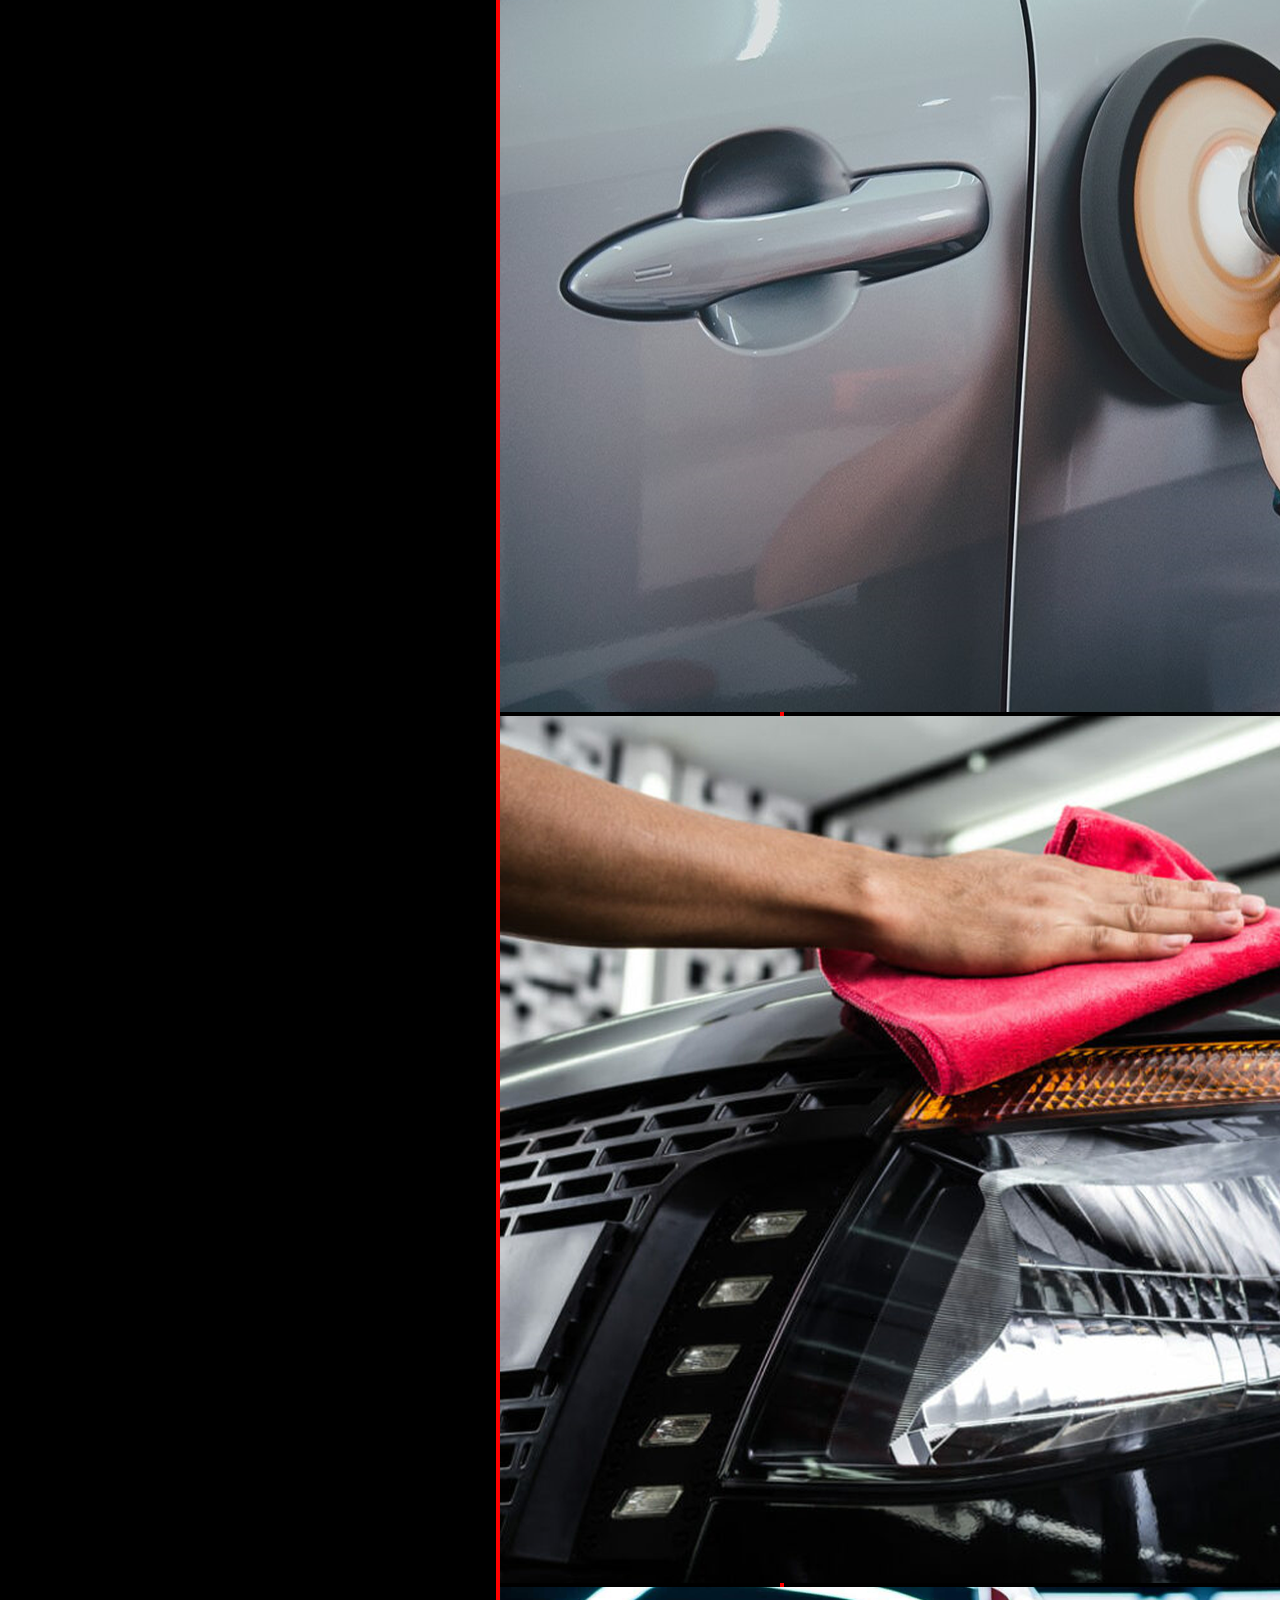
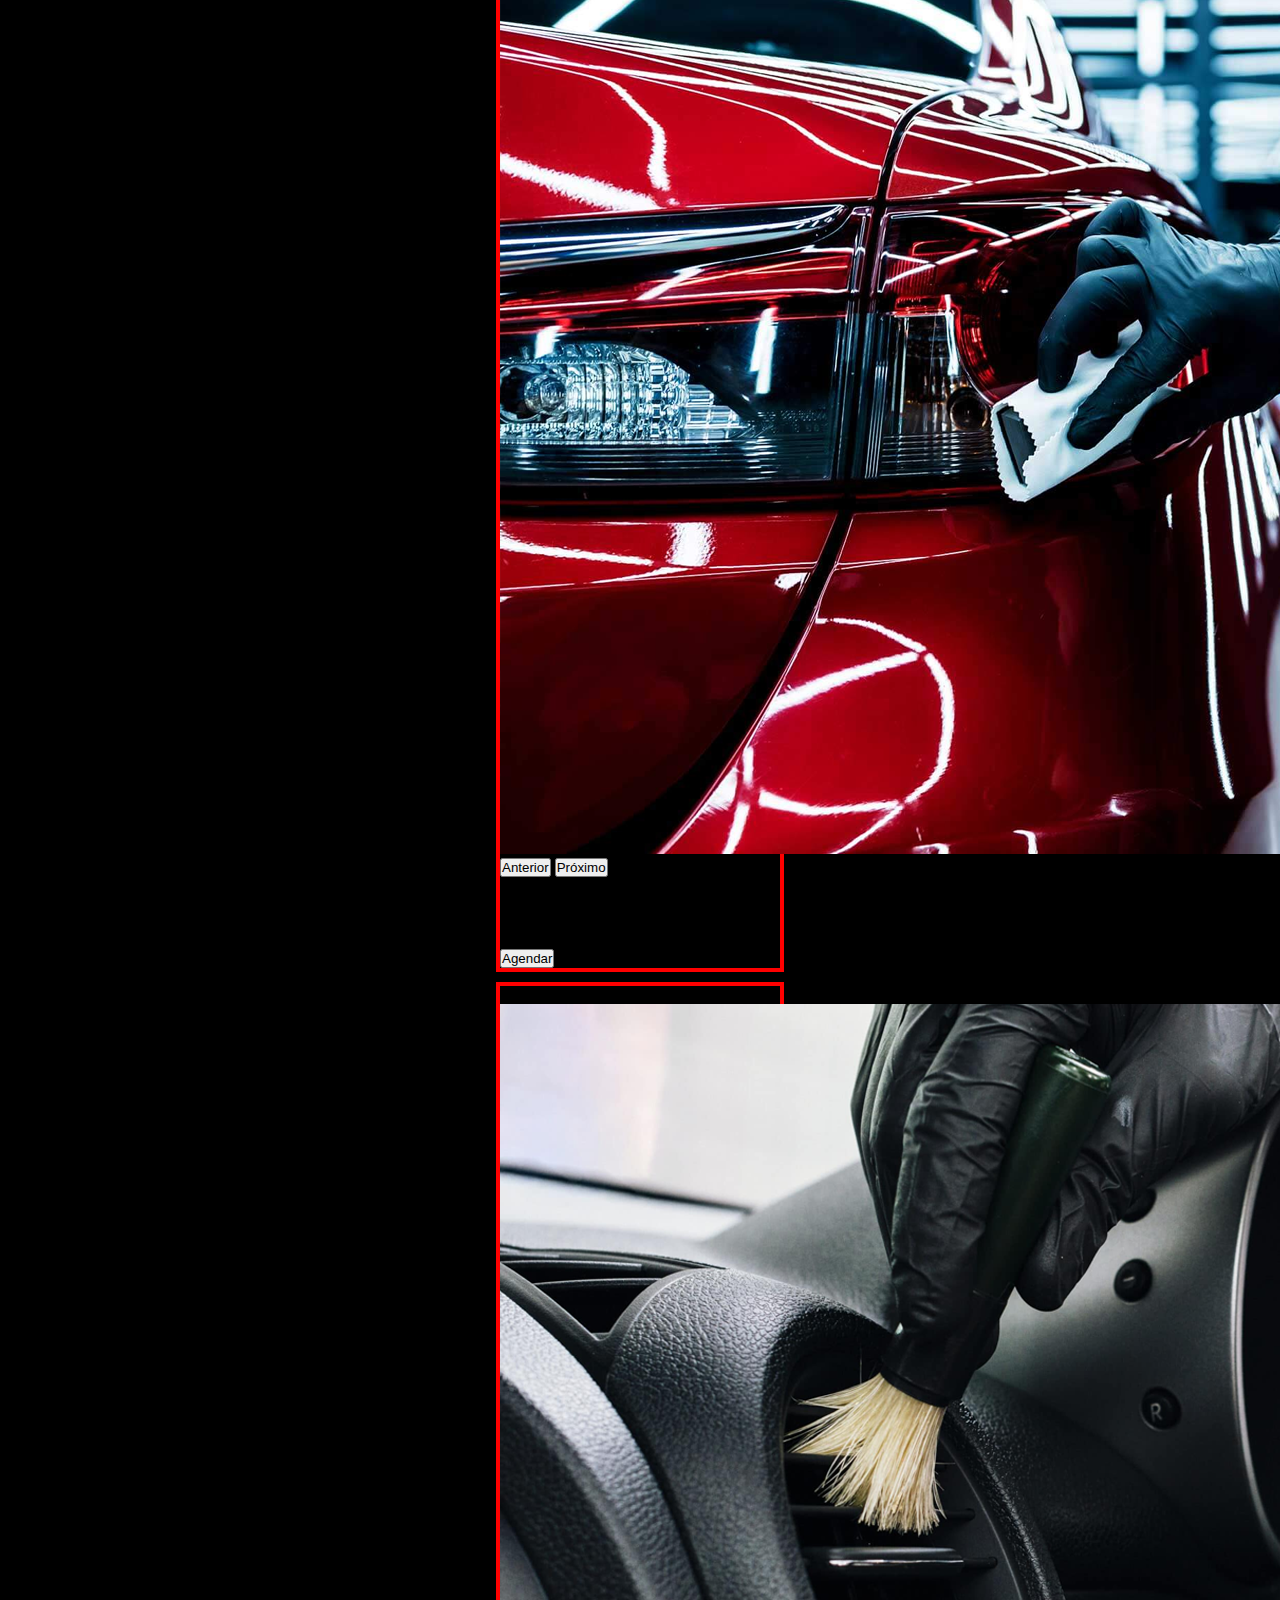
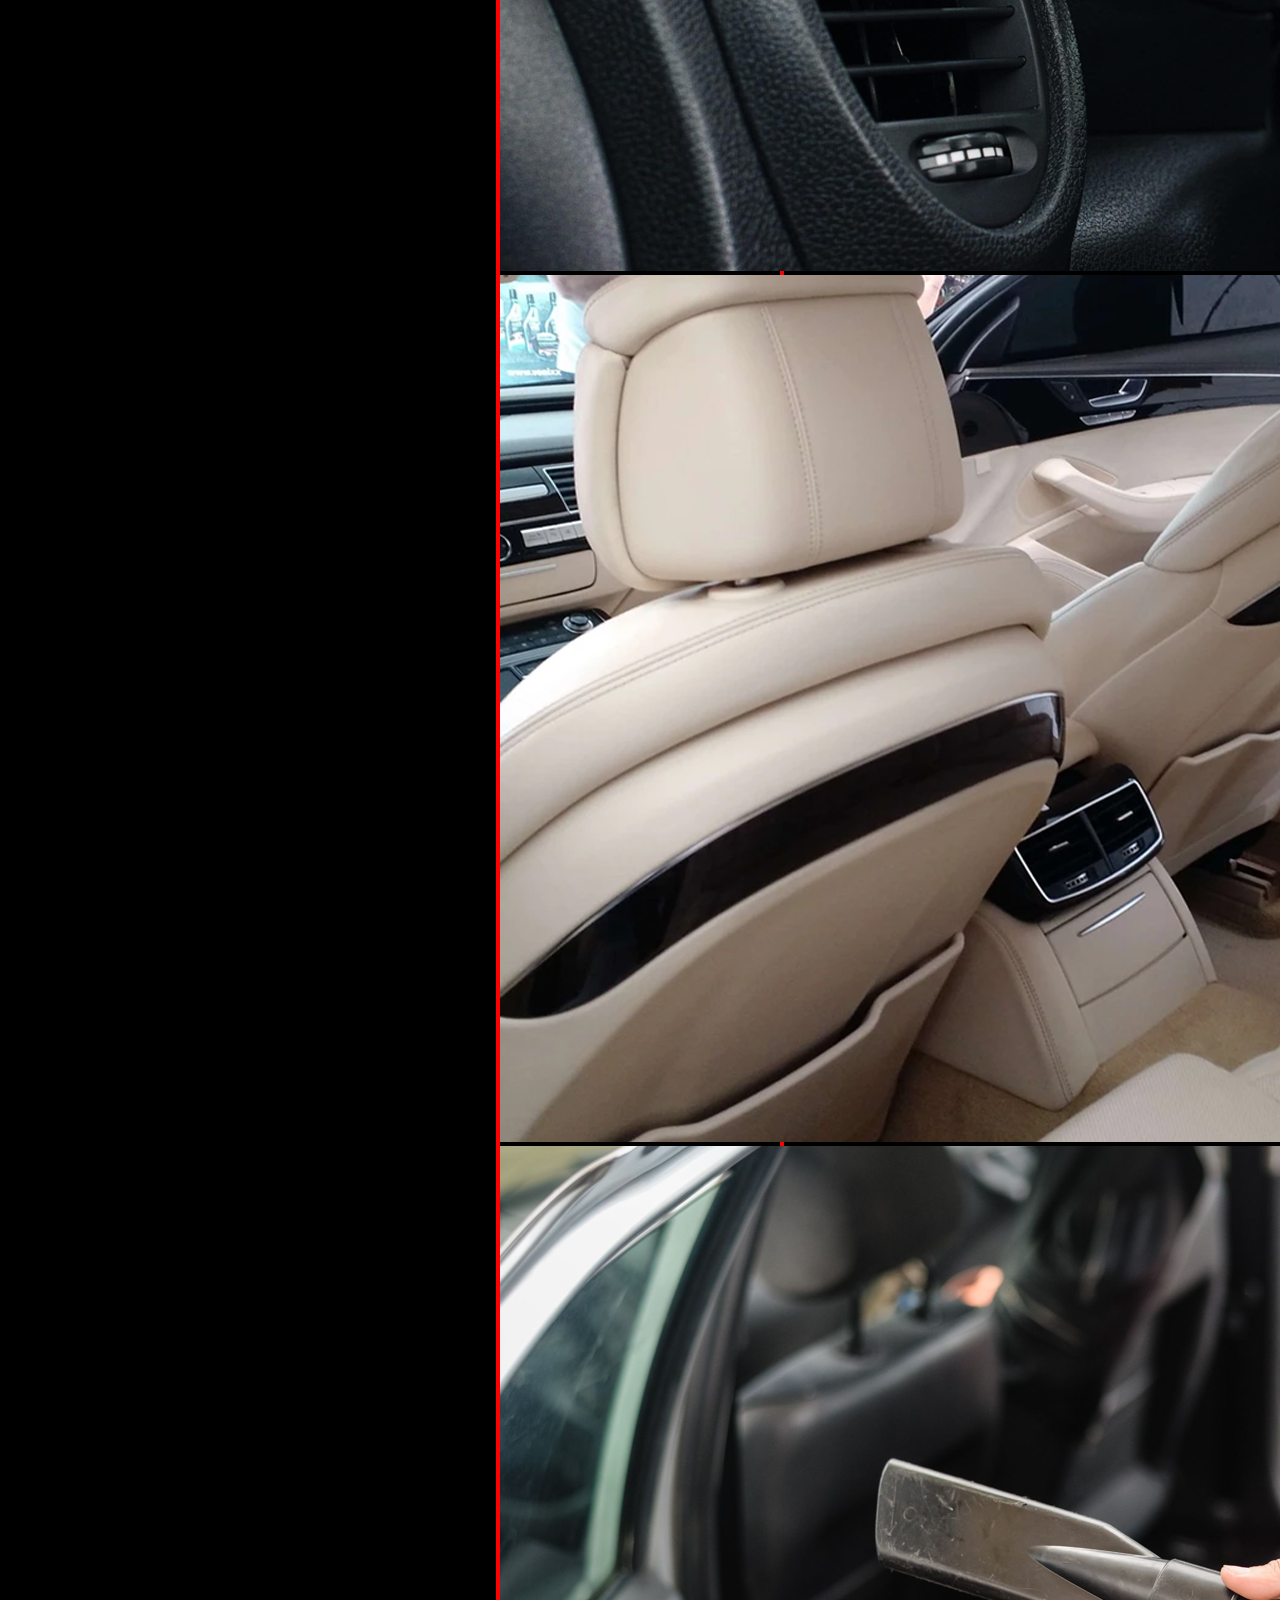
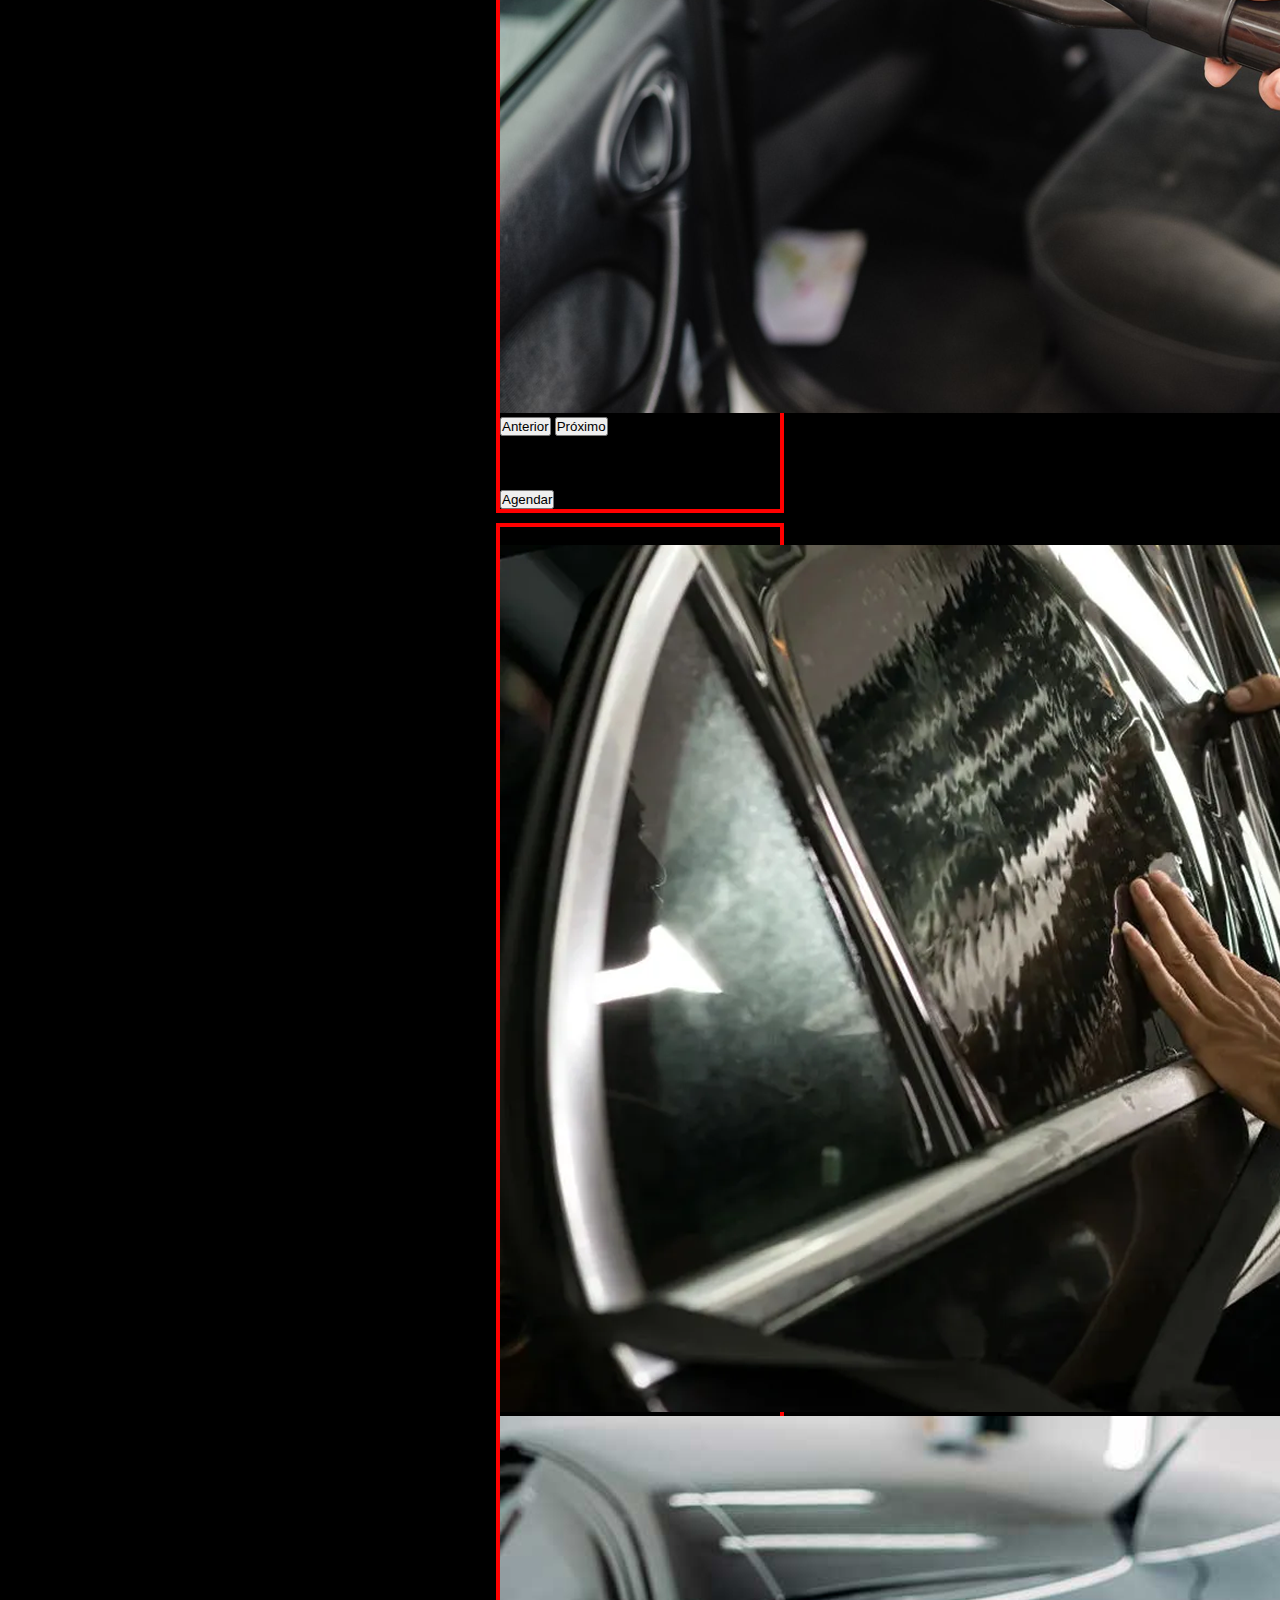
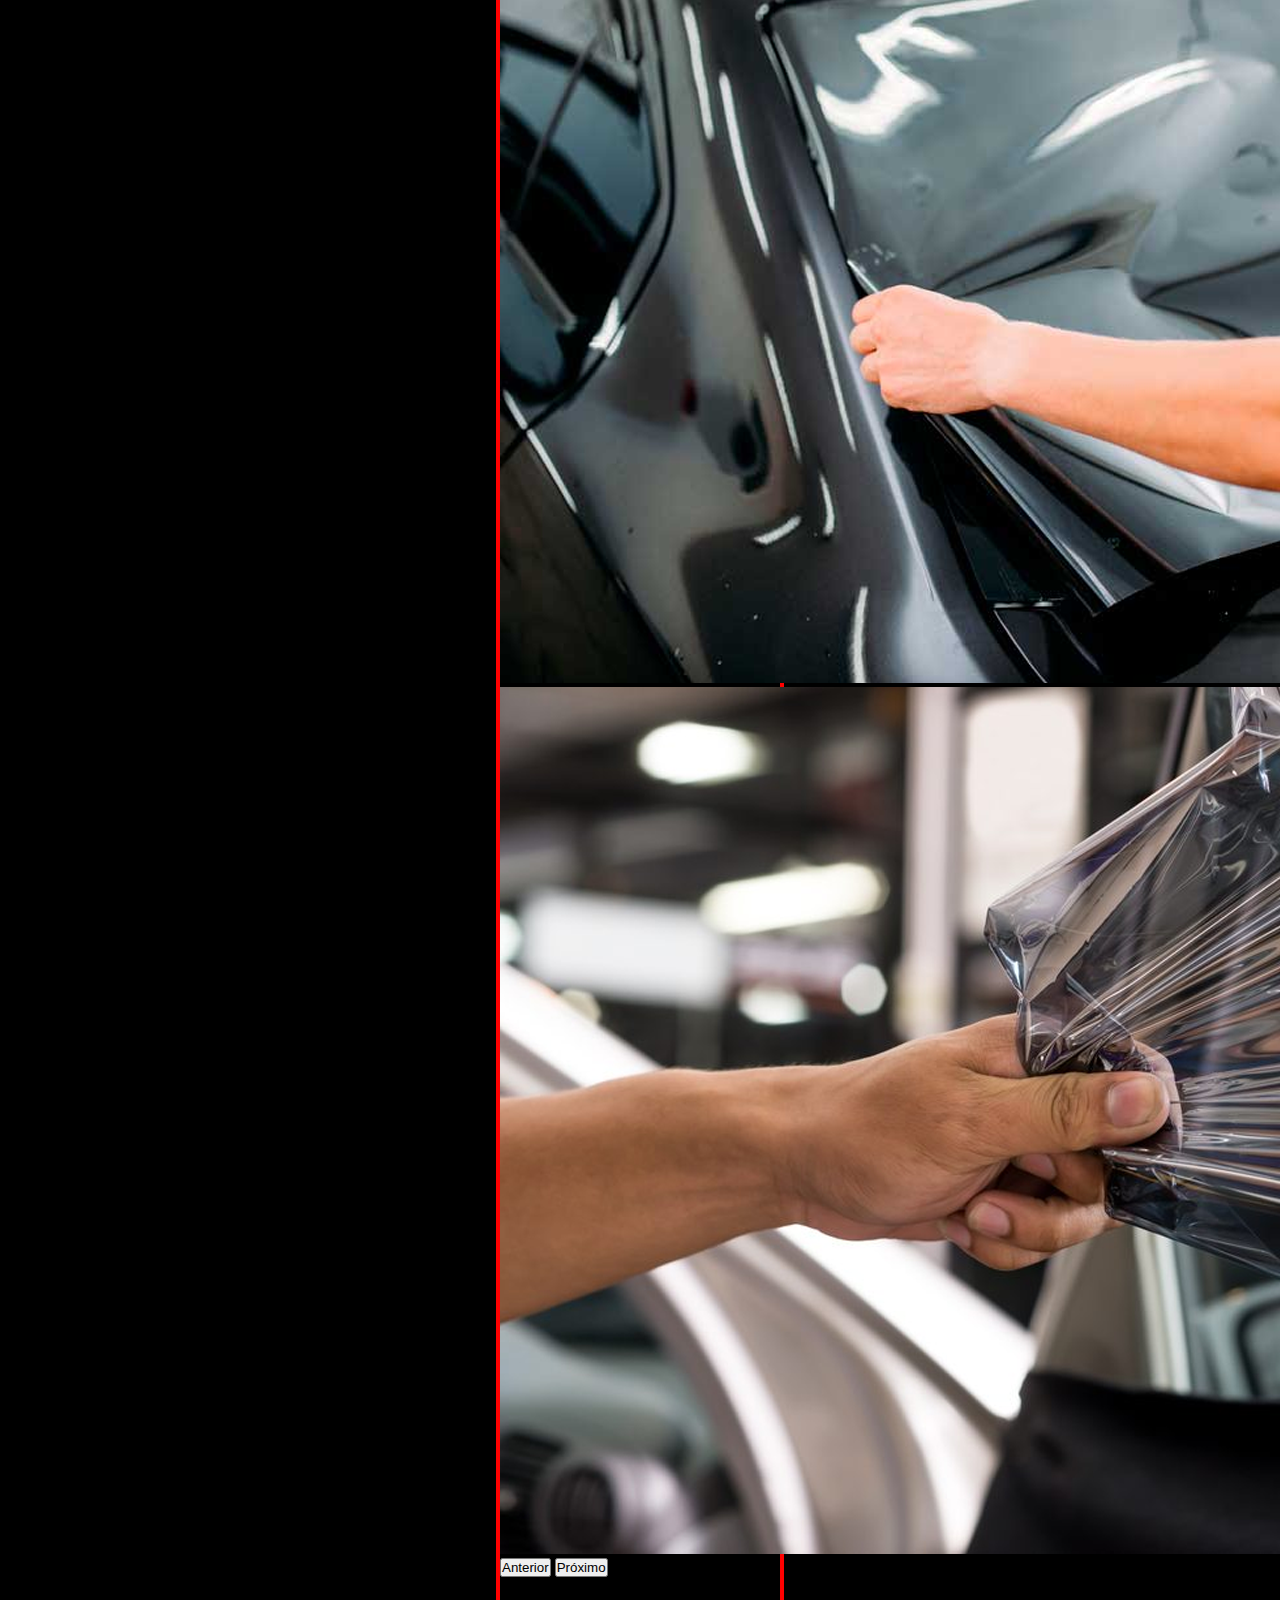
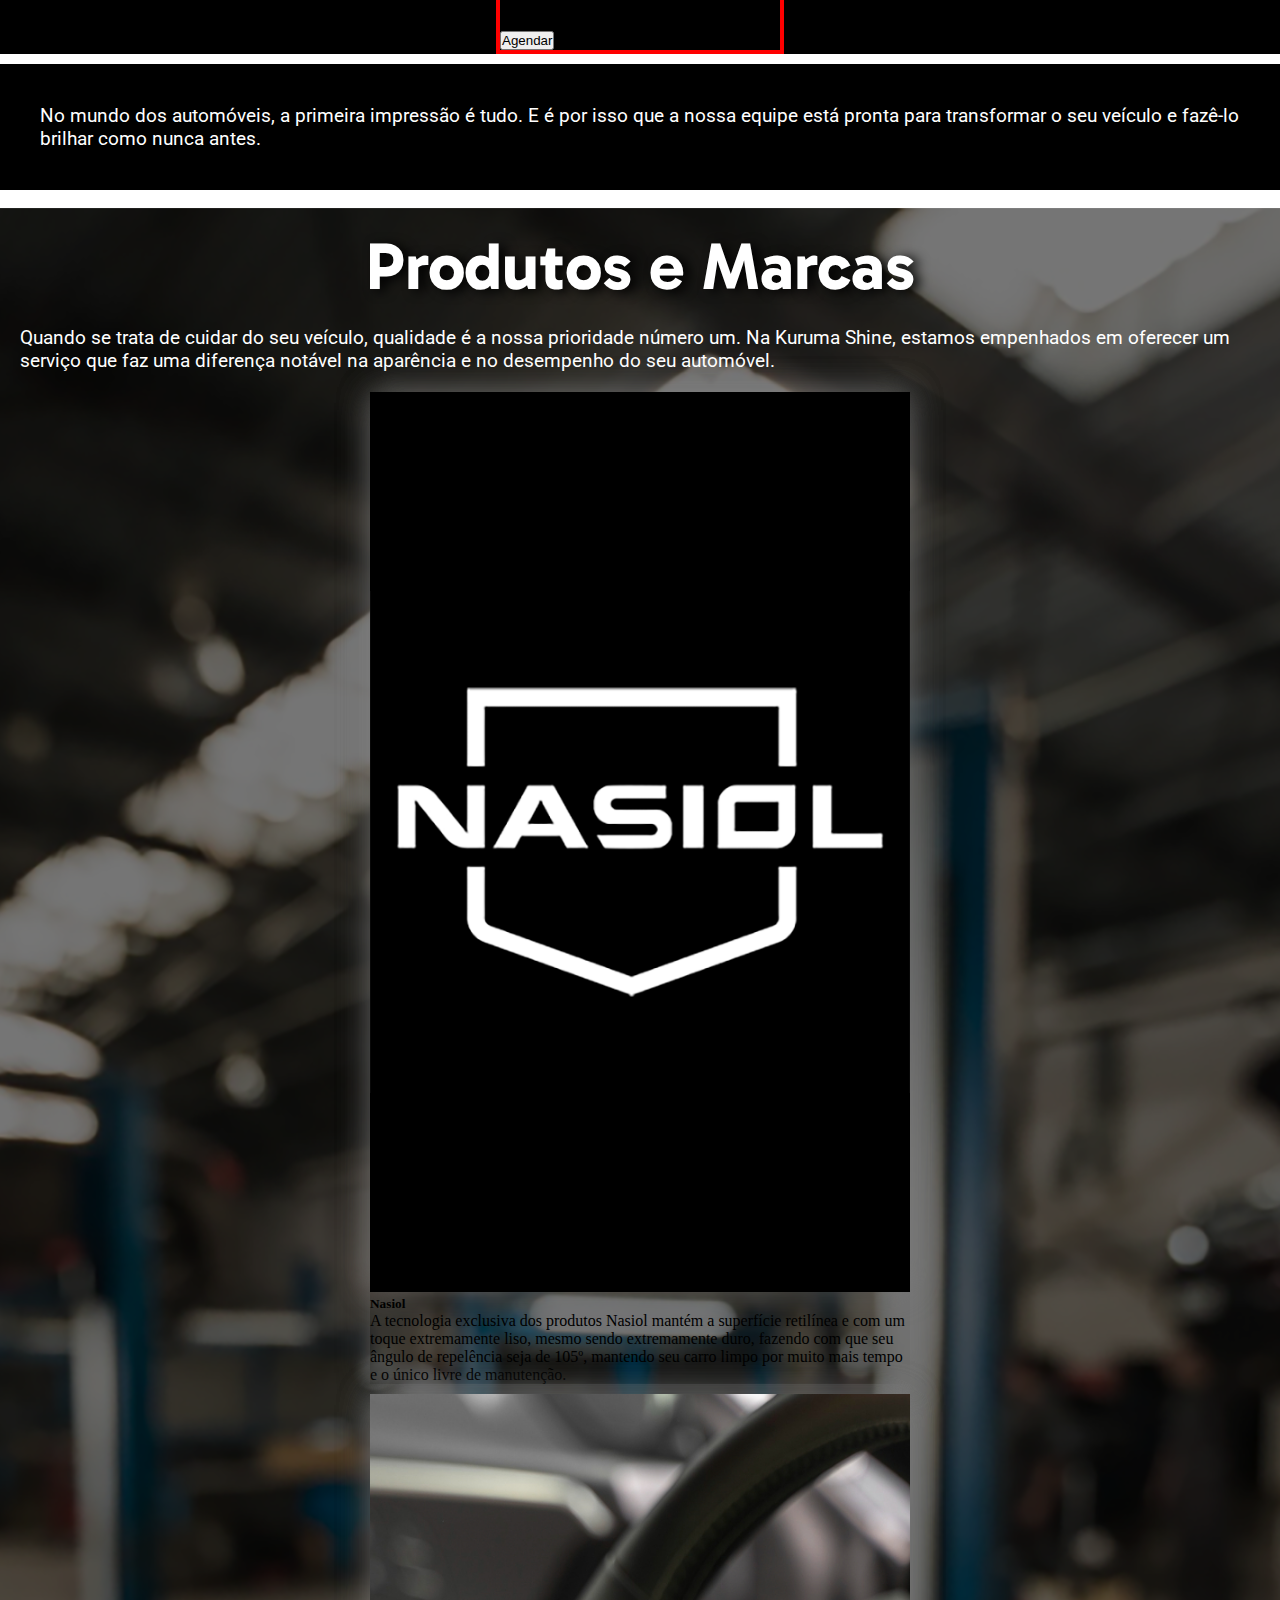
==== commit d61f2bf4: "Correção de alinhamento do footer" ====
--- a/index.html
+++ b/index.html
@@ -358,7 +358,7 @@
               </div>
 
             </div>
-            <footer class="footer">
+            <footer class="text-center footer">
               <p>Curso Técnico de Informática - 02-22 | 2023 | Somente fins educativos.</p>
             </footer>
 
--- a/style/style.css
+++ b/style/style.css
@@ -15,7 +15,6 @@
    background-repeat: no-repeat; */
    overflow-x: hidden;
    max-width: 2160px;
-   text-align: center;
 }
 
 .parte1{
@@ -223,6 +222,7 @@
 
    .parte3{
       background-image: url(../img/oficinaM.png);
+      margin: 0px;
    }
 
 
